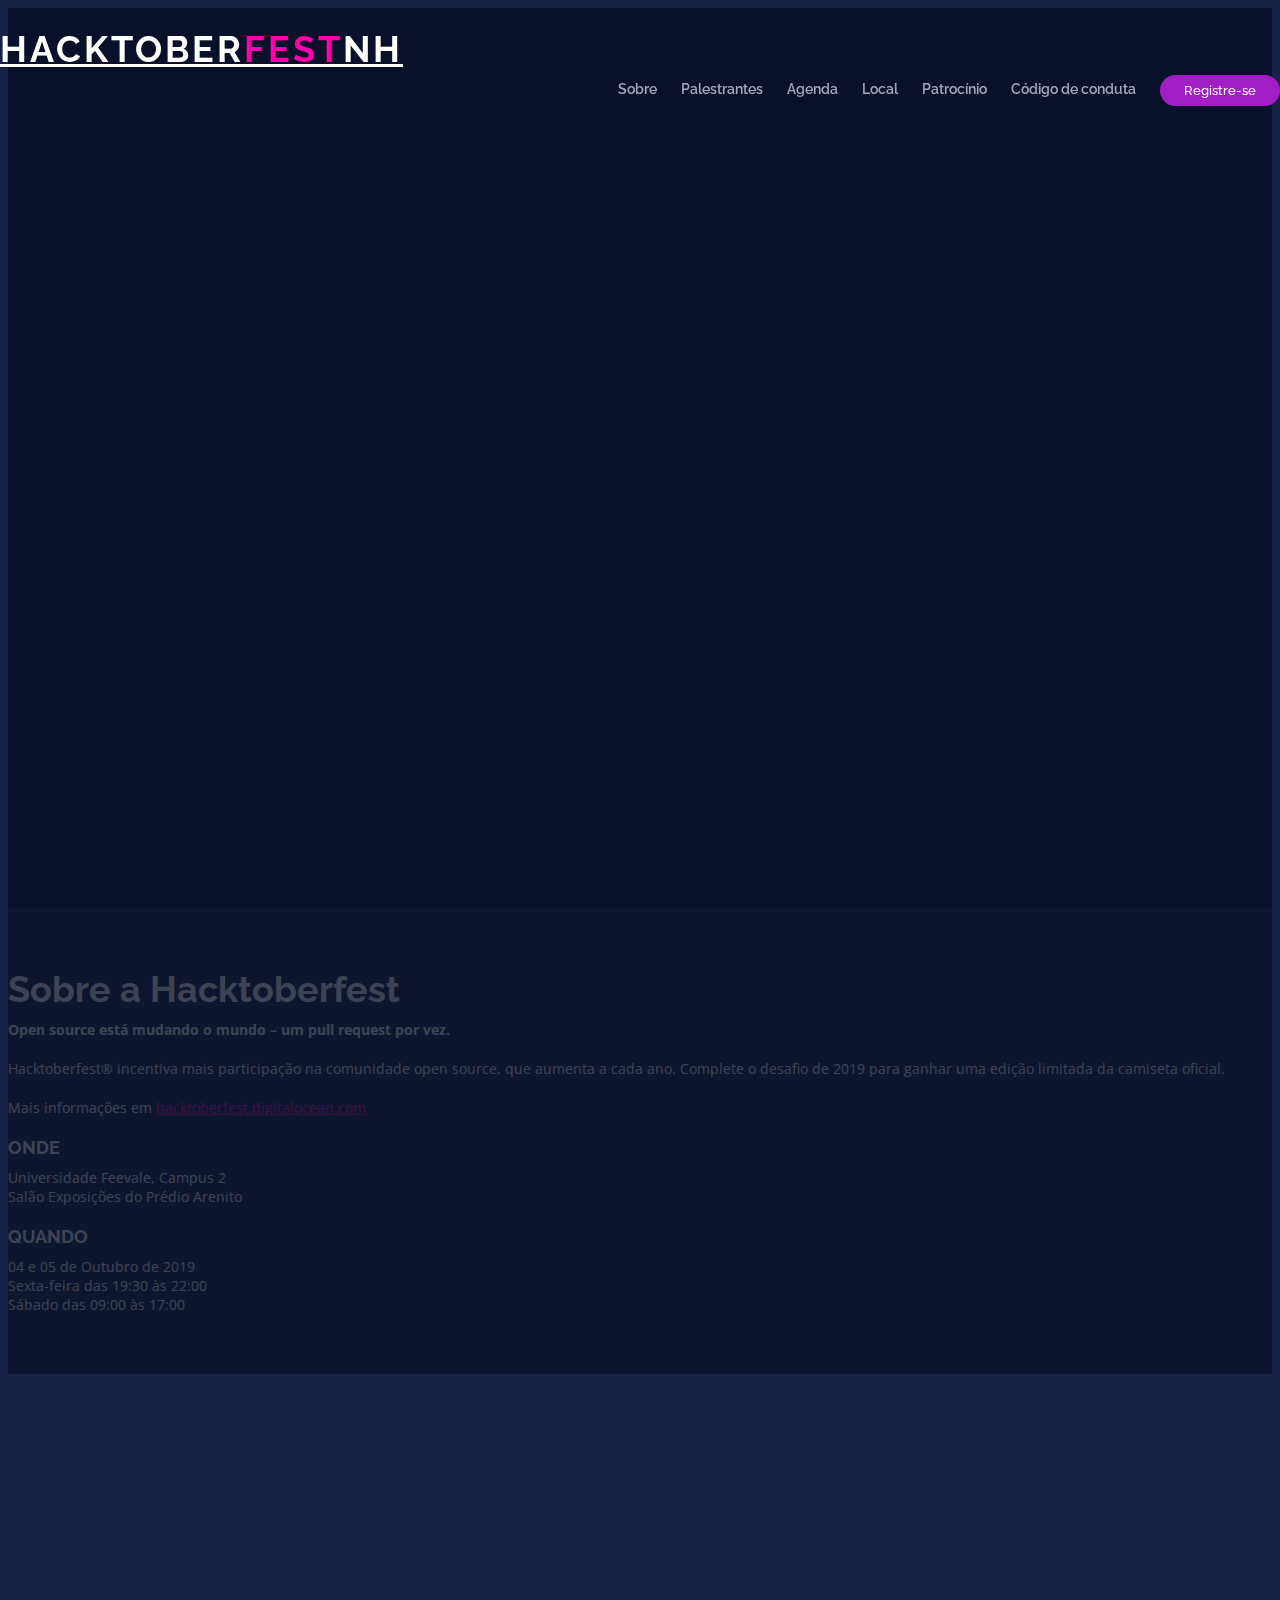
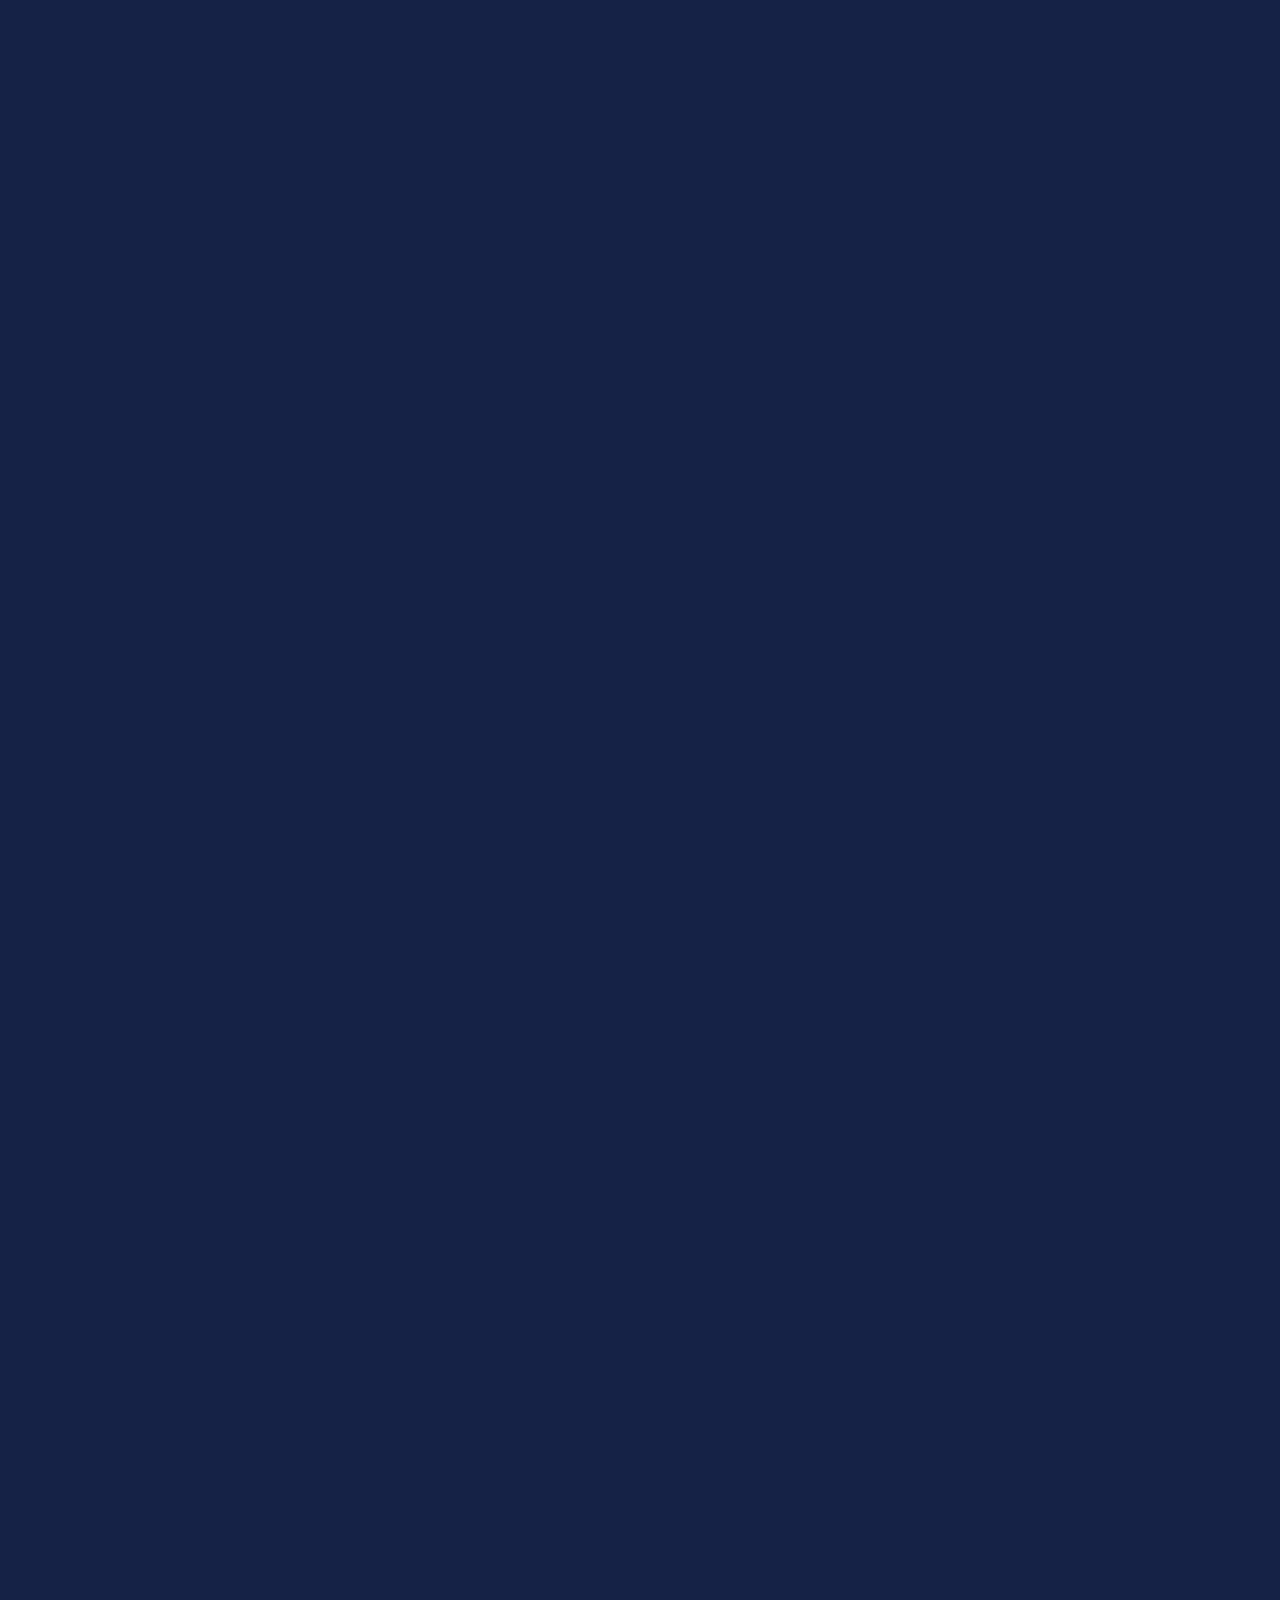
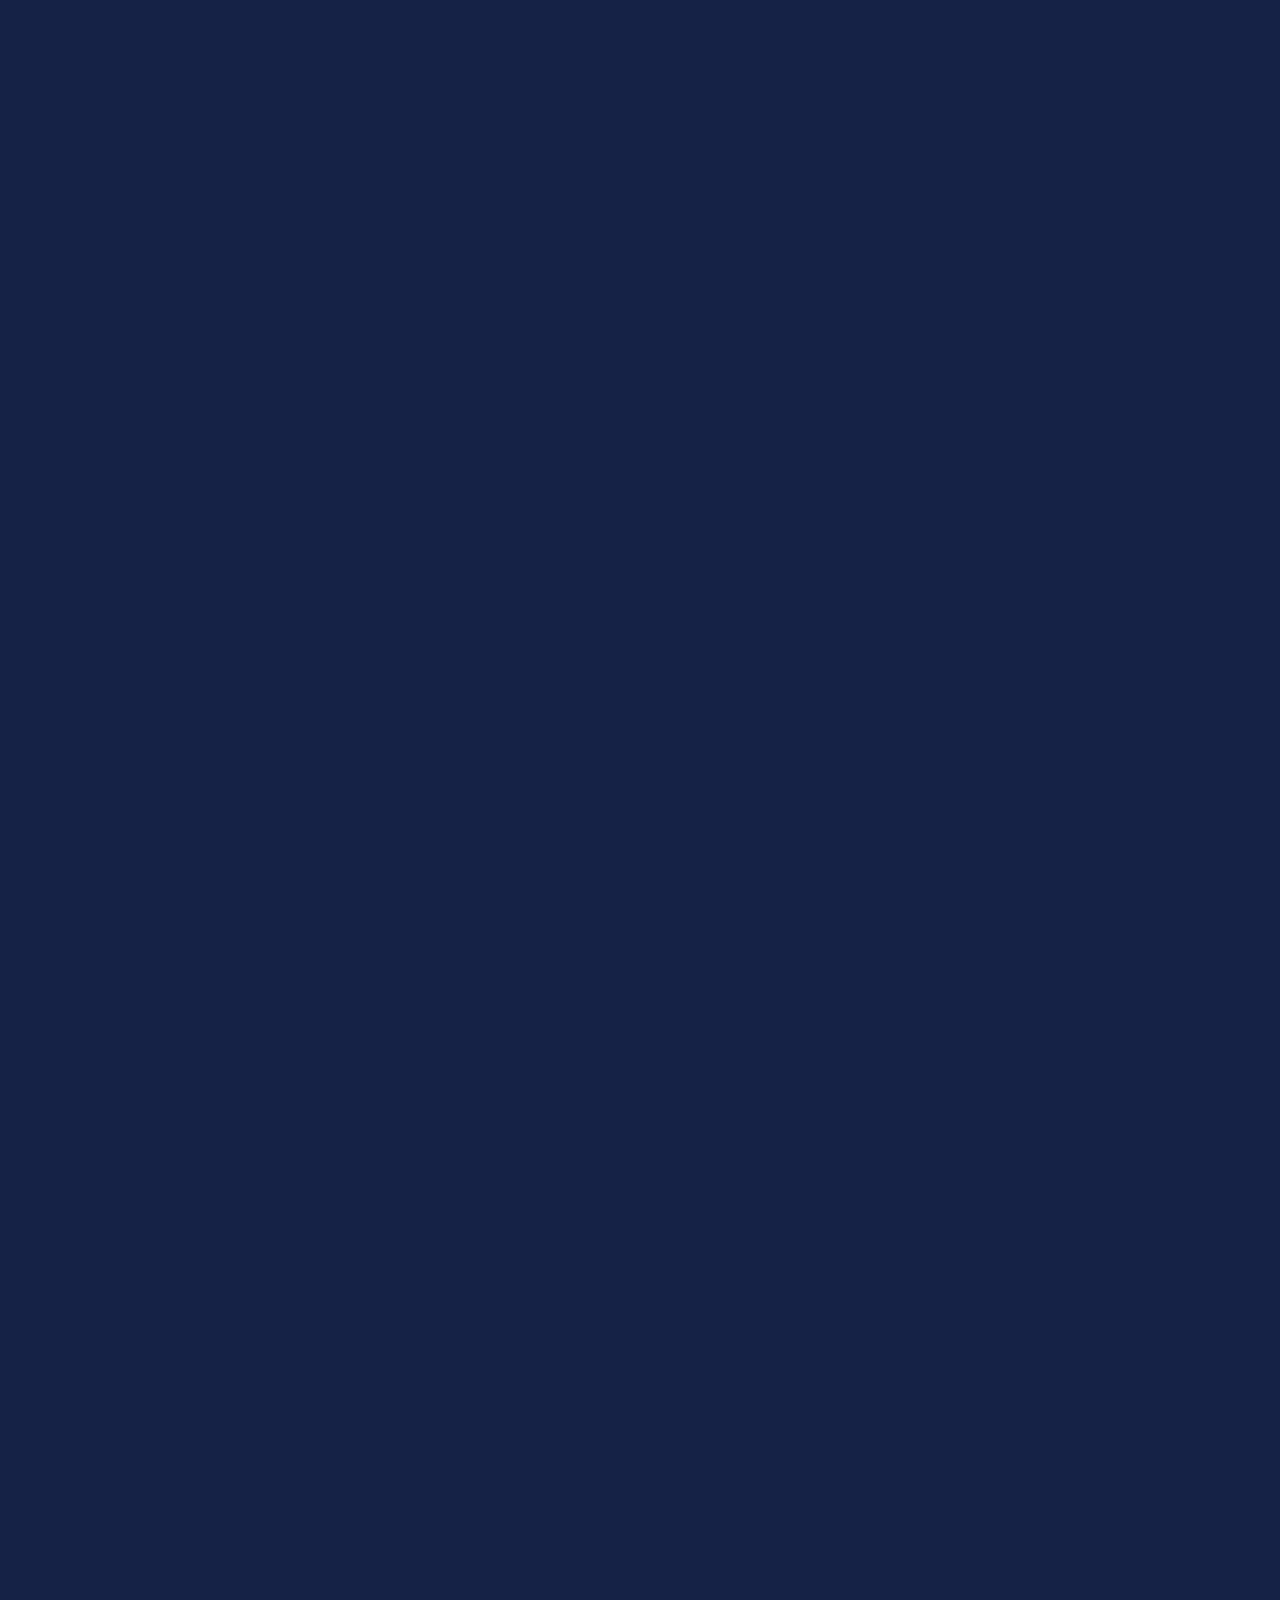
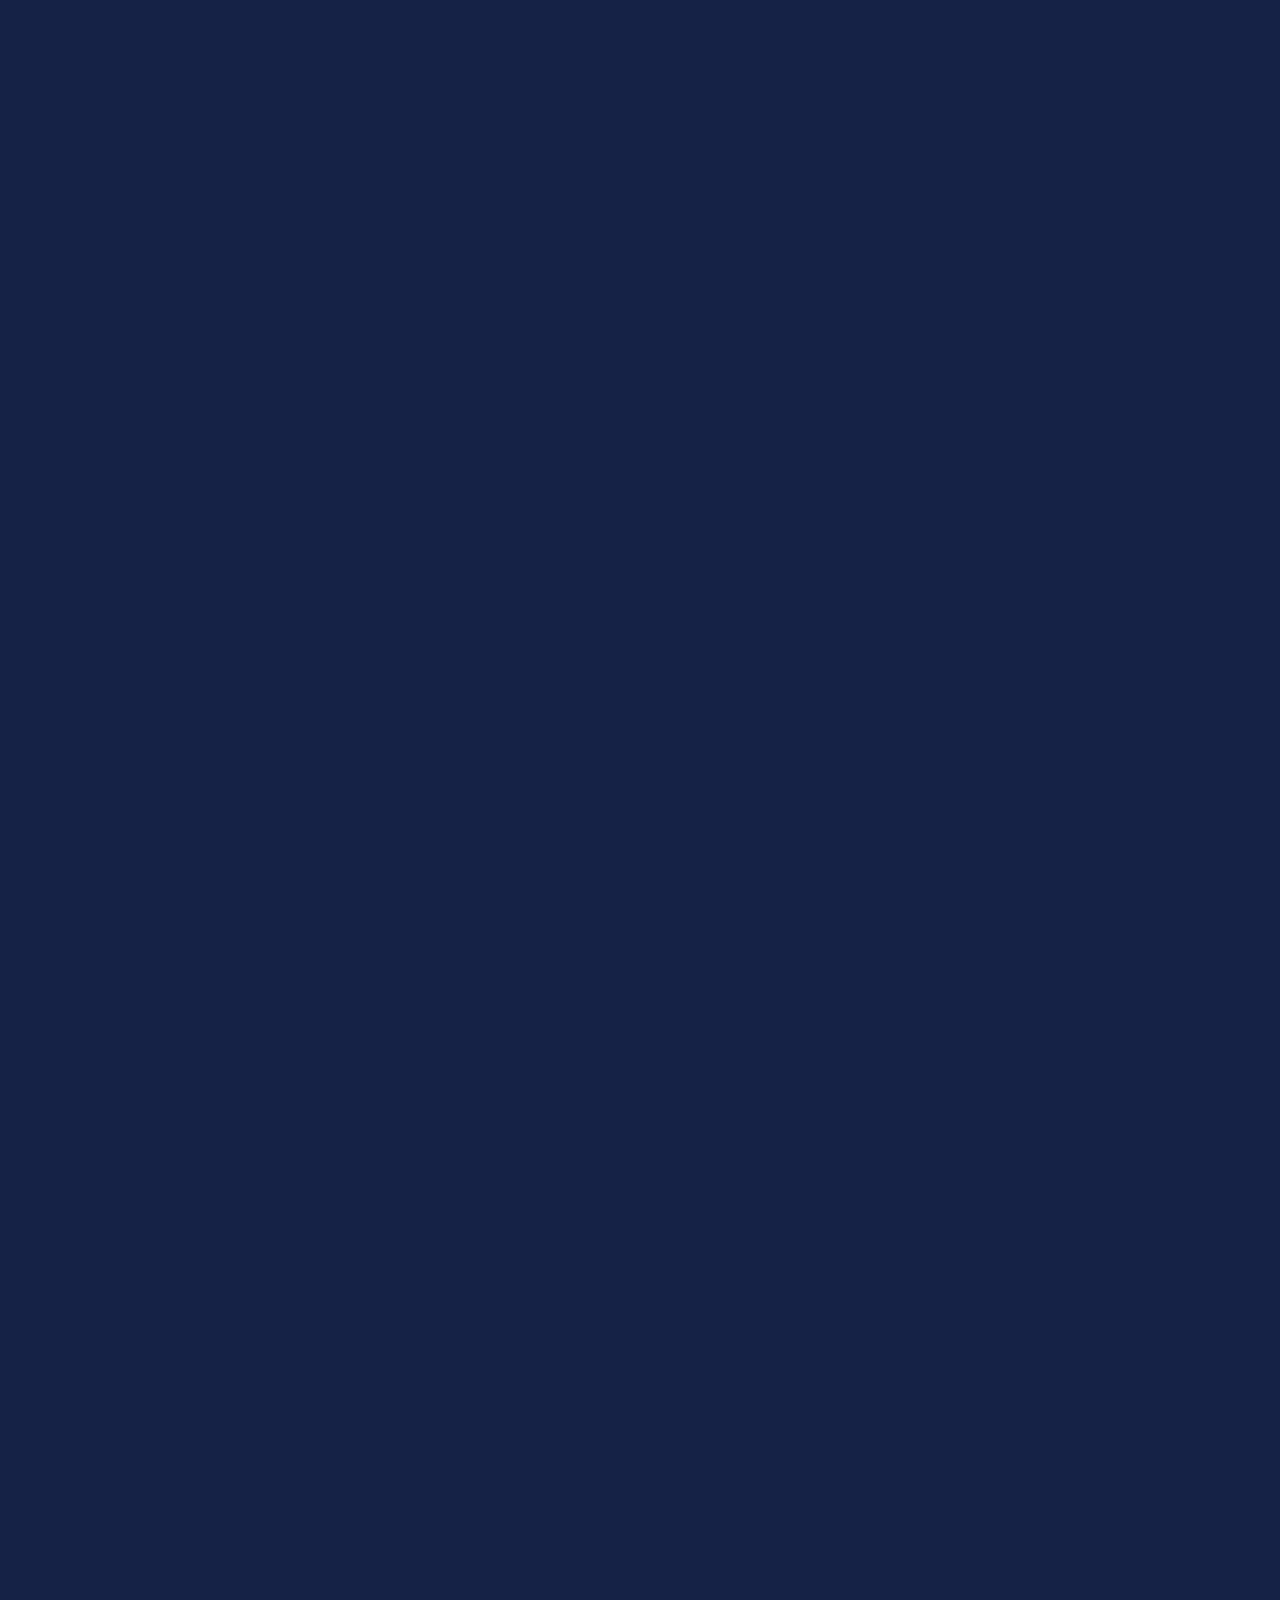
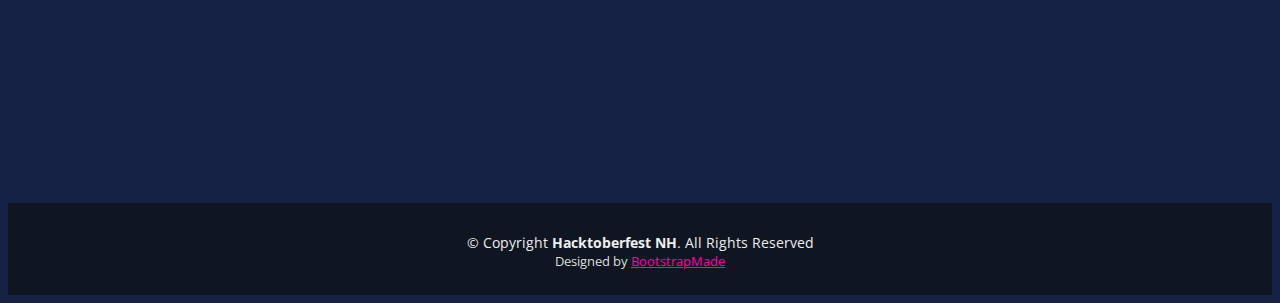
==== index.html @ 3b8f4d65 "Fix schedule" ====
<!DOCTYPE html>
<html lang="en">

<head>
  <meta charset="utf-8">
  <title>Hacktoberfest NH - 04 e 05 de Outubro, na Universidade Feevale</title>
  <meta content="width=device-width, initial-scale=1.0" name="viewport">
  <meta content="open source, hack, feevale, programação" name="keywords">
  <meta content="Hacktoberfest NH - 04 e 05 de Outubro, na Universidade Feevale" name="description">

  <!-- open graph / facebook -->
  <meta property="og:title" content="Hacktoberfest NH" />
  <meta property="og:description" content="04 e 05 de Outubro, na Universidade Feevale" />
  <meta property="og:type" content="website" />
  <meta property="og:url" content="https://hacktoberfestnh.github.io" />
  <meta property="og:image" content="https://hacktoberfestnh.github.io/img/hacktoberfestnh.png" />

  <!-- Favicons -->
  <!-- <link href="img/favicon.png" rel="icon"> -->
  <!-- <link href="img/apple-touch-icon.png" rel="apple-touch-icon"> -->

  <!-- Google Fonts -->
  <link href="https://fonts.googleapis.com/css?family=Open+Sans:300,300i,400,400i,700,700i|Raleway:300,400,500,700,800" rel="stylesheet">

  <!-- Bootstrap CSS File -->
  <link href="lib/bootstrap/css/bootstrap.min.css" rel="stylesheet">

  <!-- Libraries CSS Files -->
  <link href="lib/font-awesome/css/font-awesome.min.css" rel="stylesheet">
  <link href="lib/animate/animate.min.css" rel="stylesheet">
  <link href="lib/venobox/venobox.css" rel="stylesheet">
  <link href="lib/owlcarousel/assets/owl.carousel.min.css" rel="stylesheet">

  <!-- Fork me on GitHub ribbon -->
  <link rel="stylesheet" href="css/gh-fork-ribbon.min.css" />

  <!-- Main Stylesheet File -->
  <link href="css/style.css" rel="stylesheet">

  <!-- =======================================================
    Theme Name: TheEvent
    Theme URL: https://bootstrapmade.com/theevent-conference-event-bootstrap-template/
    Author: BootstrapMade.com
    License: https://bootstrapmade.com/license/
  ======================================================= -->
</head>

<body>

  <!--==========================
    Header
  ============================-->
  <header id="header">
    <div class="container">

      <div id="logo" class="pull-left">
        <!-- Uncomment below if you prefer to use a text logo -->
        <h1><a href="#intro">Hacktober<span>fest</span>NH</a></h1>
        <!-- <a href="#intro" class="scrollto"><img src="img/logo.png" alt="" title=""></a> -->
      </div>

      <nav id="nav-menu-container">
        <ul class="nav-menu">
          <!-- <li class="menu-active"><a href="#intro">Início</a></li> -->
          <li><a href="#about">Sobre</a></li>
          <li><a href="#speakers">Palestrantes</a></li>
          <li><a href="#schedule">Agenda</a></li>
          <li><a href="#venue">Local</a></li>
          <!-- <li><a href="#hotels">Hotéis</a></li> -->
          <!-- <li><a href="#gallery">Galeria</a></li> -->
          <li><a href="#supporters">Patrocínio</a></li>
          <!-- <li><a href="#contact">Contato</a></li> -->
          <li><a
            target="_blank"
            href="https://docs.google.com/document/d/1GZHGjYP20B0tPU4ZujL79OrUbow_0JQ6FWE2H0Tqju8/preview"
            ><i class="fa fa-external-link" aria-hidden="true"></i> Código de conduta</a></li>
          <li class="buy-tickets"><a href="#buy-tickets">Registre-se</a></li>
        </ul>
      </nav><!-- #nav-menu-container -->
    </div>
  </header><!-- #header -->

  <!--==========================
    Intro Section
  ============================-->
  <section id="intro">
    <div class="intro-container wow fadeIn">
      <img class="logo" src="img/logo.png" alt="Hacktoberfest logo">

      <!-- <h1 class="mb-4 pb-0">O festival anual de<br><span>Open Source</span><br></h1> -->
      <p class="mb-4 pb-0">04 e 05 de Outubro, na Universidade Feevale</p>
      <!-- <a href="https://www.youtube.com/watch?v=jDDaplaOz7Q" class="venobox play-btn mb-4" data-vbtype="video"
        data-autoplay="true"></a> -->
      <!-- <a href="#about" class="about-btn scrollto">Sobre a Hacktoberfest</a> -->
    </div>
  </section>

  <main id="main">

    <!--==========================
      About Section
    ============================-->
    <section id="about">
      <div class="container">
        <div class="row">
          <div class="col-lg-6">
            <h2>Sobre a Hacktoberfest</h2>
            <p><strong>Open source está mudando o mundo – um pull request por vez.</strong></p>

            <p>Hacktoberfest® incentiva mais participação na comunidade open source, que aumenta a cada ano.
              Complete o desafio de 2019 para ganhar uma edição limitada da camiseta oficial.</p>

            <p>Mais informações em
              <a
                href="https://hacktoberfest.digitalocean.com"
                target="_blank"
                title="Página oficial da Hacktoberfest"
              >
                <i class="fa fa-external-link" aria-hidden="true"></i> hacktoberfest.digitalocean.com
              </a>
            </p>
          </div>
          <div class="col-lg-3">
            <h3>Onde</h3>
            <p>
              Universidade Feevale, Campus 2<br>
              Salão Exposições do Prédio Arenito
            </p>
          </div>
          <div class="col-lg-3">
            <h3>Quando</h3>
            <p>
              04 e 05 de Outubro de 2019<br>
              Sexta-feira das 19:30 às 22:00<br>
              Sábado das 09:00 às 17:00
            </p>
          </div>
        </div>
      </div>
    </section>

    <!--==========================
      Speakers Section
    ============================-->
    <section id="speakers" class="wow fadeInUp">
      <div class="container">
        <div class="section-header">
          <h2>Palestrantes</h2>
          <!-- <p>Aqui estão alguns dos nossos palestrantes que apresentarão nos dias do evento</p> -->
        </div>

        <div class="row">
          <div class="col-lg-4 col-md-6">
            <div class="speaker">
              <img src="img/speakers/mauro_duarte.jpg" alt="Mauro Duarte" class="img-fluid">
              <div class="details">
                <h3>Mauro Duarte</h3>
                <p>
                  Professor, palestrante, autor e apaixonado por ensinar e por software livre.
                  Grande experiência com ensino, lecionando a quase 20 anos nas áreas de TI,
                  suporte, desenvolvimento, design e redes.
                  Atualmente atua como desenvolvedor, analista de suporte e professor.
                  Autor dos livros LibreOffice Calc Avançado, Primeiros passos com web2py e
                  Os Segredos das microfranquias.
                </p>
                <div class="social">
                  <a target="_blank" href="http://mauroduarte.com/"><i class="fa fa-globe"></i></a>
                  <a target="_blank" href="https://linkedin.com/in/mauroduarte1"><i class="fa fa-linkedin"></i></a>
                  <a target="_blank" href="https://twitter.com/mauroduarte"><i class="fa fa-twitter"></i></a>
                  <a target="_blank" href="https://youtube.com/profmauroduarte"><i class="fa fa-youtube"></i></a>
                </div>
              </div>
            </div>
          </div>

          <div class="col-lg-4 col-md-6">
            <div class="speaker">
              <img src="img/speakers/larissa_yasin.jpg" alt="Larissa Yasin" class="img-fluid">
              <div class="details">
                <h3>Larissa Yasin</h3>
                <p>
                  Desenvolvedora Mobile na DBServer. Foco principal no desenvolvimento
                  nativo Android mas as vezes acaba mexendo com iOS e plataformas híbridas.
                  Desenvolveu alguns APPs usando ARCore e ARKit no último ano.
                  Formada em Sistemas de Informação pela PUCRS e especialização em
                  Desenvolvimento de Aplicações para Dispositivos Móveis pela Unisinos.
                </p>
                <div class="social">
                  <a target="_blank" href="https://github.com/larissayasin"><i class="fa fa-github"></i></a>
                  <a target="_blank" href="https://www.linkedin.com/in/larissayasin/"><i class="fa fa-linkedin"></i></a>
                  <a target="_blank" href="https://twitter.com/larissayasin"><i class="fa fa-twitter"></i></a>
                </div>
              </div>
            </div>
          </div>

          <div class="col-lg-4 col-md-6">
            <div class="speaker">
              <img src="img/speakers/fabio_akita.jpg" alt="Fabio Akita" class="img-fluid">
              <div class="details">
                <h3>Fabio Akita</h3>
                <p>
                  Software Engineer, Consultant, and Small Business Owner in São Paulo, Brazil.
                  YouTuber at Akitando.
                  THE CONF founder and organizer.
                  OmniTrade co-founder.
                  Codeminer 42 co-founder.
                  Ex RubyConf Brazil Program Chairman.
                  Founder and organizer of THE CONF.
                  Software Craftsmanship Evangelist.
                  Tech Speaker in many conferences.
                </p>
                <div class="social">
                  <a target="_blank" href="https://www.akitaonrails.com/"><i class="fa fa-globe"></i></a>
                  <a target="_blank" href="https://www.twitter.com/AkitaOnRails"><i class="fa fa-twitter"></i></a>
                  <a target="_blank" href="http://www.linkedin.com/in/akitaonrails"><i class="fa fa-linkedin"></i></a>
                  <a target="_blank" href="https://github.com/akitaonrails"><i class="fa fa-github"></i></a>
                  <a target="_blank" href="http://www.youtube.com/user/akitaonrails"><i class="fa fa-youtube"></i></a>
                </div>
              </div>
            </div>
          </div>

          <div class="col-lg-4 col-md-6">
            <div class="speaker">
              <img src="img/speakers/rodrigo_boniatti.jpg" alt="Rodrigo Boniatti" class="img-fluid">
              <div class="details">
                <h3>Rodrigo Boniatti</h3>
                <p>
                  Desenvolvedor de software na Codeminer 42, já passou por diversas empresas e projetos,
                  vem trabalhando com JavaScript e Ruby e tudo que os cercam por alguns bons anos.
                  Sempre procura entender novos conceitos para melhorar seus produtos.
                </p>
                <div class="social">
                  <a target="_blank" href="https://twitter.com/boniattirodrigo"><i class="fa fa-twitter"></i></a>
                  <a target="_blank" href="https://www.linkedin.com/in/rodrigoboniatti/"><i class="fa fa-linkedin"></i></a>
                  <a target="_blank" href="https://github.com/boniattirodrigo"><i class="fa fa-github"></i></a>
                </div>
              </div>
            </div>
          </div>

          <div class="col-lg-4 col-md-6">
            <div class="speaker">
              <img src="img/speakers/matheus_azzi.jpg" alt="Matheus Azzi" class="img-fluid">
              <div class="details">
                <h3>Matheus Azzi</h3>
                <p>
                  Software Engineer na Codeminer42, graduado em Ciência da Computação pela
                  Universidade Feevale e trabalha com desenvolvimento Web há mais de 9 anos.
                </p>
                <div class="social">
                  <a target="_blank" href="https://matheusazzi.com/"><i class="fa fa-globe"></i></a>
                  <a target="_blank" href="https://www.linkedin.com/in/matheusazzi"><i class="fa fa-linkedin"></i></a>
                  <a target="_blank" href="https://github.com/matheusazzi"><i class="fa fa-github"></i></a>
                </div>
              </div>
            </div>
          </div>

        </div>
      </div>

    </section>

    <!--==========================
      Schedule Section
    ============================-->
    <section id="schedule" class="section-with-bg">
      <div class="container wow fadeInUp">
        <div class="section-header">
          <h2>Agenda</h2>
          <p>Confira a programação da Hacktoberfest NH</p>
        </div>

        <ul class="nav nav-tabs" role="tablist">
          <li class="nav-item">
            <a class="nav-link active" href="#day-1" role="tab" data-toggle="tab">Sexta-feira</a>
          </li>
          <li class="nav-item">
            <a class="nav-link" href="#day-2" role="tab" data-toggle="tab">Sábado</a>
          </li>
        </ul>

        <!-- <h3 class="sub-heading">Voluptatem nulla veniam soluta et corrupti consequatur neque eveniet officia. Eius
          necessitatibus voluptatem quis labore perspiciatis quia.</h3> -->

        <div class="tab-content row justify-content-center">

          <!-- Schdule Day 1 -->
          <div role="tabpanel" class="col-lg-9 tab-pane fade show active" id="day-1">

            <div class="row schedule-item">
              <div class="col-md-2"><time>19:30</time></div>
              <div class="col-md-10">
                <!-- <div class="speaker">
                  <img src="img/speakers/1.jpg" alt="Brenden Legros">
                </div> -->
                <h4>Instrodução a Hacktoberfest</h4>
                <p>Como participar, período do evento, prêmios, etc.</p>
              </div>
            </div>

            <div class="row schedule-item">
              <div class="col-md-2"><time>19:45</time></div>
              <div class="col-md-10">
                <div class="speaker">
                  <img src="img/speakers/mauro_duarte.jpg" alt="Mauro Duarte">
                </div>
                <h4>App Web em 10 minutos com Web2py <span>Mauro Duarte</span></h4>
                <p>
                  Web2py é um framework Python open source e full-stack.
                  Ele foi construído com uma proposta didática, portanto é simples
                  e rápido para aprender e para desenvolver.
                  Devido ao seu grande alcance na área de desenvolvimento web, hoje
                  é utilizado para construção de grandes aplicações de forma rápida, fácil e segura.
                </p>
              </div>
            </div>


            <div class="row schedule-item">
              <div class="col-md-2"><time>20:30</time></div>
              <div class="col-md-10">
                <div class="speaker">
                  <img src="img/speakers/larissa_yasin.jpg" alt="Larissa Yasin">
                </div>
                <h4>Realidade aumentada utilizando ARCore <span>Larisa Yasin</span></h4>
                <p>
                  O ARCore foi lançado pelo Google já faz um tempo e dá várias facilidades para o
                  desenvolvimento de aplicações que utilizem realidade aumentada.
                  Nessa talk veremos um pouco sobre como essa tecnologia funciona no Android
                  e alguns exemplos de como aplicar realidade aumentada em apps.
                </p>
              </div>
            </div>

            <div class="row schedule-item">
              <div class="col-md-2"><time>21:15</time></div>
              <div class="col-md-10">
                <div class="speaker">
                  <img src="img/speakers/fabio_akita.jpg" alt="Fabio Akita">
                </div>
                <h4>Uma introdução à linguagem Crystal <span>Fabio Akita</span></h4>
                <p>
                  Esta semana o Crystal finalmente começou a chegar perto de linguagens como Go, então vamos dar uma olhada em como uma linguagem que se parece muito com Ruby pode ser quase equivalente em performance a C ou Go.
                </p>
              </div>
            </div>

            <div class="row schedule-item">
              <div class="col-md-2"><time>22:00</time></div>
              <div class="col-md-10">
                <h4>Fim do primeiro dia</h4>
                <p>Esperamos todos no Sábado</p>
              </div>
            </div>

          </div>
          <!-- End Schdule Day 1 -->

          <!-- Schdule Day 2 -->
          <div role="tabpanel" class="col-lg-9  tab-pane fade" id="day-2">

            <div class="row schedule-item">
              <div class="col-md-2"><time>09:00</time></div>
              <div class="col-md-10">
                <h4>Café e Inscrições</h4>
                <p>Inscrição na Hacktoberfest durante o café da manhã</p>
              </div>
            </div>

            <div class="row schedule-item">
              <div class="col-md-2"><time>10:00</time></div>
              <div class="col-md-10">
                <h4>Introdução a Open-Source</h4>
                <p>O que são softwares de código aberto? Onde vivem? De que se alimentam?</p>
              </div>
            </div>

            <div class="row schedule-item">
              <div class="col-md-2"><time>10:30</time></div>
              <div class="col-md-10">
                <div class="speaker">
                  <img src="img/speakers/rodrigo_boniatti.jpg" alt="Rodrigo Boniatti">
                </div>
                <div class="speaker">
                  <img src="img/speakers/matheus_azzi.jpg" alt="Matheus Azzi">
                </div>
                <h4>Como contribuir com Open-Source <span>Rodrigo Boniatti e Matheus Azzi</span></h4>
                <p>
                  Tutorial apresentará como contribuir em projetos de código aberto no Github
                  através de pull requests, nele faremos juntos o processo completo de contribuição
                  a um projeto de código aberto e também a revisão de pull requests de outros
                  colaboradores, além de mostrar algumas boas práticas nesse fluxo todo.
                </p>
              </div>
            </div>

            <div class="row schedule-item">
              <div class="col-md-2"><time>11:00</time></div>
              <div class="col-md-10">
                <h4>Apresentação de projetos</h4>
                <p>Sugestão de projetos Open-source para contribuir e demonstrações</p>
              </div>
            </div>

            <div class="row schedule-item">
              <div class="col-md-2"><time>11:30</time></div>
              <div class="col-md-10">
                <h4>Almoço</h4>
                <p></p>
              </div>
            </div>

            <div class="row schedule-item">
              <div class="col-md-2"><time>13:00</time></div>
              <div class="col-md-10">
                <h4>Hack time</h4>
                <p>Hora de selecionar projetos e abrir pull-requests</p>
              </div>
            </div>

            <div class="row schedule-item">
              <div class="col-md-2"><time>15:30</time></div>
              <div class="col-md-10">
                <h4>Coffee-break</h4>
                <p></p>
              </div>
            </div>

            <div class="row schedule-item">
              <div class="col-md-2"><time>16:00</time></div>
              <div class="col-md-10">
                <h4>Apresentação dos trabalhos</h4>
                <p>Espaço para os participantes mostrarem o que aprenderam ou no que trabalharam</p>
              </div>
            </div>

            <div class="row schedule-item">
              <div class="col-md-2"><time>17:00</time></div>
              <div class="col-md-10">
                <h4>Encerramento</h4>
                <p></p>
              </div>
            </div>

            <div class="row schedule-item">
              <div class="col-md-2"><time>17:05</time></div>
              <div class="col-md-10">
                <h4>Happy hour</h4>
                <p>à confirmar local</p>
              </div>
            </div>

          </div>
          <!-- End Schdule Day 2 -->

        </div>

      </div>

    </section>

    <!--==========================
      Venue Section
    ============================-->
    <section id="venue" class="wow fadeInUp">

      <div class="container-fluid">

        <div class="section-header">
          <h2>Local</h2>
          <p>Informações sobre local do evento</p>
        </div>

        <div class="row no-gutters">
          <div class="col-lg-6 venue-map">
            <iframe src="https://www.google.com/maps/embed?pb=!1m14!1m8!1m3!1d6933.924829919743!2d-51.11827!3d-29.662865!3m2!1i1024!2i768!4f13.1!3m3!1m2!1s0x0%3A0xc0d78c5c5ba599b5!2sUniversidade%20Feevale!5e0!3m2!1spt-BR!2sbr!4v1568302189445!5m2!1spt-BR!2sbr" frameborder="0" style="border:0;" allowfullscreen=""></iframe>
          </div>

          <div class="col-lg-6 venue-info">
            <div class="row justify-content-center">
              <div class="col-11 col-lg-8">
                <h3>Universidade Feevale, Campus 2</h3>
                <h4>Salão Exposições do Prédio Arenito</h4>
                <p>
                  ERS-239, 2755. Bairro Vila Nova<br>
                  Novo Hamburgo/RS. CEP 93525-075
                </p>
              </div>
            </div>
          </div>
        </div>

      </div>

      <!-- <div class="container-fluid venue-gallery-container">
        <div class="row no-gutters">

          <div class="col-lg-3 col-md-4">
            <div class="venue-gallery">
              <a href="img/venue-gallery/1.jpg" class="venobox" data-gall="venue-gallery">
                <img src="img/venue-gallery/1.jpg" alt="" class="img-fluid">
              </a>
            </div>
          </div>

          <div class="col-lg-3 col-md-4">
            <div class="venue-gallery">
              <a href="img/venue-gallery/2.jpg" class="venobox" data-gall="venue-gallery">
                <img src="img/venue-gallery/2.jpg" alt="" class="img-fluid">
              </a>
            </div>
          </div>

          <div class="col-lg-3 col-md-4">
            <div class="venue-gallery">
              <a href="img/venue-gallery/3.jpg" class="venobox" data-gall="venue-gallery">
                <img src="img/venue-gallery/3.jpg" alt="" class="img-fluid">
              </a>
            </div>
          </div>

          <div class="col-lg-3 col-md-4">
            <div class="venue-gallery">
              <a href="img/venue-gallery/4.jpg" class="venobox" data-gall="venue-gallery">
                <img src="img/venue-gallery/4.jpg" alt="" class="img-fluid">
              </a>
            </div>
          </div>

          <div class="col-lg-3 col-md-4">
            <div class="venue-gallery">
              <a href="img/venue-gallery/5.jpg" class="venobox" data-gall="venue-gallery">
                <img src="img/venue-gallery/5.jpg" alt="" class="img-fluid">
              </a>
            </div>
          </div>

          <div class="col-lg-3 col-md-4">
            <div class="venue-gallery">
              <a href="img/venue-gallery/6.jpg" class="venobox" data-gall="venue-gallery">
                <img src="img/venue-gallery/6.jpg" alt="" class="img-fluid">
              </a>
            </div>
          </div>

          <div class="col-lg-3 col-md-4">
            <div class="venue-gallery">
              <a href="img/venue-gallery/7.jpg" class="venobox" data-gall="venue-gallery">
                <img src="img/venue-gallery/7.jpg" alt="" class="img-fluid">
              </a>
            </div>
          </div>

          <div class="col-lg-3 col-md-4">
            <div class="venue-gallery">
              <a href="img/venue-gallery/8.jpg" class="venobox" data-gall="venue-gallery">
                <img src="img/venue-gallery/8.jpg" alt="" class="img-fluid">
              </a>
            </div>
          </div>

        </div>
      </div> -->

    </section>

    <!--==========================
      Hotels Section
    ============================-->
    <!-- <section id="hotels" class="section-with-bg wow fadeInUp">

      <div class="container">
        <div class="section-header">
          <h2>Hotels</h2>
          <p>Her are some nearby hotels</p>
        </div>

        <div class="row">

          <div class="col-lg-4 col-md-6">
            <div class="hotel">
              <div class="hotel-img">
                <img src="img/hotels/1.jpg" alt="Hotel 1" class="img-fluid">
              </div>
              <h3><a href="#">Hotel 1</a></h3>
              <div class="stars">
                <i class="fa fa-star"></i>
                <i class="fa fa-star"></i>
                <i class="fa fa-star"></i>
                <i class="fa fa-star"></i>
                <i class="fa fa-star"></i>
              </div>
              <p>0.4 Mile from the Venue</p>
            </div>
          </div>

          <div class="col-lg-4 col-md-6">
            <div class="hotel">
              <div class="hotel-img">
                <img src="img/hotels/2.jpg" alt="Hotel 2" class="img-fluid">
              </div>
              <h3><a href="#">Hotel 2</a></h3>
              <div class="stars">
                <i class="fa fa-star"></i>
                <i class="fa fa-star"></i>
                <i class="fa fa-star"></i>
                <i class="fa fa-star"></i>
                <i class="fa fa-star-half-full"></i>
              </div>
              <p>0.5 Mile from the Venue</p>
            </div>
          </div>

          <div class="col-lg-4 col-md-6">
            <div class="hotel">
              <div class="hotel-img">
                <img src="img/hotels/3.jpg" alt="Hotel 3" class="img-fluid">
              </div>
              <h3><a href="#">Hotel 3</a></h3>
              <div class="stars">
                <i class="fa fa-star"></i>
                <i class="fa fa-star"></i>
                <i class="fa fa-star"></i>
                <i class="fa fa-star"></i>
              </div>
              <p>0.6 Mile from the Venue</p>
            </div>
          </div>

        </div>
      </div>

    </section> -->

    <!--==========================
      Gallery Section
    ============================-->
    <!-- <section id="gallery" class="wow fadeInUp">

      <div class="container">
        <div class="section-header">
          <h2>Gallery</h2>
          <p>Check our gallery from the recent events</p>
        </div>
      </div>

      <div class="owl-carousel gallery-carousel">
        <a href="img/gallery/1.jpg" class="venobox" data-gall="gallery-carousel"><img src="img/gallery/1.jpg" alt=""></a>
        <a href="img/gallery/2.jpg" class="venobox" data-gall="gallery-carousel"><img src="img/gallery/2.jpg" alt=""></a>
        <a href="img/gallery/3.jpg" class="venobox" data-gall="gallery-carousel"><img src="img/gallery/3.jpg" alt=""></a>
        <a href="img/gallery/4.jpg" class="venobox" data-gall="gallery-carousel"><img src="img/gallery/4.jpg" alt=""></a>
        <a href="img/gallery/5.jpg" class="venobox" data-gall="gallery-carousel"><img src="img/gallery/5.jpg" alt=""></a>
        <a href="img/gallery/6.jpg" class="venobox" data-gall="gallery-carousel"><img src="img/gallery/6.jpg" alt=""></a>
        <a href="img/gallery/7.jpg" class="venobox" data-gall="gallery-carousel"><img src="img/gallery/7.jpg" alt=""></a>
        <a href="img/gallery/8.jpg" class="venobox" data-gall="gallery-carousel"><img src="img/gallery/8.jpg" alt=""></a>
      </div>

    </section> -->

    <!--==========================
      Sponsors Section
    ============================-->
    <section id="supporters" class="section-with-bg wow fadeInUp">

      <div class="container">
        <div class="section-header">
          <h2>Patrocínio</h2>

          <p>
            Interessado em patrocinar a Hacktoberfest NH?<br>
            Envie um e-mail para <a target="_blank" href="mailto:hacktoberfestnh@gmail.com">hacktoberfestnh@gmail.com</a>
            e responderemos o mais breve possível.
          </p>
        </div>

        <!-- <div class="row no-gutters supporters-wrap clearfix">

          <div class="col-lg-3 col-md-4 col-xs-6">
            <div class="supporter-logo">
              <img src="img/supporters/1.png" class="img-fluid" alt="">
            </div>
          </div>

        </div> -->

      </div>

    </section>

    <!--==========================
      F.A.Q Section
    ============================-->
    <!-- <section id="faq" class="wow fadeInUp">

      <div class="container">

        <div class="section-header">
          <h2>F.A.Q </h2>
        </div>

        <div class="row justify-content-center">
          <div class="col-lg-9">
              <ul id="faq-list">

                <li>
                  <a data-toggle="collapse" class="collapsed" href="#faq1">Non consectetur a erat nam at lectus urna duis? <i class="fa fa-minus-circle"></i></a>
                  <div id="faq1" class="collapse" data-parent="#faq-list">
                    <p>
                      Feugiat pretium nibh ipsum consequat. Tempus iaculis urna id volutpat lacus laoreet non curabitur gravida. Venenatis lectus magna fringilla urna porttitor rhoncus dolor purus non.
                    </p>
                  </div>
                </li>

                <li>
                  <a data-toggle="collapse" href="#faq2" class="collapsed">Feugiat scelerisque varius morbi enim nunc faucibus a pellentesque? <i class="fa fa-minus-circle"></i></a>
                  <div id="faq2" class="collapse" data-parent="#faq-list">
                    <p>
                      Dolor sit amet consectetur adipiscing elit pellentesque habitant morbi. Id interdum velit laoreet id donec ultrices. Fringilla phasellus faucibus scelerisque eleifend donec pretium. Est pellentesque elit ullamcorper dignissim. Mauris ultrices eros in cursus turpis massa tincidunt dui.
                    </p>
                  </div>
                </li>

                <li>
                  <a data-toggle="collapse" href="#faq3" class="collapsed">Dolor sit amet consectetur adipiscing elit pellentesque habitant morbi? <i class="fa fa-minus-circle"></i></a>
                  <div id="faq3" class="collapse" data-parent="#faq-list">
                    <p>
                      Eleifend mi in nulla posuere sollicitudin aliquam ultrices sagittis orci. Faucibus pulvinar elementum integer enim. Sem nulla pharetra diam sit amet nisl suscipit. Rutrum tellus pellentesque eu tincidunt. Lectus urna duis convallis convallis tellus. Urna molestie at elementum eu facilisis sed odio morbi quis
                    </p>
                  </div>
                </li>

                <li>
                  <a data-toggle="collapse" href="#faq4" class="collapsed">Ac odio tempor orci dapibus. Aliquam eleifend mi in nulla? <i class="fa fa-minus-circle"></i></a>
                  <div id="faq4" class="collapse" data-parent="#faq-list">
                    <p>
                      Dolor sit amet consectetur adipiscing elit pellentesque habitant morbi. Id interdum velit laoreet id donec ultrices. Fringilla phasellus faucibus scelerisque eleifend donec pretium. Est pellentesque elit ullamcorper dignissim. Mauris ultrices eros in cursus turpis massa tincidunt dui.
                    </p>
                  </div>
                </li>

                <li>
                  <a data-toggle="collapse" href="#faq5" class="collapsed">Tempus quam pellentesque nec nam aliquam sem et tortor consequat? <i class="fa fa-minus-circle"></i></a>
                  <div id="faq5" class="collapse" data-parent="#faq-list">
                    <p>
                      Molestie a iaculis at erat pellentesque adipiscing commodo. Dignissim suspendisse in est ante in. Nunc vel risus commodo viverra maecenas accumsan. Sit amet nisl suscipit adipiscing bibendum est. Purus gravida quis blandit turpis cursus in
                    </p>
                  </div>
                </li>

                <li>
                  <a data-toggle="collapse" href="#faq6" class="collapsed">Tortor vitae purus faucibus ornare. Varius vel pharetra vel turpis nunc eget lorem dolor? <i class="fa fa-minus-circle"></i></a>
                  <div id="faq6" class="collapse" data-parent="#faq-list">
                    <p>
                      Laoreet sit amet cursus sit amet dictum sit amet justo. Mauris vitae ultricies leo integer malesuada nunc vel. Tincidunt eget nullam non nisi est sit amet. Turpis nunc eget lorem dolor sed. Ut venenatis tellus in metus vulputate eu scelerisque. Pellentesque diam volutpat commodo sed egestas egestas fringilla phasellus faucibus. Nibh tellus molestie nunc non blandit massa enim nec.
                    </p>
                  </div>
                </li>

              </ul>
          </div>
        </div>

      </div>

    </section> -->

    <!--==========================
      Subscribe Section
    ============================-->
    <!-- <section id="subscribe">
      <div class="container wow fadeInUp">
        <div class="section-header">
          <h2>Newsletter</h2>
          <p>Rerum numquam illum recusandae quia mollitia consequatur.</p>
        </div>

        <form method="POST" action="#">
          <div class="form-row justify-content-center">
            <div class="col-auto">
              <input type="text" class="form-control" placeholder="Enter your Email">
            </div>
            <div class="col-auto">
              <button type="submit">Subscribe</button>
            </div>
          </div>
        </form>

      </div>
    </section> -->

    <!--==========================
      Buy Ticket Section
    ============================-->
    <section id="buy-tickets" class="section-with-bg wow fadeInUp">
      <div class="container">

        <div class="section-header">
          <h2>Registre-se</h2>

          <p>A inscrição não é obrigatória para participar, mas vai nos ajudar a fazer um evento
            melhor preparado para vocês.</p>

          <p>Precisamos também de pessoas disponíveis a auxiliar quem tiver menos experiência.<br>
            Favor, preencha o formulário informando se puder ficar acessível para ajudar com o desenvolvimento de códigos,
            responder dúvidas ou fazer <em>pair programming</em>.</p>

            <p>Se não puder ver o formulário, acesse<br>
              <a
                target="_blank"
                href="https://forms.gle/Agqi6BCmBqoaAsGK8"
              ><i class="fa fa-external-link" aria-hidden="true"></i> forms.gle/Agqi6BCmBqoaAsGK8</a>.</p>
        </div>

        <iframe src="https://docs.google.com/forms/d/e/1FAIpQLSe2KNqWorrYCdRWrHIb4iHEbrQ-w2c7vPjCyjFckGtkpHeBww/viewform?embedded=true"
          width="100%" height="1020px" frameborder="0" marginheight="0" marginwidth="0">Carregando…</iframe>
      </div>

      <!-- Modal Order Form -->
      <div id="buy-ticket-modal" class="modal fade">
        <div class="modal-dialog" role="document">
          <div class="modal-content">
            <div class="modal-header">
              <h4 class="modal-title">Buy Tickets</h4>
              <button type="button" class="close" data-dismiss="modal" aria-label="Close">
                <span aria-hidden="true">&times;</span>
              </button>
            </div>
            <div class="modal-body">
              <form method="POST" action="#">
                <div class="form-group">
                  <input type="text" class="form-control" name="your-name" placeholder="Your Name">
                </div>
                <div class="form-group">
                  <input type="text" class="form-control" name="your-email" placeholder="Your Email">
                </div>
                <div class="form-group">
                  <select id="ticket-type" name="ticket-type" class="form-control" >
                    <option value="">-- Select Your Ticket Type --</option>
                    <option value="standard-access">Standard Access</option>
                    <option value="pro-access">Pro Access</option>
                    <option value="premium-access">Premium Access</option>
                  </select>
                </div>
                <div class="text-center">
                  <button type="submit" class="btn">Buy Now</button>
                </div>
              </form>
            </div>
          </div><!-- /.modal-content -->
        </div><!-- /.modal-dialog -->
      </div><!-- /.modal -->

    </section>

    <!--==========================
      Contact Section
    ============================-->
    <!-- <section id="contact" class="section-bg wow fadeInUp">

      <div class="container">

        <div class="section-header">
          <h2>Contact Us</h2>
          <p>Nihil officia ut sint molestiae tenetur.</p>
        </div>

        <div class="row contact-info">

          <div class="col-md-4">
            <div class="contact-address">
              <i class="ion-ios-location-outline"></i>
              <h3>Address</h3>
              <address>A108 Adam Street, NY 535022, USA</address>
            </div>
          </div>

          <div class="col-md-4">
            <div class="contact-phone">
              <i class="ion-ios-telephone-outline"></i>
              <h3>Phone Number</h3>
              <p><a href="tel:+155895548855">+1 5589 55488 55</a></p>
            </div>
          </div>

          <div class="col-md-4">
            <div class="contact-email">
              <i class="ion-ios-email-outline"></i>
              <h3>Email</h3>
              <p><a href="mailto:info@example.com">info@example.com</a></p>
            </div>
          </div>

        </div>

        <div class="form">
          <div id="sendmessage">Your message has been sent. Thank you!</div>
          <div id="errormessage"></div>
          <form action="" method="post" role="form" class="contactForm">
            <div class="form-row">
              <div class="form-group col-md-6">
                <input type="text" name="name" class="form-control" id="name" placeholder="Your Name" data-rule="minlen:4" data-msg="Please enter at least 4 chars" />
                <div class="validation"></div>
              </div>
              <div class="form-group col-md-6">
                <input type="email" class="form-control" name="email" id="email" placeholder="Your Email" data-rule="email" data-msg="Please enter a valid email" />
                <div class="validation"></div>
              </div>
            </div>
            <div class="form-group">
              <input type="text" class="form-control" name="subject" id="subject" placeholder="Subject" data-rule="minlen:4" data-msg="Please enter at least 8 chars of subject" />
              <div class="validation"></div>
            </div>
            <div class="form-group">
              <textarea class="form-control" name="message" rows="5" data-rule="required" data-msg="Please write something for us" placeholder="Message"></textarea>
              <div class="validation"></div>
            </div>
            <div class="text-center"><button type="submit">Send Message</button></div>
          </form>
        </div>

      </div>
    </section> -->
    <!-- #contact -->

  </main>


  <!--==========================
    Footer
  ============================-->
  <footer id="footer">
    <!-- <div class="footer-top">
      <div class="container">
        <div class="row">

          <div class="col-lg-3 col-md-6 footer-info">
            <img src="img/logo.png" alt="TheEvenet">
            <p>In alias aperiam. Placeat tempore facere. Officiis voluptate ipsam vel eveniet est dolor et totam porro. Perspiciatis ad omnis fugit molestiae recusandae possimus. Aut consectetur id quis. In inventore consequatur ad voluptate cupiditate debitis accusamus repellat cumque.</p>
          </div>

          <div class="col-lg-3 col-md-6 footer-links">
            <h4>Useful Links</h4>
            <ul>
              <li><i class="fa fa-angle-right"></i> <a href="#">Home</a></li>
              <li><i class="fa fa-angle-right"></i> <a href="#">About us</a></li>
              <li><i class="fa fa-angle-right"></i> <a href="#">Services</a></li>
              <li><i class="fa fa-angle-right"></i> <a href="#">Terms of service</a></li>
              <li><i class="fa fa-angle-right"></i> <a href="#">Privacy policy</a></li>
            </ul>
          </div>

          <div class="col-lg-3 col-md-6 footer-links">
            <h4>Useful Links</h4>
            <ul>
              <li><i class="fa fa-angle-right"></i> <a href="#">Home</a></li>
              <li><i class="fa fa-angle-right"></i> <a href="#">About us</a></li>
              <li><i class="fa fa-angle-right"></i> <a href="#">Services</a></li>
              <li><i class="fa fa-angle-right"></i> <a href="#">Terms of service</a></li>
              <li><i class="fa fa-angle-right"></i> <a href="#">Privacy policy</a></li>
            </ul>
          </div>

          <div class="col-lg-3 col-md-6 footer-contact">
            <h4>Contact Us</h4>
            <p>
              A108 Adam Street <br>
              New York, NY 535022<br>
              United States <br>
              <strong>Phone:</strong> +1 5589 55488 55<br>
              <strong>Email:</strong> info@example.com<br>
            </p>

            <div class="social-links">
              <a href="#" class="twitter"><i class="fa fa-twitter"></i></a>
              <a href="#" class="facebook"><i class="fa fa-facebook"></i></a>
              <a href="#" class="instagram"><i class="fa fa-instagram"></i></a>
              <a href="#" class="google-plus"><i class="fa fa-google-plus"></i></a>
              <a href="#" class="linkedin"><i class="fa fa-linkedin"></i></a>
            </div>

          </div>

        </div>
      </div>
    </div> -->

    <div class="container">
      <div class="copyright">
        &copy; Copyright <strong>Hacktoberfest NH</strong>. All Rights Reserved
      </div>
      <div class="credits">
        <!--
          All the links in the footer should remain intact.
          You can delete the links only if you purchased the pro version.
          Licensing information: https://bootstrapmade.com/license/
          Purchase the pro version with working PHP/AJAX contact form: https://bootstrapmade.com/buy/?theme=TheEvent
        -->
        Designed by <a href="https://bootstrapmade.com/">BootstrapMade</a>
      </div>
    </div>
  </footer><!-- #footer -->

  <a href="#" class="back-to-top"><i class="fa fa-angle-up"></i></a>

  <!-- GitHub ribbon -->
  <a class="github-fork-ribbon" href="https://github.com/hacktoberfestnh/hacktoberfestnh.github.io"
    data-ribbon="Fork me on GitHub" title="Fork me on GitHub">Fork me on GitHub</a>

  <!-- JavaScript Libraries -->
  <script src="lib/jquery/jquery.min.js"></script>
  <script src="lib/jquery/jquery-migrate.min.js"></script>
  <script src="lib/bootstrap/js/bootstrap.bundle.min.js"></script>
  <script src="lib/easing/easing.min.js"></script>
  <script src="lib/superfish/hoverIntent.js"></script>
  <script src="lib/superfish/superfish.min.js"></script>
  <script src="lib/wow/wow.min.js"></script>
  <script src="lib/venobox/venobox.min.js"></script>
  <script src="lib/owlcarousel/owl.carousel.min.js"></script>

  <!-- Contact Form JavaScript File -->
  <script src="contactform/contactform.js"></script>

  <!-- Template Main Javascript File -->
  <script src="js/main.js"></script>
</body>

</html>
---- css/style.css ----
/*
  Theme Name: TheEvent
  Theme URL: https://bootstrapmade.com/theevent-conference-event-bootstrap-template/
  Author: BootstrapMade.com
  License: https://bootstrapmade.com/license/
*/

/*--------------------------------------------------------------
# General
--------------------------------------------------------------*/

body {
  background: #152246;
  color: #2f3138;
  font-family: "Open Sans", sans-serif;
}

a {
  color: #FF00AA;
  transition: 0.5s;
}

a:hover,
a:active,
a:focus {
  color: #FF00AA;
  outline: none;
  text-decoration: none;
}

p {
  padding: 0;
  margin: 0 0 30px 0;
}

h1,
h2,
h3,
h4,
h5,
h6 {
  font-family: "Raleway", sans-serif;
  font-weight: 400;
  margin: 0 0 20px 0;
  padding: 0;
  color: #FFF;
}

.main-page {
  margin-top: 70px;
}

.wow {
  visibility: hidden;
}

/* Prelaoder */

#preloader {
  position: fixed;
  left: 0;
  top: 0;
  z-index: 999;
  width: 100%;
  height: 100%;
  overflow: visible;
  background: #fff url("../img/preloader.svg") no-repeat center center;
}

/* Back to top button */

.back-to-top {
  position: fixed;
  display: none;
  background: #A11EC6;
  color: #fff;
  width: 40px;
  height: 40px;
  text-align: center;
  border-radius: 50px;
  right: 15px;
  bottom: 15px;
  transition: background 0.5s ease-in-out;
}

.back-to-top i {
  font-size: 24px;
  padding-top: 6px;
}

.back-to-top:focus {
  background: #e0072f;
  color: #fff;
  outline: none;
}

.back-to-top:hover {
  background: #e0072f;
  color: #fff;
}

/* Sections Header
--------------------------------*/

.section-header {
  margin-bottom: 60px;
  position: relative;
  padding-bottom: 20px;
}

.section-header::before {
  content: '';
  position: absolute;
  display: block;
  width: 60px;
  height: 5px;
  background: #FF00AA;
  bottom: 0;
  left: calc(50% - 25px);
}

.section-header h2 {
  color: #fff;
  font-size: 36px;
  text-transform: uppercase;
  text-align: center;
  font-weight: 700;
  margin-bottom: 10px;
}

.section-header p {
  text-align: center;
  padding: 0;
  font-size: 18px;
  font-weight: 500;
  color: #9195a2;
}

.section-header p:last-child {
  margin: 0;
}

.section-with-bg {
  background-color: #152246;
}

/*--------------------------------------------------------------
# Header
--------------------------------------------------------------*/

#header {
  height: 90px;
  padding: 25px 0;
  position: fixed;
  left: 0;
  top: 0;
  right: 0;
  transition: all 0.5s;
  z-index: 997;
}

#header.header-scrolled,
#header.header-fixed {
  background: rgba(6, 12, 34, 0.98);
  height: 70px;
  padding: 15px 0;
  transition: all 0.5s;
}

#header #logo h1 {
  font-size: 36px;
  margin: 0;
  padding: 6px 0;
  line-height: 1;
  font-family: "Raleway", sans-serif;
  font-weight: 700;
  letter-spacing: 3px;
  text-transform: uppercase;
}

#header #logo h1 span {
  color: #FF00AA;
}

#header #logo h1 a,
#header #logo h1 a:hover {
  color: #fff;
}

#header #logo img {
  padding: 0;
  margin: 0;
  max-height: 40px;
}

/*--------------------------------------------------------------
# Navigation Menu
--------------------------------------------------------------*/

/* Nav Menu Essentials */

.nav-menu,
.nav-menu * {
  margin: 0;
  padding: 0;
  list-style: none;
}

.nav-menu ul {
  position: absolute;
  display: none;
  top: 100%;
  left: 0;
  z-index: 99;
}

.nav-menu li {
  position: relative;
  white-space: nowrap;
}

.nav-menu > li {
  float: left;
}

.nav-menu li:hover > ul,
.nav-menu li.sfHover > ul {
  display: block;
}

.nav-menu ul ul {
  top: 0;
  left: 100%;
}

.nav-menu ul li {
  min-width: 180px;
}

/* Nav Menu Arrows */

.sf-arrows .sf-with-ul {
  padding-right: 30px;
}

.sf-arrows .sf-with-ul:after {
  content: "\f107";
  position: absolute;
  right: 15px;
  font-family: FontAwesome;
  font-style: normal;
  font-weight: normal;
}

.sf-arrows ul .sf-with-ul:after {
  content: "\f105";
}

/* Nav Meu Container */

#nav-menu-container {
  float: right;
  margin: 0;
}

/* Nav Meu Styling */

.nav-menu a {
  padding: 8px;
  text-decoration: none;
  display: inline-block;
  color: rgba(202, 206, 221, 0.8);
  font-family: "Raleway", sans-serif;
  font-weight: 600;
  font-size: 14px;
  outline: none;
}

.nav-menu .menu-active a,
.nav-menu a:hover {
  color: #fff;
}

.nav-menu > li {
  margin-left: 8px;
}

.nav-menu > li > a:before {
  content: "";
  position: absolute;
  width: 0;
  height: 2px;
  bottom: 0;
  left: 0;
  background-color: #A11EC6;
  visibility: hidden;
  transition: all 0.3s ease-in-out 0s;
}

.nav-menu a:hover:before,
.nav-menu li:hover > a:before,
.nav-menu .menu-active > a:before {
  visibility: visible;
  width: 100%;
}

.nav-menu li.buy-tickets a {
  color: #fff;
  background: #A11EC6;
  padding: 7px 22px;
  border-radius: 50px;
  border: 2px solid #A11EC6;
  transition: all ease-in-out 0.3s;
  font-weight: 500;
  margin-left: 8px;
  margin-top: 2px;
  line-height: 1;
  font-size: 13px;
}

.nav-menu li.buy-tickets a:hover {
  background: none;
}

.nav-menu li.buy-tickets:hover a:before,
.nav-menu li.buy-tickets.menu-active a:before {
  visibility: hidden;
}

.nav-menu ul {
  margin: 4px 0 0 0;
  padding: 10px;
  box-shadow: 0px 0px 30px rgba(127, 137, 161, 0.25);
  background: #fff;
  border-radius: 3px;
}

.nav-menu ul li {
  transition: 0.3s;
}

.nav-menu ul li a {
  padding: 10px;
  color: #060c22;
  transition: 0.3s;
  display: block;
  font-size: 13px;
  text-transform: none;
  border-radius: 3px;
}

.nav-menu ul li:hover > a {
  background: #f82249;
  color: #fff;
}

.nav-menu ul ul {
  margin: 0;
}

/* Mobile Nav Toggle */

#mobile-nav-toggle {
  position: fixed;
  right: 0;
  top: 0;
  z-index: 999;
  margin: 15px 15px 0 0;
  border: 0;
  background: none;
  font-size: 24px;
  display: none;
  transition: all 0.4s;
  outline: none;
  cursor: pointer;
}

#mobile-nav-toggle i {
  color: #fff;
}

/* Mobile Nav Styling */

#mobile-nav {
  position: fixed;
  top: 0;
  padding-top: 18px;
  bottom: 0;
  z-index: 998;
  background: rgba(6, 12, 34, 0.9);
  left: -260px;
  width: 260px;
  overflow-y: auto;
  transition: 0.4s;
}

#mobile-nav ul {
  padding: 0;
  margin: 0;
  list-style: none;
}

#mobile-nav ul li {
  position: relative;
}

#mobile-nav ul li a {
  color: #fff;
  font-size: 17px;
  overflow: hidden;
  padding: 10px 22px 10px 15px;
  position: relative;
  text-decoration: none;
  width: 100%;
  display: block;
  outline: none;
}

#mobile-nav ul li a:hover {
  color: #FF00AA;
}

#mobile-nav ul li li {
  padding-left: 30px;
}

#mobile-nav ul .menu-has-children i {
  position: absolute;
  right: 0;
  z-index: 99;
  padding: 15px;
  cursor: pointer;
  color: #fff;
}

#mobile-nav ul .menu-has-children i.fa-chevron-up {
  color: #f82249;
}

#mobile-nav ul .menu-item-active {
  color: #f82249;
}

#mobile-body-overly {
  width: 100%;
  height: 100%;
  z-index: 997;
  top: 0;
  left: 0;
  position: fixed;
  background: rgba(6, 12, 34, 0.8);
  display: none;
}

/* Mobile Nav body classes */

body.mobile-nav-active {
  overflow: hidden;
}

body.mobile-nav-active #mobile-nav {
  left: 0;
}

body.mobile-nav-active #mobile-nav-toggle {
  color: #fff;
}

/*--------------------------------------------------------------
# Intro Section
--------------------------------------------------------------*/

#intro {
  width: 100%;
  height: 100vh;
  background: url(../img/intro-bg.jpg) top center;
  background-size: cover;
  overflow: hidden;
  position: relative;
}

#intro:before {
  content: "";
  background: rgba(6, 12, 34, 0.8);
  position: absolute;
  bottom: 0;
  top: 0;
  left: 0;
  right: 0;
}

#intro .intro-container {
  position: absolute;
  bottom: 0;
  left: 0;
  top: 90px;
  right: 0;
  display: -webkit-box;
  display: -ms-flexbox;
  display: flex;
  -webkit-box-pack: center;
  -ms-flex-pack: center;
  justify-content: center;
  -webkit-box-align: center;
  -ms-flex-align: center;
  align-items: center;
  -webkit-box-orient: vertical;
  -webkit-box-direction: normal;
  -ms-flex-direction: column;
  flex-direction: column;
  text-align: center;
  padding: 0 15px;
}

#intro .intro-container .logo {
  width: 100%;
  max-width: 896px;
  height: auto;
}

#intro h1 {
  color: #fff;
  font-family: "Raleway", sans-serif;
  font-size: 56px;
  font-weight: 600;
  text-transform: uppercase;
}

#intro h1 span {
  color: #A11EC6;
}

#intro p {
  color: #ebebeb;
  font-weight: 700;
  font-size: 20px;
}

#intro .play-btn {
  width: 94px;
  height: 94px;
  background: radial-gradient(#f82249 50%, rgba(101, 111, 150, 0.15) 52%);
  border-radius: 50%;
  display: block;
  position: relative;
  overflow: hidden;
}

#intro .play-btn::after {
  content: '';
  position: absolute;
  left: 50%;
  top: 50%;
  -webkit-transform: translateX(-40%) translateY(-50%);
  transform: translateX(-40%) translateY(-50%);
  width: 0;
  height: 0;
  border-top: 10px solid transparent;
  border-bottom: 10px solid transparent;
  border-left: 15px solid #fff;
  z-index: 100;
  transition: all 400ms cubic-bezier(0.55, 0.055, 0.675, 0.19);
}

#intro .play-btn:before {
  content: '';
  position: absolute;
  width: 120px;
  height: 120px;
  -webkit-animation-delay: 0s;
  animation-delay: 0s;
  -webkit-animation: pulsate-btn 2s;
  animation: pulsate-btn 2s;
  -webkit-animation-direction: forwards;
  animation-direction: forwards;
  -webkit-animation-iteration-count: infinite;
  animation-iteration-count: infinite;
  -webkit-animation-timing-function: steps;
  animation-timing-function: steps;
  opacity: 1;
  border-radius: 50%;
  border: 2px solid rgba(163, 163, 163, 0.4);
  top: -15%;
  left: -15%;
  background: rgba(198, 16, 0, 0);
}

#intro .play-btn:hover::after {
  border-left: 15px solid #f82249;
  -webkit-transform: scale(20);
  transform: scale(20);
}

#intro .play-btn:hover::before {
  content: '';
  position: absolute;
  left: 50%;
  top: 50%;
  -webkit-transform: translateX(-40%) translateY(-50%);
  transform: translateX(-40%) translateY(-50%);
  width: 0;
  height: 0;
  border: none;
  border-top: 10px solid transparent;
  border-bottom: 10px solid transparent;
  border-left: 15px solid #fff;
  z-index: 200;
  -webkit-animation: none;
  animation: none;
  border-radius: 0;
}

#intro .about-btn {
  font-family: "Raleway", sans-serif;
  font-weight: 500;
  font-size: 14px;
  letter-spacing: 1px;
  display: inline-block;
  padding: 12px 32px;
  border-radius: 50px;
  transition: 0.5s;
  line-height: 1;
  margin: 10px;
  color: #fff;
  -webkit-animation-delay: 0.8s;
  animation-delay: 0.8s;
  border: 2px solid #f82249;
}

#intro .about-btn:hover {
  background: #f82249;
  color: #fff;
}

@-webkit-keyframes pulsate-btn {
  0% {
    -webkit-transform: scale(0.6, 0.6);
    transform: scale(0.6, 0.6);
    opacity: 1;
  }

  100% {
    -webkit-transform: scale(1, 1);
    transform: scale(1, 1);
    opacity: 0;
  }
}

@keyframes pulsate-btn {
  0% {
    -webkit-transform: scale(0.6, 0.6);
    transform: scale(0.6, 0.6);
    opacity: 1;
  }

  100% {
    -webkit-transform: scale(1, 1);
    transform: scale(1, 1);
    opacity: 0;
  }
}

/*--------------------------------------------------------------
# About Section
--------------------------------------------------------------*/

#about {
  background: url("../img/about-bg.jpg");
  background-size: cover;
  overflow: hidden;
  position: relative;
  color: #fff;
  padding: 60px 0 40px 0;
}

#about:before {
  content: "";
  background: rgba(13, 20, 41, 0.8);
  position: absolute;
  bottom: 0;
  top: 0;
  left: 0;
  right: 0;
}

#about h2 {
  font-size: 36px;
  font-weight: bold;
  margin-bottom: 10px;
  color: #fff;
}

#about h3 {
  font-size: 18px;
  font-weight: bold;
  text-transform: uppercase;
  margin-bottom: 10px;
  color: #fff;
}

#about p {
  font-size: 14px;
  margin-bottom: 20px;
  color: #fff;
}

/*--------------------------------------------------------------
# Speakers Section
--------------------------------------------------------------*/

#speakers {
  padding: 60px 0 30px 0;
}

#speakers .speaker {
  position: relative;
  overflow: hidden;
  margin-bottom: 30px;
}

#speakers .speaker img {
  width: 100%;
}

#speakers .speaker .details {
  background: rgba(6, 12, 34, 0.76);
  position: absolute;
  left: 0;
  bottom: calc(60px - 100%);
  right: 0;
  height: 100%;
  text-align: center;
  padding-top: 10px;
  transition: all 300ms cubic-bezier(0.645, 0.045, 0.355, 1);
}

#speakers .speaker .details h3 {
  color: #fff;
  font-size: 22px;
  font-weight: 600;
  margin-bottom: 5px;
}

#speakers .speaker .details p {
  color: #fff;
  font-size: 15px;
  margin-bottom: 10px;
  font-style: italic;
}

#speakers .speaker .details .social {
  height: 30px;
}

#speakers .speaker .details a {
  color: #fff;
}

#speakers .speaker .details a:hover {
  color: #f82249;
}

#speakers .speaker:hover .details {
  bottom: 0;
}

#speakers-details {
  padding: 60px 0;
}

#speakers-details .details h2 {
  color: #112363;
  font-size: 28px;
  font-weight: 700;
  margin-bottom: 10px;
}

#speakers-details .details .social {
  margin-bottom: 15px;
}

#speakers-details .details .social a {
  background: #e9edfb;
  color: #112363;
  line-height: 1;
  display: inline-block;
  text-align: center;
  border-radius: 50%;
  width: 36px;
  height: 36px;
  padding-top: 9px;
}

#speakers-details .details .social a:hover {
  background: #f82249;
  color: #fff;
}

#speakers-details .details .social a i {
  font-size: 18px;
}

#speakers-details .details p {
  color: #112363;
  font-size: 15px;
  margin-bottom: 10px;
}

/*--------------------------------------------------------------
# Schedule Section
--------------------------------------------------------------*/

#schedule {
  padding: 60px 0 60px 0;
}

#schedule .nav-tabs {
  text-align: center;
  margin: auto;
  display: block;
  border-bottom: 0;
  margin-bottom: 30px;
}

#schedule .nav-tabs li {
  display: inline-block;
  margin-bottom: 0;
}

#schedule .nav-tabs a {
  border: none;
  border-radius: 50px;
  font-weight: 600;
  background-color: #39476e;
  color: #fff;
  padding: 10px 100px;
}

#schedule .nav-tabs a.active {
  background-color: #A11EC6;
  color: #fff;
}

#schedule .sub-heading {
  text-align: center;
  font-size: 18px;
  font-style: italic;
  margin: 0 auto 30px auto;
}

#schedule .tab-pane {
  transition: ease-in-out .2s;
}

#schedule .schedule-item {
  border-bottom: 1px solid #cad4f6;
  padding-top: 15px;
  padding-bottom: 15px;
  transition:background-color ease-in-out 0.3s;
}

#schedule .schedule-item:hover {
  background-color: #a11ec6;
}

#schedule .schedule-item:hover h4 span,
#schedule .schedule-item:hover p{
  color: #FFF;
}

#schedule .schedule-item time {
  padding-bottom: 5px;
  display: inline-block;
  color: #FFF;
}

#schedule .schedule-item .speaker {
  width: 60px;
  height: 60px;
  overflow: hidden;
  border-radius: 50%;
  float: left;
  margin: 0 10px 10px 0;
}

#schedule .schedule-item .speaker img {
  height: 100%;
  -webkit-transform: translateX(-50%);
  transform: translateX(-50%);
  margin-left: 50%;
  transition: all ease-in-out 0.3s;
}

#schedule .schedule-item h4 {
  font-size: 18px;
  font-weight: 600;
  margin-bottom: 5px;
}

#schedule .schedule-item h4 span {
  font-style: italic;
  color: #FF00AA;
  font-weight: normal;
  font-size: 16px;
}

#schedule .schedule-item p {
  font-style: italic;
  color: #959db0;
  margin-bottom: 0;
}

/*--------------------------------------------------------------
# Venue Section
--------------------------------------------------------------*/

#venue {
  padding: 60px 0;
}

#venue .container-fluid {
  margin-bottom: 3px;
}

#venue .venue-map iframe {
  width: 100%;
  height: 100%;
  min-height: 300px;
}

#venue .venue-info {
  background: url("../img/venue-info-bg.jpg") top center no-repeat;
  background-size: cover;
  position: relative;
  padding-top: 60px;
  padding-bottom: 60px;
}

#venue .venue-info:before {
  content: "";
  background: rgba(13, 20, 41, 0.8);
  position: absolute;
  bottom: 0;
  top: 0;
  left: 0;
  right: 0;
}

#venue .venue-info h3 {
  font-size: 36px;
  font-weight: 700;
  color: #fff;
}

#venue .venue-info h4 {
  font-size: 24px;
  font-weight: 700;
  color: #fff;
}

#venue .venue-info p {
  color: #fff;
  margin-bottom: 0;
}

#venue .venue-gallery-container {
  padding-right: 12px;
}

#venue .venue-gallery {
  overflow: hidden;
  border-right: 3px solid #fff;
  border-bottom: 3px solid #fff;
}

#venue .venue-gallery img {
  transition: all ease-in-out 0.4s;
}

#venue .venue-gallery:hover img {
  -webkit-transform: scale(1.1);
  transform: scale(1.1);
}

/*--------------------------------------------------------------
# Hotels Section
--------------------------------------------------------------*/

#hotels {
  padding: 60px 0;
}

#hotels .hotel {
  border: 1px solid #e0e5fa;
  background: #fff;
  margin-bottom: 30px;
}

#hotels .hotel:hover .hotel-img img {
  -webkit-transform: scale(1.1);
  transform: scale(1.1);
}

#hotels .hotel-img {
  overflow: hidden;
  margin-bottom: 15px;
}

#hotels .hotel-img img {
  transition: 0.3s ease-in-out;
}

#hotels h3 {
  font-weight: 600;
  font-size: 20px;
  margin-bottom: 5px;
  padding: 0 20px;
}

#hotels a {
  color: #152b79;
}

#hotels a:hover {
  color: #f82249;
}

#hotels .stars {
  padding: 0 20px;
  margin-bottom: 5px;
}

#hotels .stars i {
  color: #ffc31d;
}

#hotels p {
  padding: 0 20px;
  margin-bottom: 20px;
  color: #060c22;
  font-style: italic;
  font-size: 15px;
}

/*--------------------------------------------------------------
# Gallery Section
--------------------------------------------------------------*/

#gallery {
  padding: 60px;
  overflow: hidden;
}

#gallery .owl-nav,
#gallery .owl-dots {
  margin-top: 25px;
  text-align: center;
}

#gallery .owl-item {
  border-left: 2px solid #fff;
  border-right: 2px solid #fff;
}

#gallery .owl-dot {
  display: inline-block;
  margin: 0 5px;
  width: 12px;
  height: 12px;
  border-radius: 50%;
  background-color: #ddd;
}

#gallery .owl-dot.active {
  background-color: #f82249;
}

#gallery .gallery-carousel .owl-stage-outer {
  overflow: visible;
}

#gallery .gallery-carousel .center {
  border: 6px solid #f82249;
  margin: -10px;
  box-sizing: content-box;
  padding: 4px;
  background: #fff;
  z-index: 1;
}

/*--------------------------------------------------------------
# supporters Section
--------------------------------------------------------------*/

#supporters {
  padding: 60px 0;
}

#supporters .supporters-wrap {
  border-top: 1px solid #e0e5fa;
  border-left: 1px solid #e0e5fa;
  margin-bottom: 30px;
}

#supporters .supporter-logo {
  padding: 30px;
  display: -webkit-box;
  display: -ms-flexbox;
  display: flex;
  -webkit-box-pack: center;
  -ms-flex-pack: center;
  justify-content: center;
  -webkit-box-align: center;
  -ms-flex-align: center;
  align-items: center;
  border-right: 1px solid #e0e5fa;
  border-bottom: 1px solid #e0e5fa;
  overflow: hidden;
  background: rgba(255, 255, 255, 0.5);
  height: 160px;
}

#supporters .supporter-logo:hover img {
  -webkit-transform: scale(1.2);
  transform: scale(1.2);
}

#supporters img {
  transition: all 0.4s ease-in-out;
}

/*--------------------------------------------------------------
# F.A.Q Section
--------------------------------------------------------------*/

#faq {
  padding: 60px 0;
}

#faq #faq-list {
  padding: 0;
  list-style: none;
}

#faq #faq-list li {
  border-bottom: 1px solid #ddd;
}

#faq #faq-list a {
  padding: 18px 0;
  display: block;
  position: relative;
  font-family: "Raleway", sans-serif;
  font-size: 16px;
  line-height: 24px;
  font-weight: 600;
  padding-right: 20px;
}

#faq #faq-list i {
  font-size: 24px;
  position: absolute;
  right: 0;
  top: 16px;
}

#faq #faq-list p {
  margin-bottom: 20px;
}

#faq #faq-list a.collapse {
  color: #f82249;
}

#faq #faq-list a.collapsed {
  color: #000;
}

#faq #faq-list a.collapsed i::before {
  content: "\f055" !important;
}

/*--------------------------------------------------------------
# Subscribe Section
--------------------------------------------------------------*/

#subscribe {
  padding: 60px;
  background: url(../img/subscribe-bg.jpg) center center no-repeat;
  background-size: cover;
  overflow: hidden;
  position: relative;
}

#subscribe:before {
  content: "";
  background: rgba(6, 12, 34, 0.6);
  position: absolute;
  bottom: 0;
  top: 0;
  left: 0;
  right: 0;
}

#subscribe .section-header h2,
#subscribe p {
  color: #fff;
}

#subscribe input {
  background: #fff;
  color: #060c22;
  border: 0;
  outline: none;
  margin: 0;
  padding: 9px 20px;
  border-radius: 50px;
  font-size: 14px;
}

#subscribe button {
  border: 0;
  padding: 9px 25px;
  cursor: pointer;
  background: #f82249;
  color: #fff;
  transition: all 0.3s ease;
  outline: none;
  font-size: 14px;
  border-radius: 50px;
}

#subscribe button:hover {
  background: #e0072f;
}

/*--------------------------------------------------------------
# Buy Tickets Section
--------------------------------------------------------------*/

#buy-tickets {
  padding: 60px 0;
}

#buy-tickets .card {
  border: none;
  border-radius: 5px;
  transition: all  0.3s ease-in-out;
  box-shadow: 0 10px 25px 0 rgba(6, 12, 34, 0.1);
}

#buy-tickets .card:hover {
  box-shadow: 0 10px 35px 0 rgba(6, 12, 34, 0.2);
}

#buy-tickets .card hr {
  margin: 25px 0;
}

#buy-tickets .card .card-title {
  margin: 10px 0;
  font-size: 14px;
  letter-spacing: 1px;
  font-weight: bold;
}

#buy-tickets .card .card-price {
  font-size: 48px;
  margin: 0;
}

#buy-tickets .card ul li {
  margin-bottom: 20px;
}

#buy-tickets .card .text-muted {
  opacity: 0.7;
}

#buy-tickets .card .btn {
  font-size: 15px;
  border-radius: 50px;
  padding: 10px 40px;
  transition: all 0.2s;
  background-color: #f82249;
  border: 0;
  color: #fff;
}

#buy-tickets .card .btn:hover {
  background-color: #e0072f;
}

#buy-tickets #buy-ticket-modal input,
#buy-tickets #buy-ticket-modal select {
  border-radius: 0;
}

#buy-tickets #buy-ticket-modal .btn {
  font-size: 15px;
  border-radius: 50px;
  padding: 10px 40px;
  transition: all 0.2s;
  background-color: #f82249;
  border: 0;
  color: #fff;
}

#buy-tickets #buy-ticket-modal .btn:hover {
  background-color: #e0072f;
}

/*--------------------------------------------------------------
# Contact Section
--------------------------------------------------------------*/

#contact {
  padding: 60px 0;
}

#contact .contact-info {
  margin-bottom: 20px;
  text-align: center;
}

#contact .contact-info i {
  font-size: 48px;
  display: inline-block;
  margin-bottom: 10px;
  color: #f82249;
}

#contact .contact-info address,
#contact .contact-info p {
  margin-bottom: 0;
  color: #112363;
}

#contact .contact-info h3 {
  font-size: 18px;
  margin-bottom: 15px;
  font-weight: bold;
  text-transform: uppercase;
  color: #112363;
}

#contact .contact-info a {
  color: #4869df;
}

#contact .contact-info a:hover {
  color: #f82249;
}

#contact .contact-address,
#contact .contact-phone,
#contact .contact-email {
  margin-bottom: 20px;
}

#contact .form #sendmessage {
  color: #f82249;
  border: 1px solid #f82249;
  display: none;
  text-align: center;
  padding: 15px;
  font-weight: 600;
  margin-bottom: 15px;
}

#contact .form #errormessage {
  color: red;
  display: none;
  border: 1px solid red;
  text-align: center;
  padding: 15px;
  font-weight: 600;
  margin-bottom: 15px;
}

#contact .form #sendmessage.show,
#contact .form #errormessage.show,
#contact .form .show {
  display: block;
}

#contact .form .validation {
  color: red;
  display: none;
  margin: 0 0 20px;
  font-weight: 400;
  font-size: 13px;
}

#contact .form input,
#contact .form textarea {
  padding: 10px 14px;
  border-radius: 0;
  box-shadow: none;
  font-size: 15px;
}

#contact .form button[type="submit"] {
  background: #f82249;
  border: 0;
  padding: 10px 40px;
  color: #fff;
  transition: 0.4s;
  border-radius: 50px;
  cursor: pointer;
}

#contact .form button[type="submit"]:hover {
  background: #e0072f;
}

/*--------------------------------------------------------------
# Footer
--------------------------------------------------------------*/

#footer {
  background: #101522;
  padding: 0 0 25px 0;
  color: #eee;
  font-size: 14px;
}

#footer .footer-top {
  background: #040919;
  padding: 60px 0 30px 0;
}

#footer .footer-top .footer-info {
  margin-bottom: 30px;
}

#footer .footer-top .footer-info h3 {
  font-size: 26px;
  margin: 0 0 20px 0;
  padding: 2px 0 2px 0;
  line-height: 1;
  font-family: "Raleway", sans-serif;
  font-weight: 700;
  color: #fff;
}

#footer .footer-top .footer-info img {
  height: 40px;
  margin-bottom: 10px;
}

#footer .footer-top .footer-info p {
  font-size: 14px;
  line-height: 24px;
  margin-bottom: 0;
  font-family: "Raleway", sans-serif;
  color: #fff;
}

#footer .footer-top .social-links a {
  font-size: 18px;
  display: inline-block;
  background: #222636;
  color: #eee;
  line-height: 1;
  padding: 8px 0;
  margin-right: 4px;
  border-radius: 50%;
  text-align: center;
  width: 36px;
  height: 36px;
  transition: 0.3s;
}

#footer .footer-top .social-links a:hover {
  background: #f82249;
  color: #fff;
}

#footer .footer-top h4 {
  font-size: 14px;
  font-weight: bold;
  color: #fff;
  text-transform: uppercase;
  position: relative;
  padding-bottom: 12px;
  border-bottom: 2px solid #f82249;
}

#footer .footer-top .footer-links {
  margin-bottom: 30px;
}

#footer .footer-top .footer-links ul {
  list-style: none;
  padding: 0;
  margin: 0;
}

#footer .footer-top .footer-links ul i {
  padding-right: 5px;
  color: #f82249;
  font-size: 18px;
}

#footer .footer-top .footer-links ul li {
  border-bottom: 1px solid #262c44;
  padding: 10px 0;
}

#footer .footer-top .footer-links ul li:first-child {
  padding-top: 0;
}

#footer .footer-top .footer-links ul a {
  color: #eee;
}

#footer .footer-top .footer-links ul a:hover {
  color: #f82249;
}

#footer .footer-top .footer-contact {
  margin-bottom: 30px;
}

#footer .footer-top .footer-contact p {
  line-height: 26px;
}

#footer .footer-top .footer-newsletter {
  margin-bottom: 30px;
}

#footer .footer-top .footer-newsletter input[type="email"] {
  border: 0;
  padding: 6px 8px;
  width: 65%;
}

#footer .footer-top .footer-newsletter input[type="submit"] {
  background: #f82249;
  border: 0;
  width: 35%;
  padding: 6px 0;
  text-align: center;
  color: #fff;
  transition: 0.3s;
  cursor: pointer;
}

#footer .footer-top .footer-newsletter input[type="submit"]:hover {
  background: #e0072f;
}

#footer .copyright {
  text-align: center;
  padding-top: 30px;
}

#footer .credits {
  text-align: center;
  font-size: 13px;
  color: #ddd;
}

/*--------------------------------------------------------------
# Responsive Media Queries
--------------------------------------------------------------*/

@media (min-width: 767px) {
  #subscribe input {
    min-width: 400px;
  }
}

@media (min-width: 768px) {
  #contact .contact-address,
  #contact .contact-phone,
  #contact .contact-email {
    padding: 20px 0;
  }

  #contact .contact-phone {
    border-left: 1px solid #ddd;
    border-right: 1px solid #ddd;
  }
}

@media (min-width: 991px) {
  #schedule .sub-heading {
    width: 75%;
  }
}

@media (min-width: 1024px) {
  #intro {
    background-attachment: fixed;
  }

  #about {
    background-attachment: fixed;
  }

  #subscribe {
    background-attachment: fixed;
  }
}

@media (max-width: 1300px) {
  .github-fork-ribbon {
    display: none;
  }
}

@media (max-width: 1199px) {
  #header .container {
    max-width: 100%;
  }

  .nav-menu a {
    padding: 8px 4px;
  }
}

@media (max-width: 1115px) {
  #header #logo h1 {
    font-size: 28px;
    line-height: 28px;
  }
}

@media (max-width: 1045px) {
  #header #logo h1 {
    font-size: 24px;
    line-height: 24px;
  }
}

@media (max-width: 991px) {
  #header {
    background: rgba(6, 12, 34, 0.98);
    height: 70px;
    padding: 15px 0;
    transition: all 0.5s;
  }

  #header #logo h1 {
    font-size: 36px;
    line-height: 36px;
  }

  #nav-menu-container {
    display: none;
  }

  #mobile-nav-toggle {
    display: inline;
  }

  #intro .intro-container {
    top: 70px;
  }

  #intro h1 {
    font-size: 34px;
  }

  #intro p {
    font-size: 16px;
  }

  #schedule .nav-tabs a {
    padding: 8px 60px;
  }
}

@media (max-width: 768px) {
  .back-to-top {
    bottom: 15px;
  }

  #faq #faq-list a {
    font-size: 18px;
  }

  #faq #faq-list i {
    top: 13px;
  }
}

@media (max-width: 767px) {
  #schedule .nav-tabs a {
    padding: 8px 50px;
  }
}

@media (max-width: 574px) {
  #venue .venue-info h3 {
    font-size: 24px;
  }
}

@media (max-width: 480px) {
  #schedule .nav-tabs a {
    padding: 8px 30px;
  }
}

@media (max-width: 440px) {
  #header #logo h1 {
    font-size: 24px;
    line-height: 24px;
  }

  #subscribe button {
    margin-top: 10px;
  }
}

.github-fork-ribbon:before{
  background-color: #A11EC6;
}
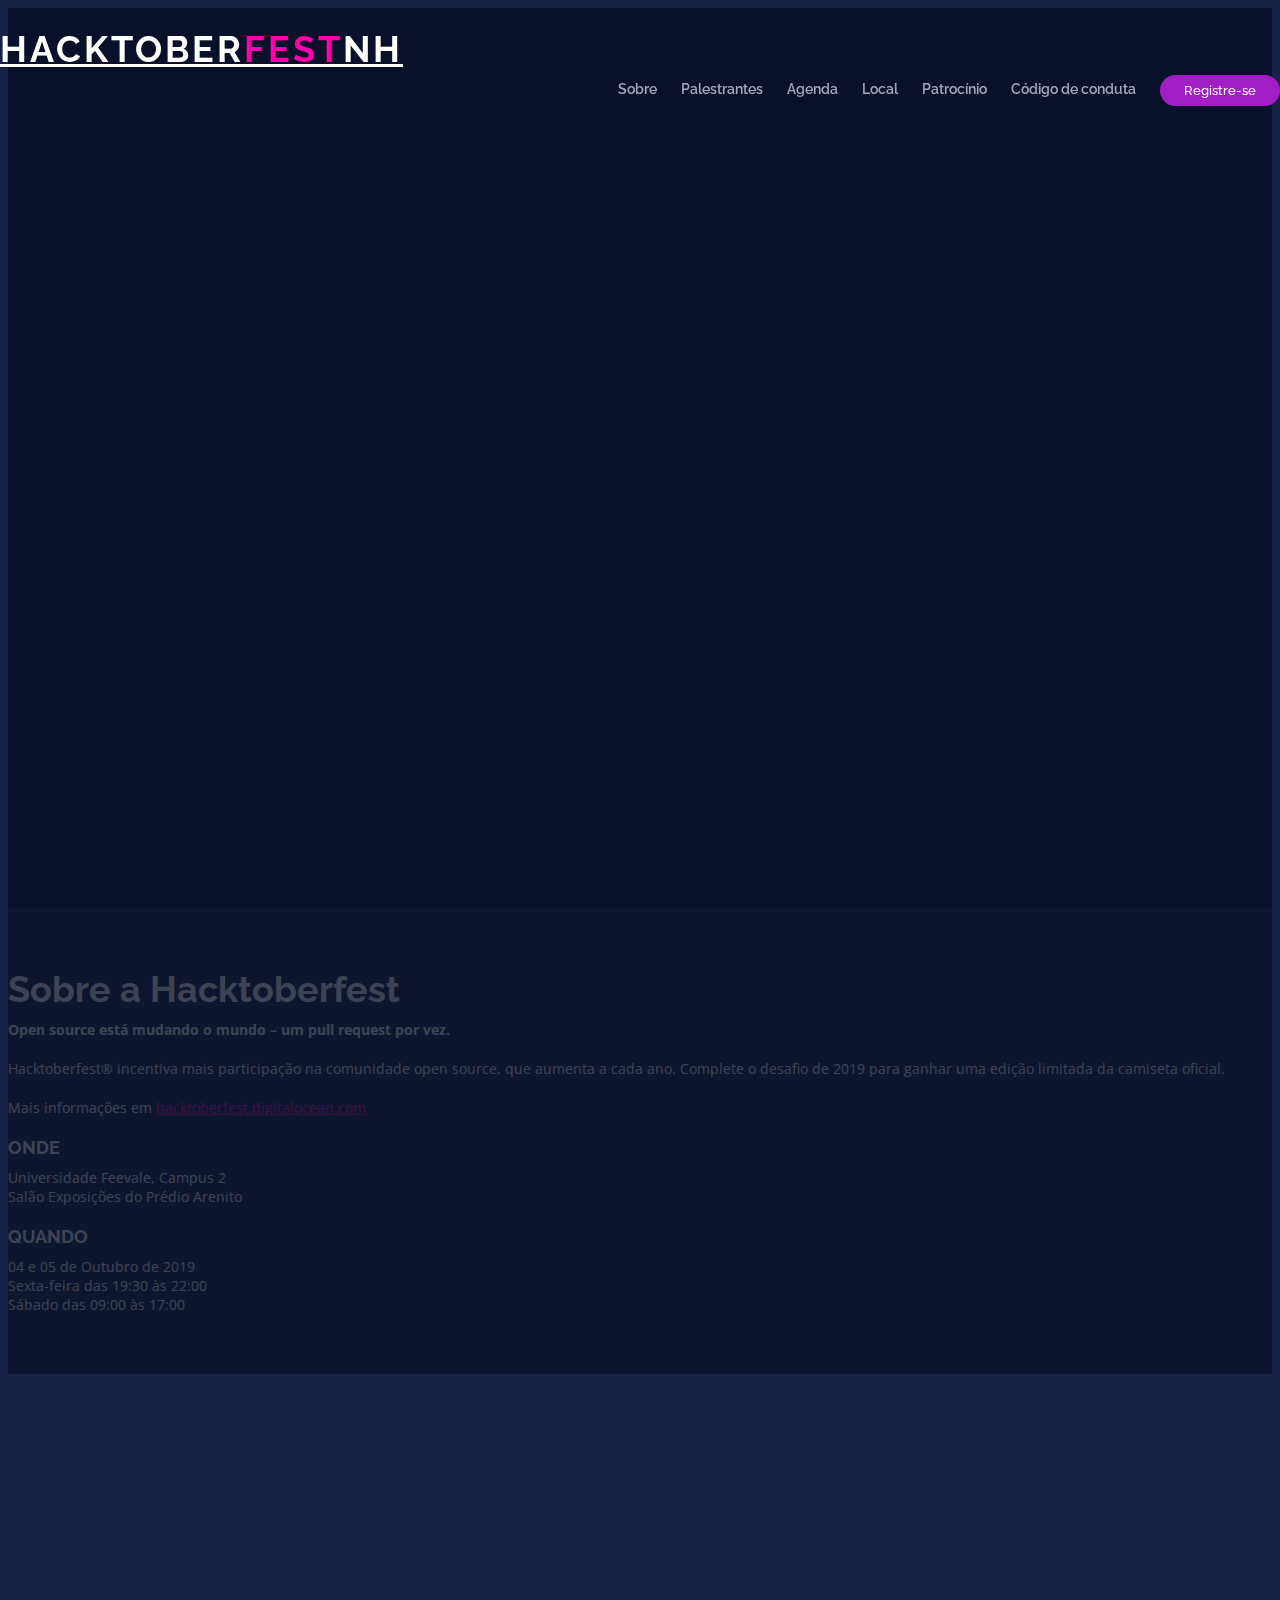
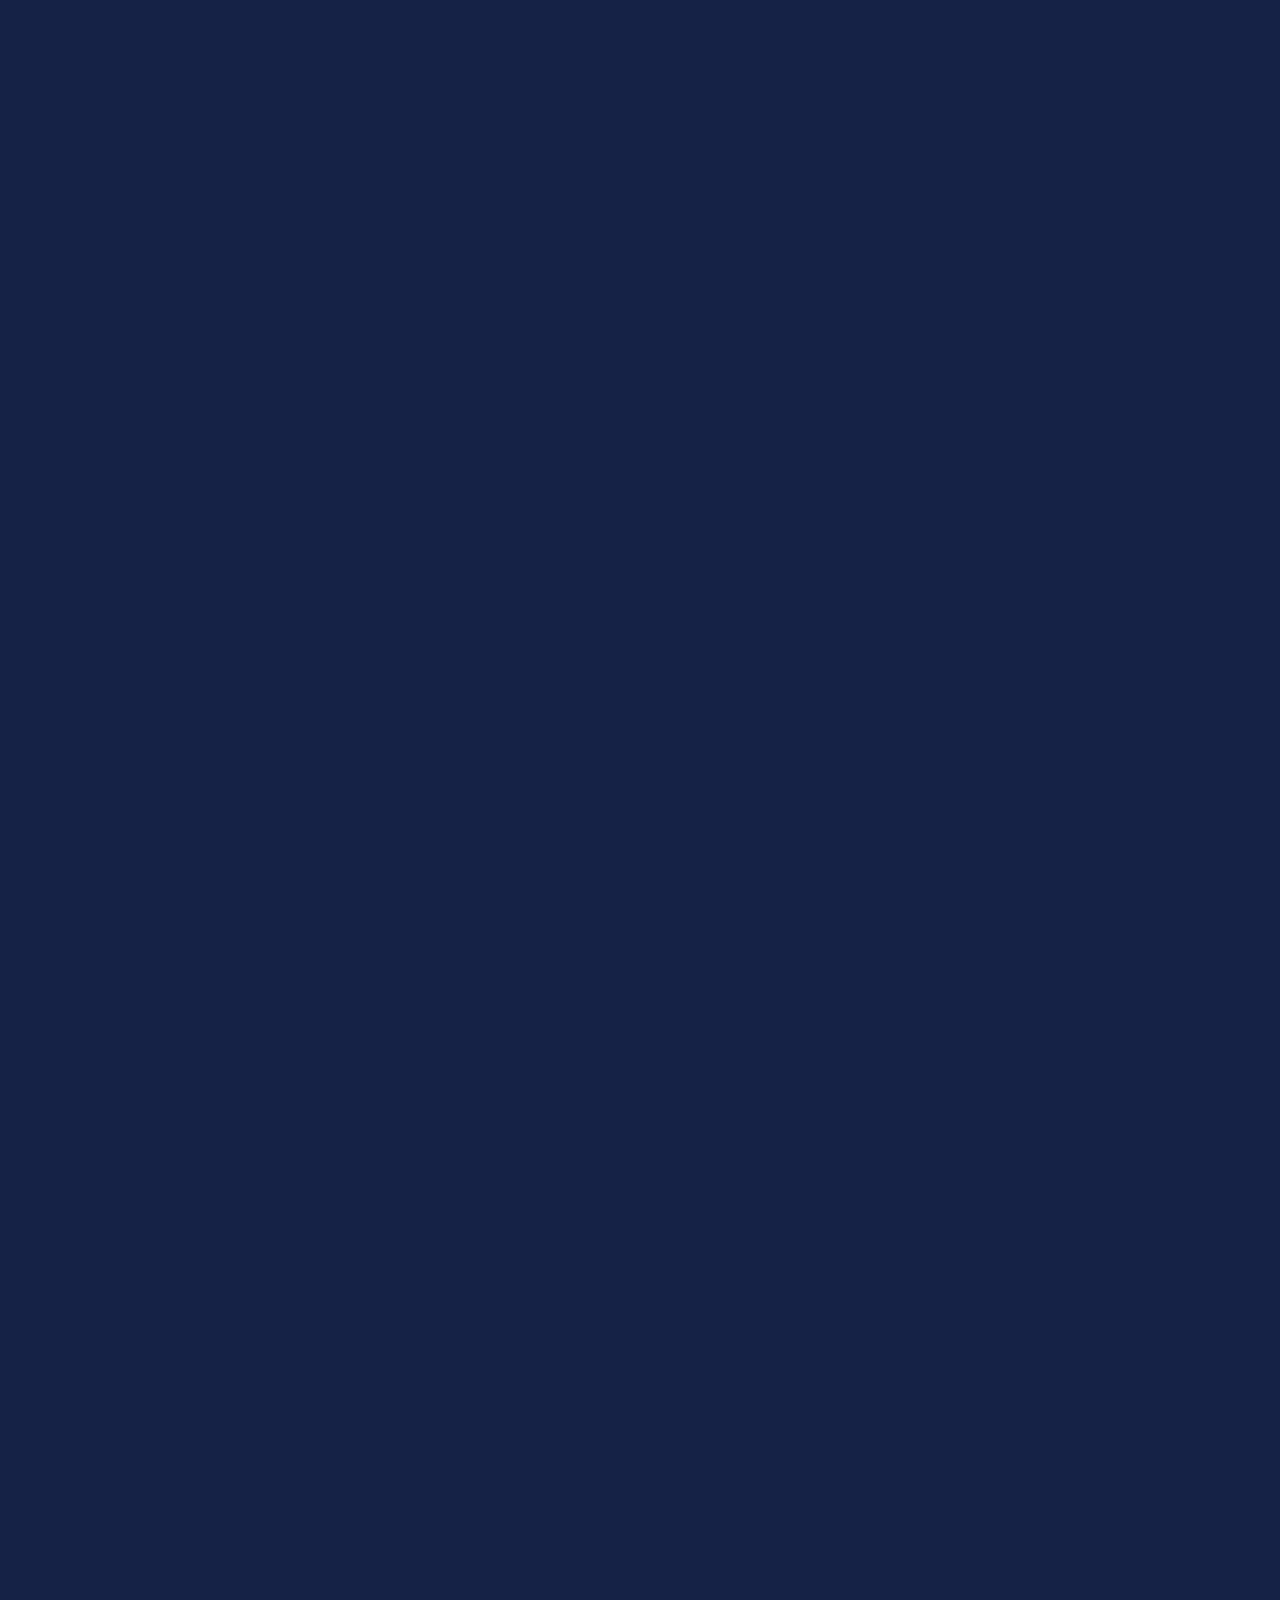
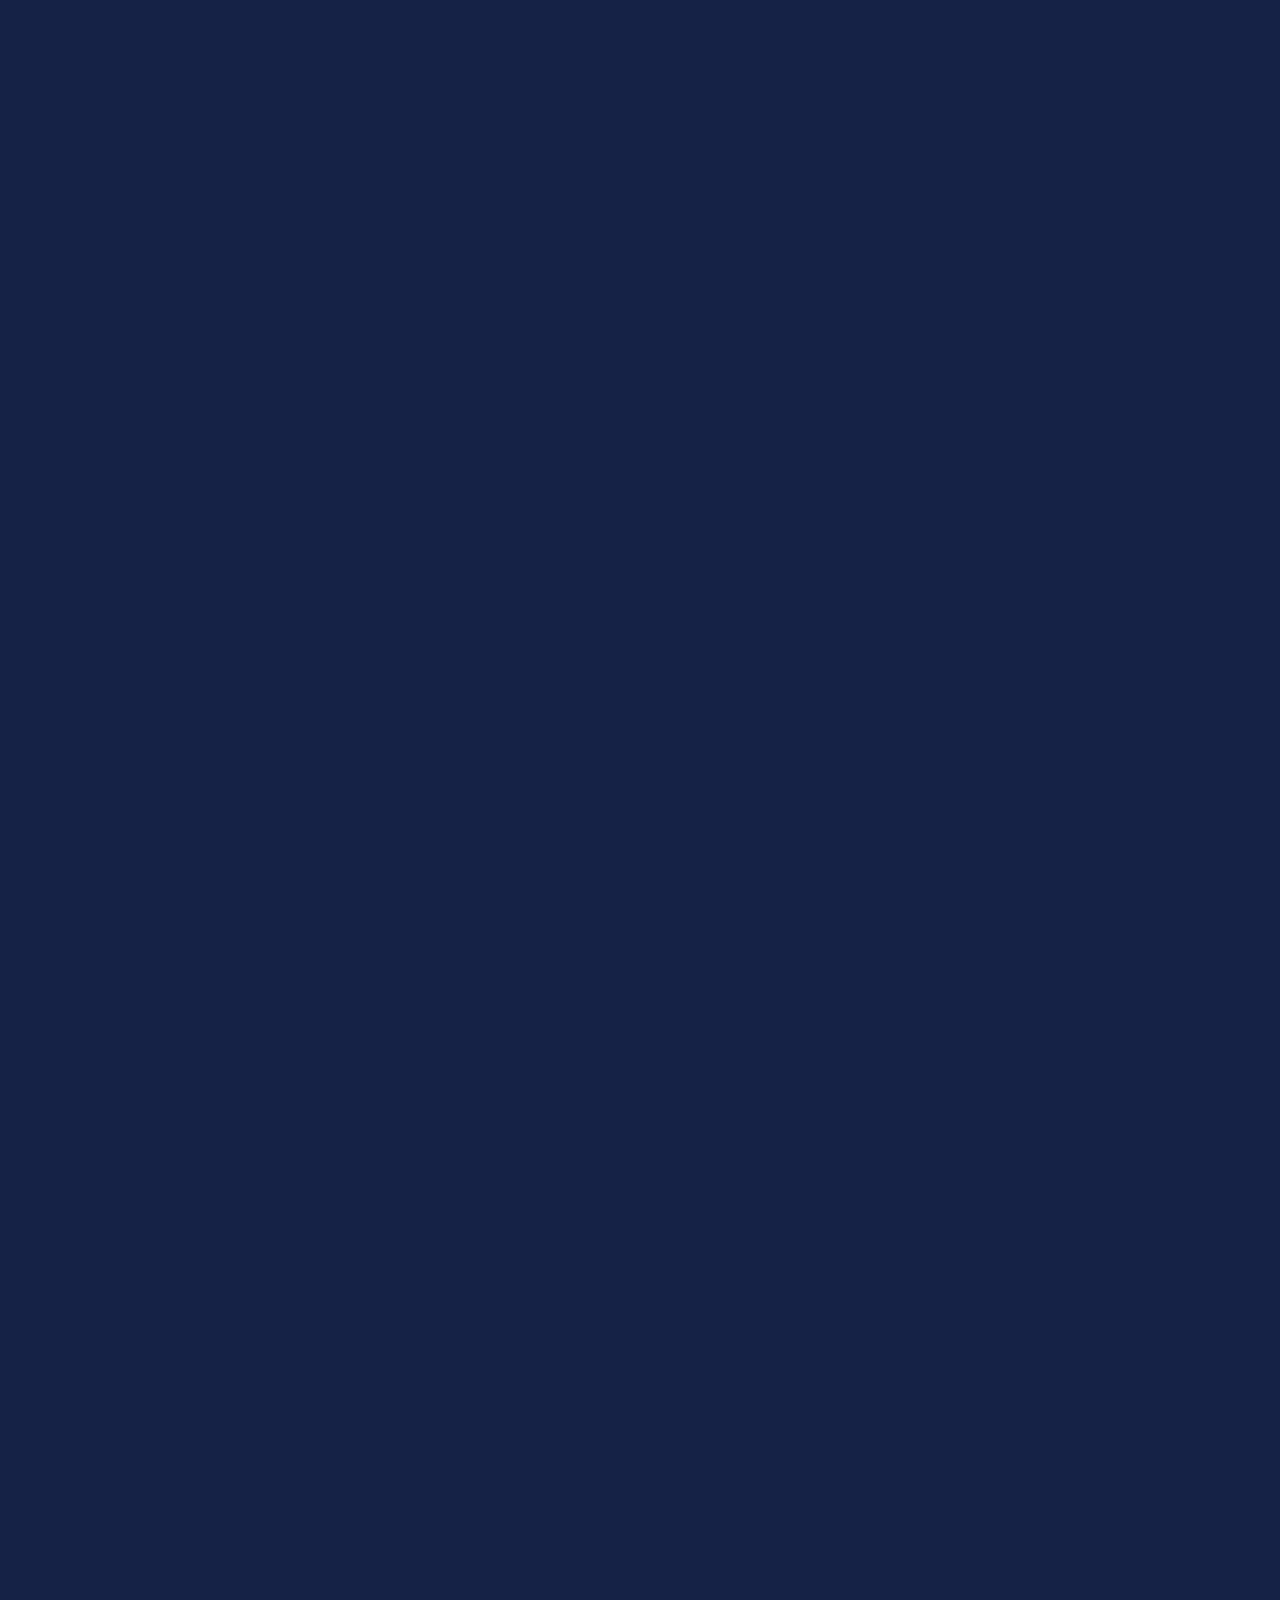
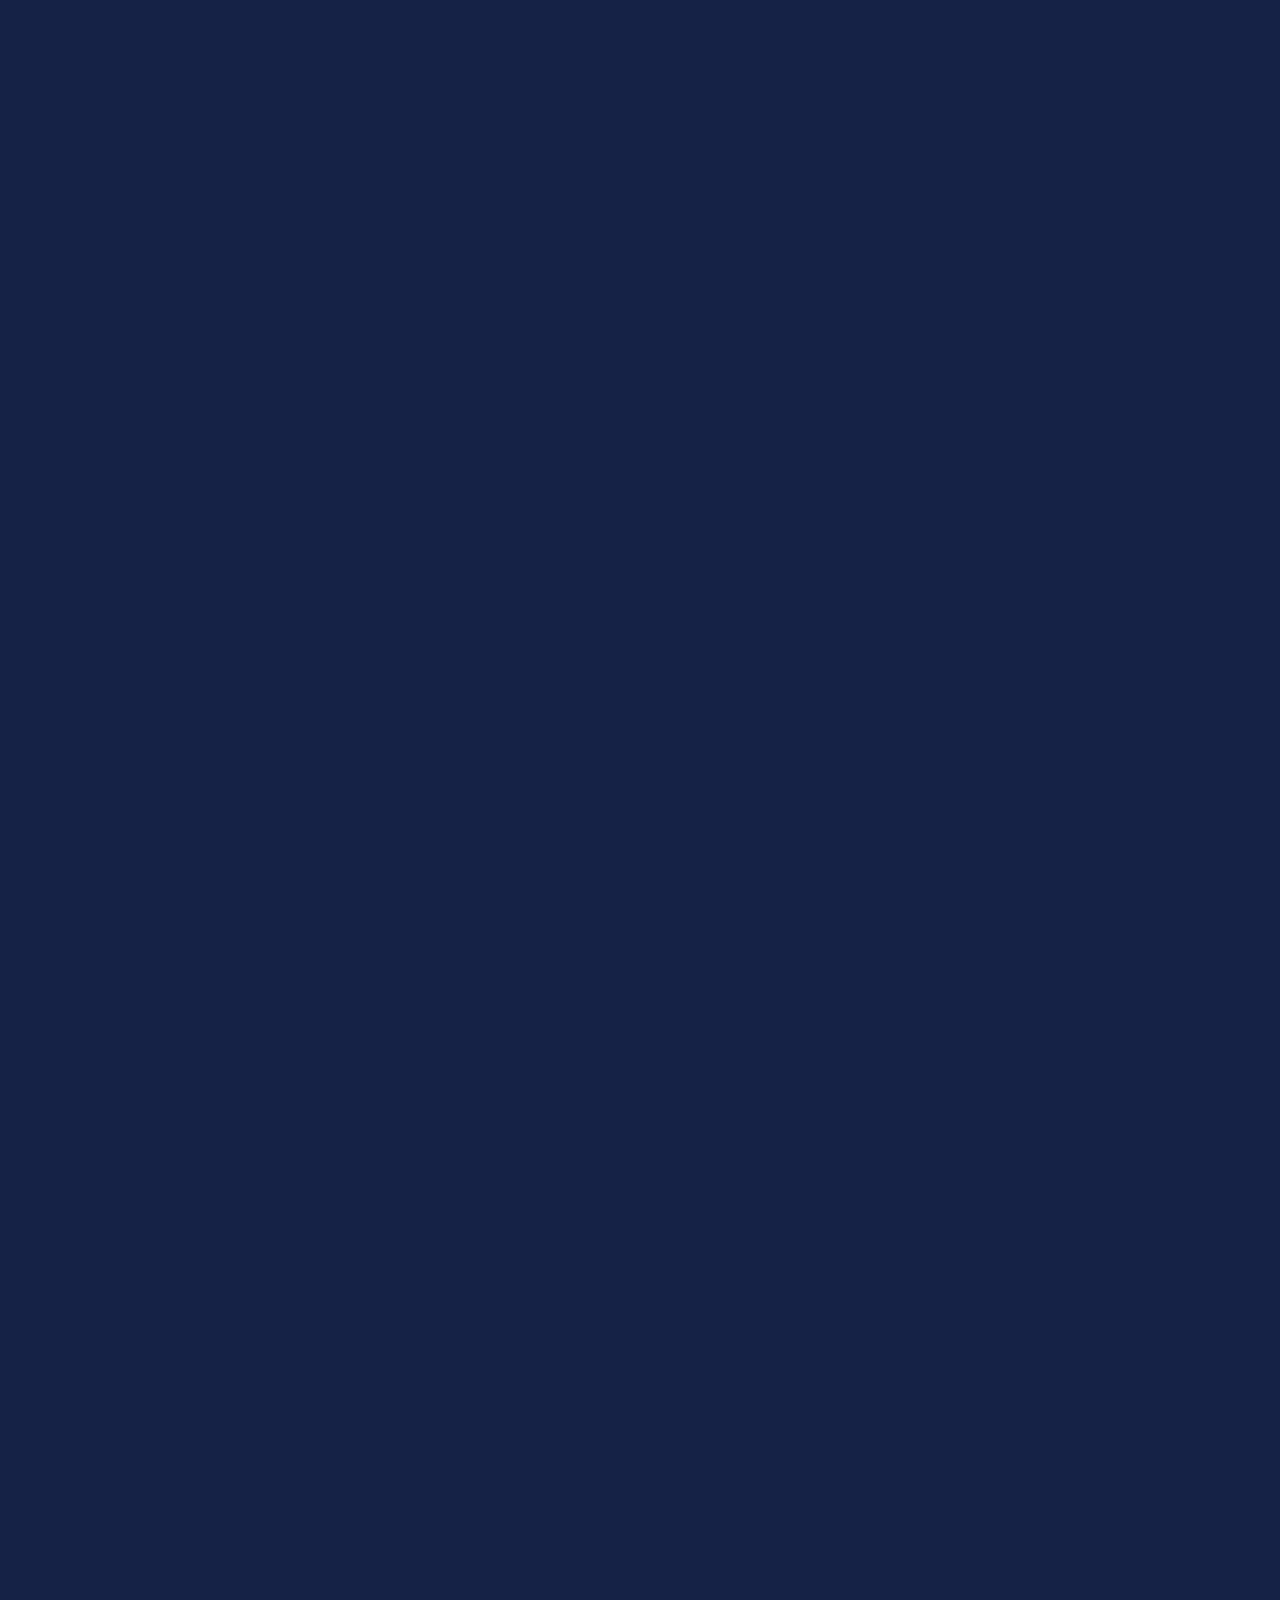
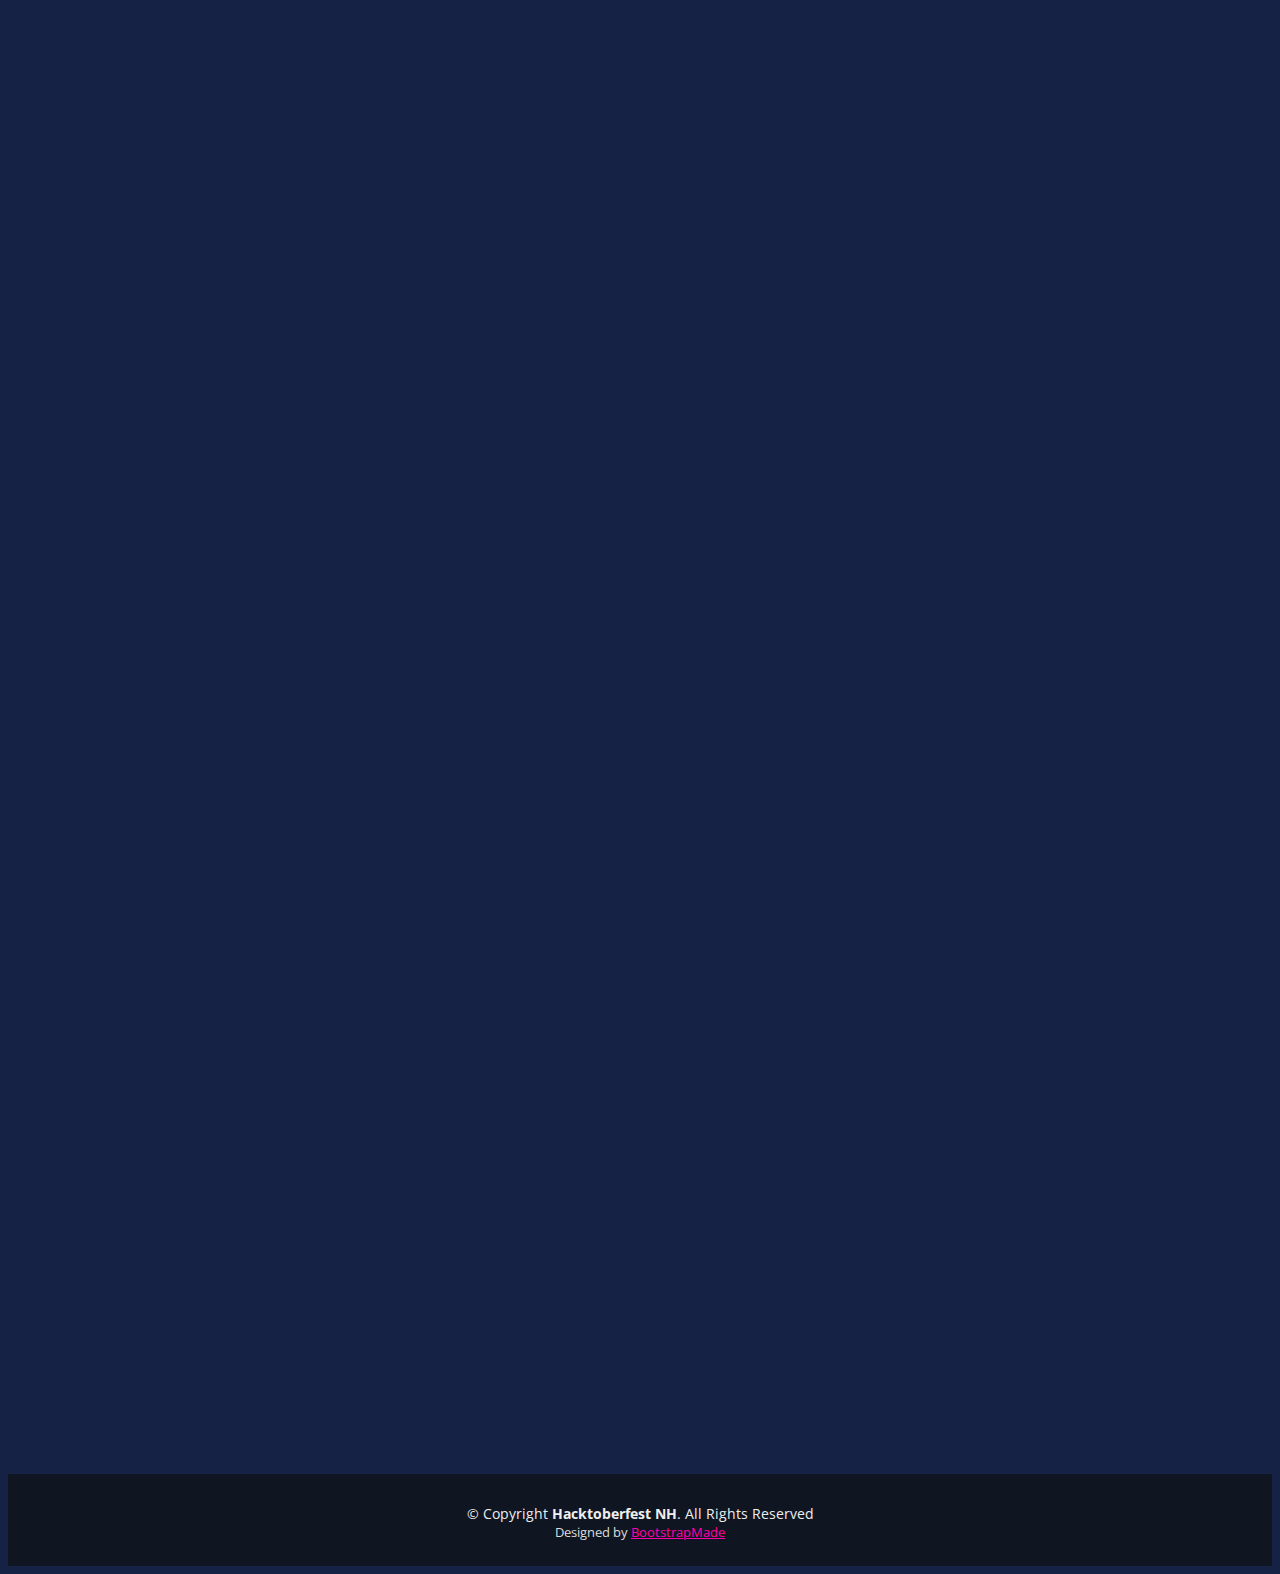
==== commit 5daa3236: "Inform that schedule may change" ====
--- a/index.html
+++ b/index.html
@@ -270,7 +270,10 @@
       <div class="container wow fadeInUp">
         <div class="section-header">
           <h2>Agenda</h2>
-          <p>Confira a programação da Hacktoberfest NH</p>
+          <p>
+            Confira a programação da Hacktoberfest NH<br>
+            <span class="text-muted">Sujeita à alterações</span>
+          </p>
         </div>
 
         <ul class="nav nav-tabs" role="tablist">
@@ -297,7 +300,7 @@
                   <img src="img/speakers/1.jpg" alt="Brenden Legros">
                 </div> -->
                 <h4>Instrodução a Hacktoberfest</h4>
-                <p>Como participar, período do evento, prêmios, etc.</p>
+                <p>Apresentação, como participar, período do evento, prêmios, etc.</p>
               </div>
             </div>
 
--- a/css/style.css
+++ b/css/style.css
@@ -836,6 +836,11 @@
   padding: 10px 100px;
 }
 
+#schedule .section-header p > span.text-muted {
+  font-size: 16px;
+  line-height: 16px;
+}
+
 #schedule .nav-tabs a.active {
   background-color: #A11EC6;
   color: #fff;
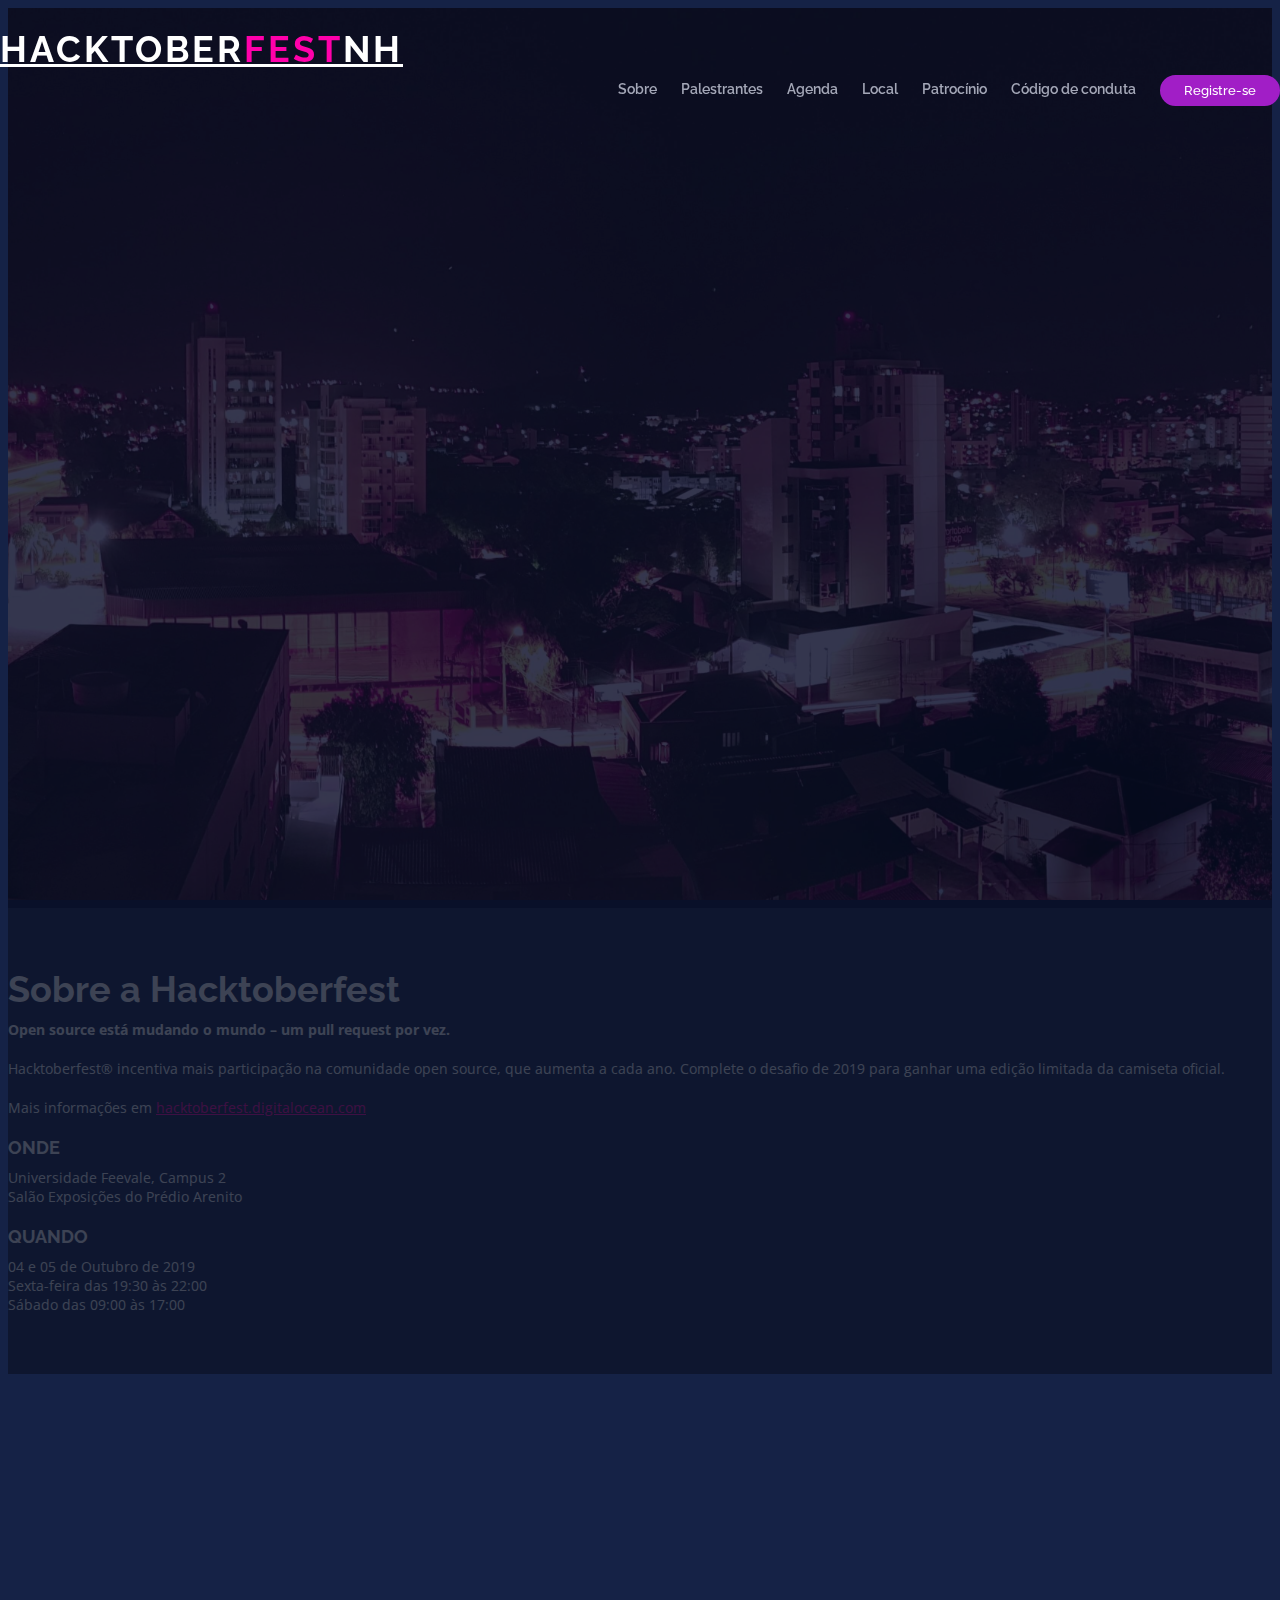
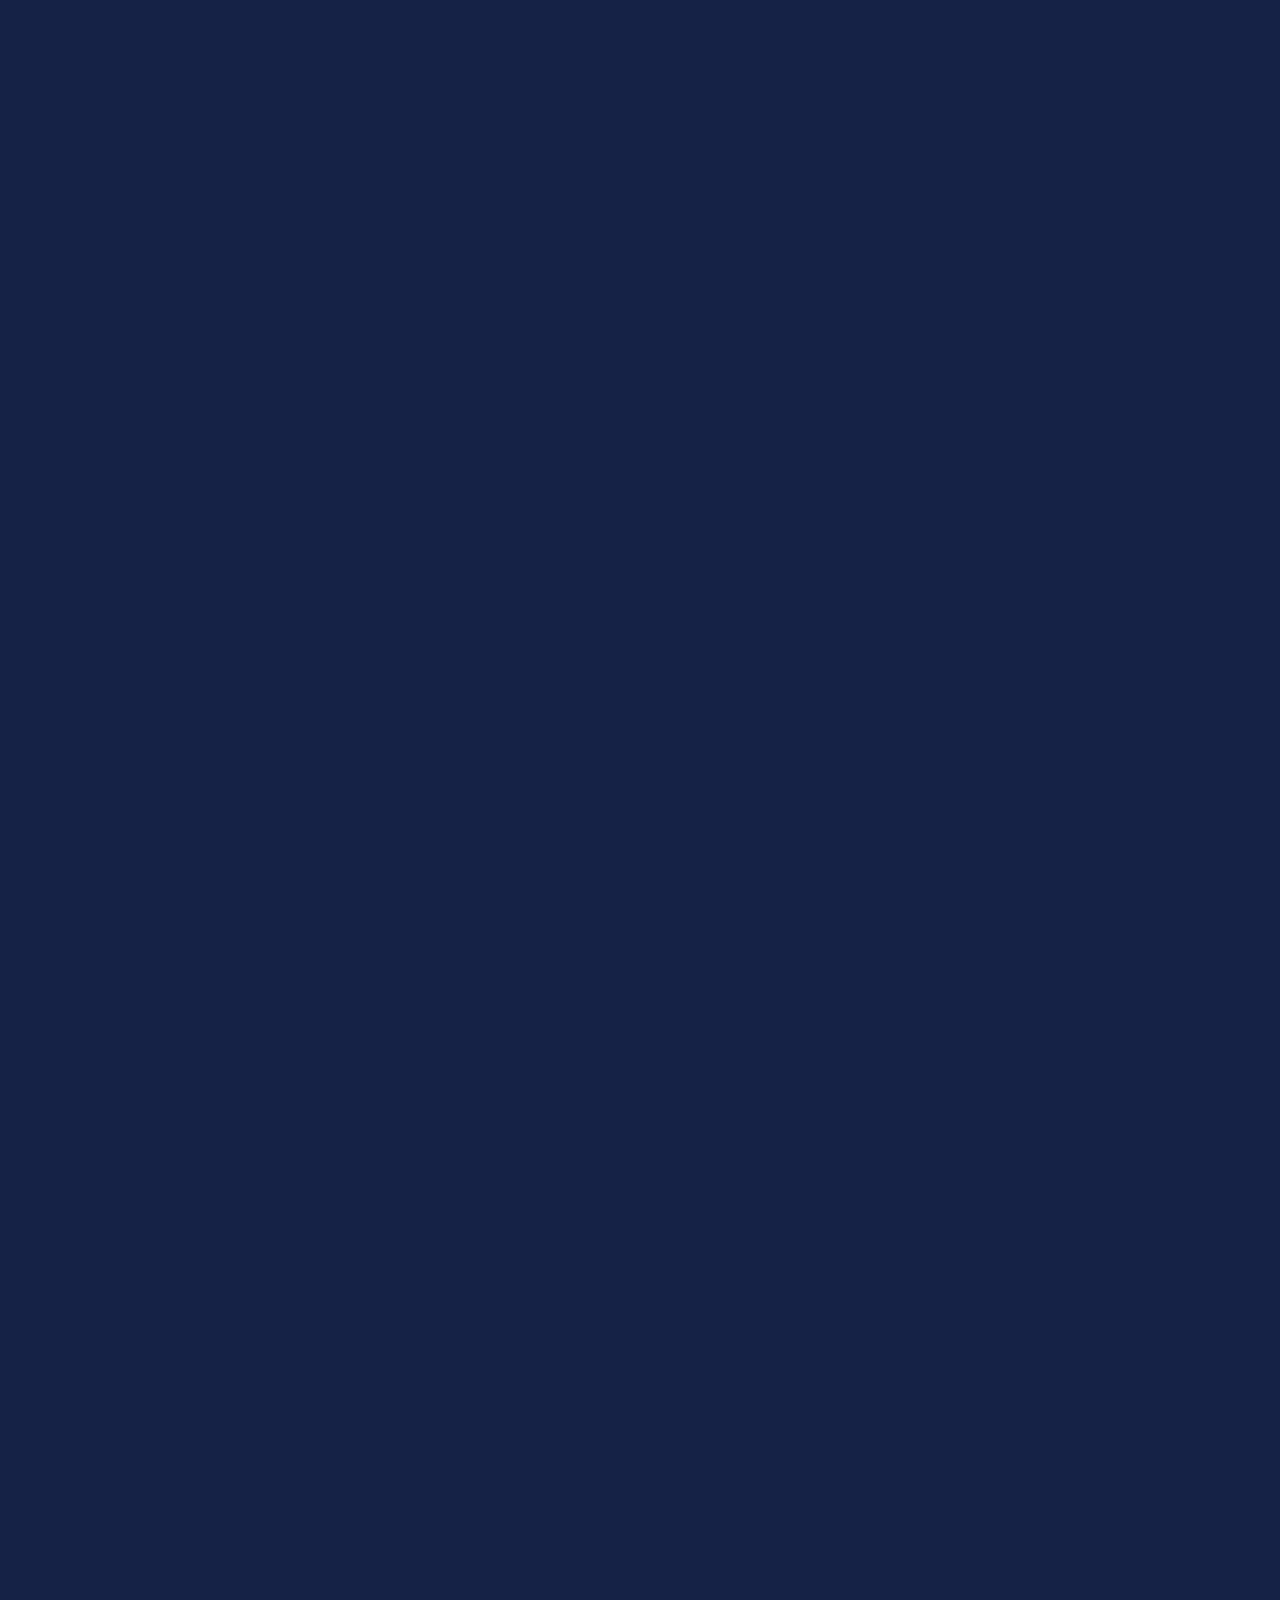
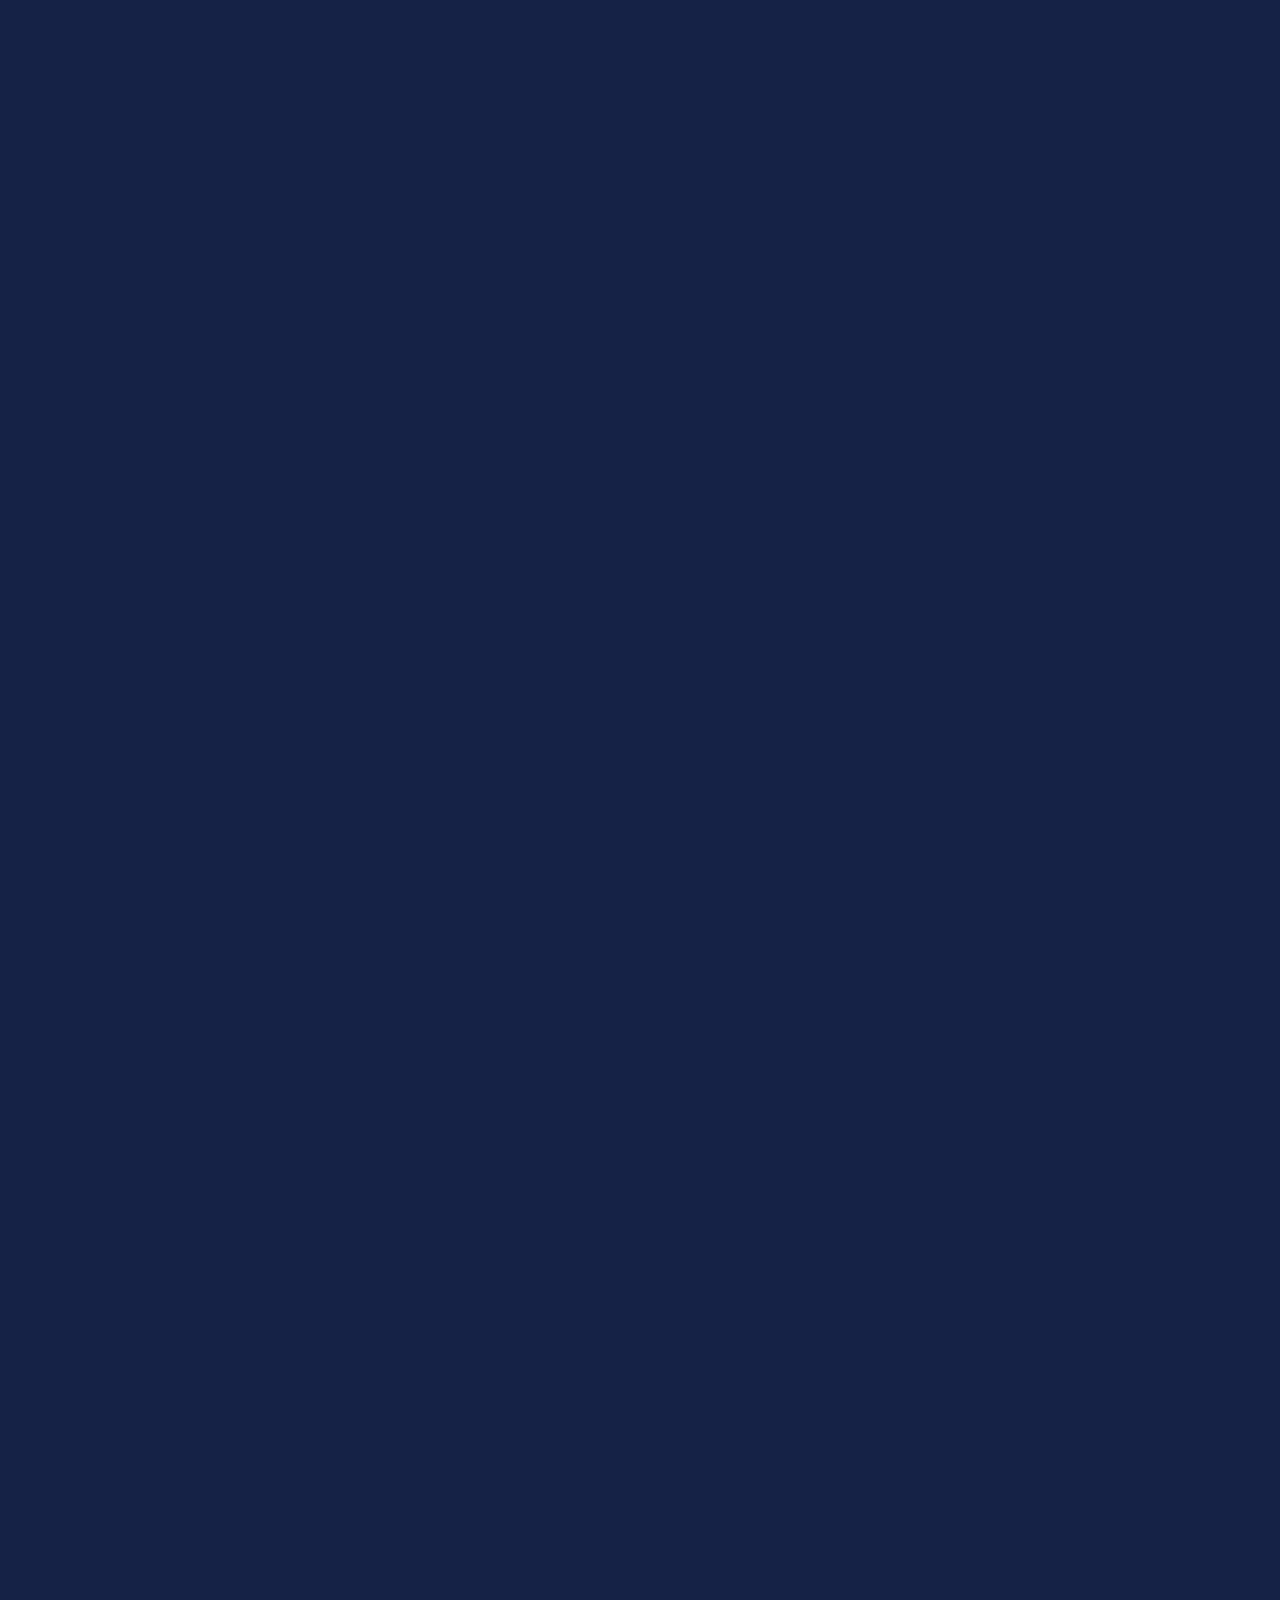
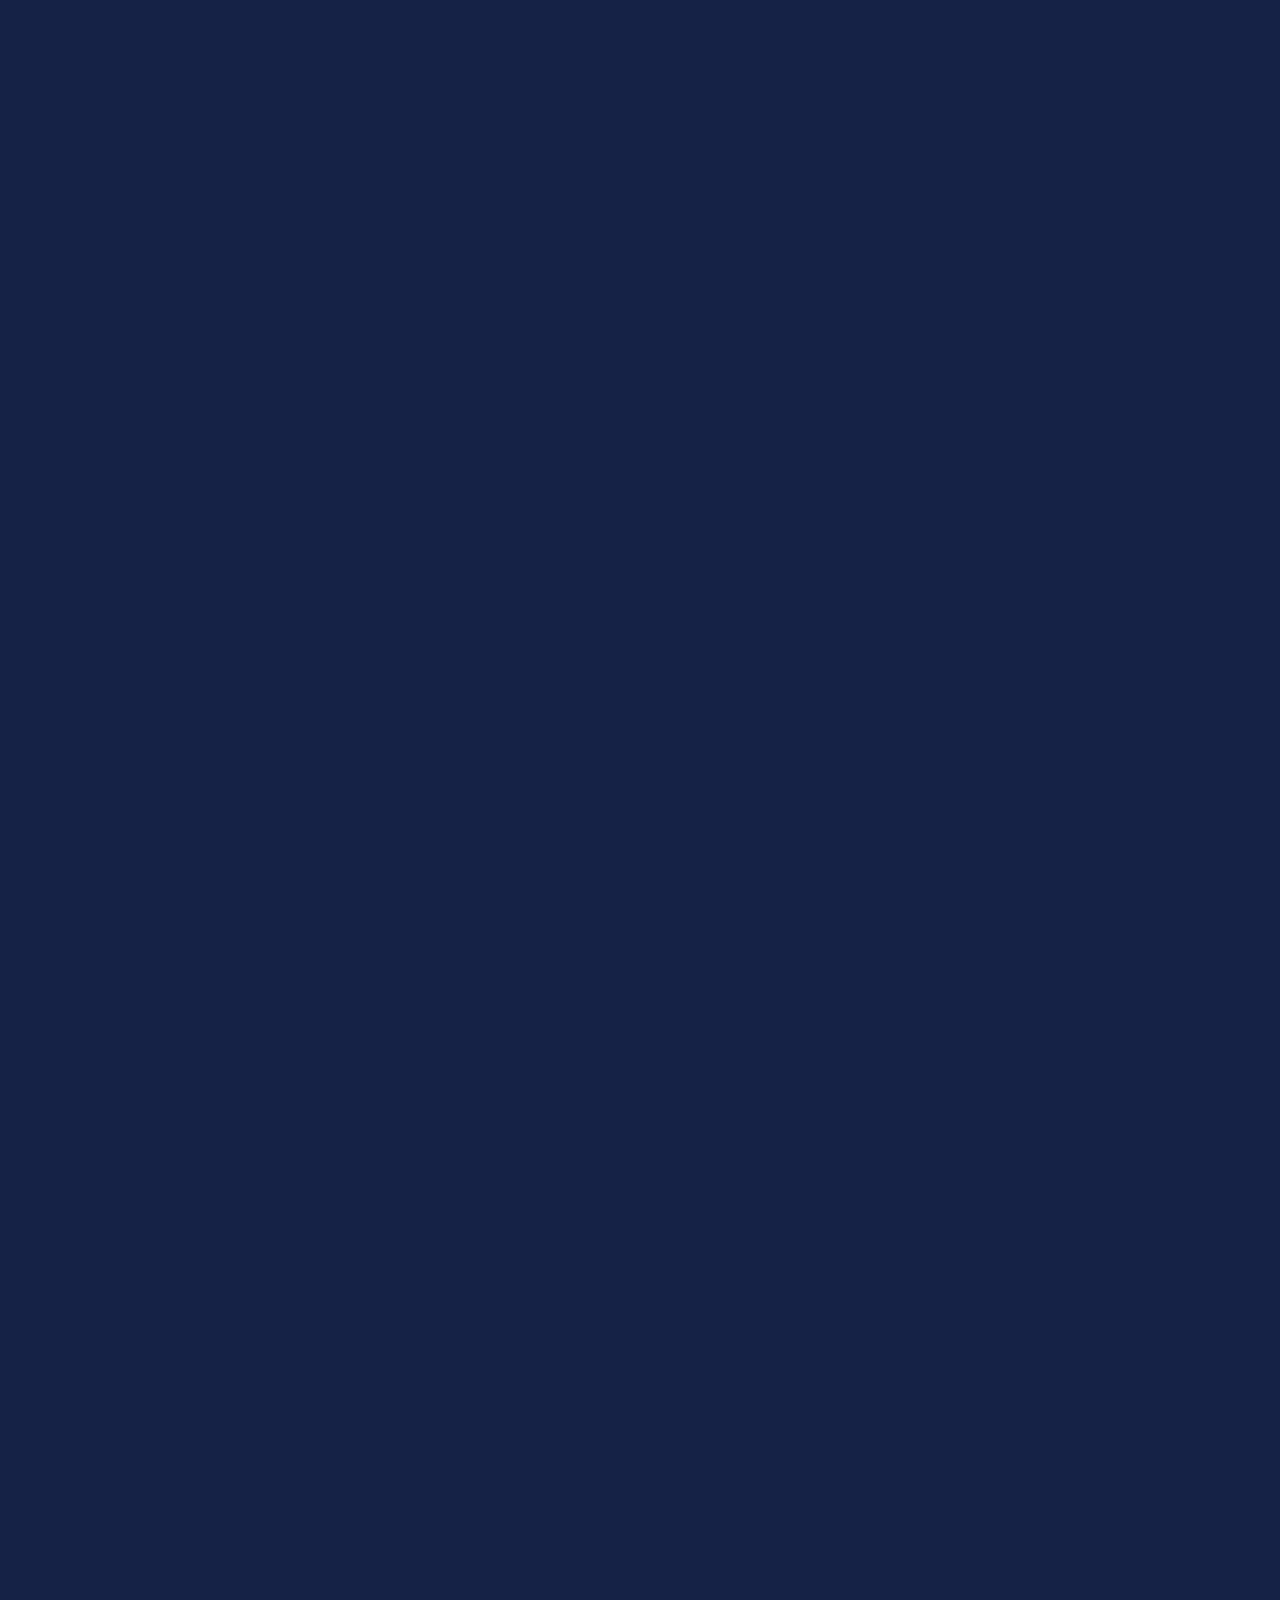
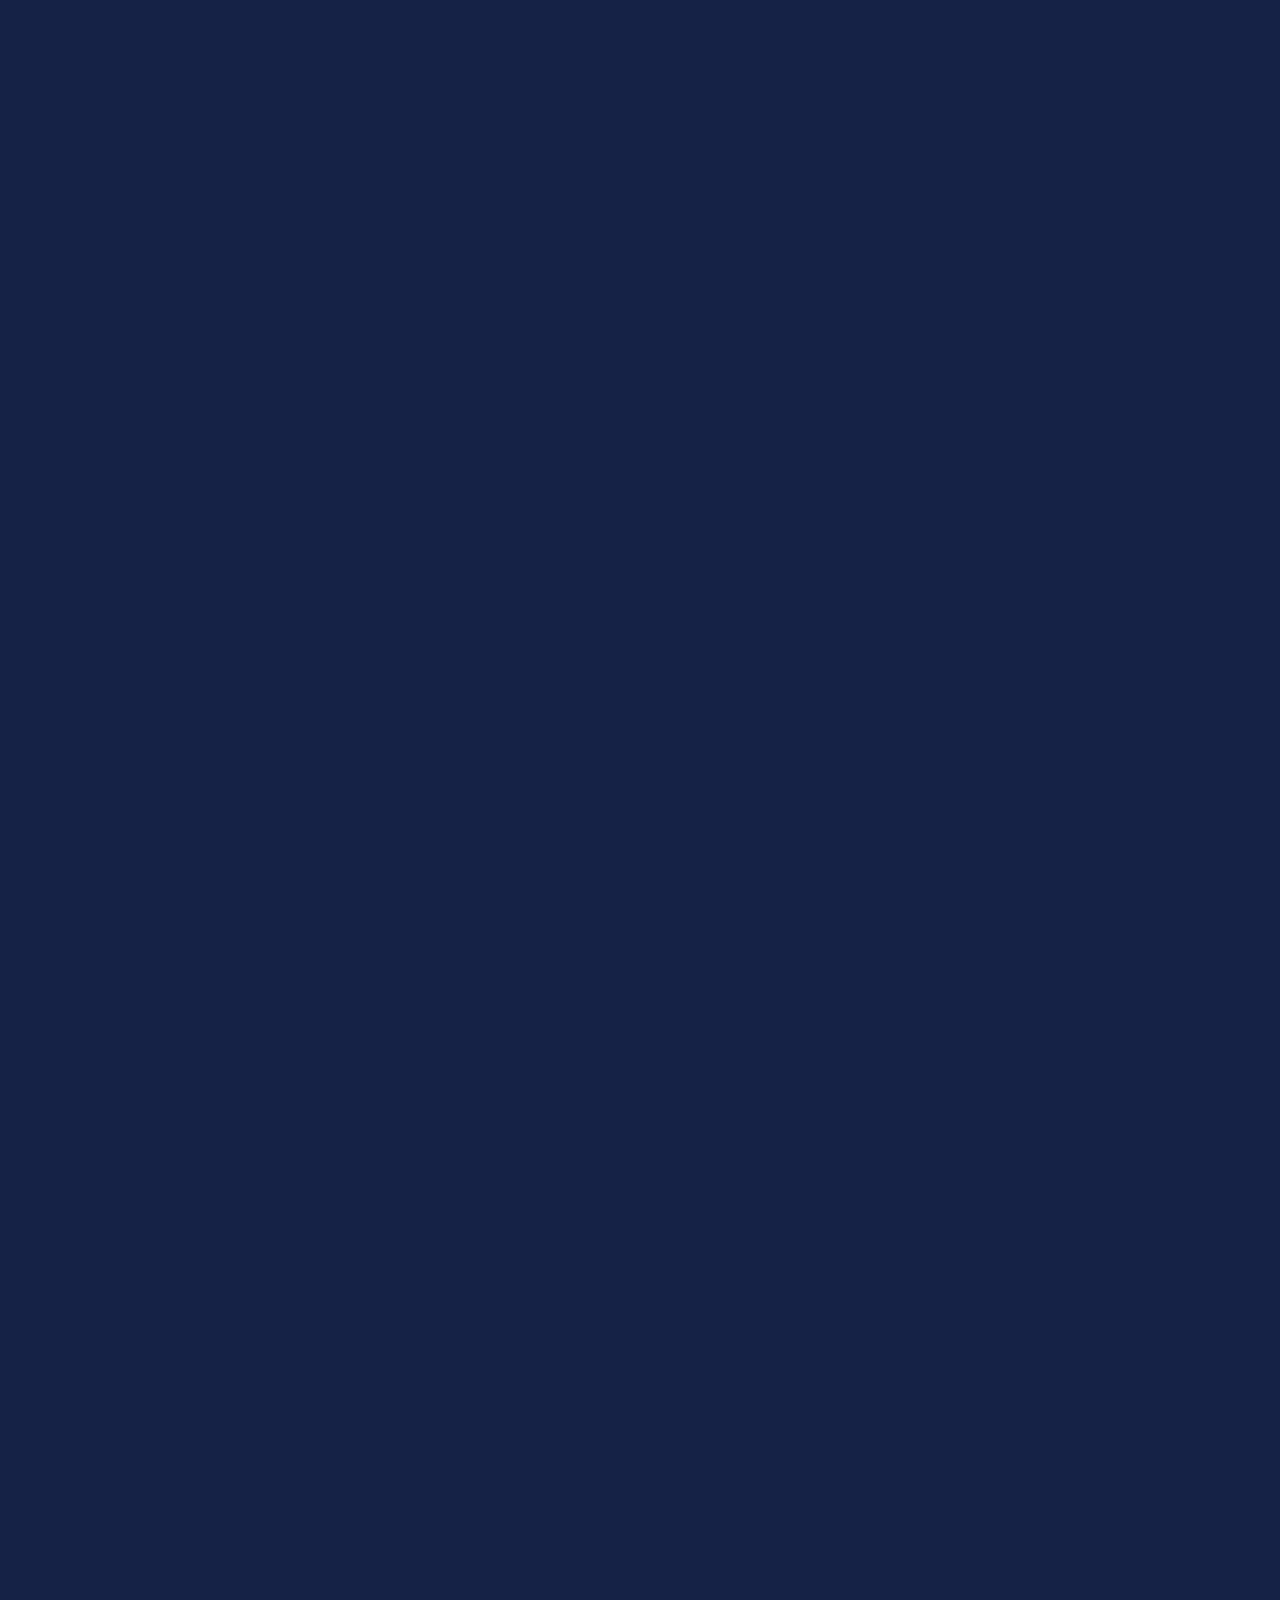
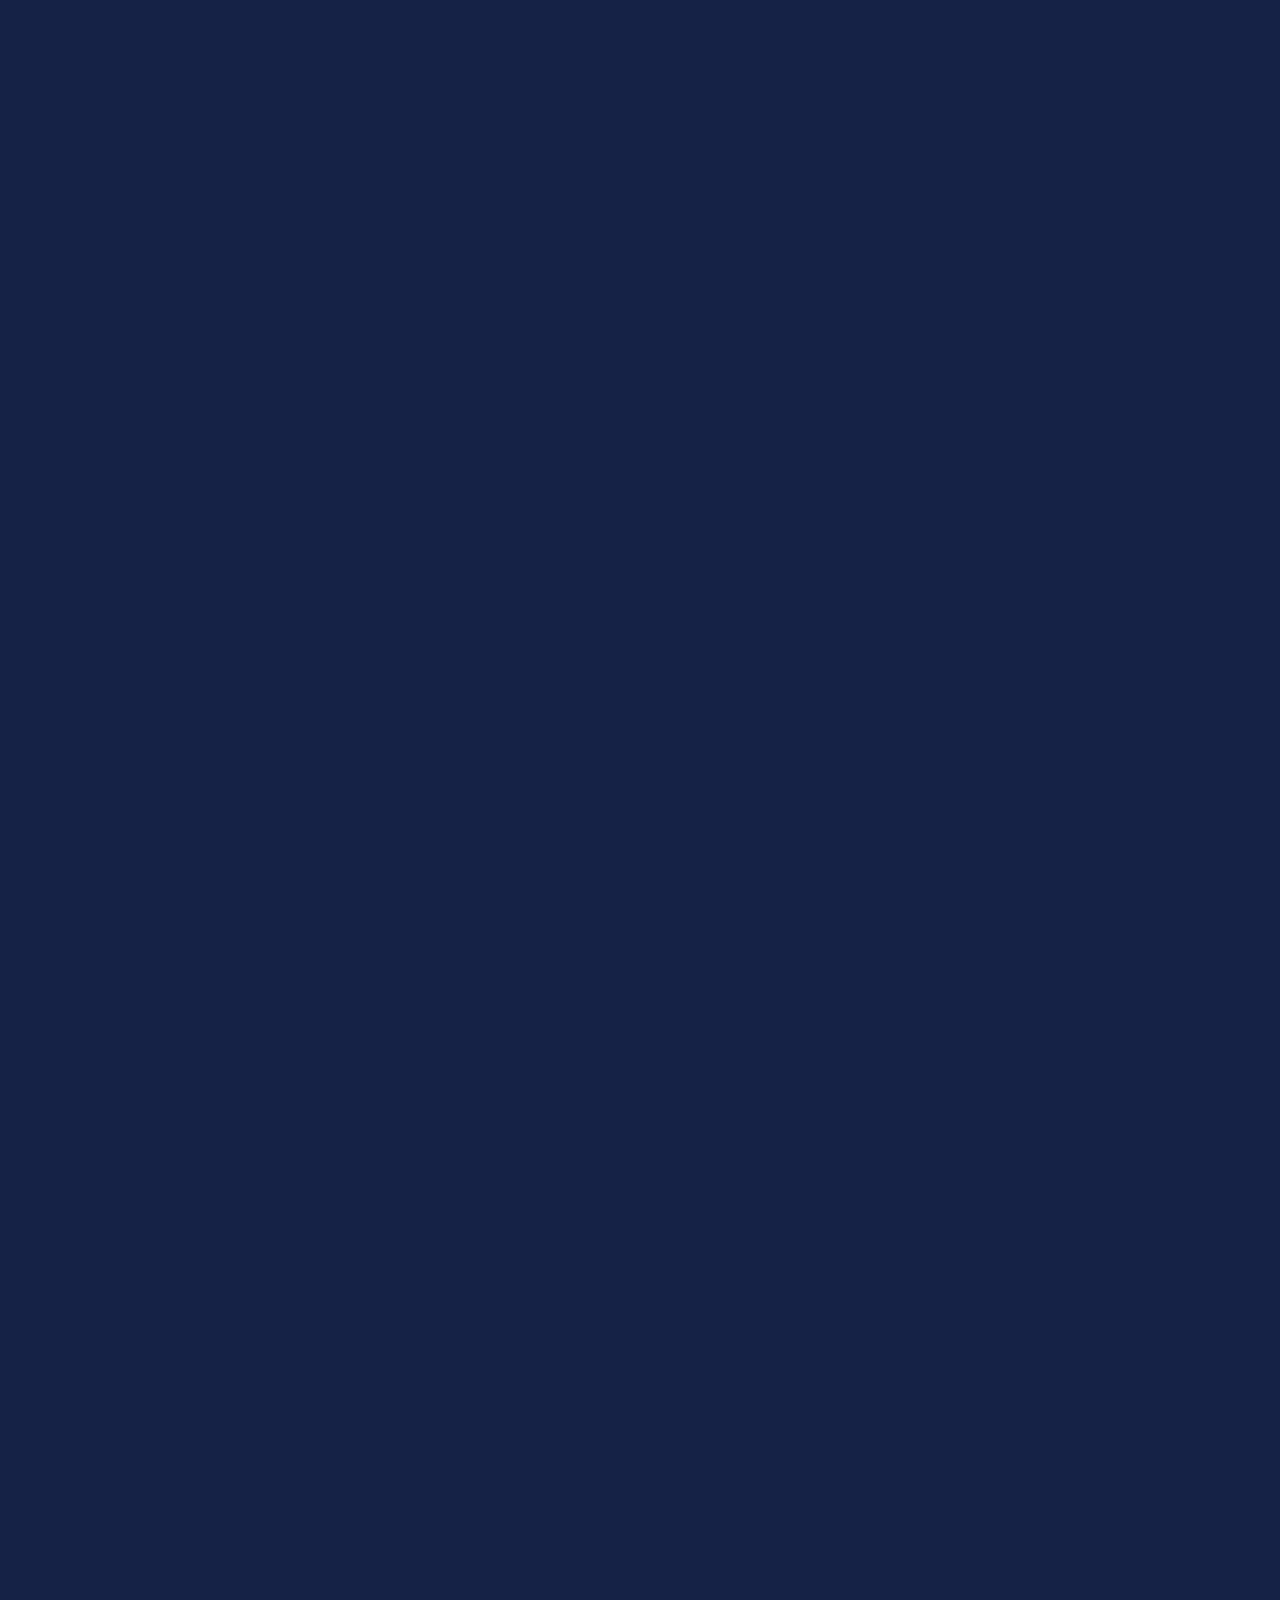
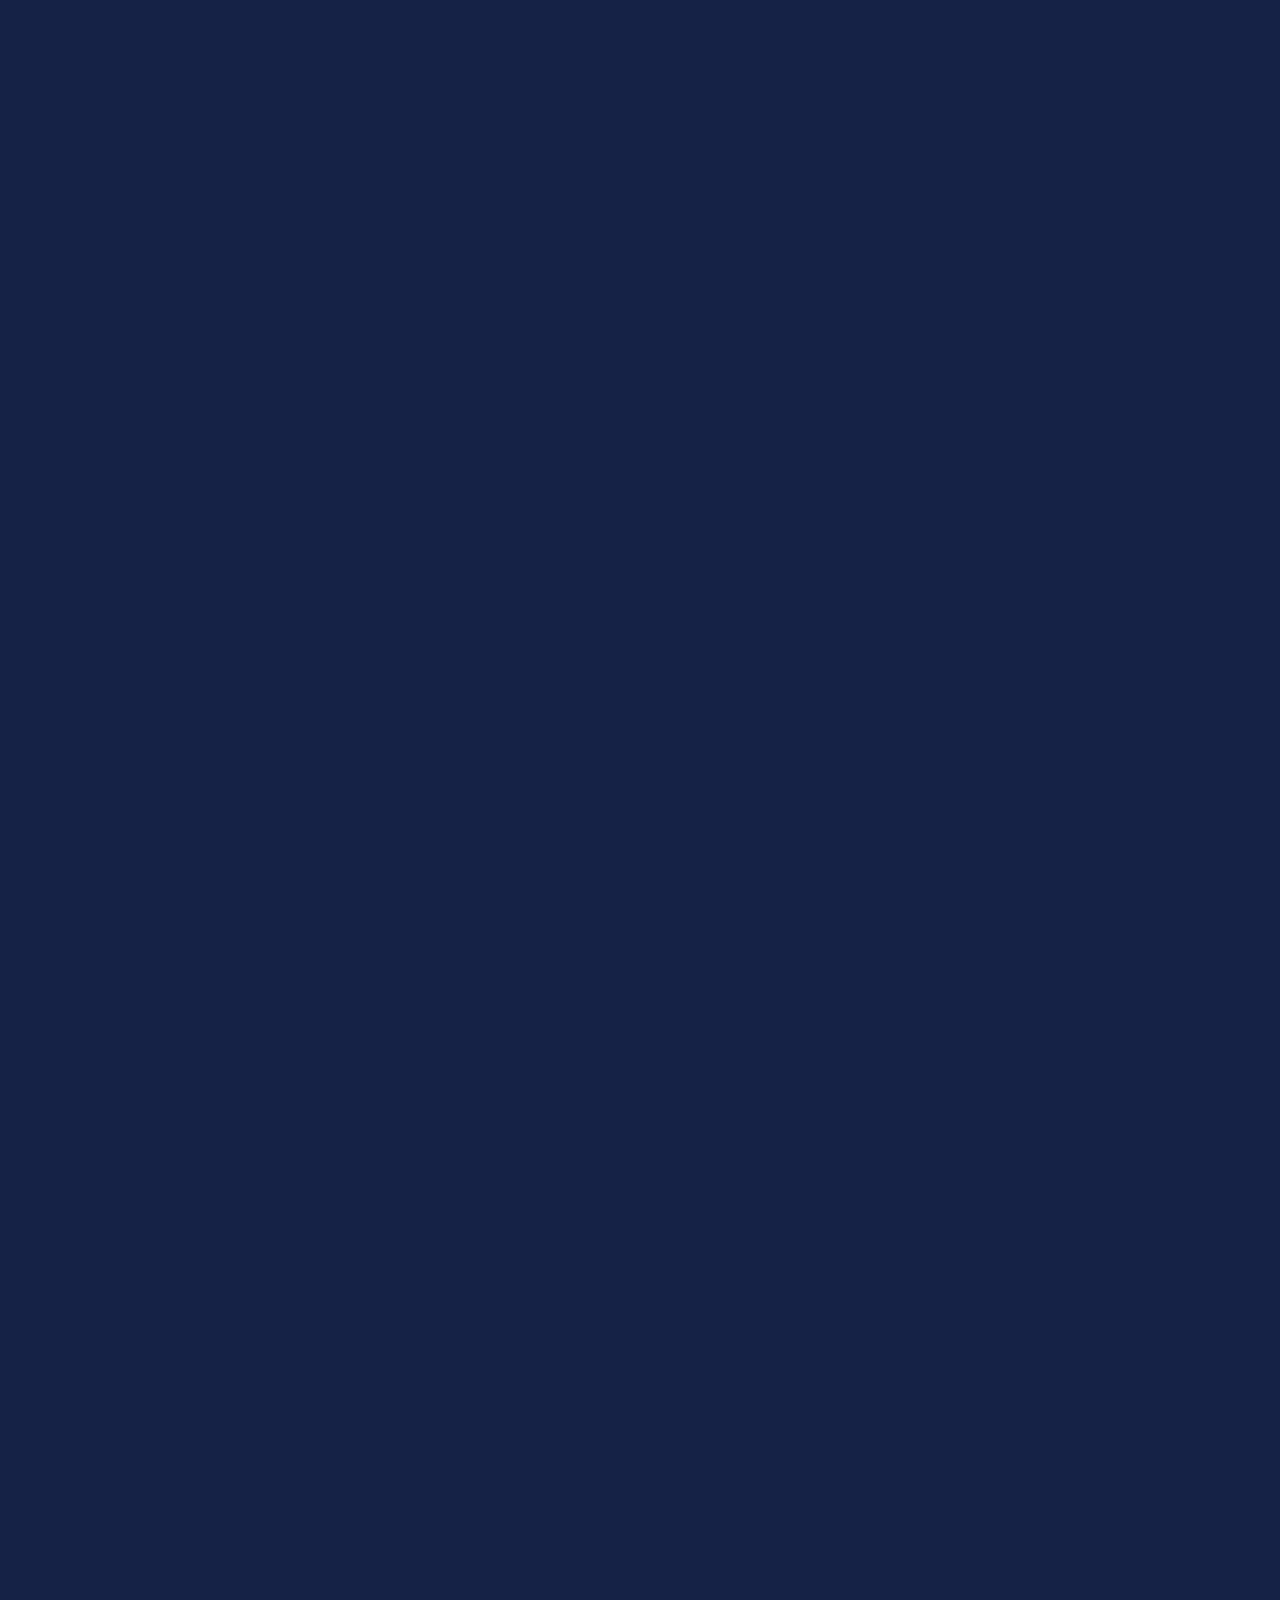
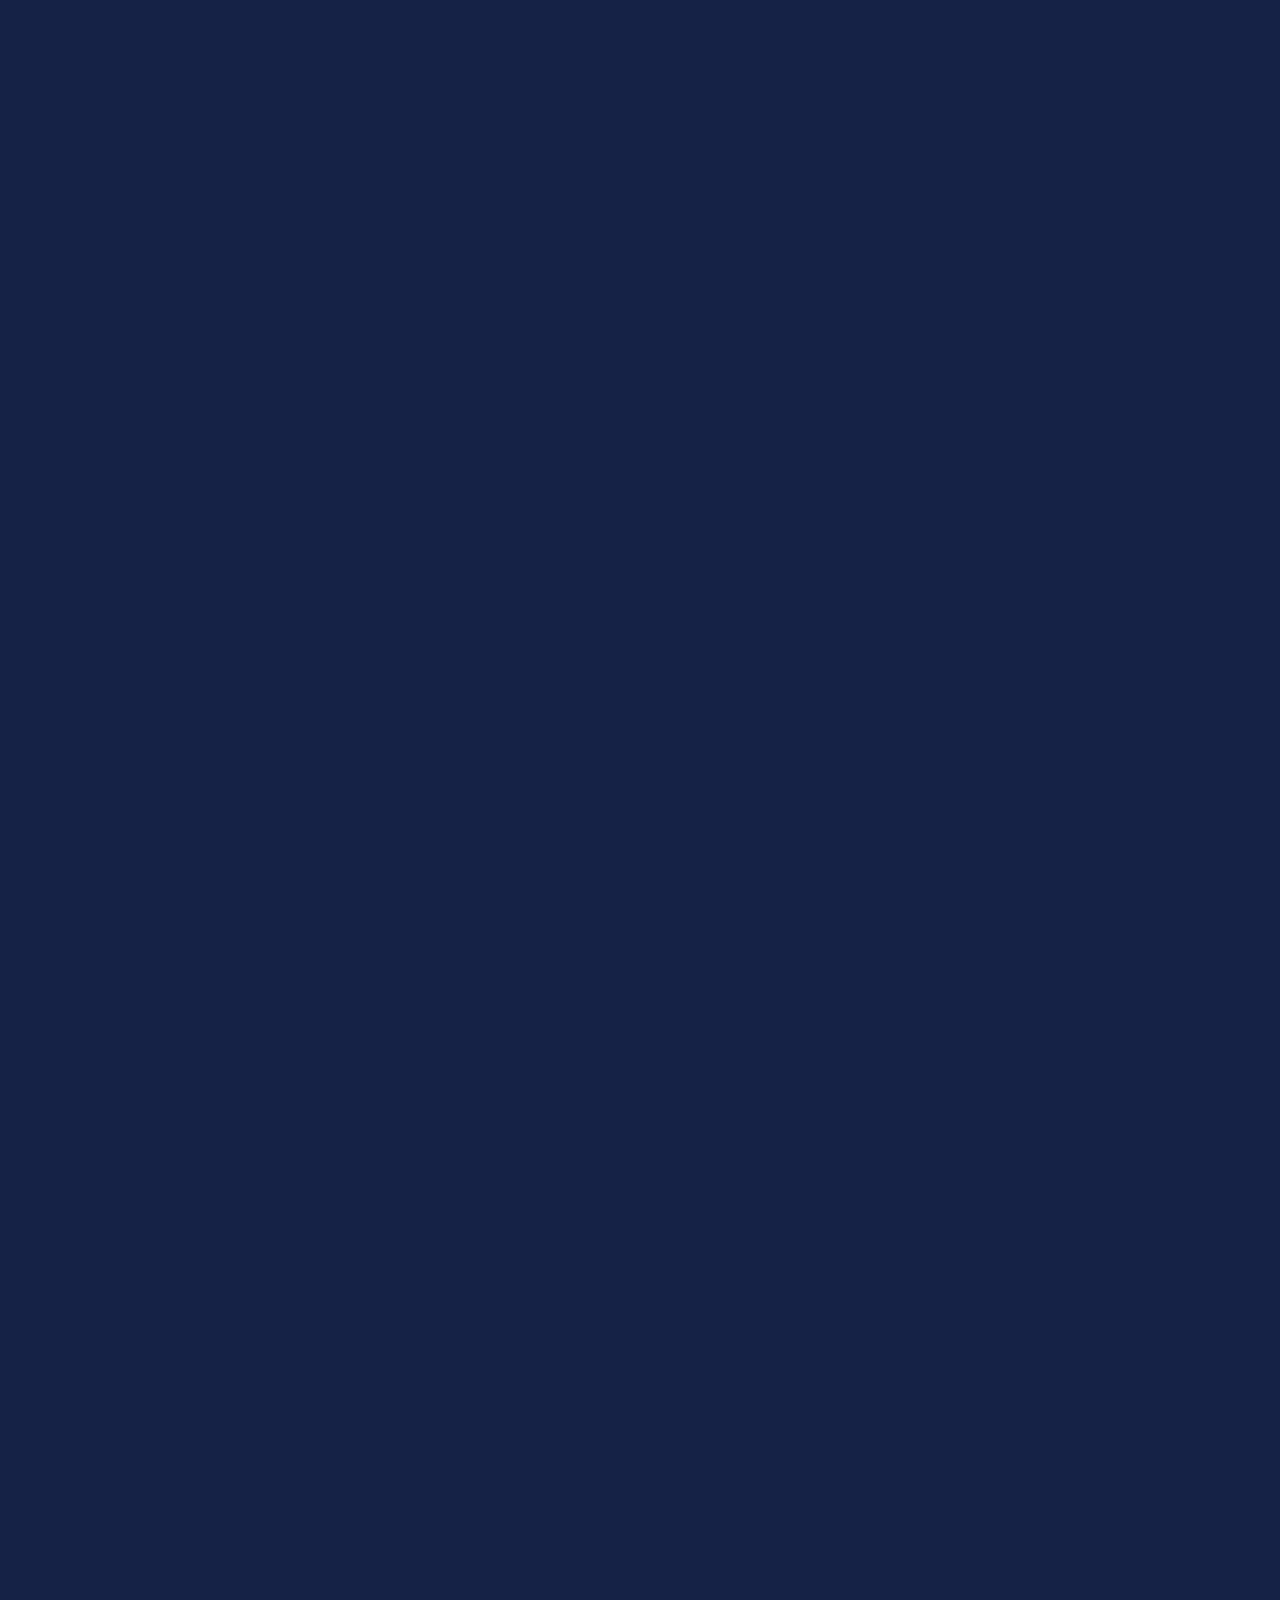
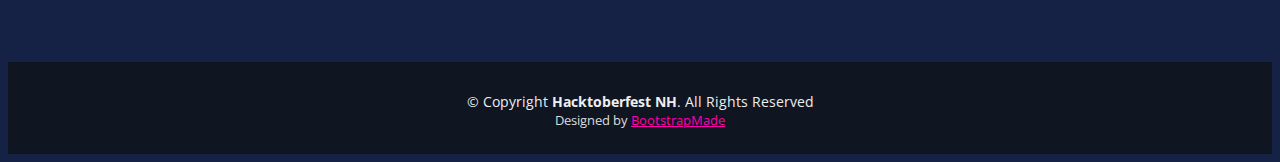
==== commit 6c6b7ceb: "Comment out contactform.js" ====
--- a/index.html
+++ b/index.html
@@ -28,8 +28,8 @@
   <!-- Libraries CSS Files -->
   <link href="lib/font-awesome/css/font-awesome.min.css" rel="stylesheet">
   <link href="lib/animate/animate.min.css" rel="stylesheet">
-  <link href="lib/venobox/venobox.css" rel="stylesheet">
-  <link href="lib/owlcarousel/assets/owl.carousel.min.css" rel="stylesheet">
+  <!--<link href="lib/venobox/venobox.css" rel="stylesheet">-->
+  <!-- <link href="lib/owlcarousel/assets/owl.carousel.min.css" rel="stylesheet">-->
 
   <!-- Fork me on GitHub ribbon -->
   <link rel="stylesheet" href="css/gh-fork-ribbon.min.css" />
@@ -1014,17 +1014,17 @@
 
   <!-- JavaScript Libraries -->
   <script src="lib/jquery/jquery.min.js"></script>
-  <script src="lib/jquery/jquery-migrate.min.js"></script>
+  <!--<script src="lib/jquery/jquery-migrate.min.js"></script>-->
   <script src="lib/bootstrap/js/bootstrap.bundle.min.js"></script>
   <script src="lib/easing/easing.min.js"></script>
   <script src="lib/superfish/hoverIntent.js"></script>
   <script src="lib/superfish/superfish.min.js"></script>
   <script src="lib/wow/wow.min.js"></script>
-  <script src="lib/venobox/venobox.min.js"></script>
-  <script src="lib/owlcarousel/owl.carousel.min.js"></script>
+  <!--<script src="lib/venobox/venobox.min.js"></script>-->
+  <!--<script src="lib/owlcarousel/owl.carousel.min.js"></script>-->
 
   <!-- Contact Form JavaScript File -->
-  <script src="contactform/contactform.js"></script>
+  <!-- <script src="contactform/contactform.js"></script> -->
 
   <!-- Template Main Javascript File -->
   <script src="js/main.js"></script>
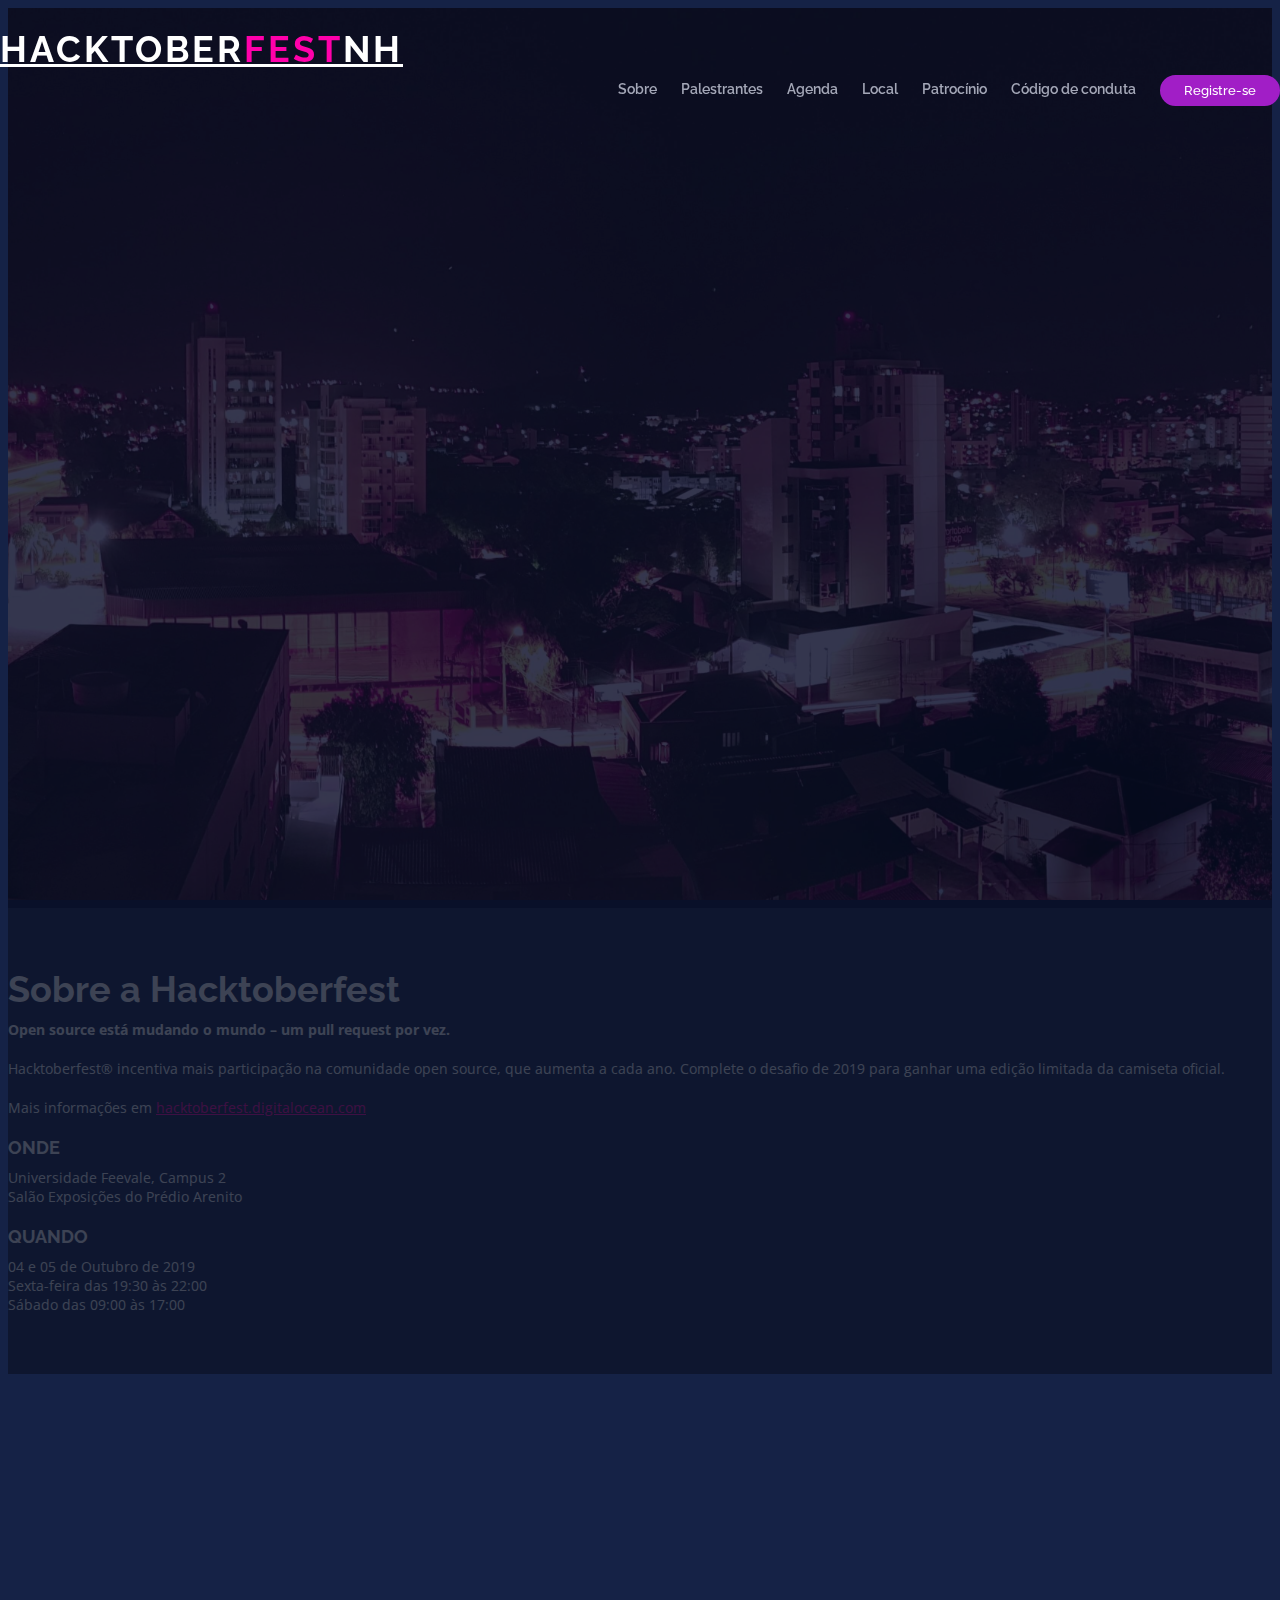
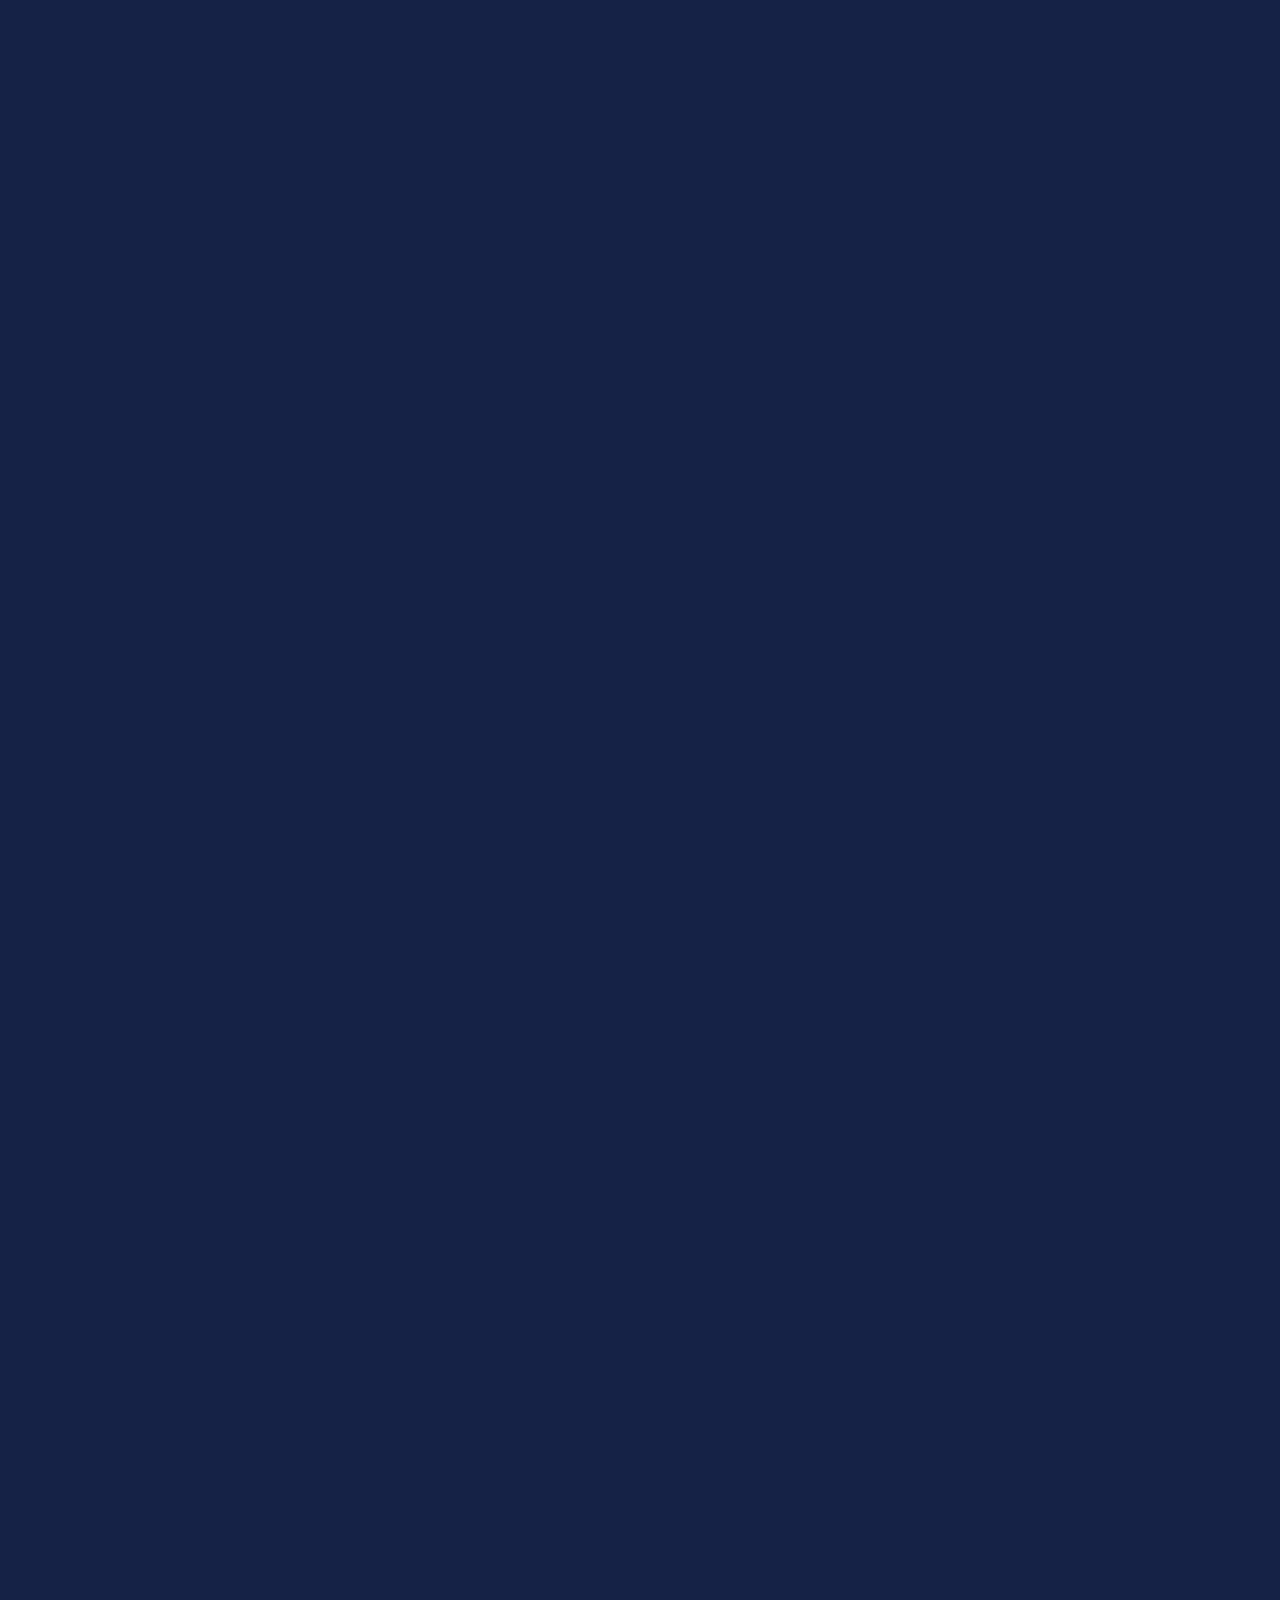
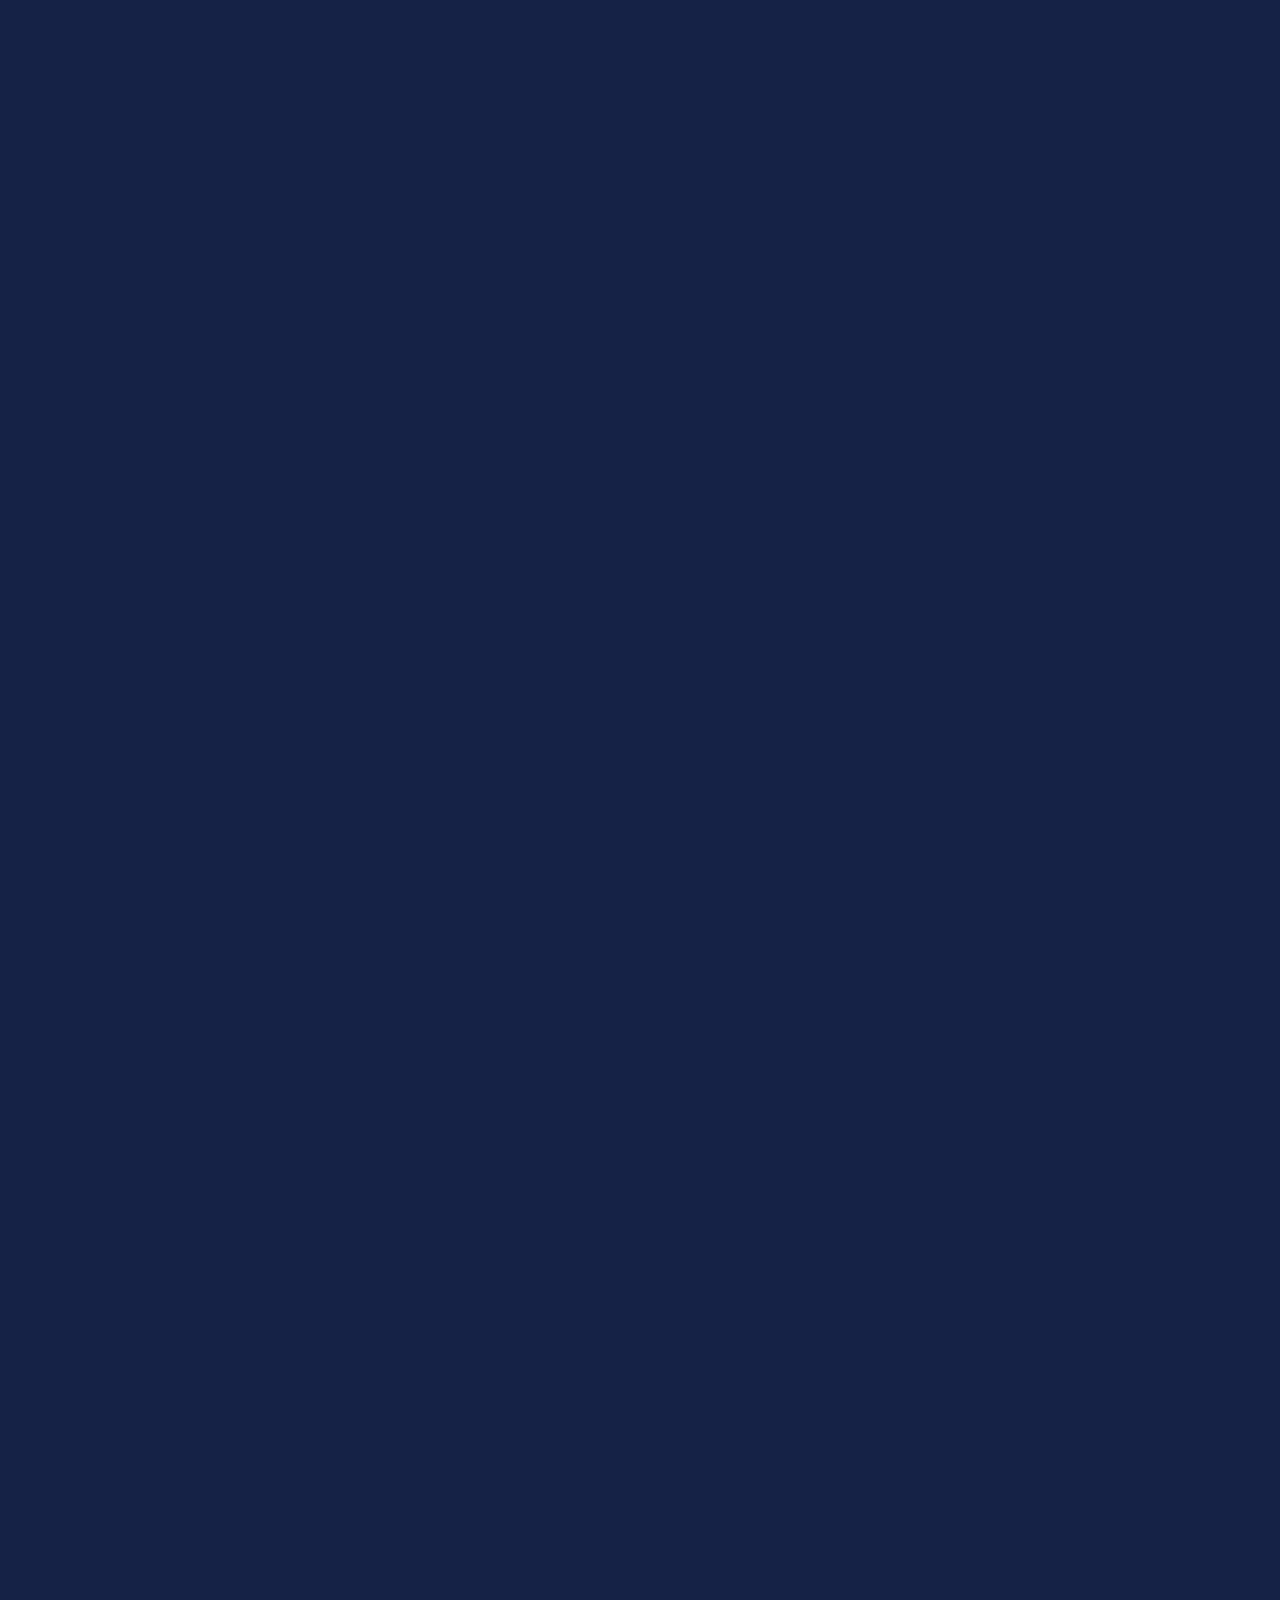
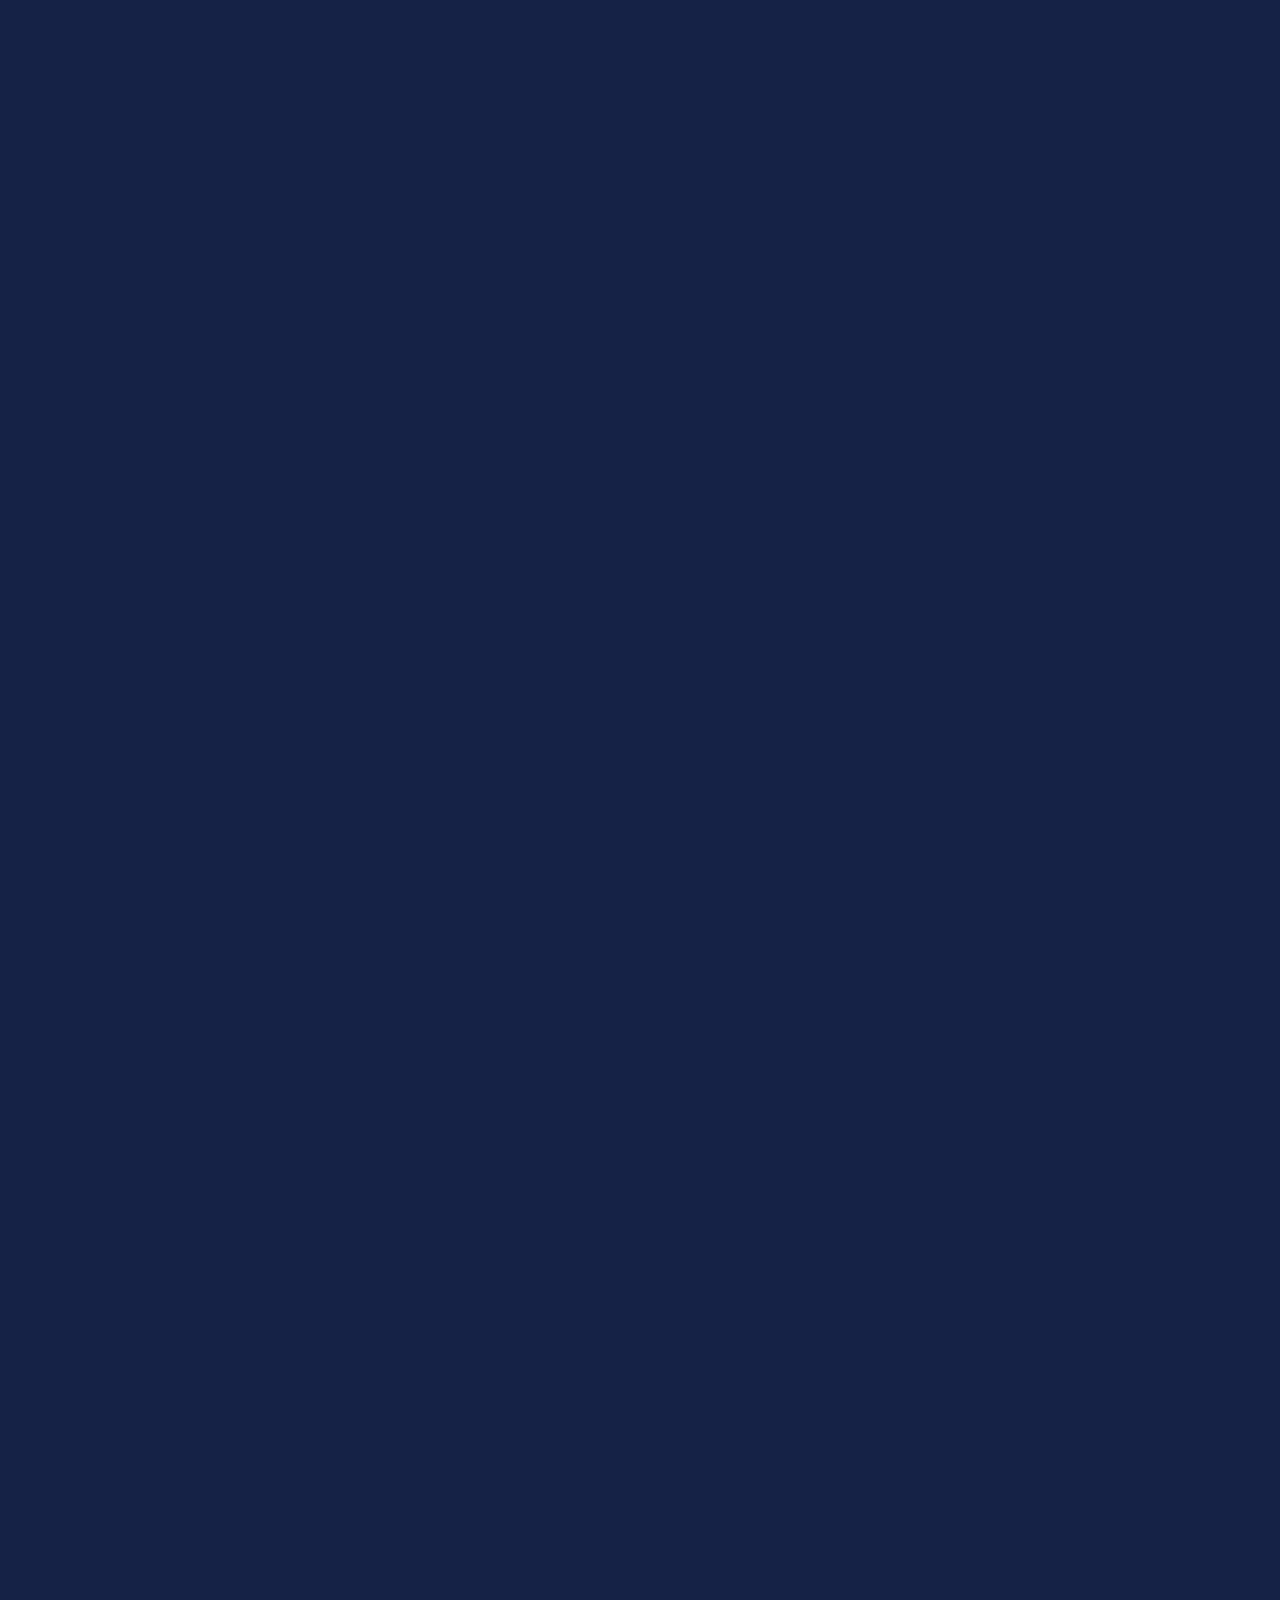
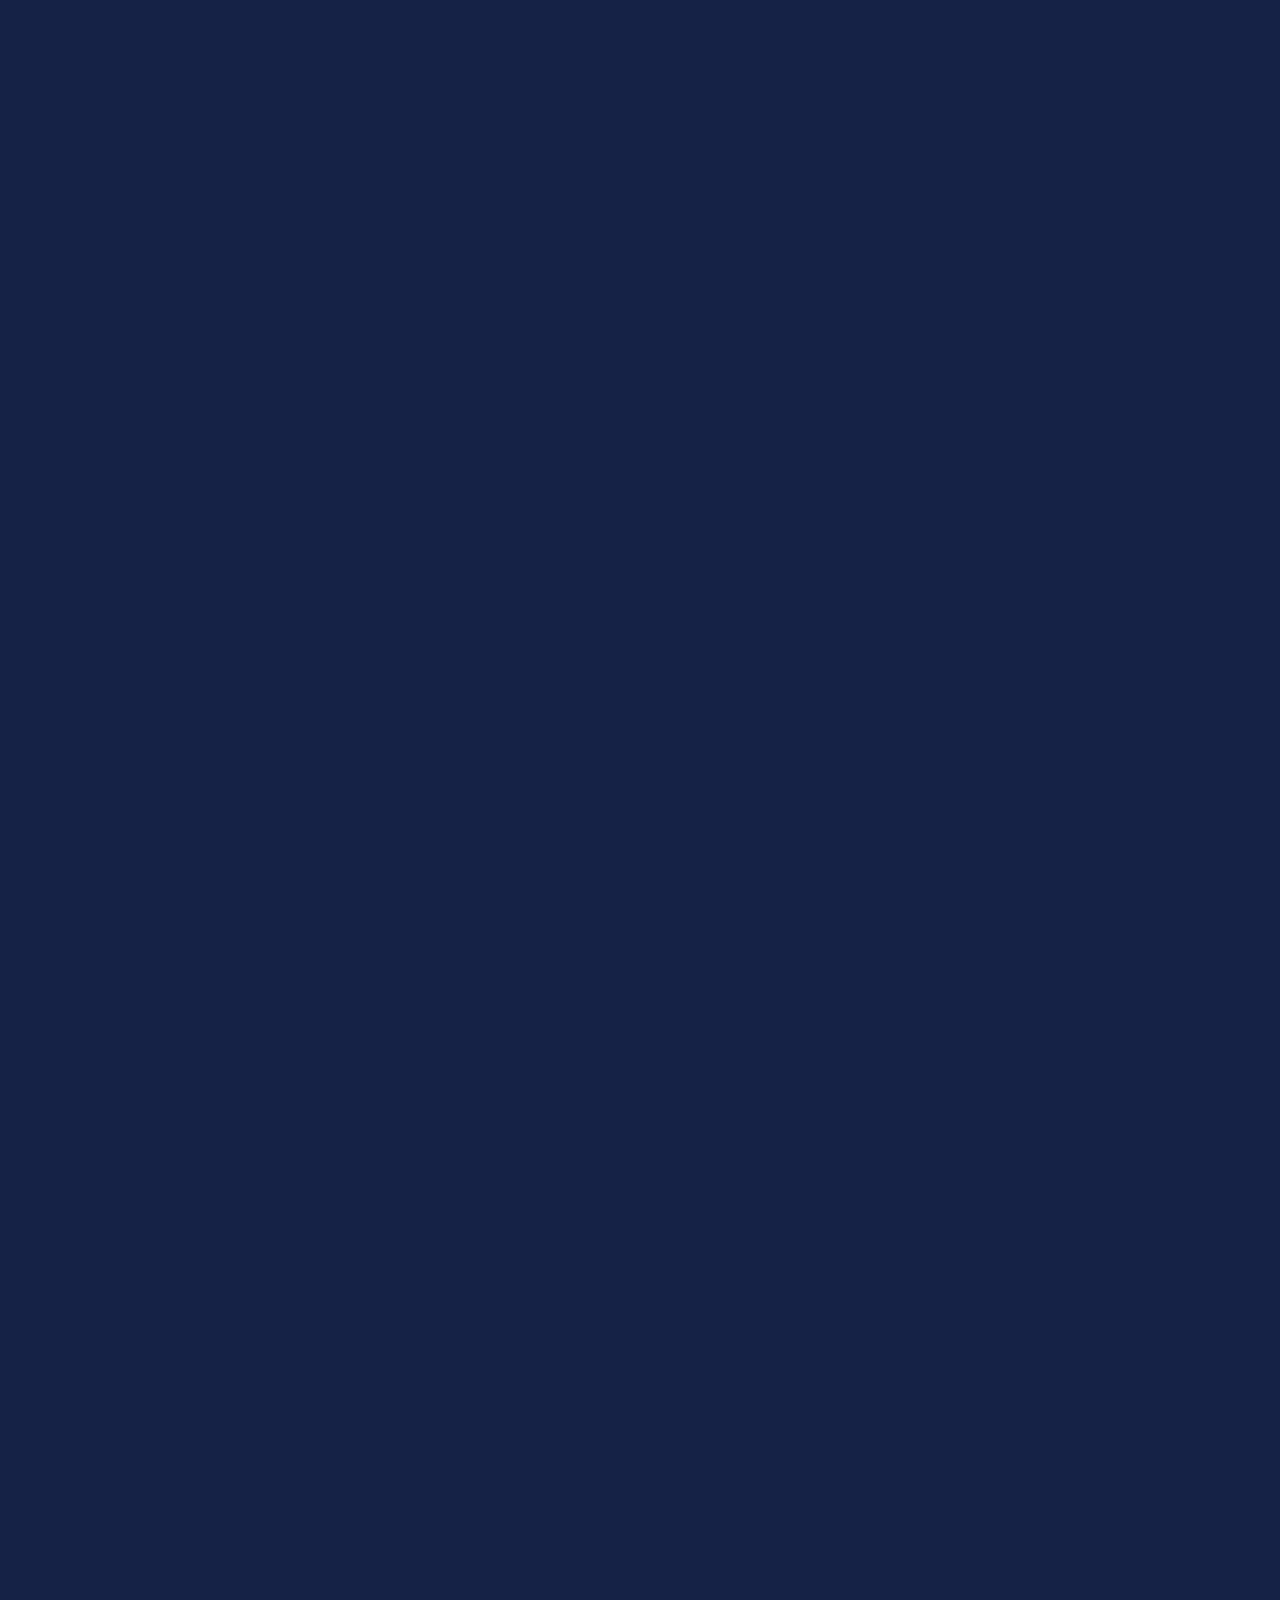
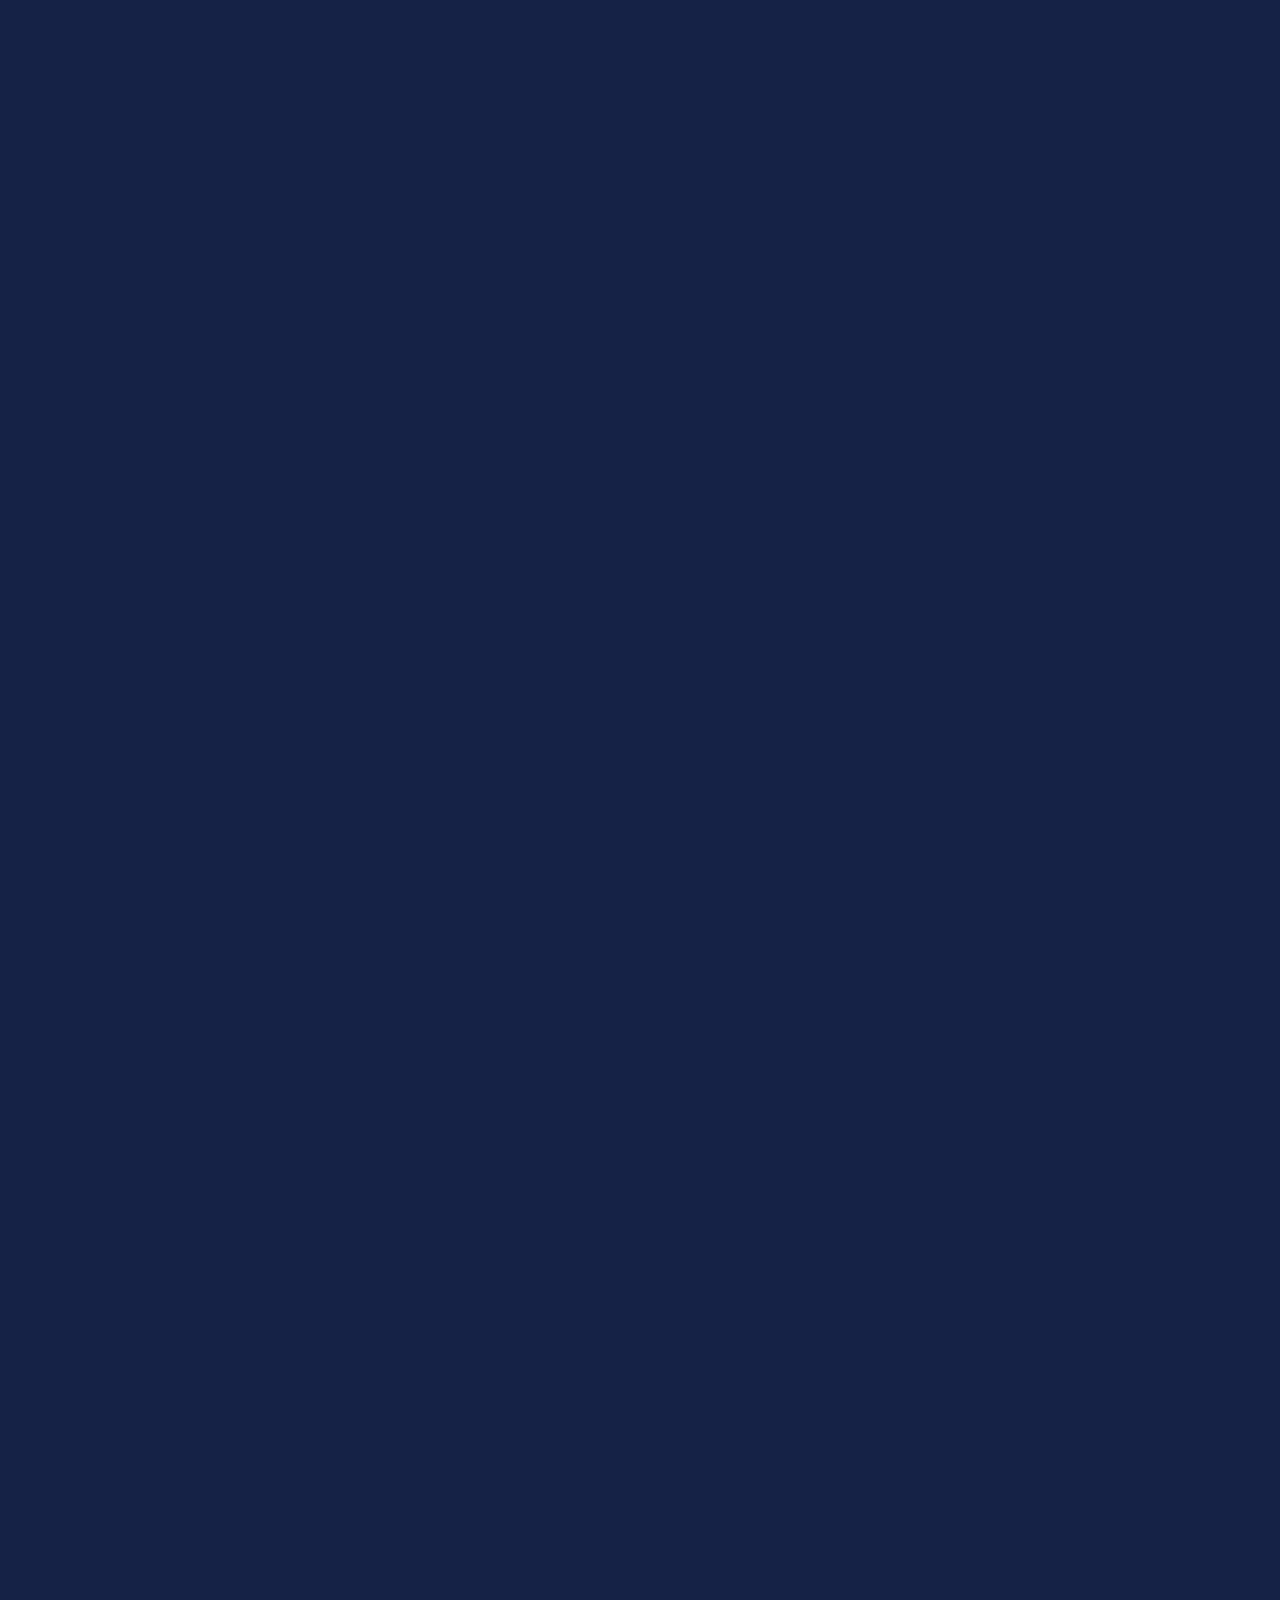
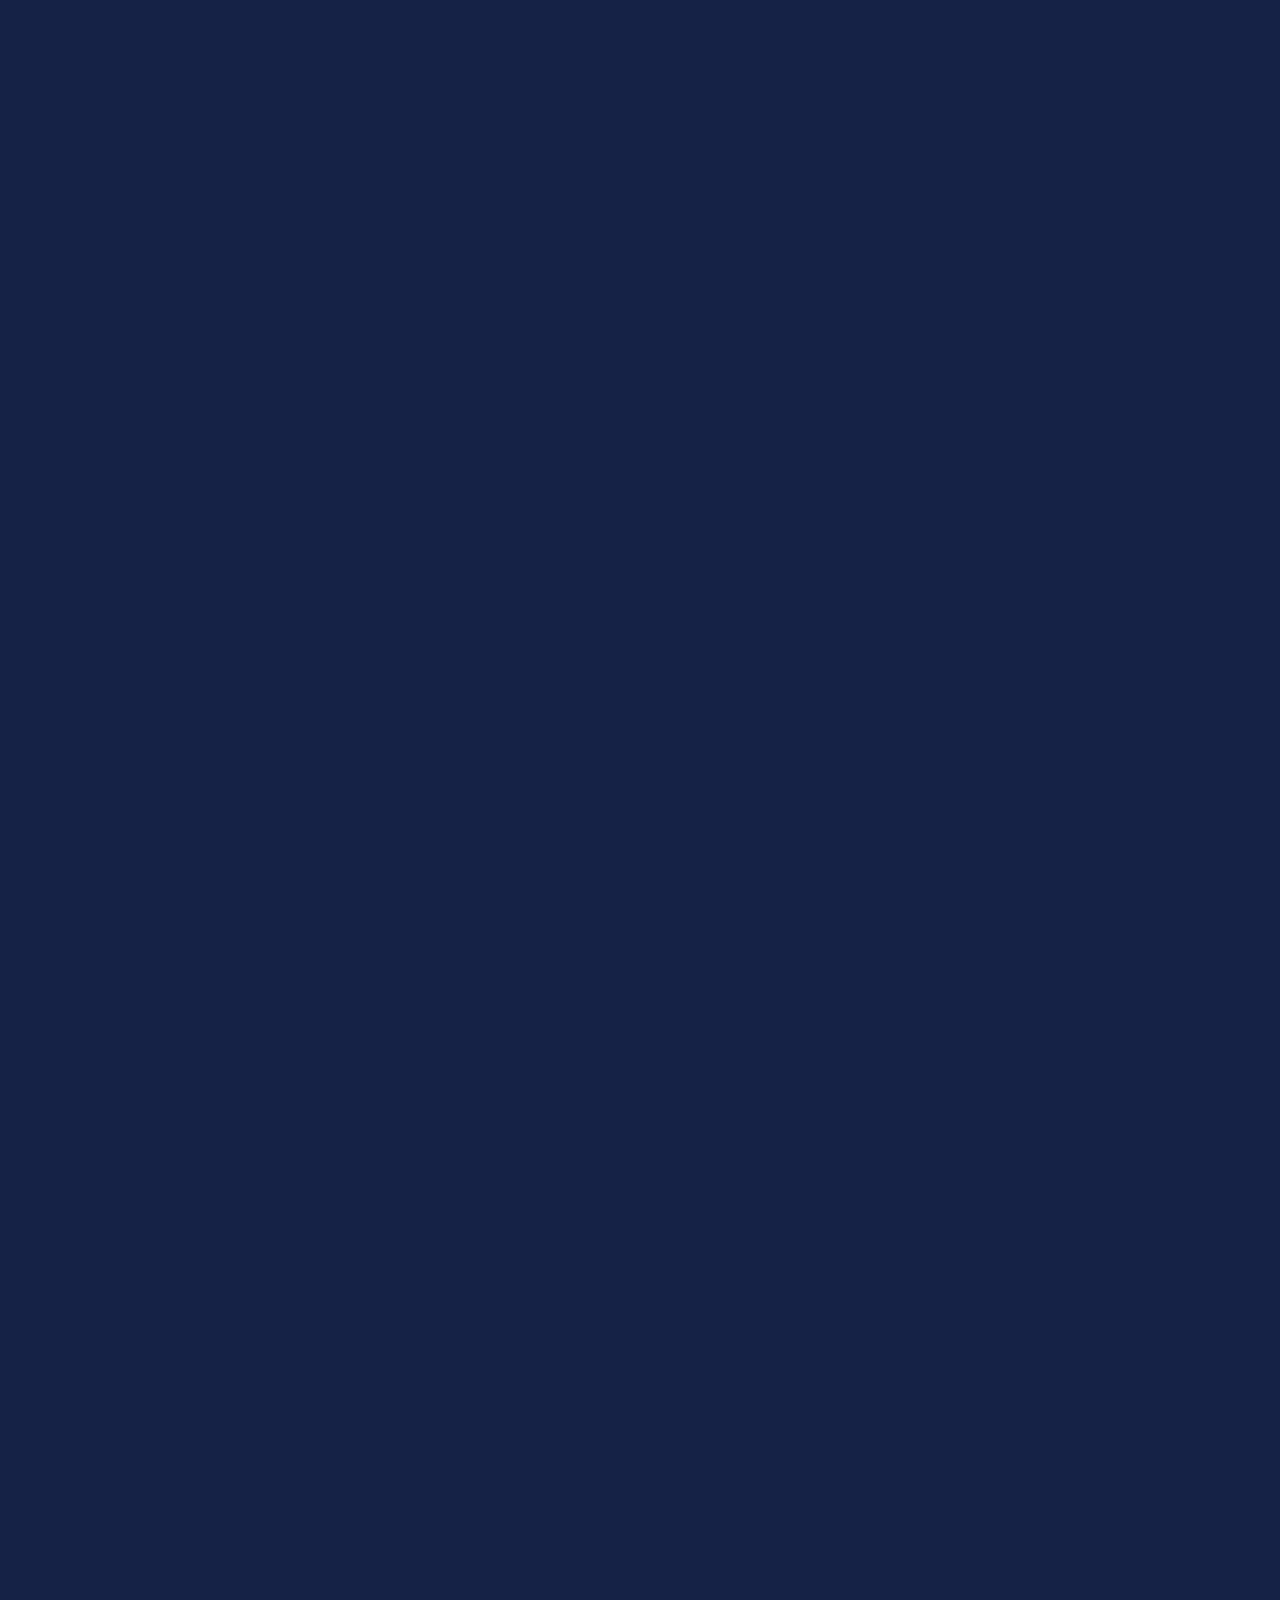
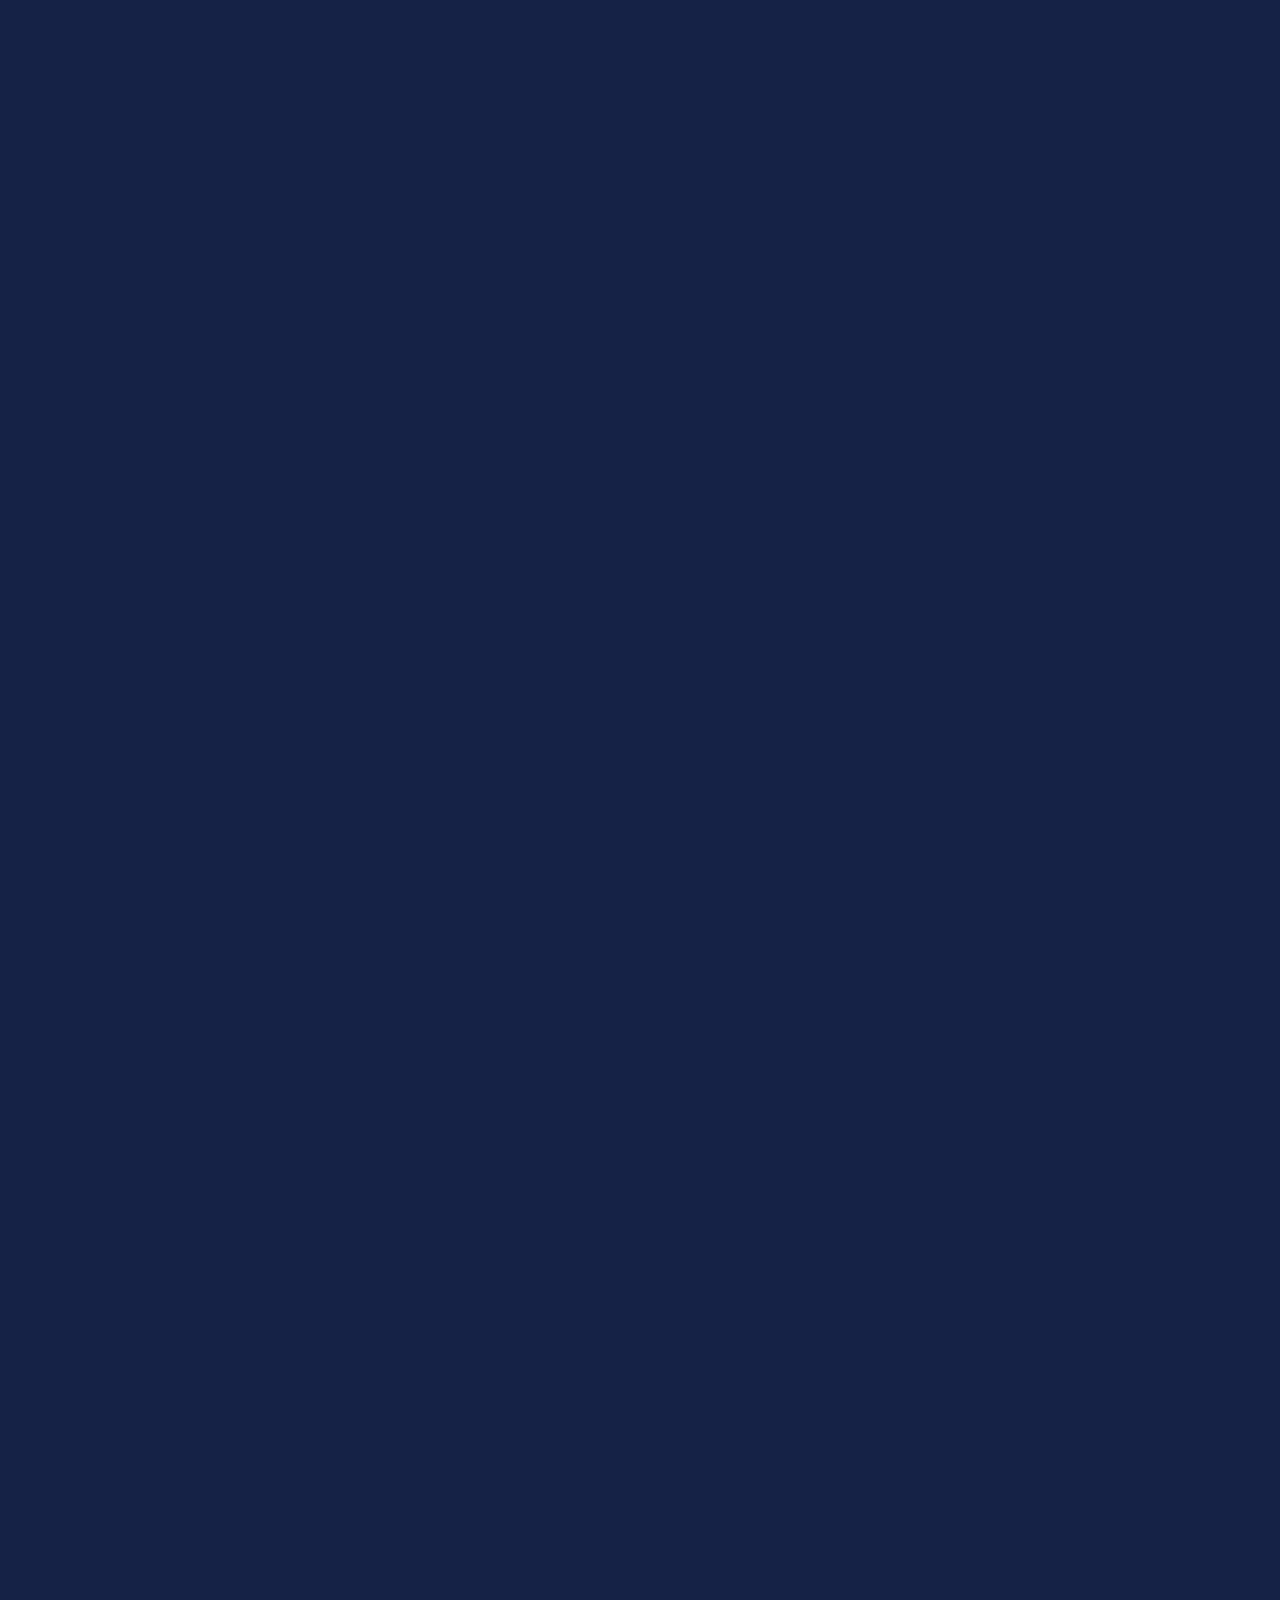
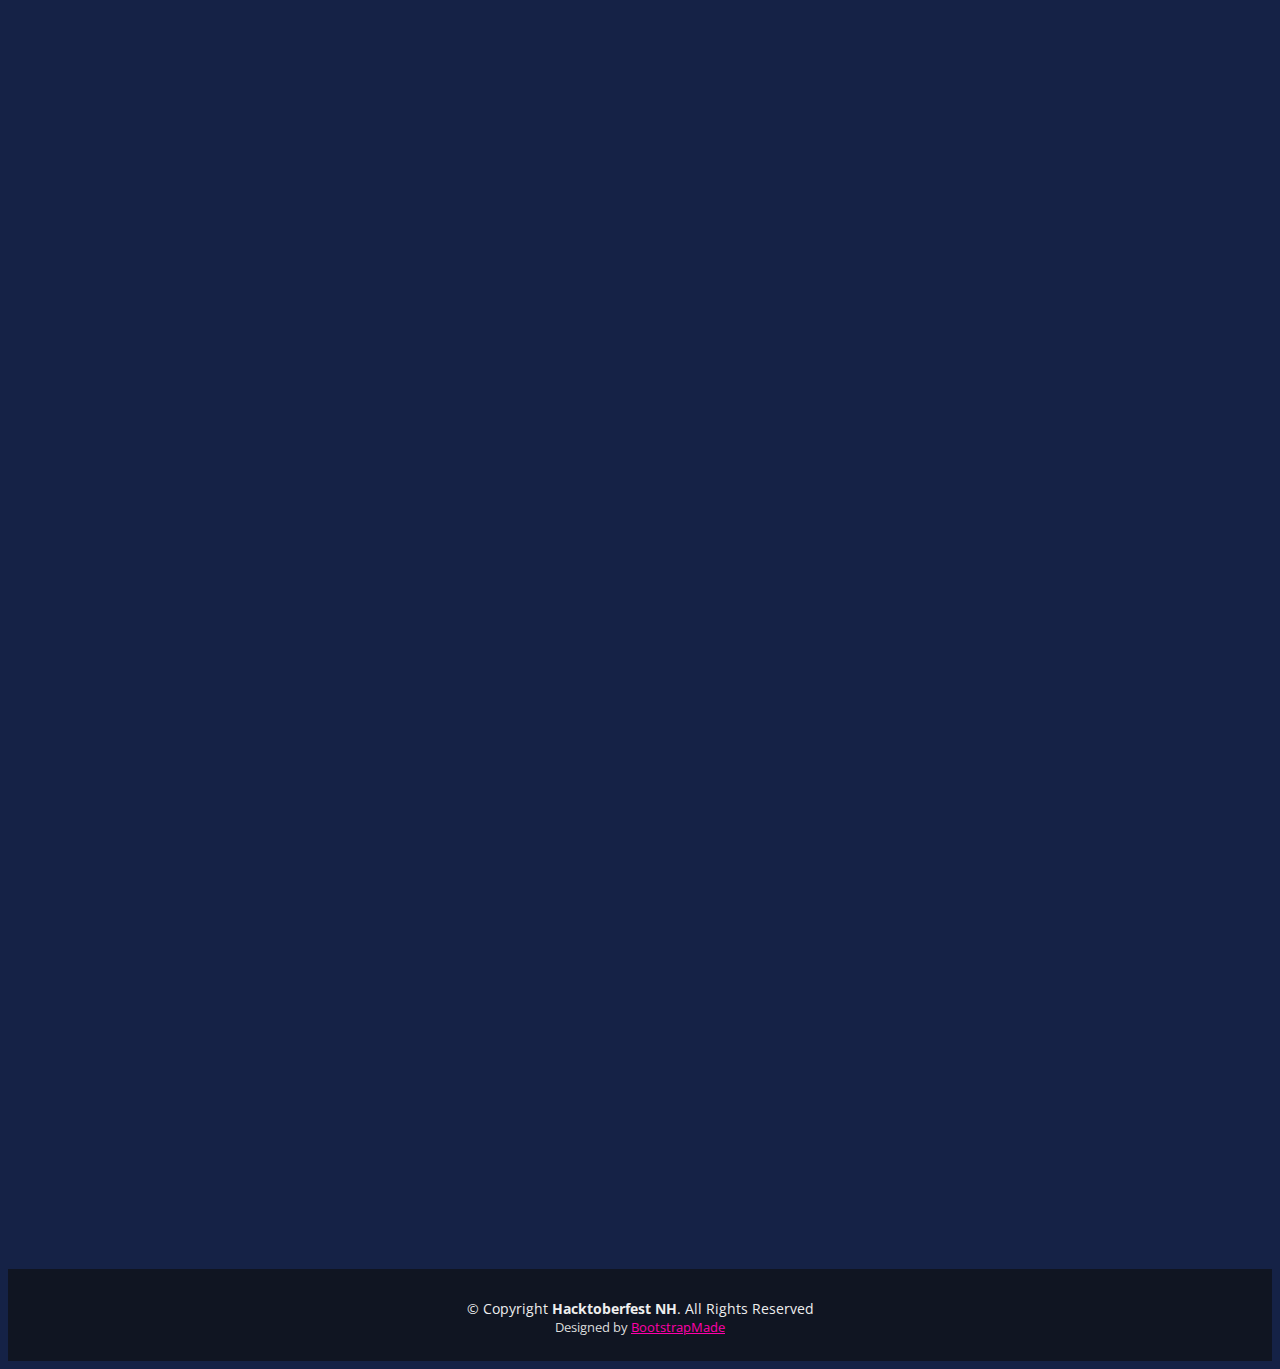
==== commit b4eb26b6: "Add Speaker: Marilia Vilas Boas" ====
--- a/index.html
+++ b/index.html
@@ -223,6 +223,24 @@
 
           <div class="col-lg-4 col-md-6">
             <div class="speaker">
+              <img src="img/speakers/marilia_vilas_boas.jpg" alt="Marilia Vilas Boas" class="img-fluid">
+              <div class="details">
+                <h3>Marilia Vilas Boas</h3>
+                <p>
+                  Consultora e Especialista Mobile contribuinte ativa em vários projetos Open Source com participação
+                  especial aos projetos React Native e React360.
+                  O Open Source sempre esteve presente na minha carreira e hoje auxilio novos programadores que queiram
+                  iniciar sua carreira utilizando está ferramenta contribuindo com ecossistema e desenvolvimento de
+                  novas tecnologias.
+                </p>
+                <div class="social">
+                </div>
+              </div>
+            </div>
+          </div>
+
+          <div class="col-lg-4 col-md-6">
+            <div class="speaker">
               <img src="img/speakers/rodrigo_boniatti.jpg" alt="Rodrigo Boniatti" class="img-fluid">
               <div class="details">
                 <h3>Rodrigo Boniatti</h3>
@@ -366,23 +384,29 @@
           <div role="tabpanel" class="col-lg-9  tab-pane fade" id="day-2">
 
             <div class="row schedule-item">
-              <div class="col-md-2"><time>09:00</time></div>
-              <div class="col-md-10">
-                <h4>Café e Inscrições</h4>
-                <p>Inscrição na Hacktoberfest durante o café da manhã</p>
-              </div>
-            </div>
-
-            <div class="row schedule-item">
-              <div class="col-md-2"><time>10:00</time></div>
-              <div class="col-md-10">
-                <h4>Introdução a Open-Source</h4>
-                <p>O que são softwares de código aberto? Onde vivem? De que se alimentam?</p>
-              </div>
-            </div>
-
-            <div class="row schedule-item">
-              <div class="col-md-2"><time>10:30</time></div>
+              <div class="col-md-2"><time>12:30</time></div>
+              <div class="col-md-10">
+                <h4>Inscrições</h4>
+                <p>Inscrição na Hacktoberfest</p>
+              </div>
+            </div>
+
+            <div class="row schedule-item">
+              <div class="col-md-2"><time>13:00</time></div>
+              <div class="col-md-10">
+                <div class="speaker">
+                  <img src="img/speakers/marilia_vilas_boas.jpg" alt="Marilia Vilas Boas">
+                </div>
+                <h4>Introdução ao Open Source e as inúmeras possibilidades  na Carreira <span>Marilia Vilas Boas</span></h4>
+                <p>
+                  Essa palestra vai dar uma abrangência sobre o que é um projeto open source e como utilizá-los
+                  para alavancar a carreira do programador.
+                </p>
+              </div>
+            </div>
+
+            <div class="row schedule-item">
+              <div class="col-md-2"><time>13:30</time></div>
               <div class="col-md-10">
                 <div class="speaker">
                   <img src="img/speakers/rodrigo_boniatti.jpg" alt="Rodrigo Boniatti">
@@ -401,23 +425,15 @@
             </div>
 
             <div class="row schedule-item">
-              <div class="col-md-2"><time>11:00</time></div>
+              <div class="col-md-2"><time>14:00</time></div>
               <div class="col-md-10">
                 <h4>Apresentação de projetos</h4>
-                <p>Sugestão de projetos Open-source para contribuir e demonstrações</p>
-              </div>
-            </div>
-
-            <div class="row schedule-item">
-              <div class="col-md-2"><time>11:30</time></div>
-              <div class="col-md-10">
-                <h4>Almoço</h4>
-                <p></p>
-              </div>
-            </div>
-
-            <div class="row schedule-item">
-              <div class="col-md-2"><time>13:00</time></div>
+                <p>Sugestões de projetos Open-source para contribuir e demonstrações</p>
+              </div>
+            </div>
+
+            <div class="row schedule-item">
+              <div class="col-md-2"><time>14:15</time></div>
               <div class="col-md-10">
                 <h4>Hack time</h4>
                 <p>Hora de selecionar projetos e abrir pull-requests</p>
@@ -425,7 +441,7 @@
             </div>
 
             <div class="row schedule-item">
-              <div class="col-md-2"><time>15:30</time></div>
+              <div class="col-md-2"><time>16:00</time></div>
               <div class="col-md-10">
                 <h4>Coffee-break</h4>
                 <p></p>
@@ -433,7 +449,7 @@
             </div>
 
             <div class="row schedule-item">
-              <div class="col-md-2"><time>16:00</time></div>
+              <div class="col-md-2"><time>16:30</time></div>
               <div class="col-md-10">
                 <h4>Apresentação dos trabalhos</h4>
                 <p>Espaço para os participantes mostrarem o que aprenderam ou no que trabalharam</p>
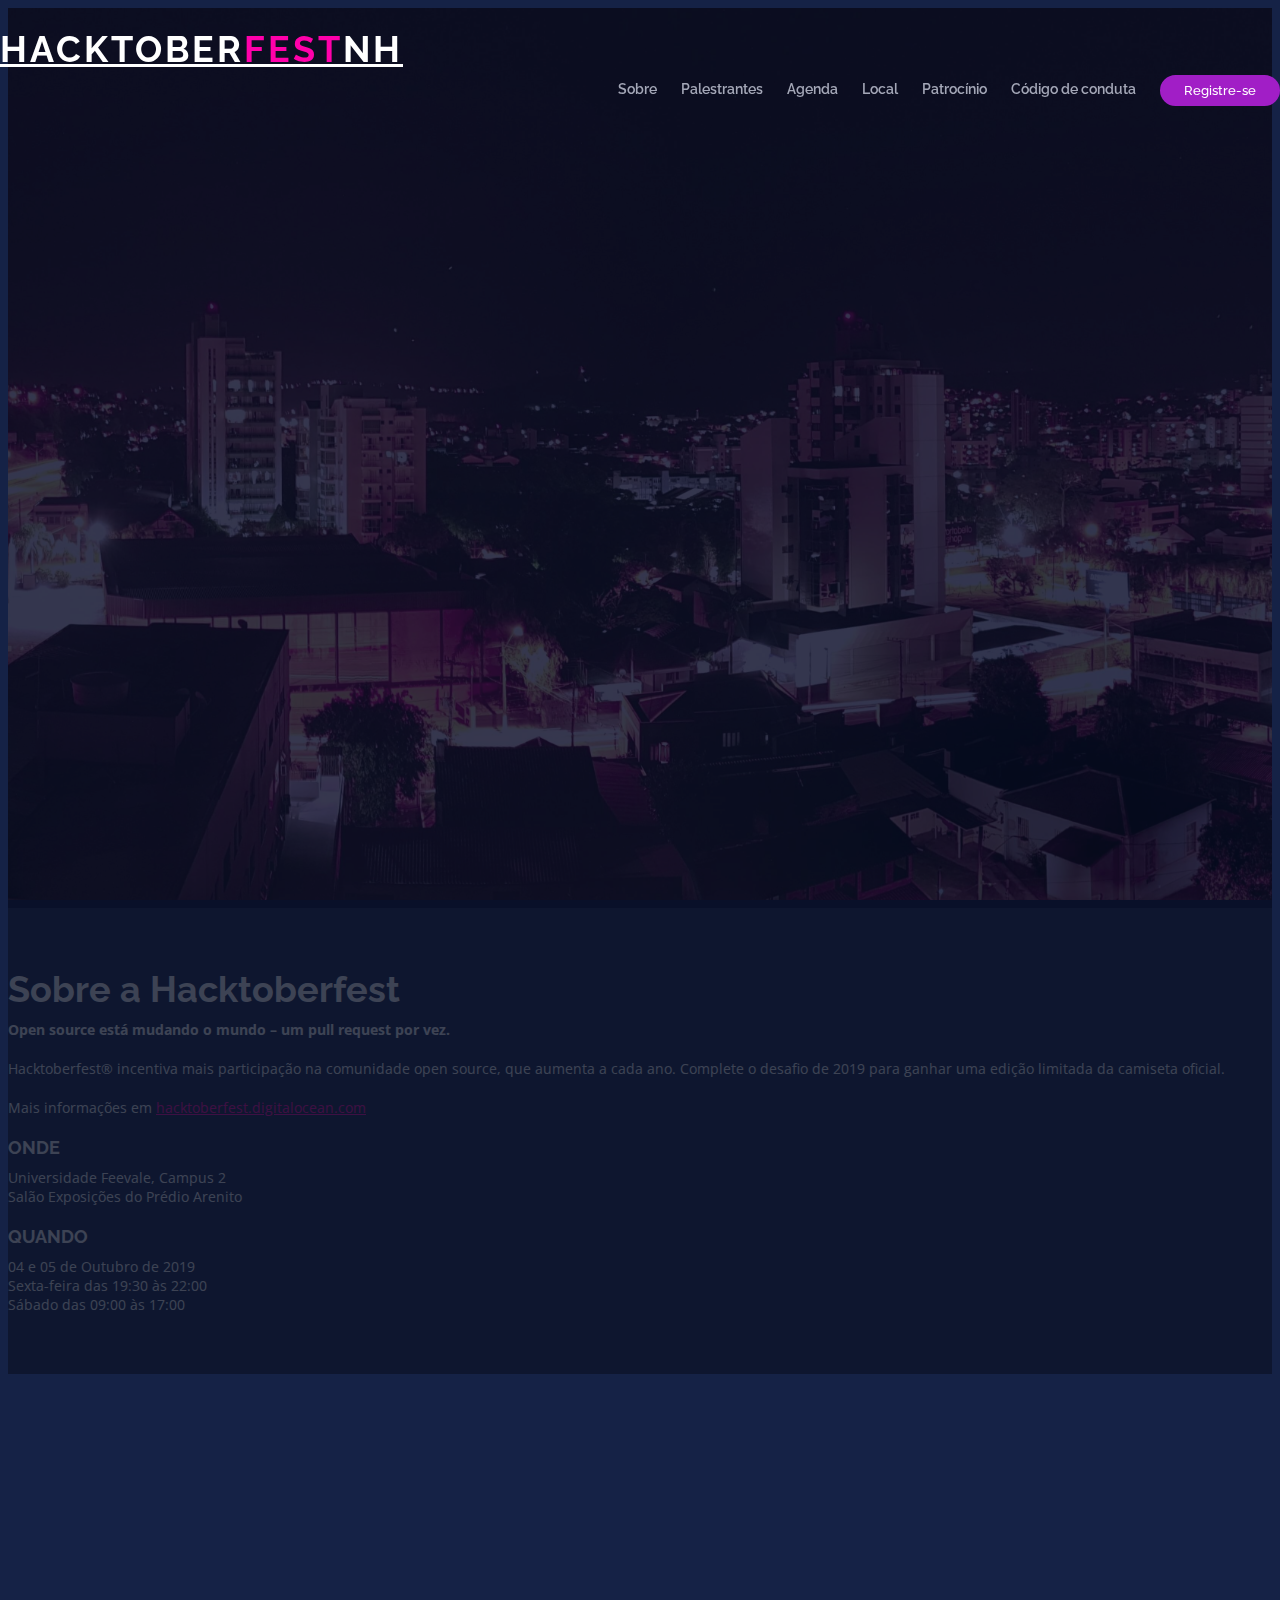
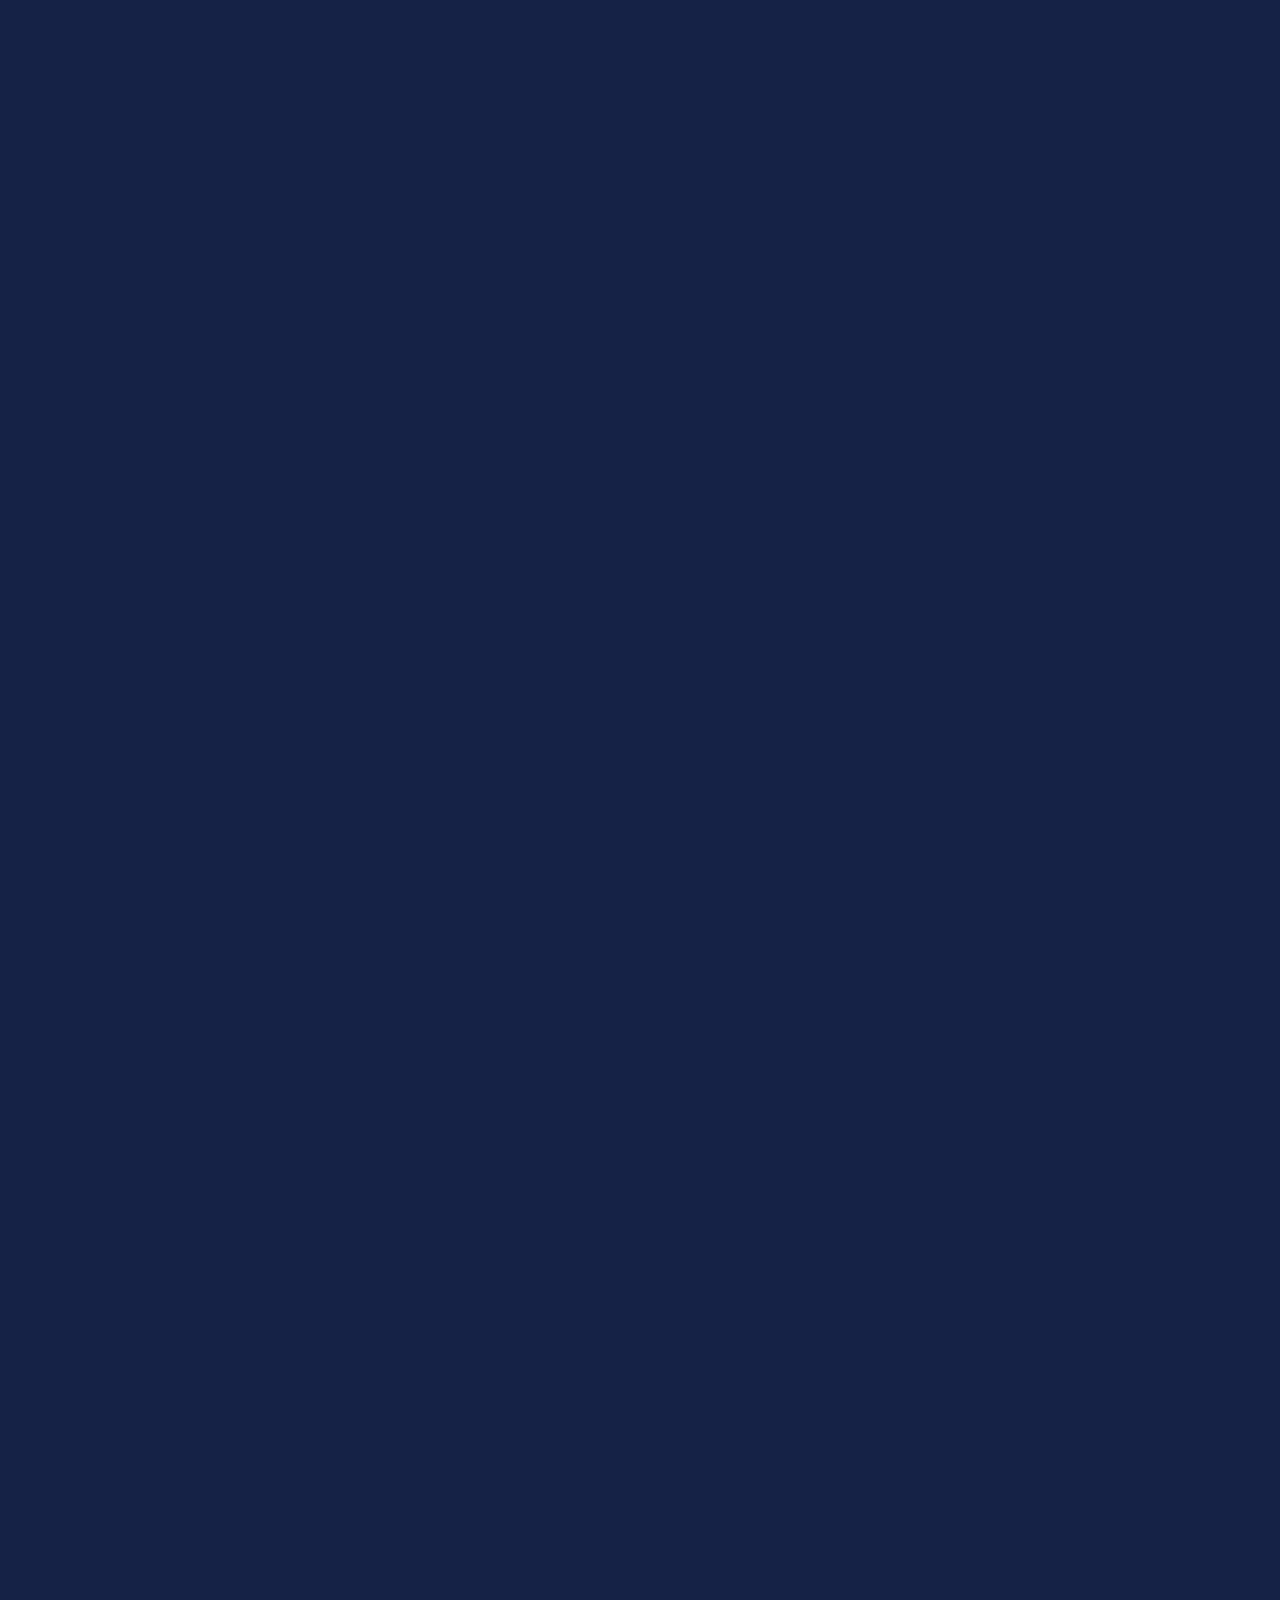
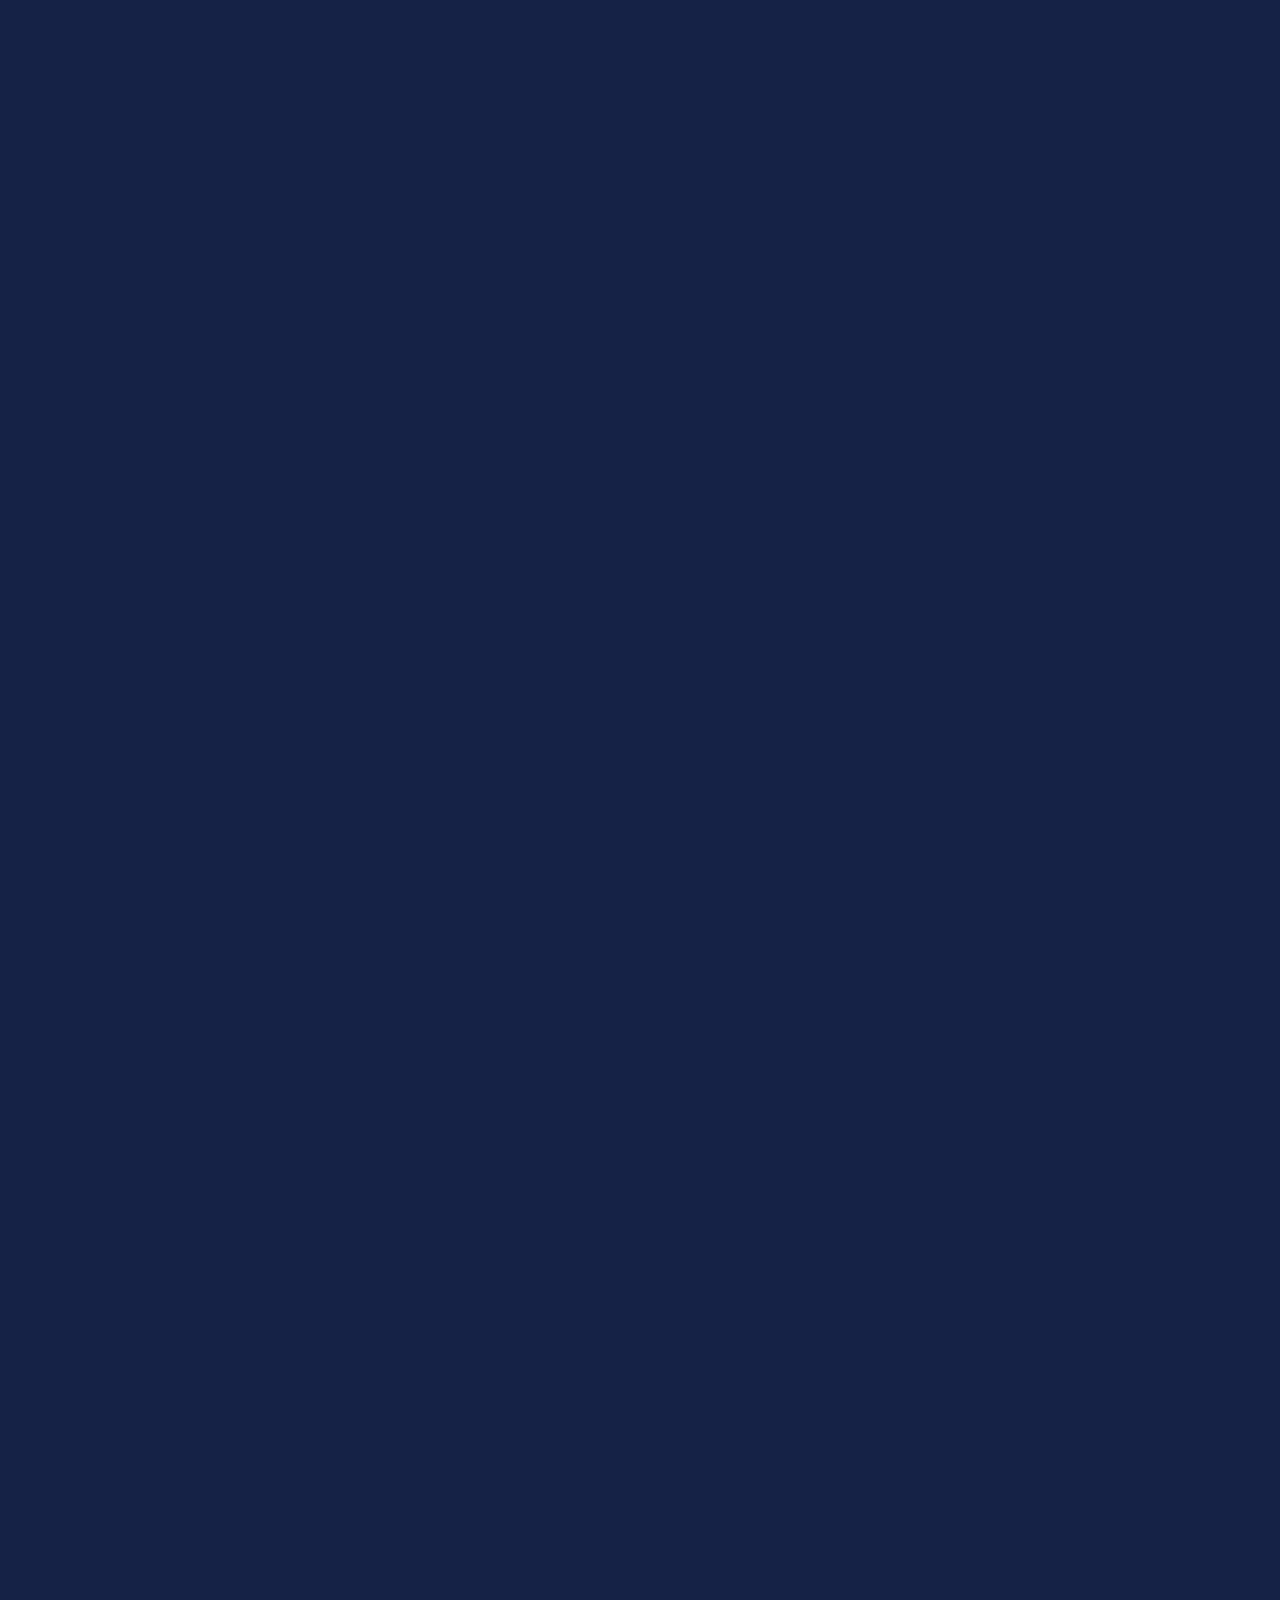
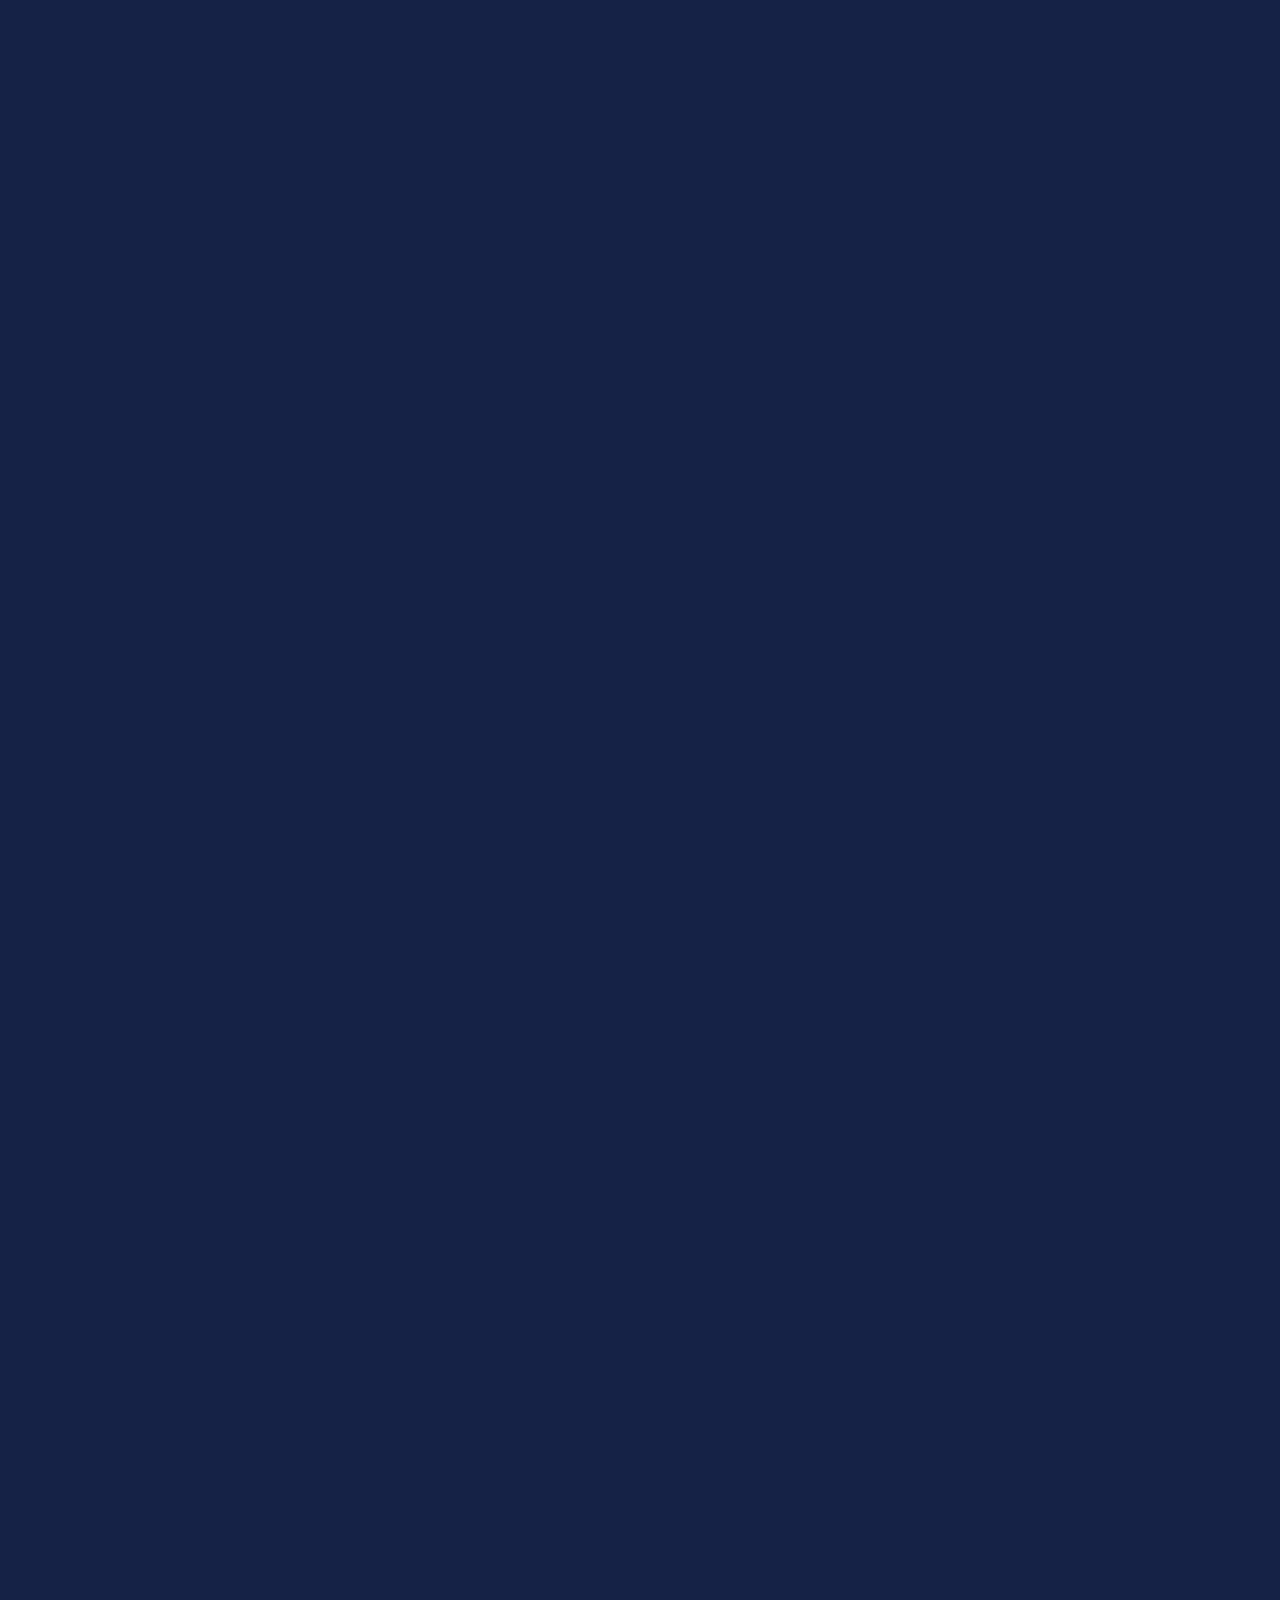
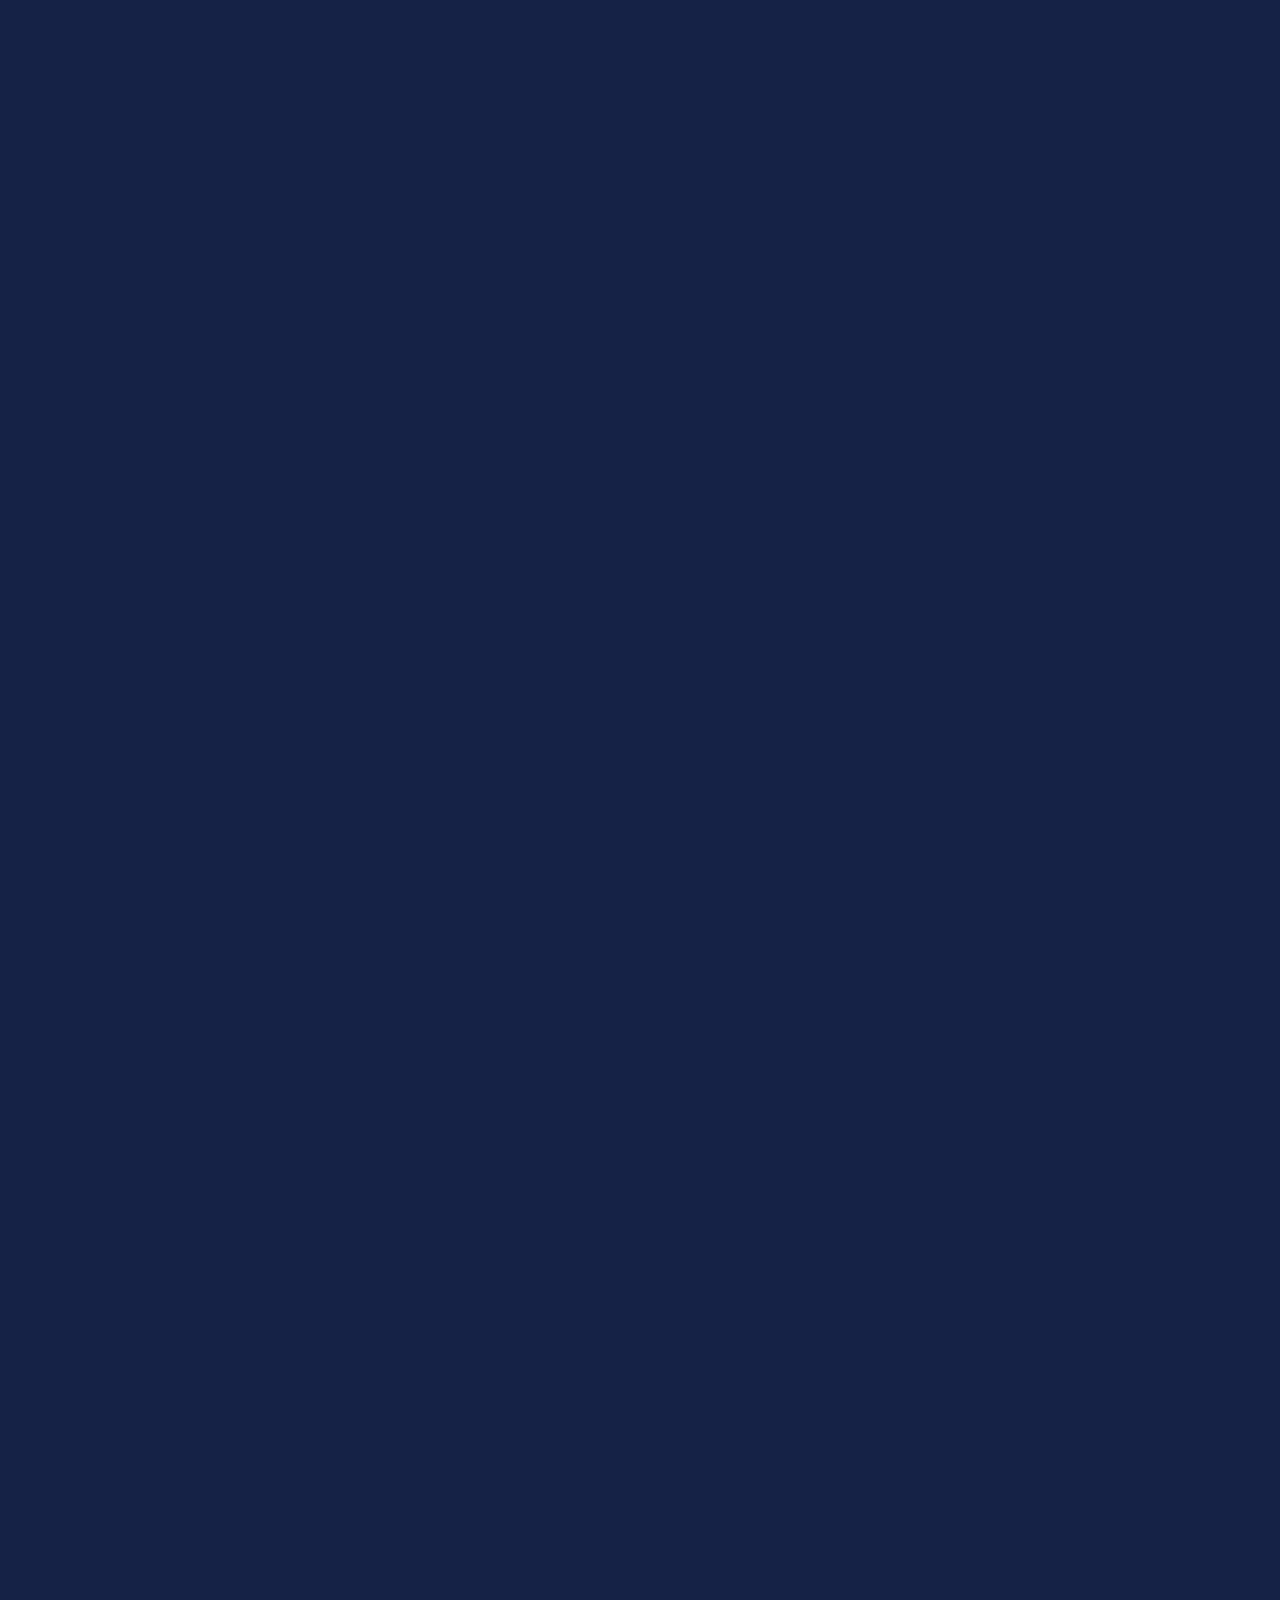
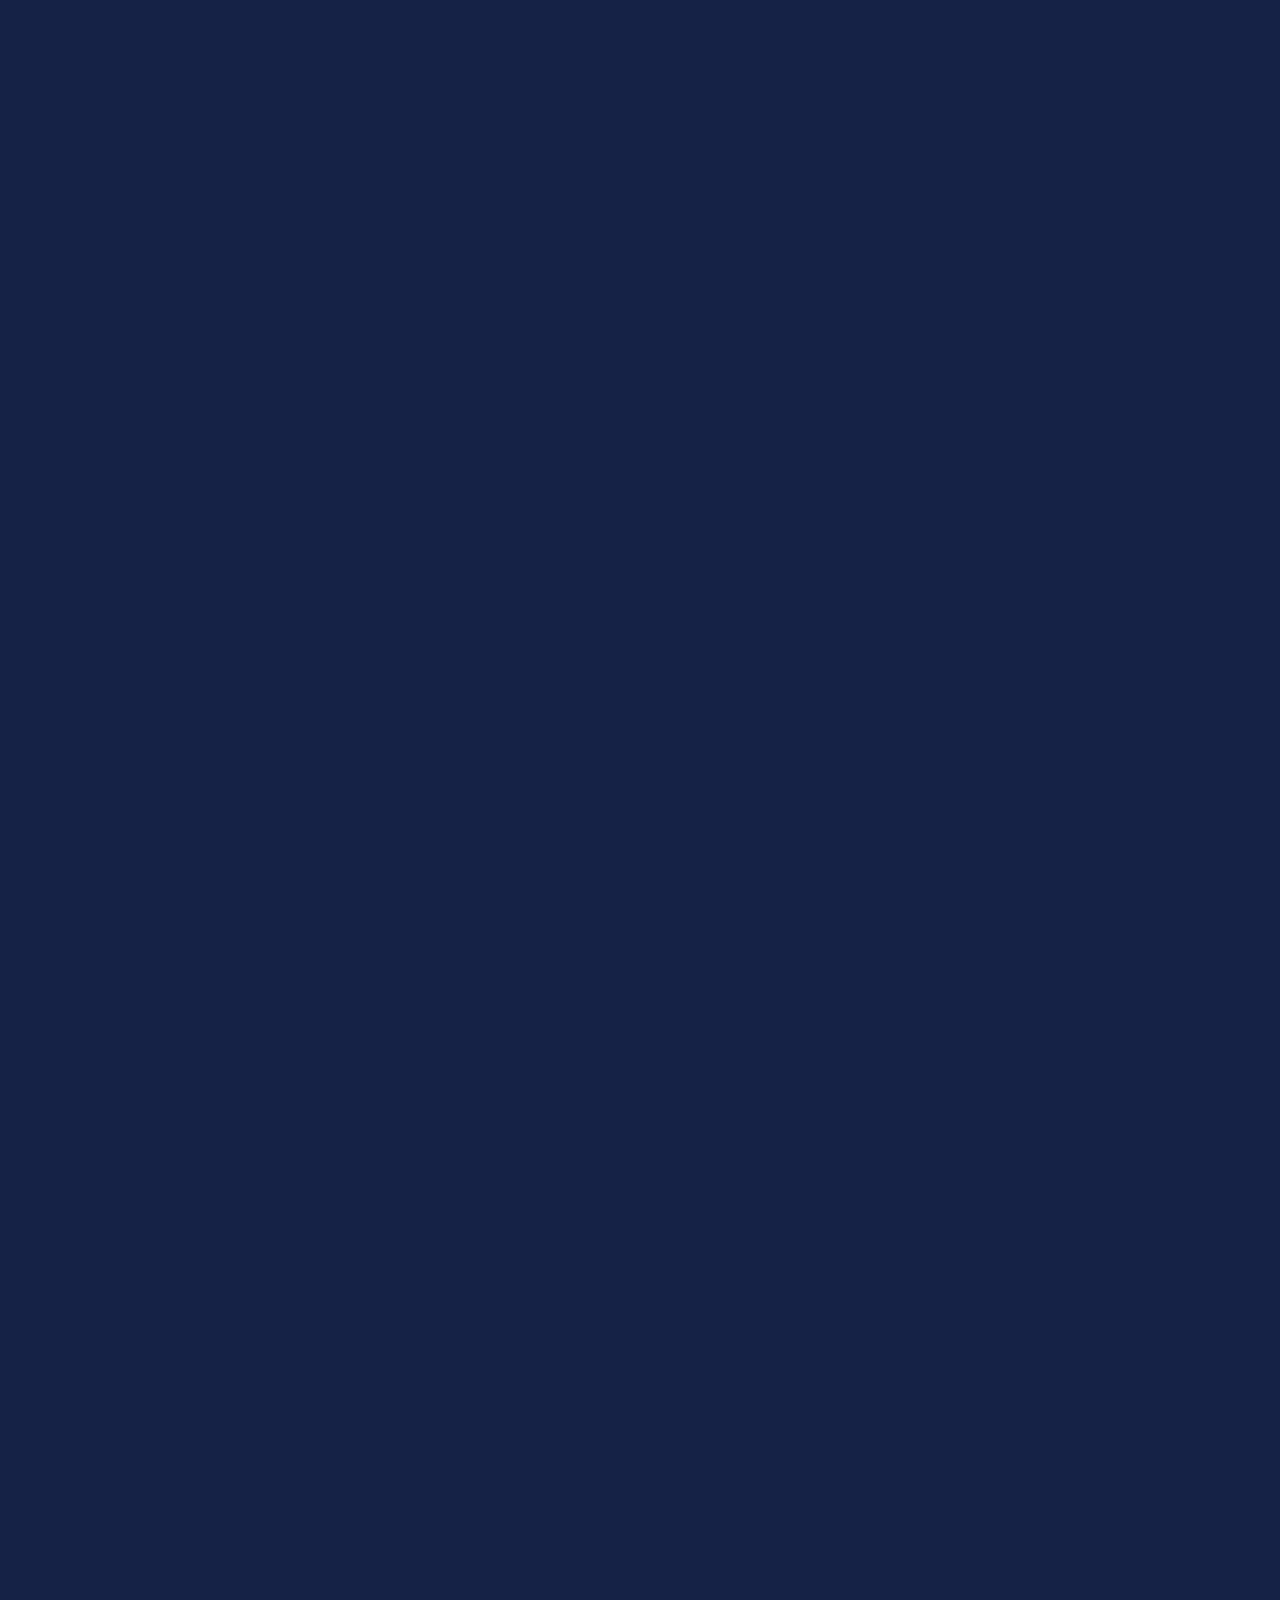
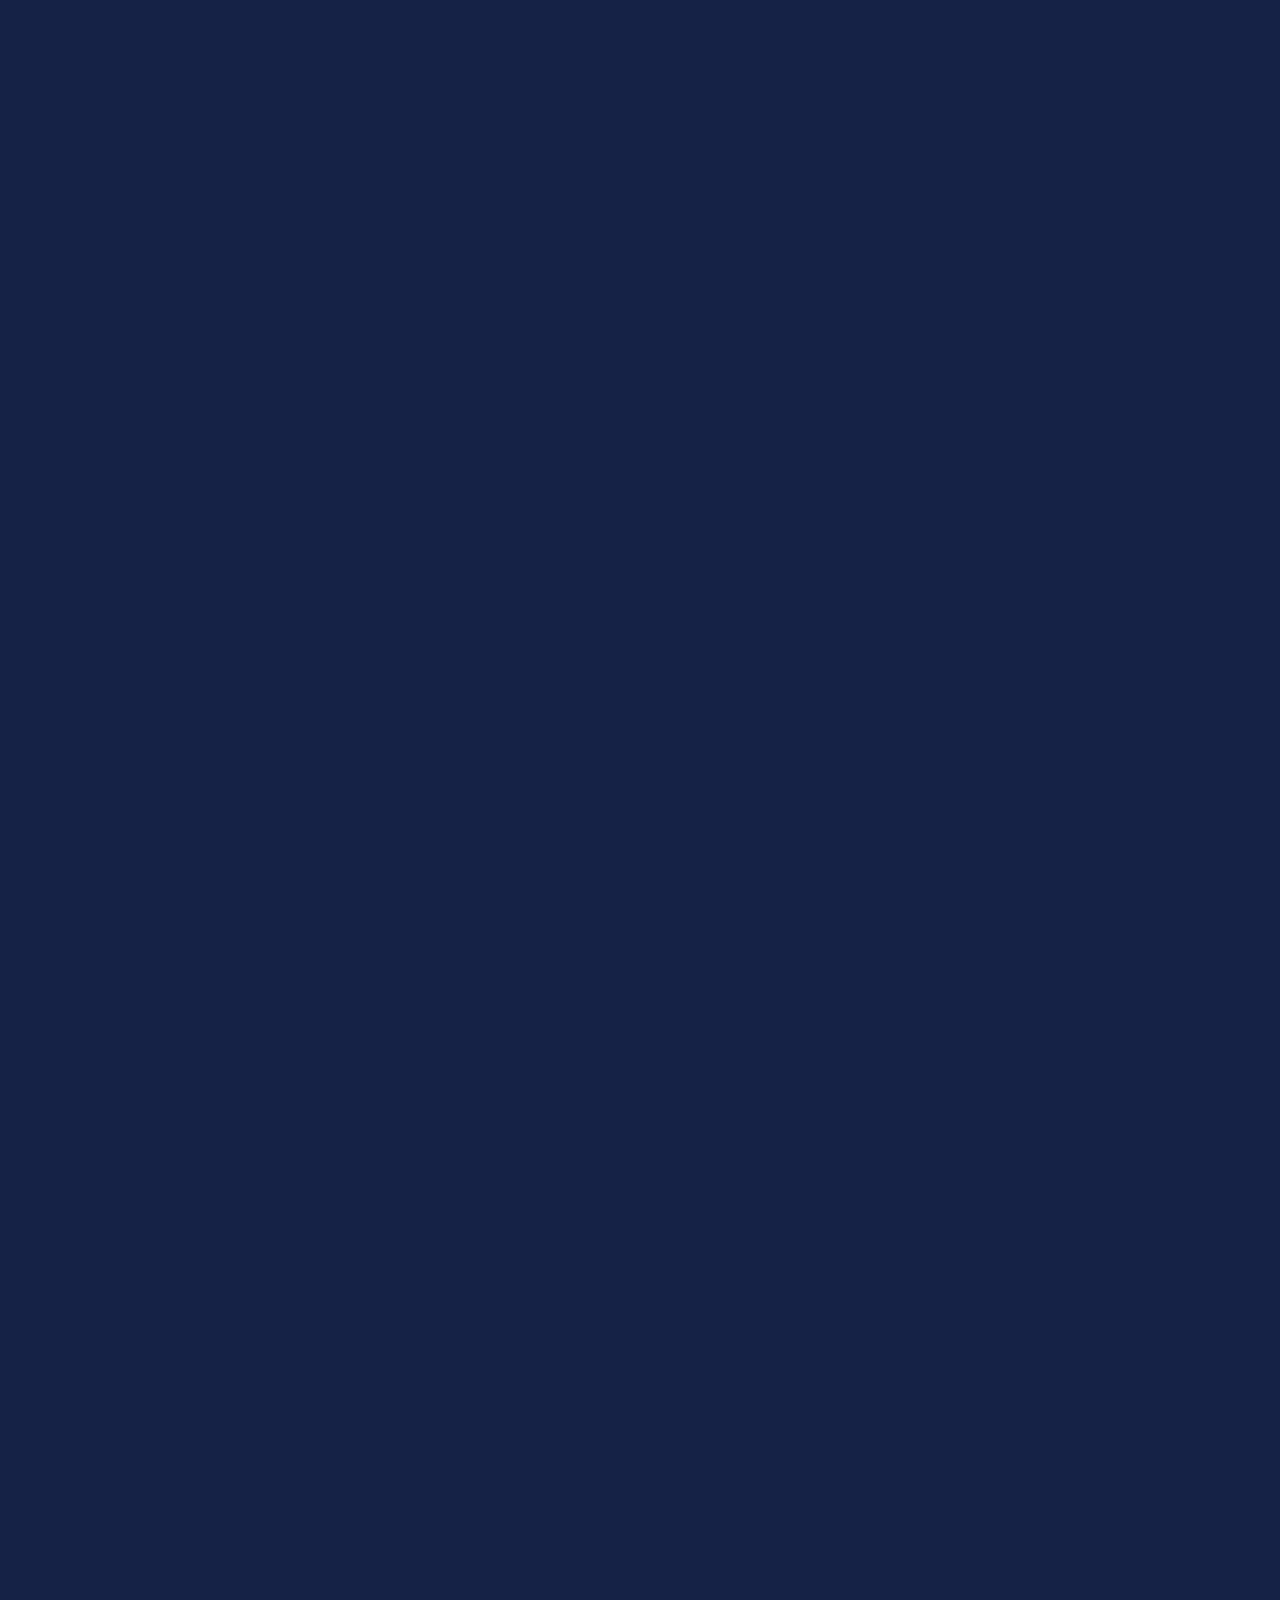
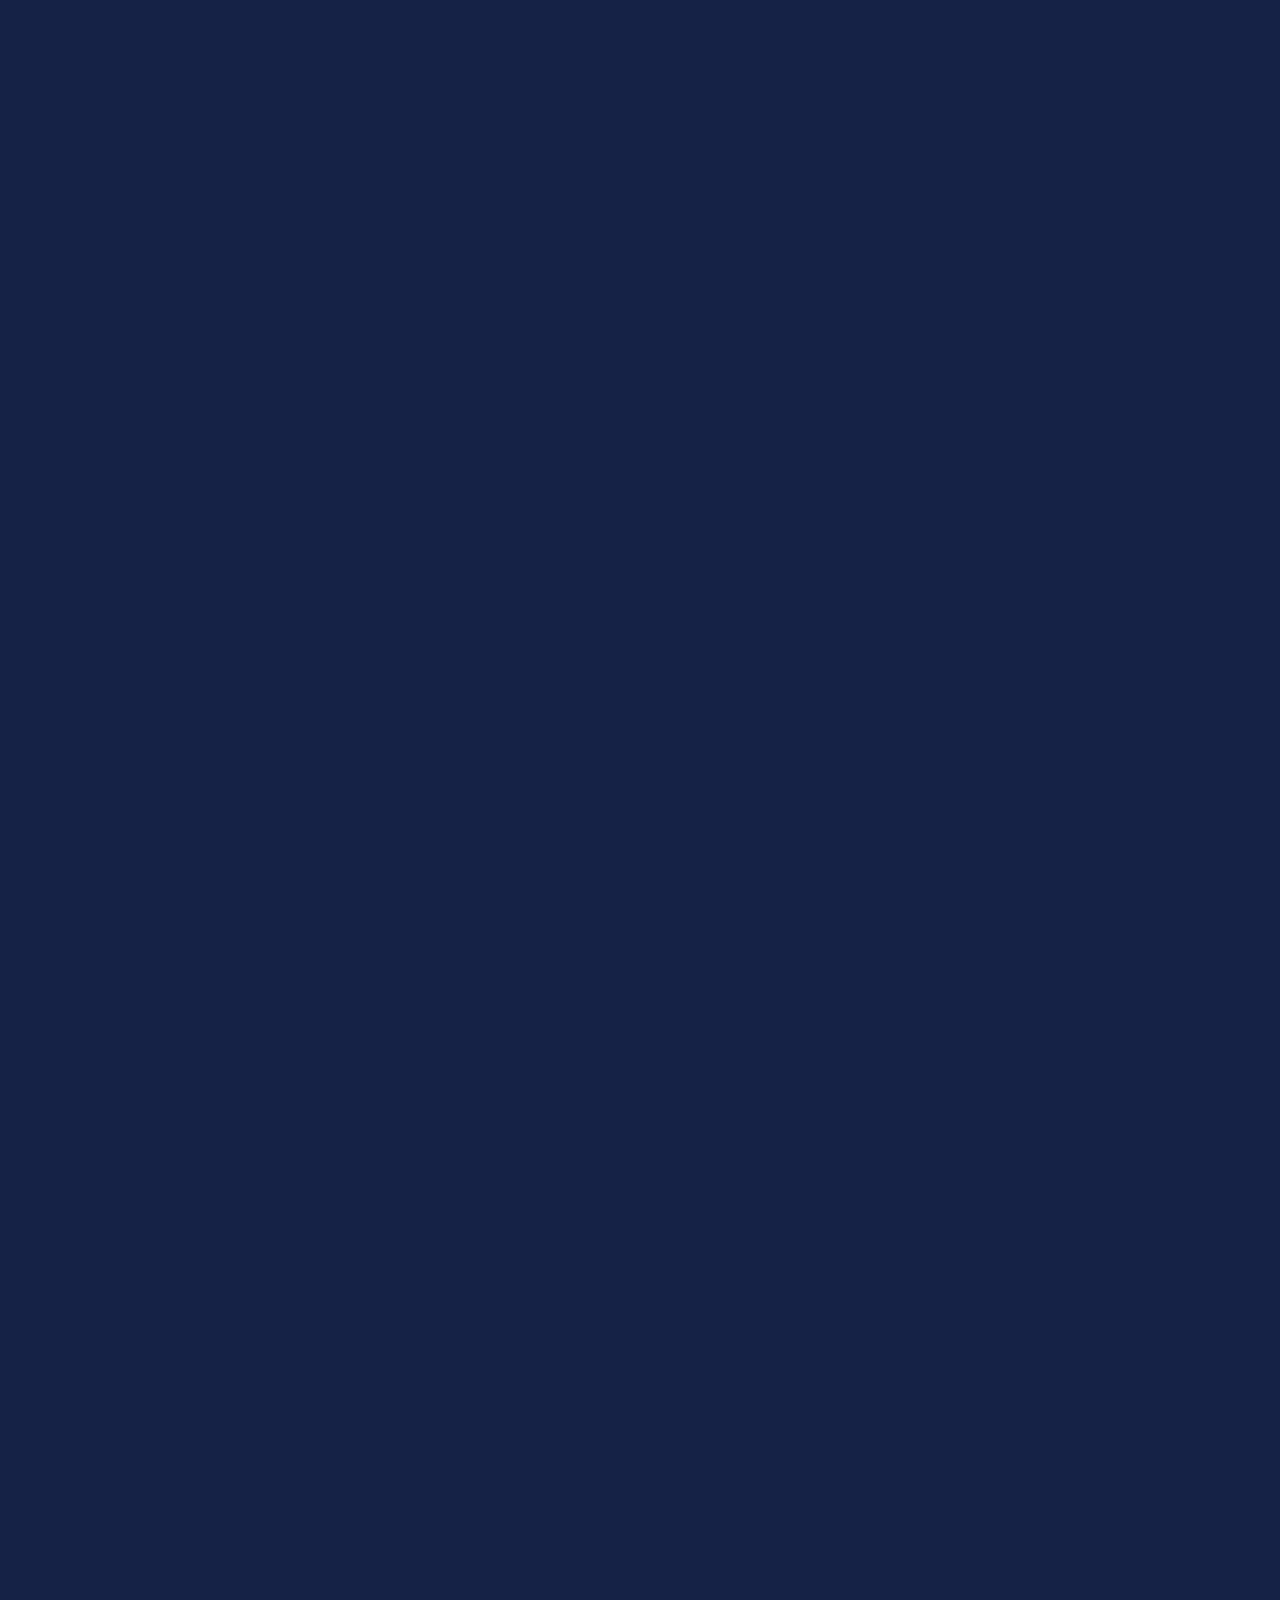
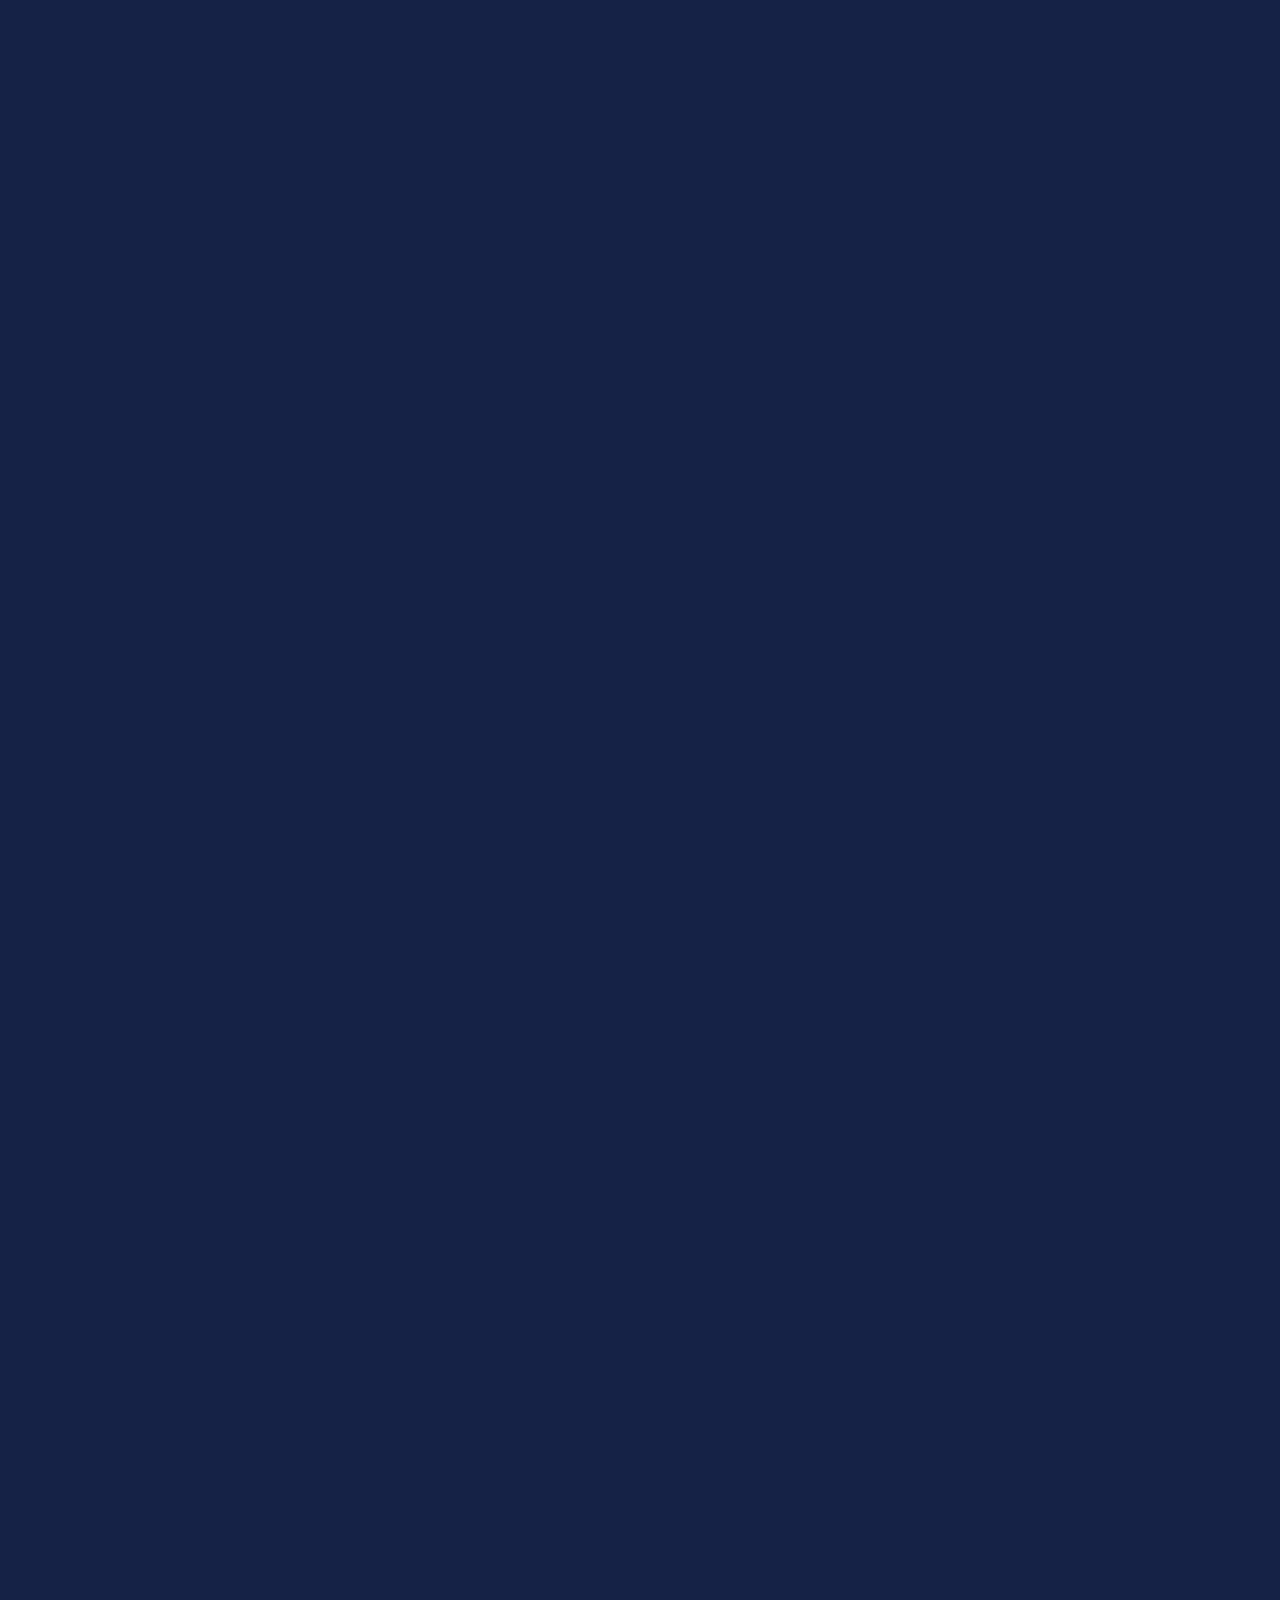
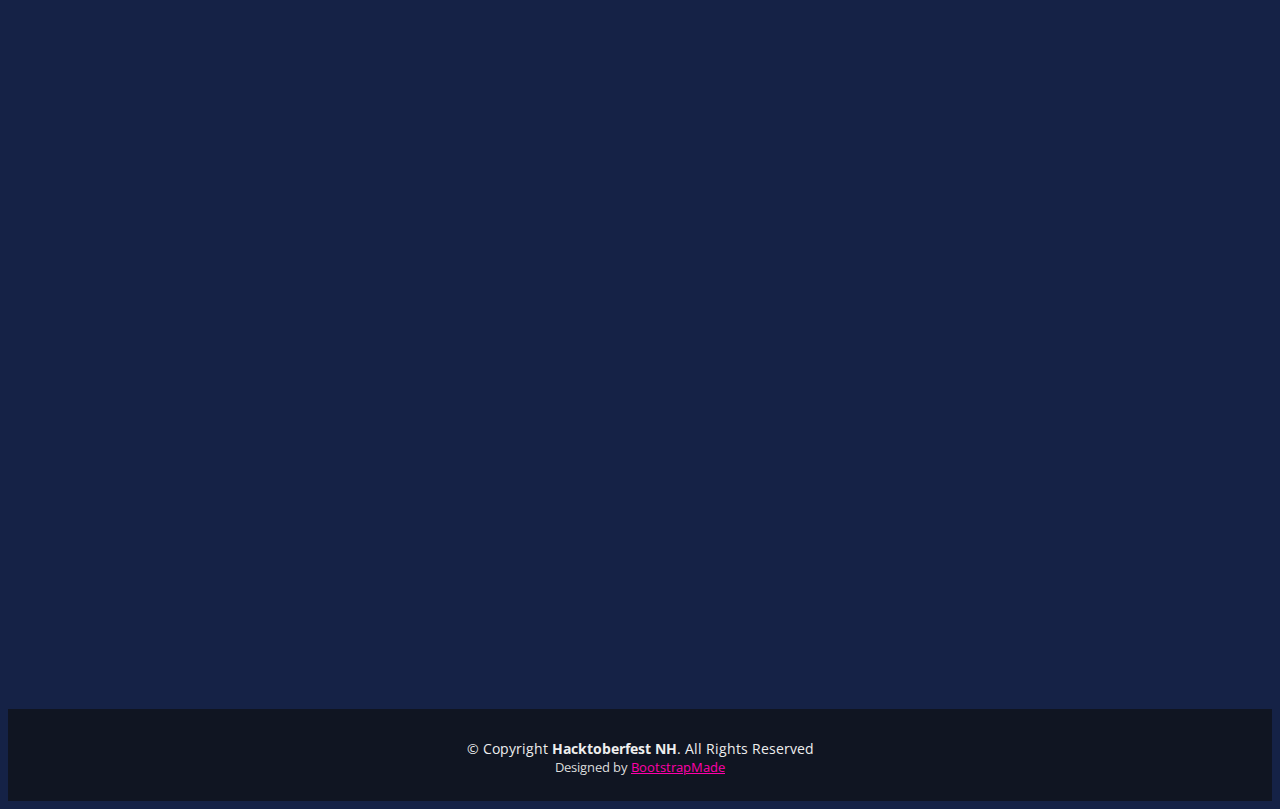
==== commit 7a6cc0b1: "Add faq section, change register section id" ====
--- a/index.html
+++ b/index.html
@@ -74,7 +74,7 @@
             target="_blank"
             href="https://docs.google.com/document/d/1GZHGjYP20B0tPU4ZujL79OrUbow_0JQ6FWE2H0Tqju8/preview"
             ><i class="fa fa-external-link" aria-hidden="true"></i> Código de conduta</a></li>
-          <li class="buy-tickets"><a href="#buy-tickets">Registre-se</a></li>
+          <li class="register"><a href="#register">Registre-se</a></li>
         </ul>
       </nav><!-- #nav-menu-container -->
     </div>
@@ -228,12 +228,13 @@
                 <h3>Marilia Vilas Boas</h3>
                 <p>
                   Consultora e Especialista Mobile contribuinte ativa em vários projetos Open Source com participação
-                  especial aos projetos React Native e React360.
+                  especial nos projetos React Native e React360.
                   O Open Source sempre esteve presente na minha carreira e hoje auxilio novos programadores que queiram
-                  iniciar sua carreira utilizando está ferramenta contribuindo com ecossistema e desenvolvimento de
+                  iniciar sua carreira utilizando esta ferramenta contribuindo com ecossistema e desenvolvimento de
                   novas tecnologias.
                 </p>
                 <div class="social">
+                  <a target="_blank" href="https://github.com/maris200"><i class="fa fa-github"></i></a>
                 </div>
               </div>
             </div>
@@ -712,79 +713,99 @@
     <!--==========================
       F.A.Q Section
     ============================-->
-    <!-- <section id="faq" class="wow fadeInUp">
+    <section id="faq" class="wow fadeInUp">
 
       <div class="container">
 
         <div class="section-header">
-          <h2>F.A.Q </h2>
+          <h2>Perguntas Frequentes</h2>
         </div>
 
         <div class="row justify-content-center">
           <div class="col-lg-9">
               <ul id="faq-list">
-
                 <li>
-                  <a data-toggle="collapse" class="collapsed" href="#faq1">Non consectetur a erat nam at lectus urna duis? <i class="fa fa-minus-circle"></i></a>
+                  <a data-toggle="collapse" class="collapsed" href="#faq1">Como funciona a Hacktoberfest? <i class="fa fa-minus-circle plus"></i></a>
                   <div id="faq1" class="collapse" data-parent="#faq-list">
                     <p>
-                      Feugiat pretium nibh ipsum consequat. Tempus iaculis urna id volutpat lacus laoreet non curabitur gravida. Venenatis lectus magna fringilla urna porttitor rhoncus dolor purus non.
+                      A Hacktoberfest é um evento online para incentivar a colaboração em projetos open
+                       source que premia participantes que abrirem pelo menos 4 pull requests no período
+                       do evento. Após se inscrever no site oficial
+                       <a target="_blank" href="https://hacktoberfest.digitalocean.com">
+                         <i class="fa fa-external-link" aria-hidden="true"></i> hacktoberfest.digitalocean.com
+                       </a>,
+                       quaisquer pull requests abertos em projetos de código aberto estão valendo para concorrer a camiseta,
+                       fornecida pela DigitalOcean e Dev.
                     </p>
                   </div>
                 </li>
 
                 <li>
-                  <a data-toggle="collapse" href="#faq2" class="collapsed">Feugiat scelerisque varius morbi enim nunc faucibus a pellentesque? <i class="fa fa-minus-circle"></i></a>
+                  <a data-toggle="collapse" class="collapsed" href="#faq2">Como funciona a Hacktoberfest NH? <i class="fa fa-minus-circle plus"></i></a>
                   <div id="faq2" class="collapse" data-parent="#faq-list">
                     <p>
-                      Dolor sit amet consectetur adipiscing elit pellentesque habitant morbi. Id interdum velit laoreet id donec ultrices. Fringilla phasellus faucibus scelerisque eleifend donec pretium. Est pellentesque elit ullamcorper dignissim. Mauris ultrices eros in cursus turpis massa tincidunt dui.
+                      Em Novo Hamburgo - RS acontece um evento com palestras
+                      e um <i>hackathon</i> com o propósito de incentivar a comunidade local a
+                      participar da Hacktoberfest e ajudar quem tem menos experiência ou
+                      pouca familiaridade com utilizar git e github.
                     </p>
                   </div>
                 </li>
 
                 <li>
-                  <a data-toggle="collapse" href="#faq3" class="collapsed">Dolor sit amet consectetur adipiscing elit pellentesque habitant morbi? <i class="fa fa-minus-circle"></i></a>
+                  <a data-toggle="collapse" class="collapsed" href="#faq3">Quem pode participar? <i class="fa fa-minus-circle plus"></i></a>
                   <div id="faq3" class="collapse" data-parent="#faq-list">
                     <p>
-                      Eleifend mi in nulla posuere sollicitudin aliquam ultrices sagittis orci. Faucibus pulvinar elementum integer enim. Sem nulla pharetra diam sit amet nisl suscipit. Rutrum tellus pellentesque eu tincidunt. Lectus urna duis convallis convallis tellus. Urna molestie at elementum eu facilisis sed odio morbi quis
+                      Qualquer pessoa que tenha interesse em colaborar com projetos de código aberto,
+                       independente da área de atuação ou nível de conhecimento técnico, pode participar.
                     </p>
                   </div>
                 </li>
 
                 <li>
-                  <a data-toggle="collapse" href="#faq4" class="collapsed">Ac odio tempor orci dapibus. Aliquam eleifend mi in nulla? <i class="fa fa-minus-circle"></i></a>
+                  <a data-toggle="collapse" href="#faq4" class="collapsed">É preciso saber programar? <i class="fa fa-minus-circle plus"></i></a>
                   <div id="faq4" class="collapse" data-parent="#faq-list">
                     <p>
-                      Dolor sit amet consectetur adipiscing elit pellentesque habitant morbi. Id interdum velit laoreet id donec ultrices. Fringilla phasellus faucibus scelerisque eleifend donec pretium. Est pellentesque elit ullamcorper dignissim. Mauris ultrices eros in cursus turpis massa tincidunt dui.
+                      Não é necessário saber programar. Há diversas formas de
+                       contribuir, inclusive com design, documentação e traduções.
                     </p>
                   </div>
                 </li>
 
                 <li>
-                  <a data-toggle="collapse" href="#faq5" class="collapsed">Tempus quam pellentesque nec nam aliquam sem et tortor consequat? <i class="fa fa-minus-circle"></i></a>
+                  <a data-toggle="collapse" class="collapsed" href="#faq5">O que eu ganho ao participar? <i class="fa fa-minus-circle plus"></i></a>
                   <div id="faq5" class="collapse" data-parent="#faq-list">
                     <p>
-                      Molestie a iaculis at erat pellentesque adipiscing commodo. Dignissim suspendisse in est ante in. Nunc vel risus commodo viverra maecenas accumsan. Sit amet nisl suscipit adipiscing bibendum est. Purus gravida quis blandit turpis cursus in
+                      Participantes que abrirem pelo menos 4 pull requests durante o período do evento
+                       ganham uma camiseta da Digital Ocean e Dev. Além disso, várias outras empresas
+                       premiam colaborações específicas, como pode ser visto em
+                       <a target="_blank" href="https://hacktoberfestswaglist.com"><i class="fa fa-external-link" aria-hidden="true"></i> hacktoberfestswaglist.com</a>.
+                       Como extra, quem comparecer ao evento em Novo Hamburgo - RS estará concorrendo
+                       ao sorteio de vários brindes ao final da tarde de sábado.
                     </p>
                   </div>
                 </li>
 
                 <li>
-                  <a data-toggle="collapse" href="#faq6" class="collapsed">Tortor vitae purus faucibus ornare. Varius vel pharetra vel turpis nunc eget lorem dolor? <i class="fa fa-minus-circle"></i></a>
+                  <a data-toggle="collapse" href="#faq6" class="collapsed">Se participar eu ganho camisetas? <i class="fa fa-minus-circle plus"></i></a>
                   <div id="faq6" class="collapse" data-parent="#faq-list">
                     <p>
-                      Laoreet sit amet cursus sit amet dictum sit amet justo. Mauris vitae ultricies leo integer malesuada nunc vel. Tincidunt eget nullam non nisi est sit amet. Turpis nunc eget lorem dolor sed. Ut venenatis tellus in metus vulputate eu scelerisque. Pellentesque diam volutpat commodo sed egestas egestas fringilla phasellus faucibus. Nibh tellus molestie nunc non blandit massa enim nec.
+                      As camisetas são prêmios da Digital Ocean e Dev para os primeiros 50.000 a abrir
+                       4 pull requests durante o período da Hacktoberfest - de 1º a 31 de Outubro.
+                       Veja mais detalhes em
+                        <a target="_blank" href="https://hacktoberfest.digitalocean.com">
+                          <i class="fa fa-external-link" aria-hidden="true"></i> hacktoberfest.digitalocean.com
+                        </a>.
                     </p>
                   </div>
                 </li>
-
               </ul>
           </div>
         </div>
 
       </div>
 
-    </section> -->
+    </section>
 
     <!--==========================
       Subscribe Section
@@ -813,7 +834,7 @@
     <!--==========================
       Buy Ticket Section
     ============================-->
-    <section id="buy-tickets" class="section-with-bg wow fadeInUp">
+    <section id="register" class="section-with-bg wow fadeInUp">
       <div class="container">
 
         <div class="section-header">
--- a/css/style.css
+++ b/css/style.css
@@ -31,6 +31,10 @@
 p {
   padding: 0;
   margin: 0 0 30px 0;
+}
+
+h1 {
+  font-size: 36px;
 }
 
 h1,
@@ -304,7 +308,7 @@
   width: 100%;
 }
 
-.nav-menu li.buy-tickets a {
+.nav-menu li.register a {
   color: #fff;
   background: #A11EC6;
   padding: 7px 22px;
@@ -318,12 +322,12 @@
   font-size: 13px;
 }
 
-.nav-menu li.buy-tickets a:hover {
+.nav-menu li.register a:hover {
   background: none;
 }
 
-.nav-menu li.buy-tickets:hover a:before,
-.nav-menu li.buy-tickets.menu-active a:before {
+.nav-menu li.register:hover a:before,
+.nav-menu li.register.menu-active a:before {
   visibility: hidden;
 }
 
@@ -1151,7 +1155,7 @@
   border-bottom: 1px solid #ddd;
 }
 
-#faq #faq-list a {
+#faq #faq-list li > a {
   padding: 18px 0;
   display: block;
   position: relative;
@@ -1162,7 +1166,7 @@
   padding-right: 20px;
 }
 
-#faq #faq-list i {
+#faq #faq-list i.plus {
   font-size: 24px;
   position: absolute;
   right: 0;
@@ -1170,6 +1174,7 @@
 }
 
 #faq #faq-list p {
+  color: #9195a2;
   margin-bottom: 20px;
 }
 
@@ -1178,7 +1183,7 @@
 }
 
 #faq #faq-list a.collapsed {
-  color: #000;
+  color: #FFF;
 }
 
 #faq #faq-list a.collapsed i::before {
@@ -1243,46 +1248,46 @@
 # Buy Tickets Section
 --------------------------------------------------------------*/
 
-#buy-tickets {
+#register {
   padding: 60px 0;
 }
 
-#buy-tickets .card {
+#register .card {
   border: none;
   border-radius: 5px;
   transition: all  0.3s ease-in-out;
   box-shadow: 0 10px 25px 0 rgba(6, 12, 34, 0.1);
 }
 
-#buy-tickets .card:hover {
+#register .card:hover {
   box-shadow: 0 10px 35px 0 rgba(6, 12, 34, 0.2);
 }
 
-#buy-tickets .card hr {
+#register .card hr {
   margin: 25px 0;
 }
 
-#buy-tickets .card .card-title {
+#register .card .card-title {
   margin: 10px 0;
   font-size: 14px;
   letter-spacing: 1px;
   font-weight: bold;
 }
 
-#buy-tickets .card .card-price {
+#register .card .card-price {
   font-size: 48px;
   margin: 0;
 }
 
-#buy-tickets .card ul li {
+#register .card ul li {
   margin-bottom: 20px;
 }
 
-#buy-tickets .card .text-muted {
+#register .card .text-muted {
   opacity: 0.7;
 }
 
-#buy-tickets .card .btn {
+#register .card .btn {
   font-size: 15px;
   border-radius: 50px;
   padding: 10px 40px;
@@ -1292,16 +1297,16 @@
   color: #fff;
 }
 
-#buy-tickets .card .btn:hover {
+#register .card .btn:hover {
   background-color: #e0072f;
 }
 
-#buy-tickets #buy-ticket-modal input,
-#buy-tickets #buy-ticket-modal select {
+#register #buy-ticket-modal input,
+#register #buy-ticket-modal select {
   border-radius: 0;
 }
 
-#buy-tickets #buy-ticket-modal .btn {
+#register #buy-ticket-modal .btn {
   font-size: 15px;
   border-radius: 50px;
   padding: 10px 40px;
@@ -1311,7 +1316,7 @@
   color: #fff;
 }
 
-#buy-tickets #buy-ticket-modal .btn:hover {
+#register #buy-ticket-modal .btn:hover {
   background-color: #e0072f;
 }
 
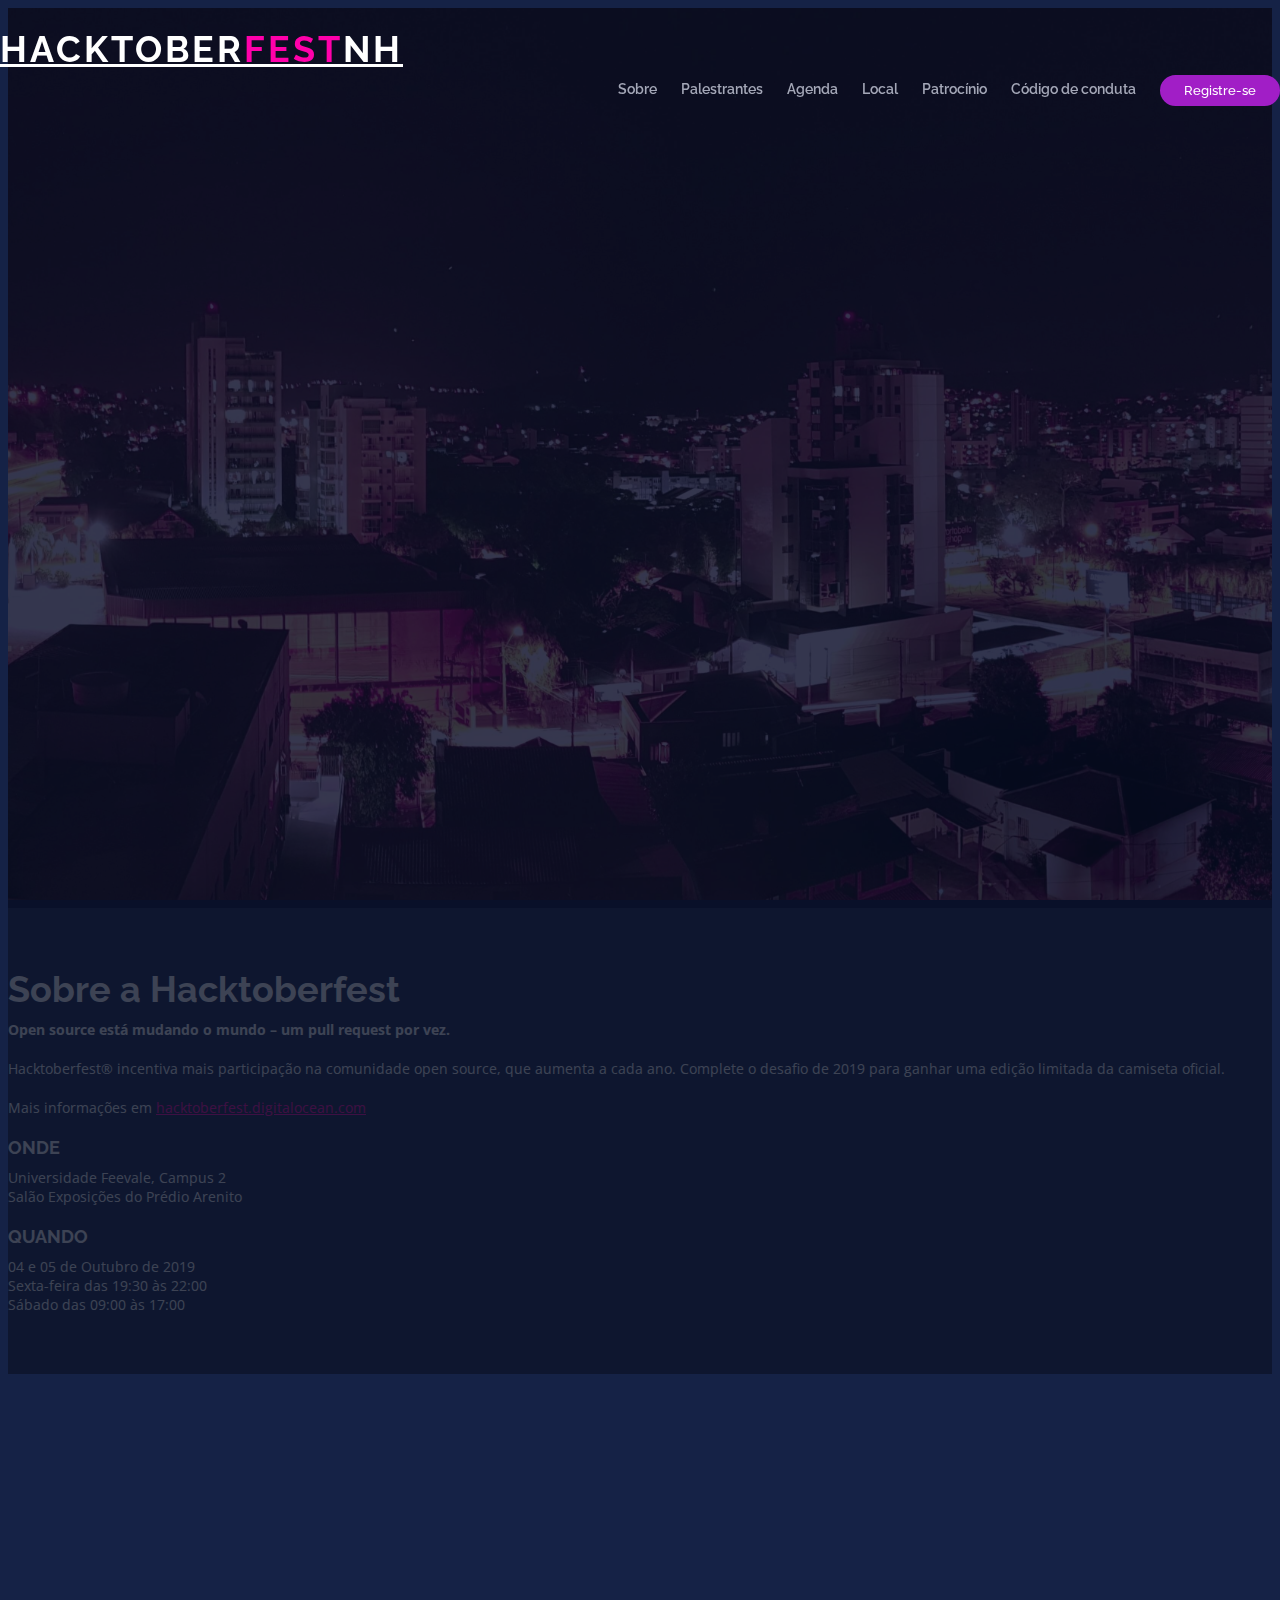
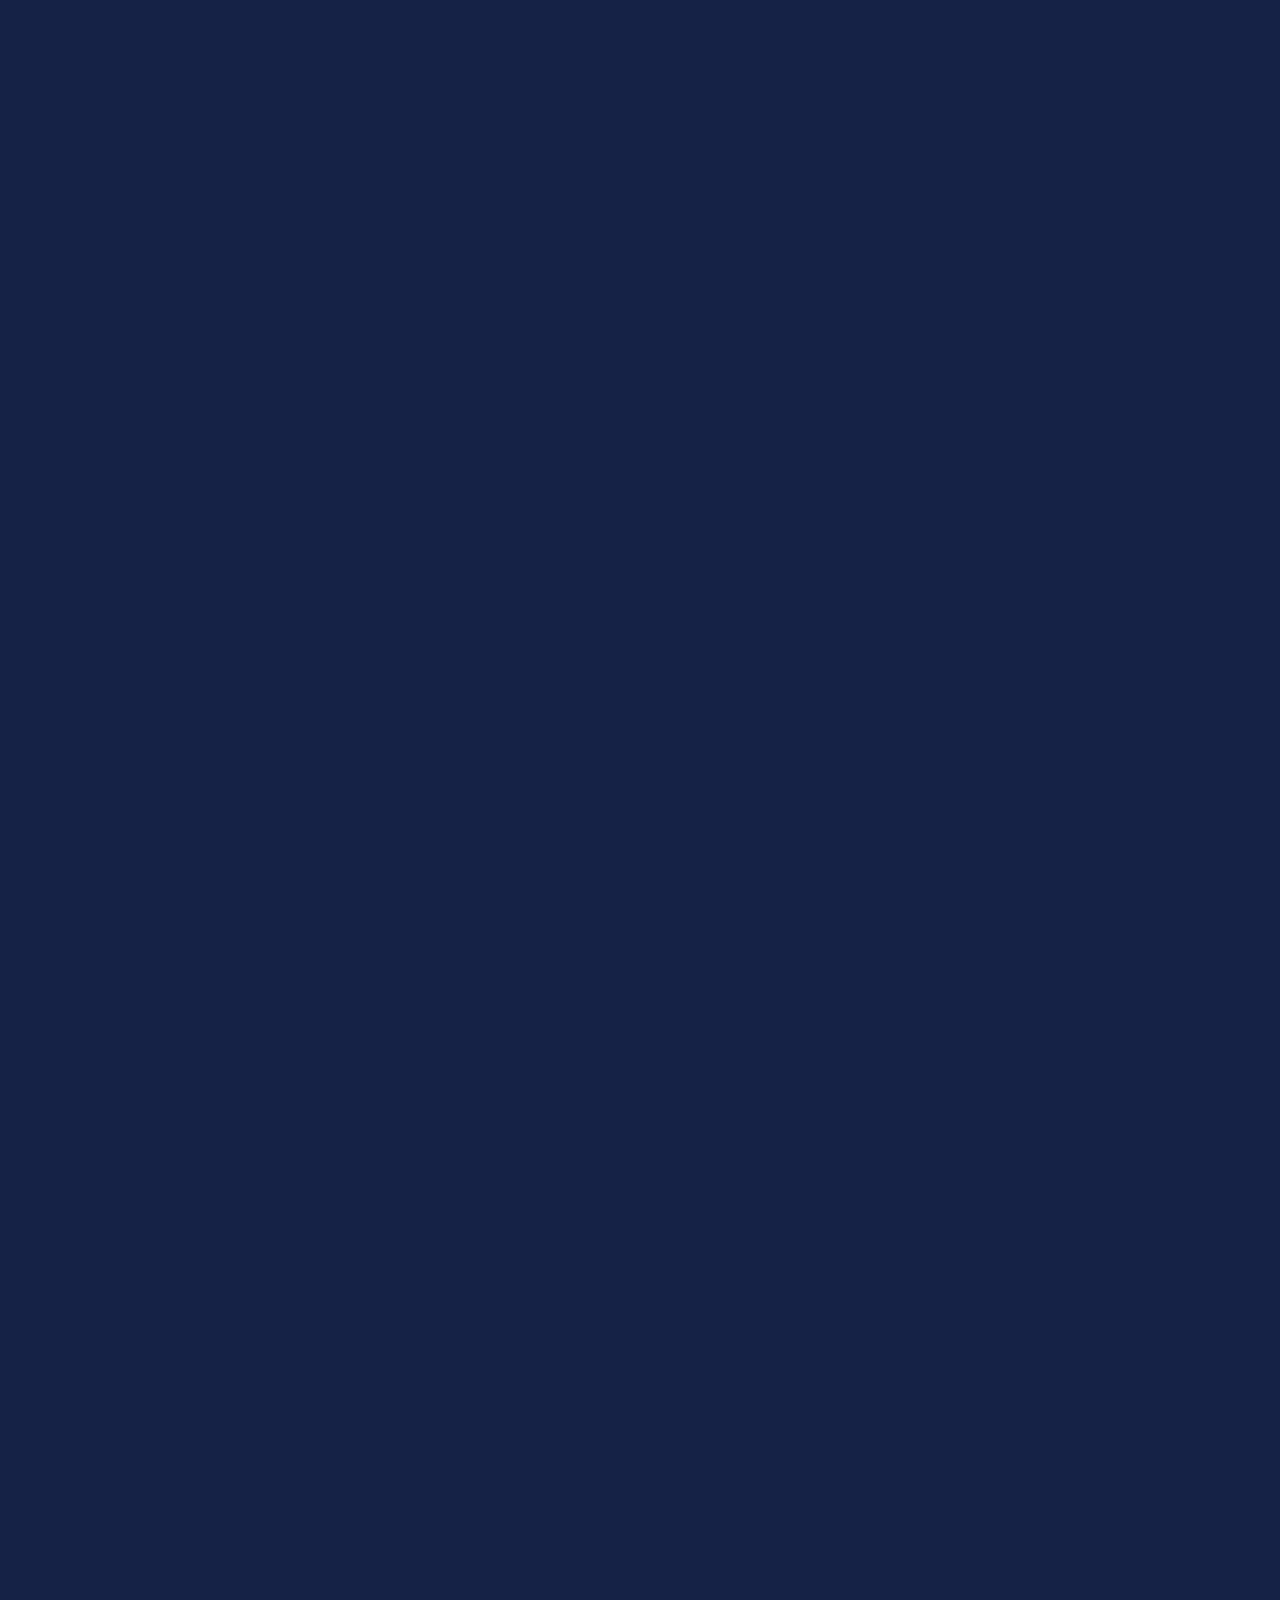
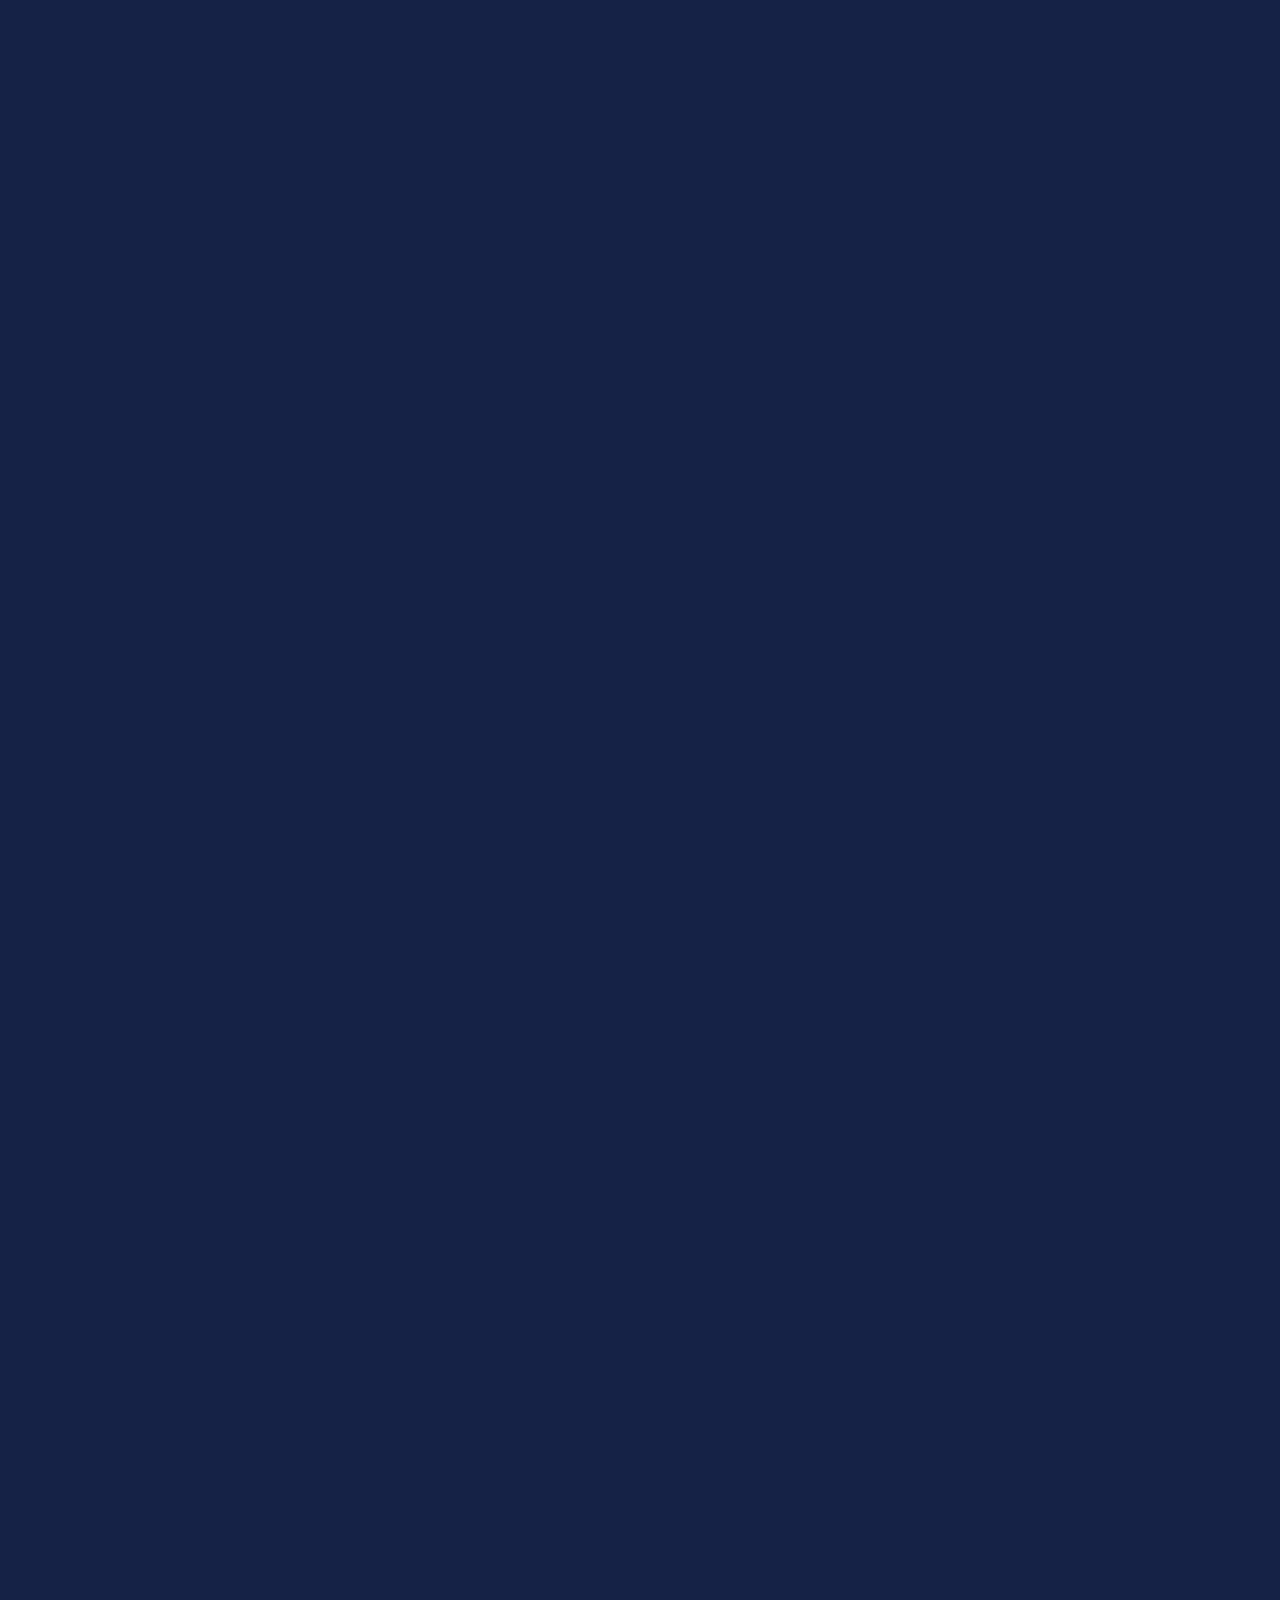
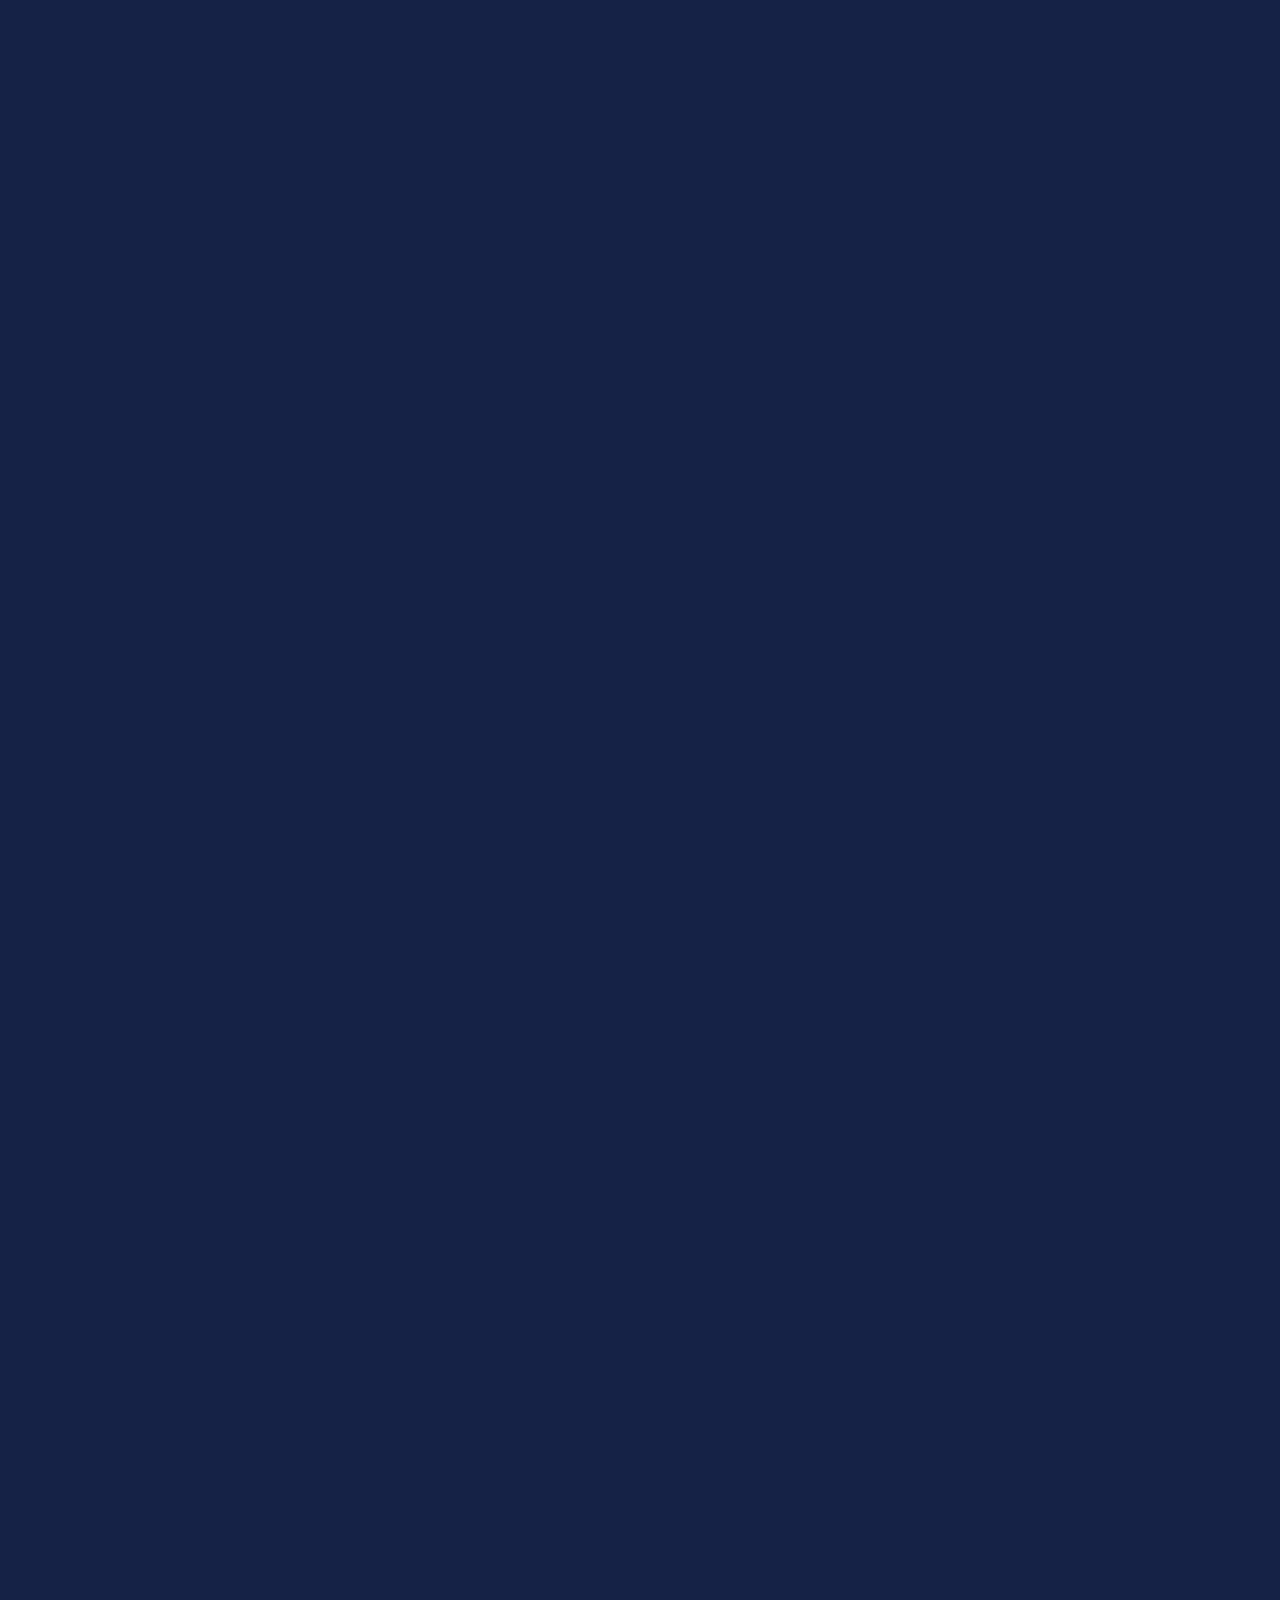
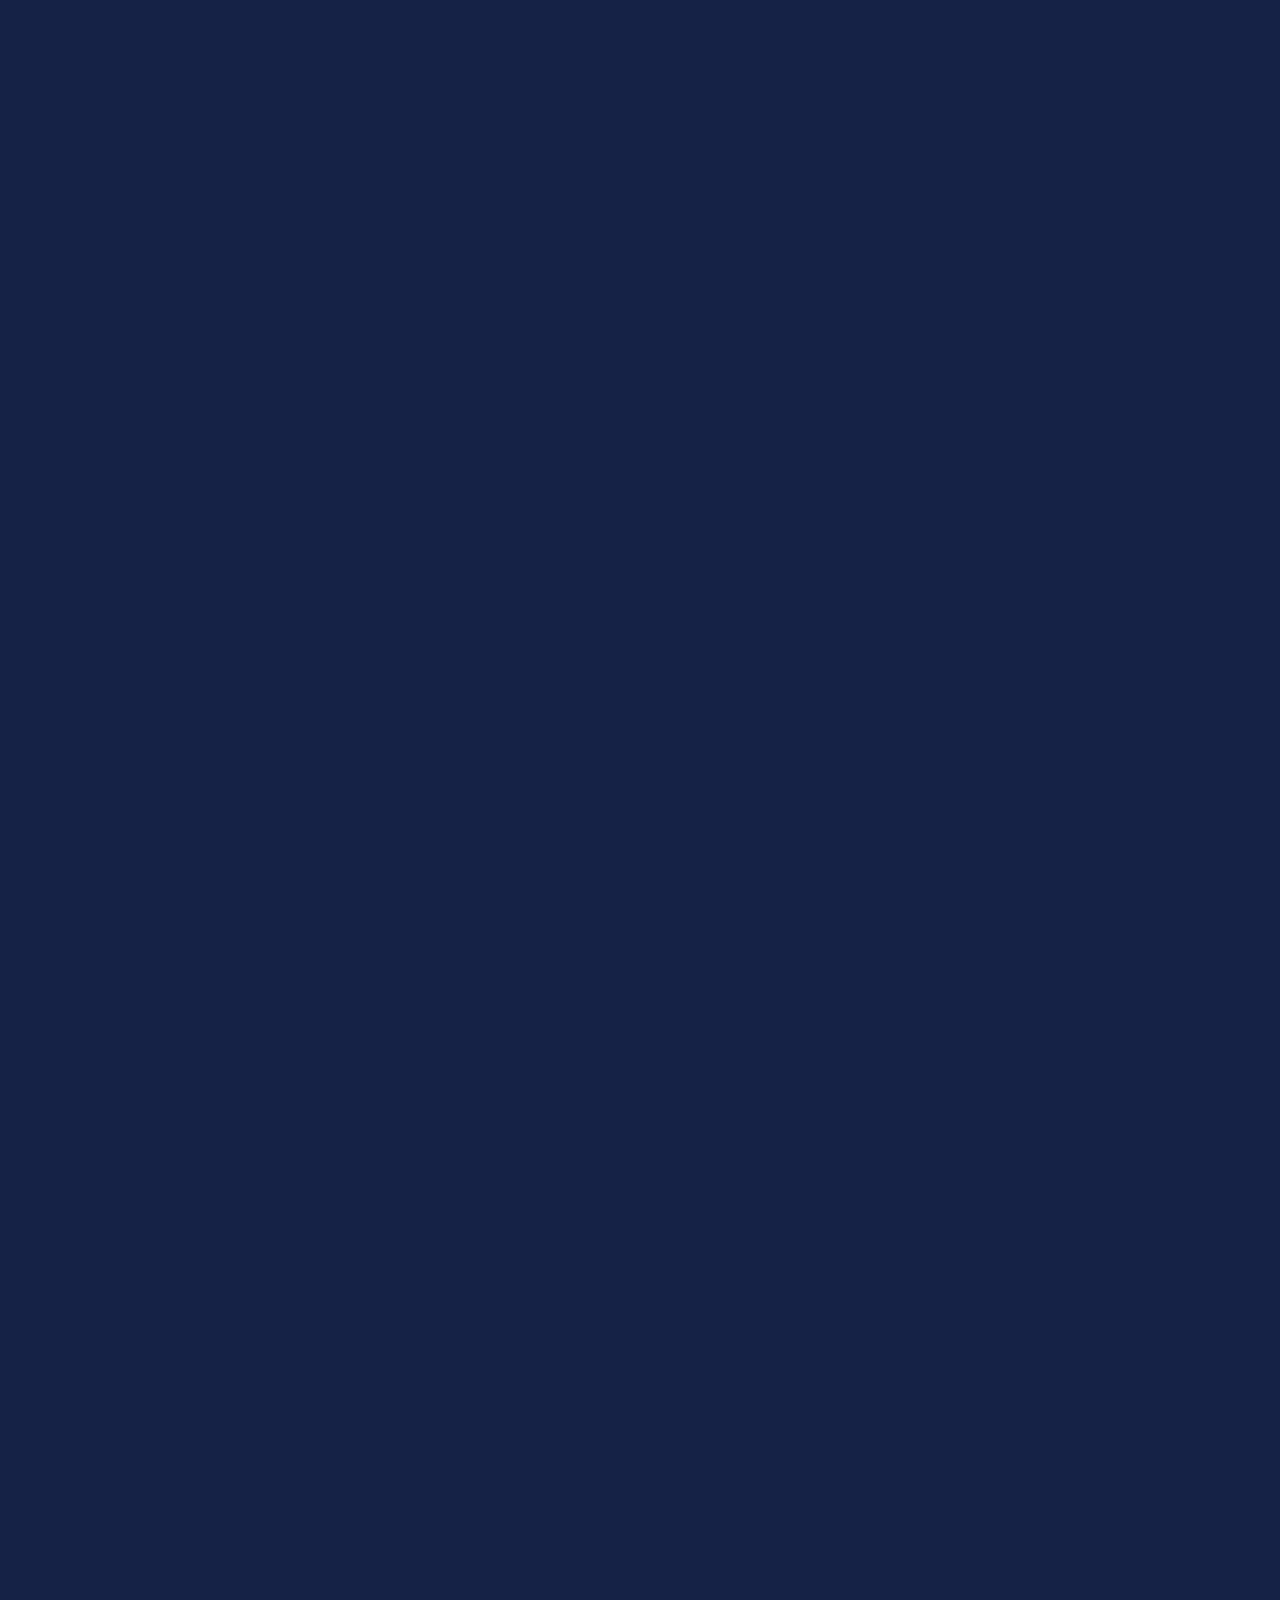
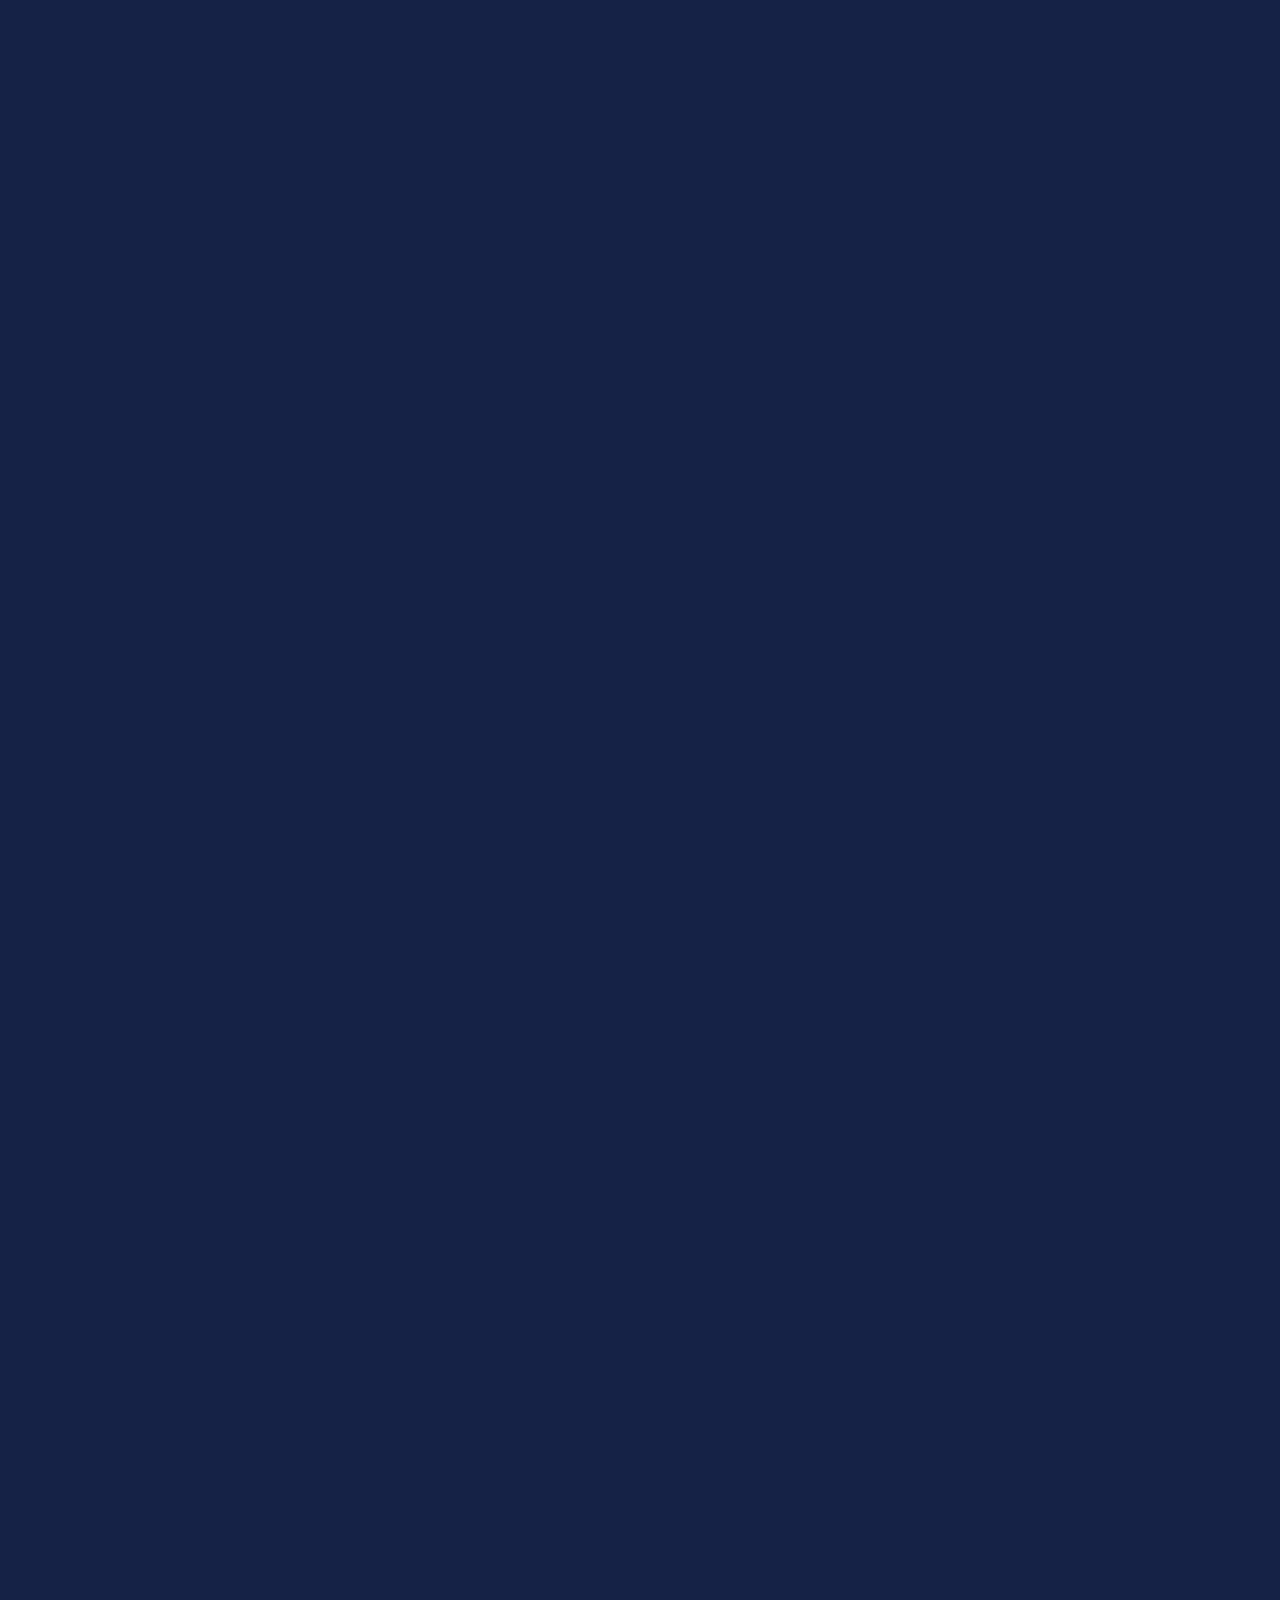
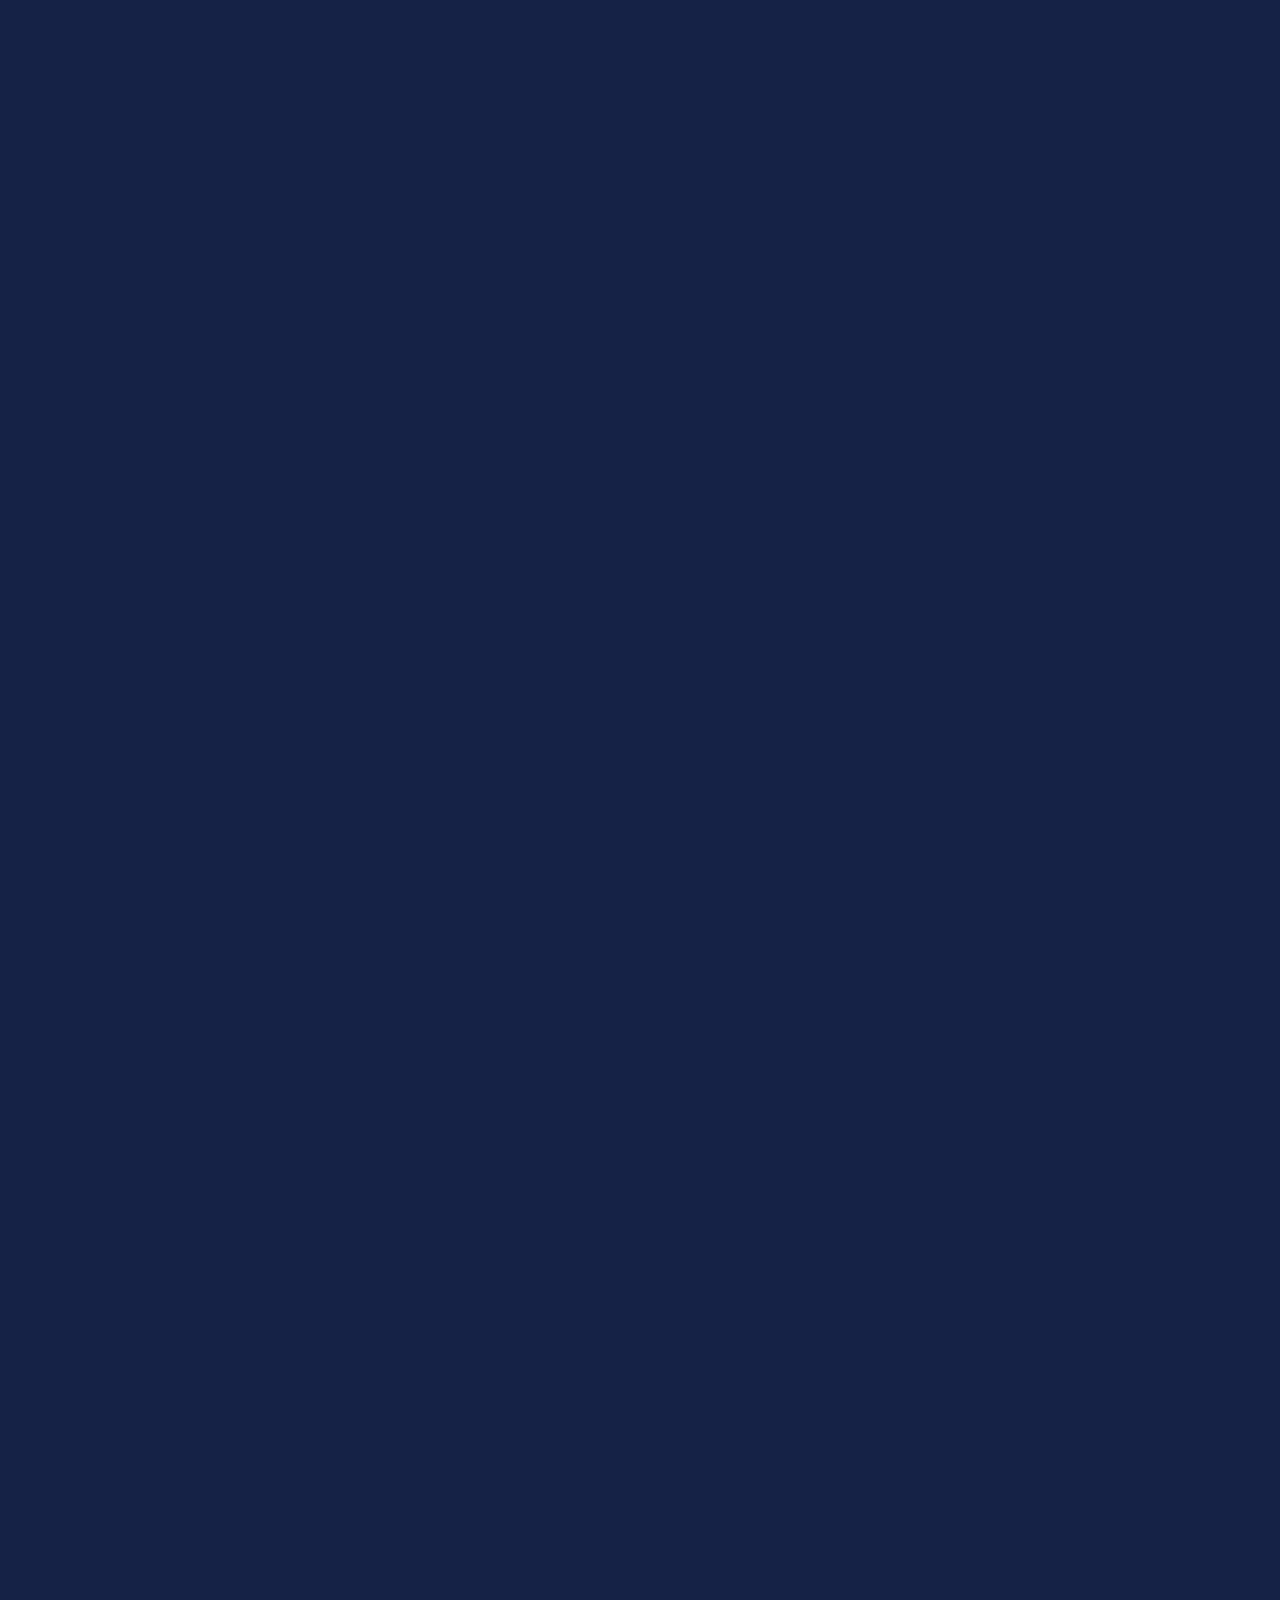
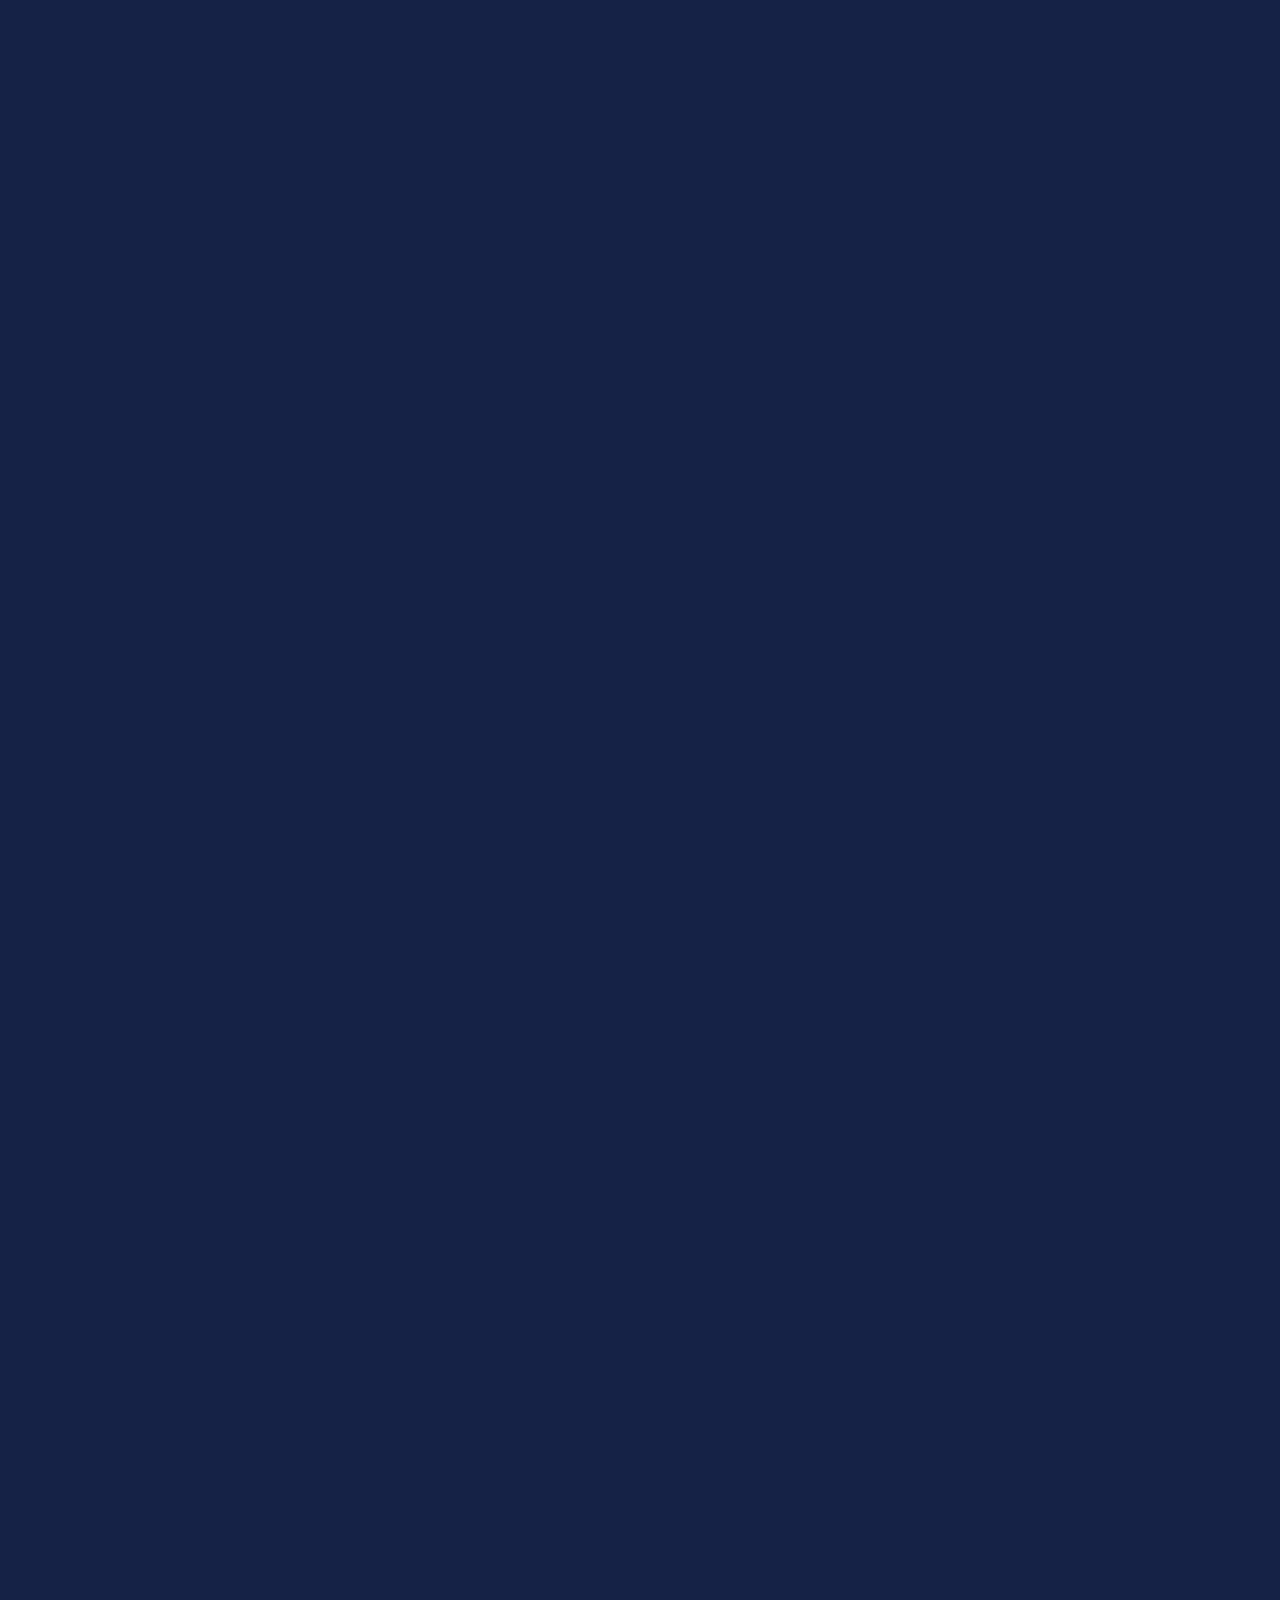
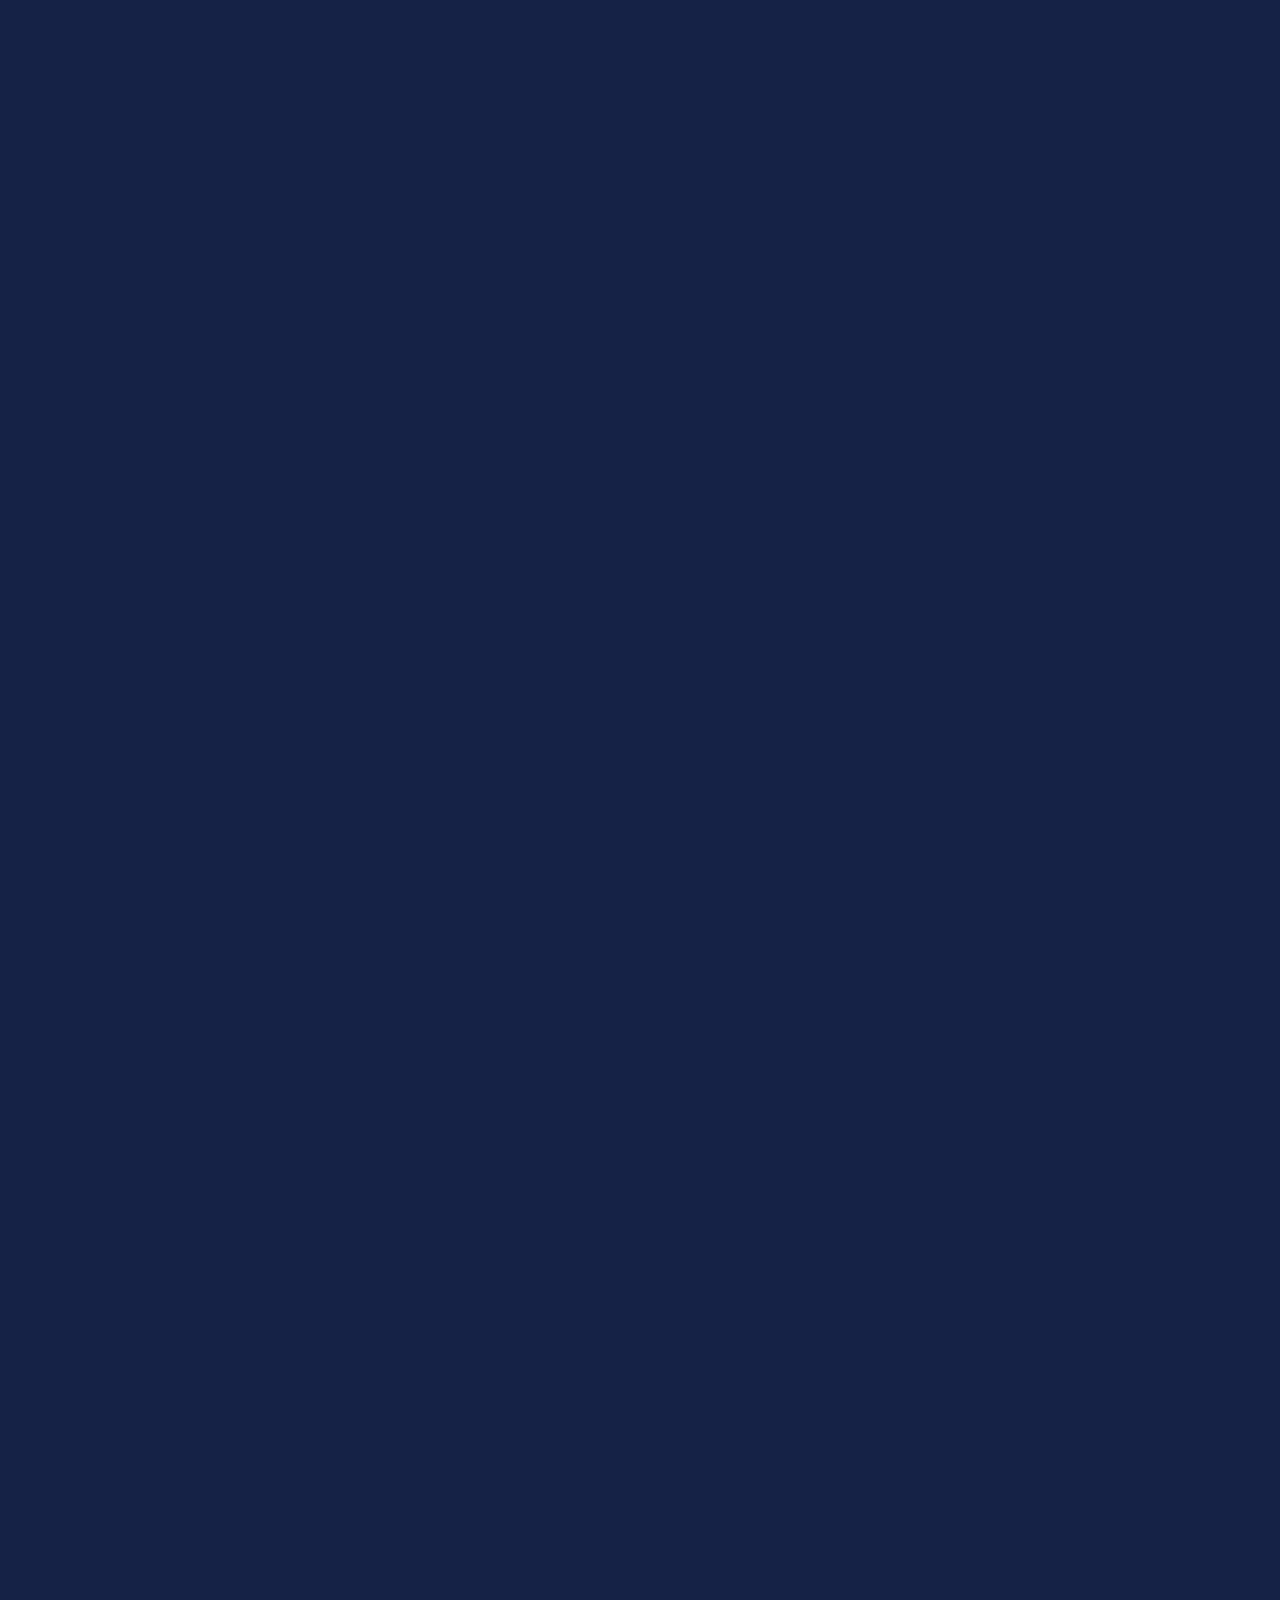
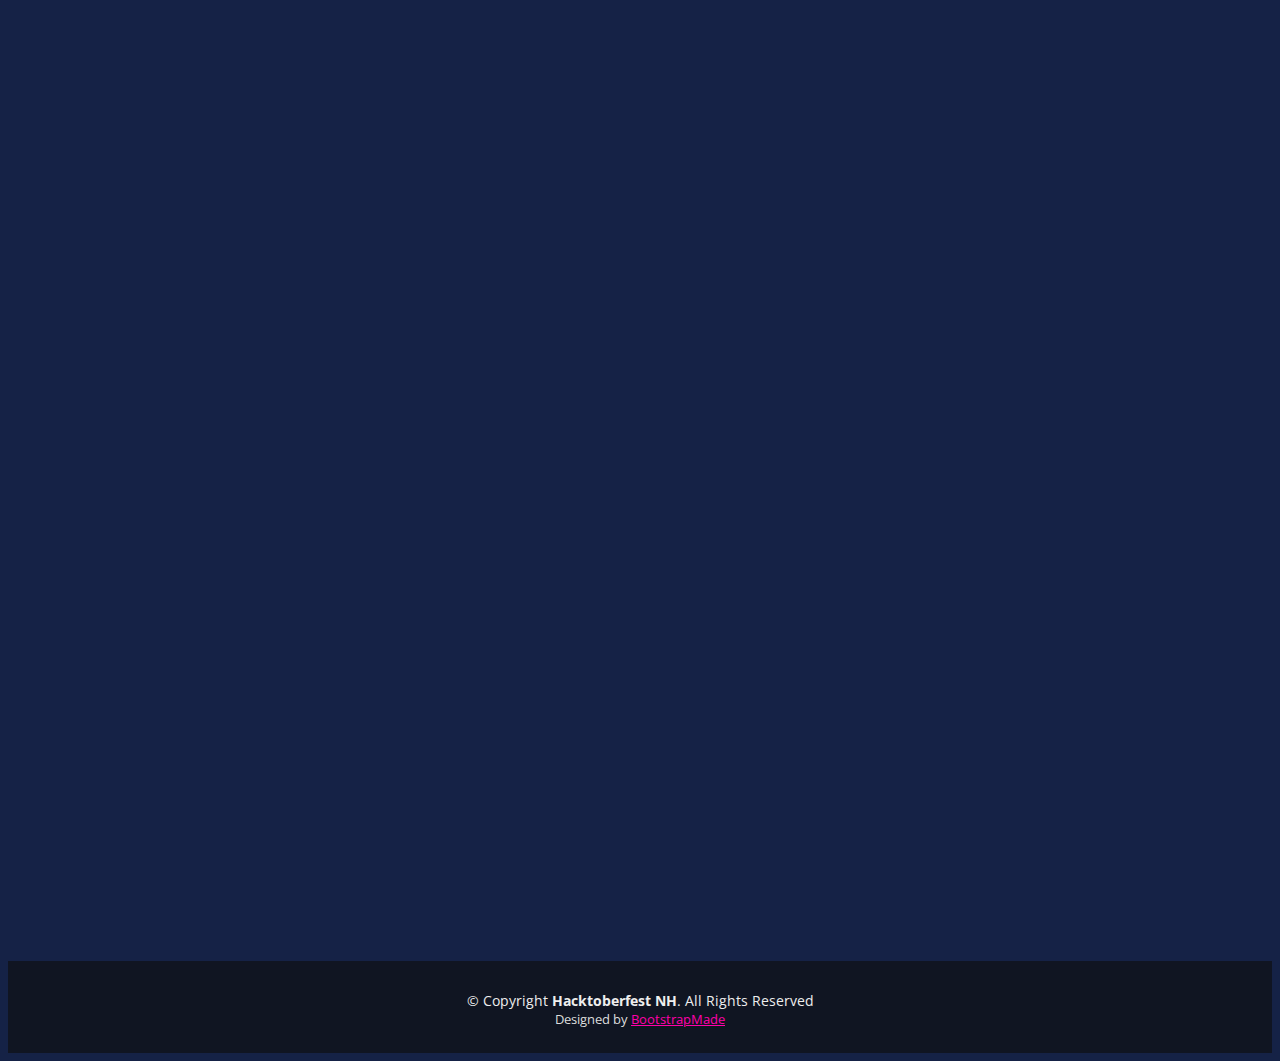
==== commit c70026ee: "Change html lang to pt-br" ====
--- a/index.html
+++ b/index.html
@@ -1,5 +1,5 @@
 <!DOCTYPE html>
-<html lang="en">
+<html lang="pt-br">
 
 <head>
   <meta charset="utf-8">
@@ -347,7 +347,7 @@
                 <div class="speaker">
                   <img src="img/speakers/larissa_yasin.jpg" alt="Larissa Yasin">
                 </div>
-                <h4>Realidade aumentada utilizando ARCore <span>Larisa Yasin</span></h4>
+                <h4>Realidade aumentada utilizando ARCore <span>Larissa Yasin</span></h4>
                 <p>
                   O ARCore foi lançado pelo Google já faz um tempo e dá várias facilidades para o
                   desenvolvimento de aplicações que utilizem realidade aumentada.
@@ -696,15 +696,18 @@
           </p>
         </div>
 
-        <!-- <div class="row no-gutters supporters-wrap clearfix">
+        <div class="row no-gutters supporters-wrap clearfix">
 
           <div class="col-lg-3 col-md-4 col-xs-6">
             <div class="supporter-logo">
-              <img src="img/supporters/1.png" class="img-fluid" alt="">
-            </div>
-          </div>
-
-        </div> -->
+              <a href="https://www.codeminer42.com" target="_blank">
+                <img src="img/supporters/codeminer42.png" class="img-fluid" alt="Codeminer42">
+                <span class="supporter-name">Codeminer 42</span>
+              </a>
+            </div>
+          </div>
+
+        </div>
 
       </div>
 
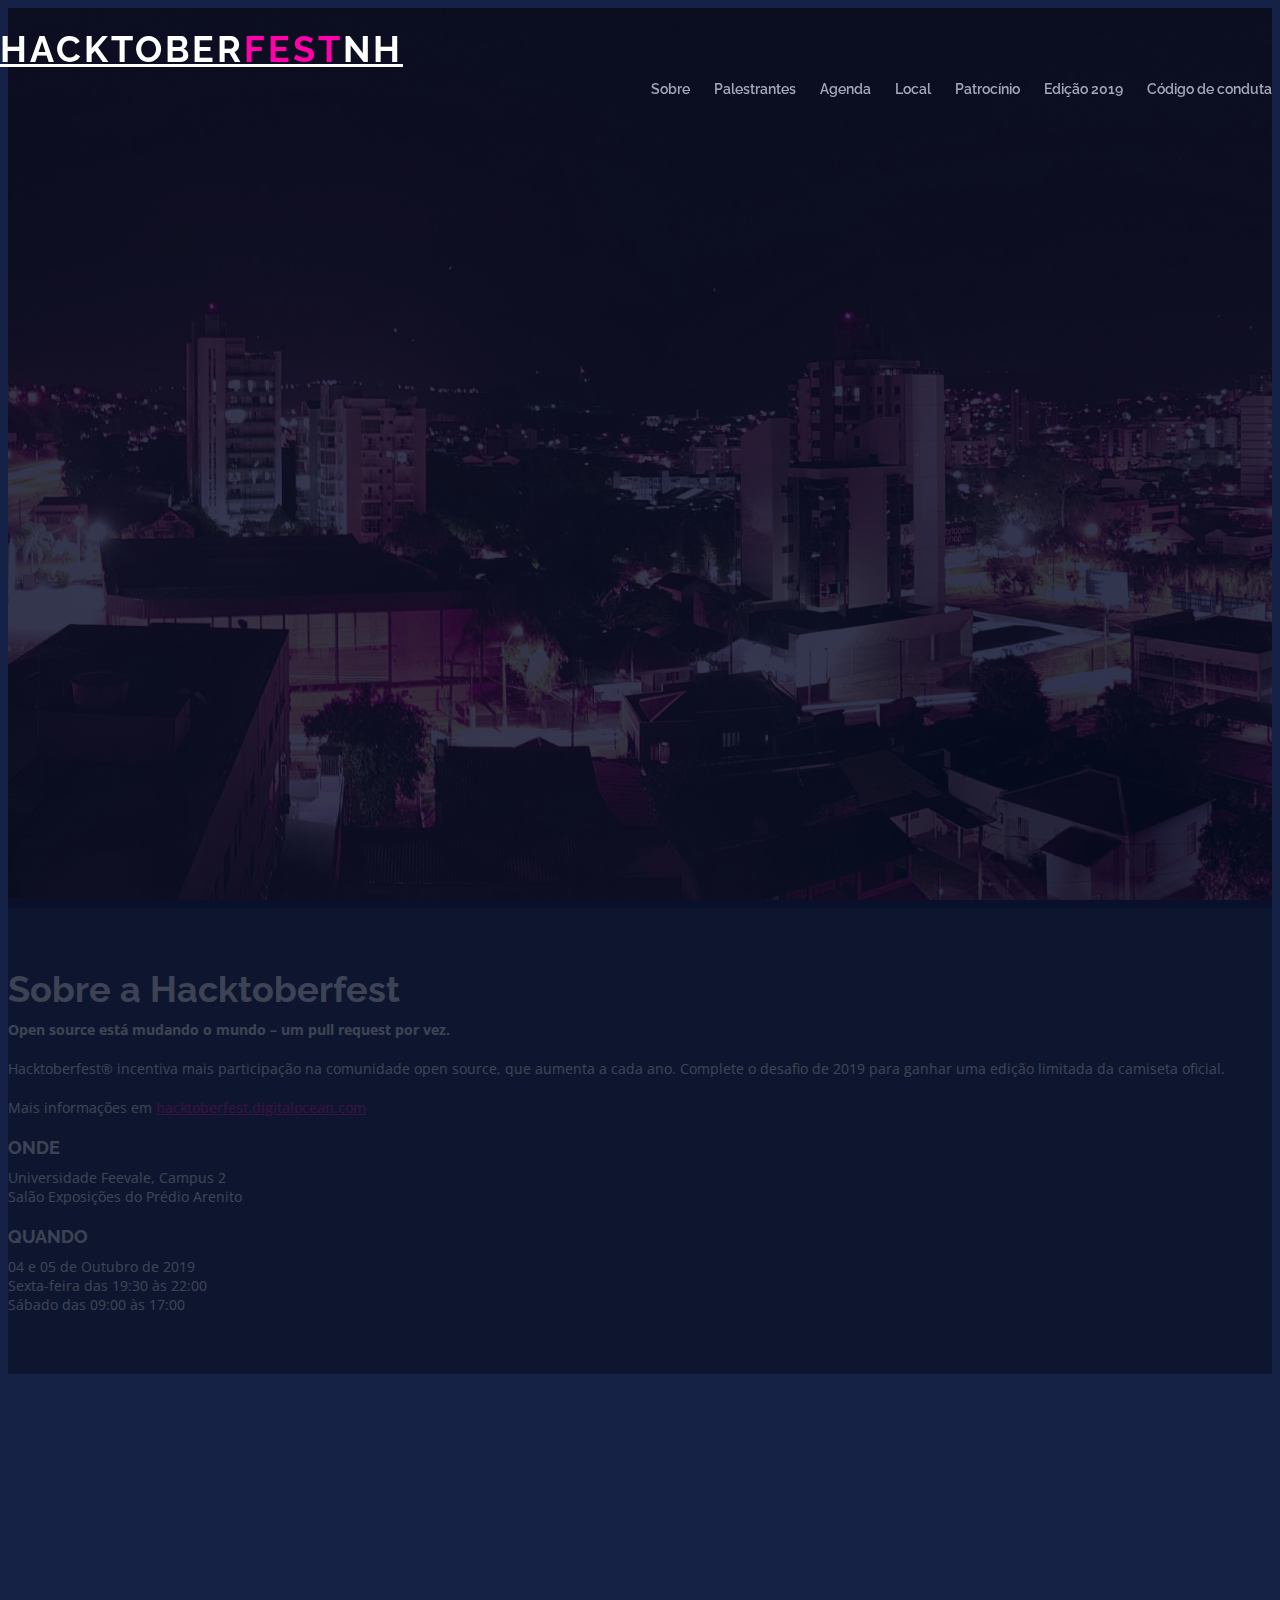
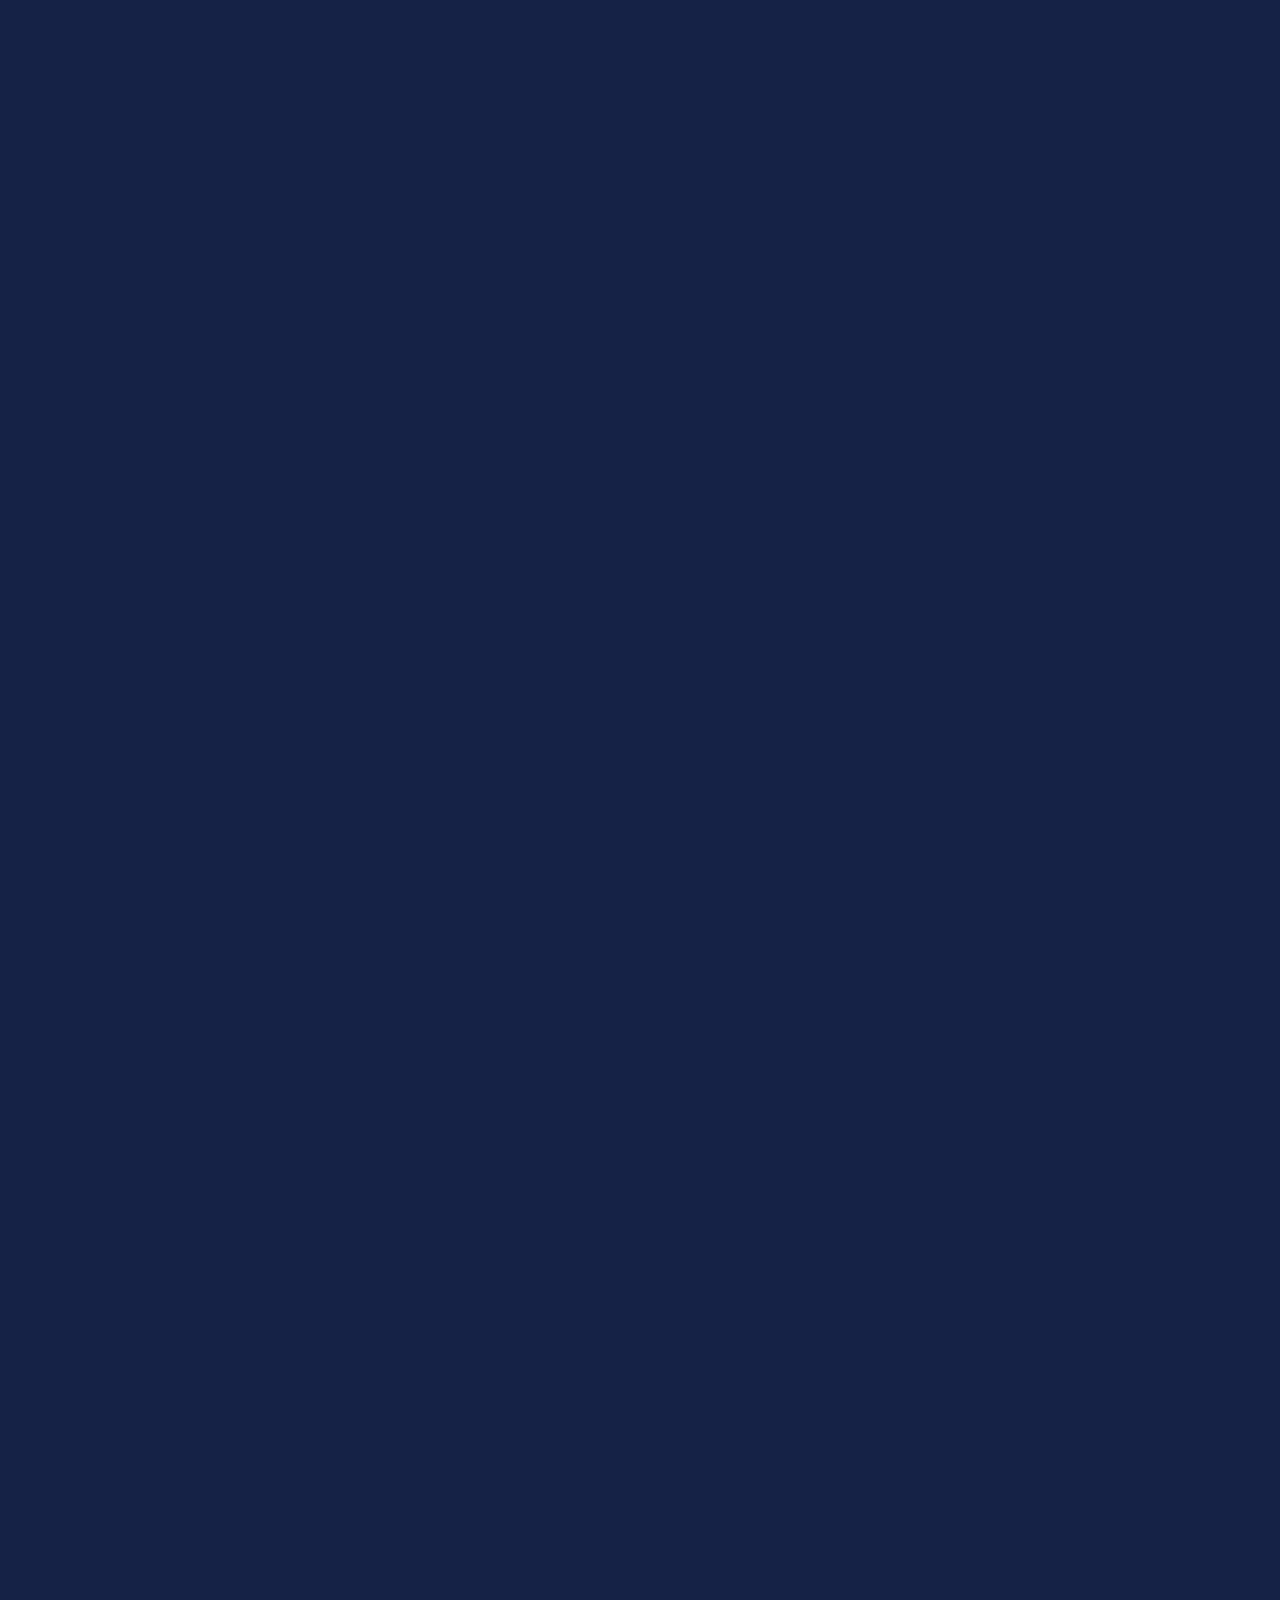
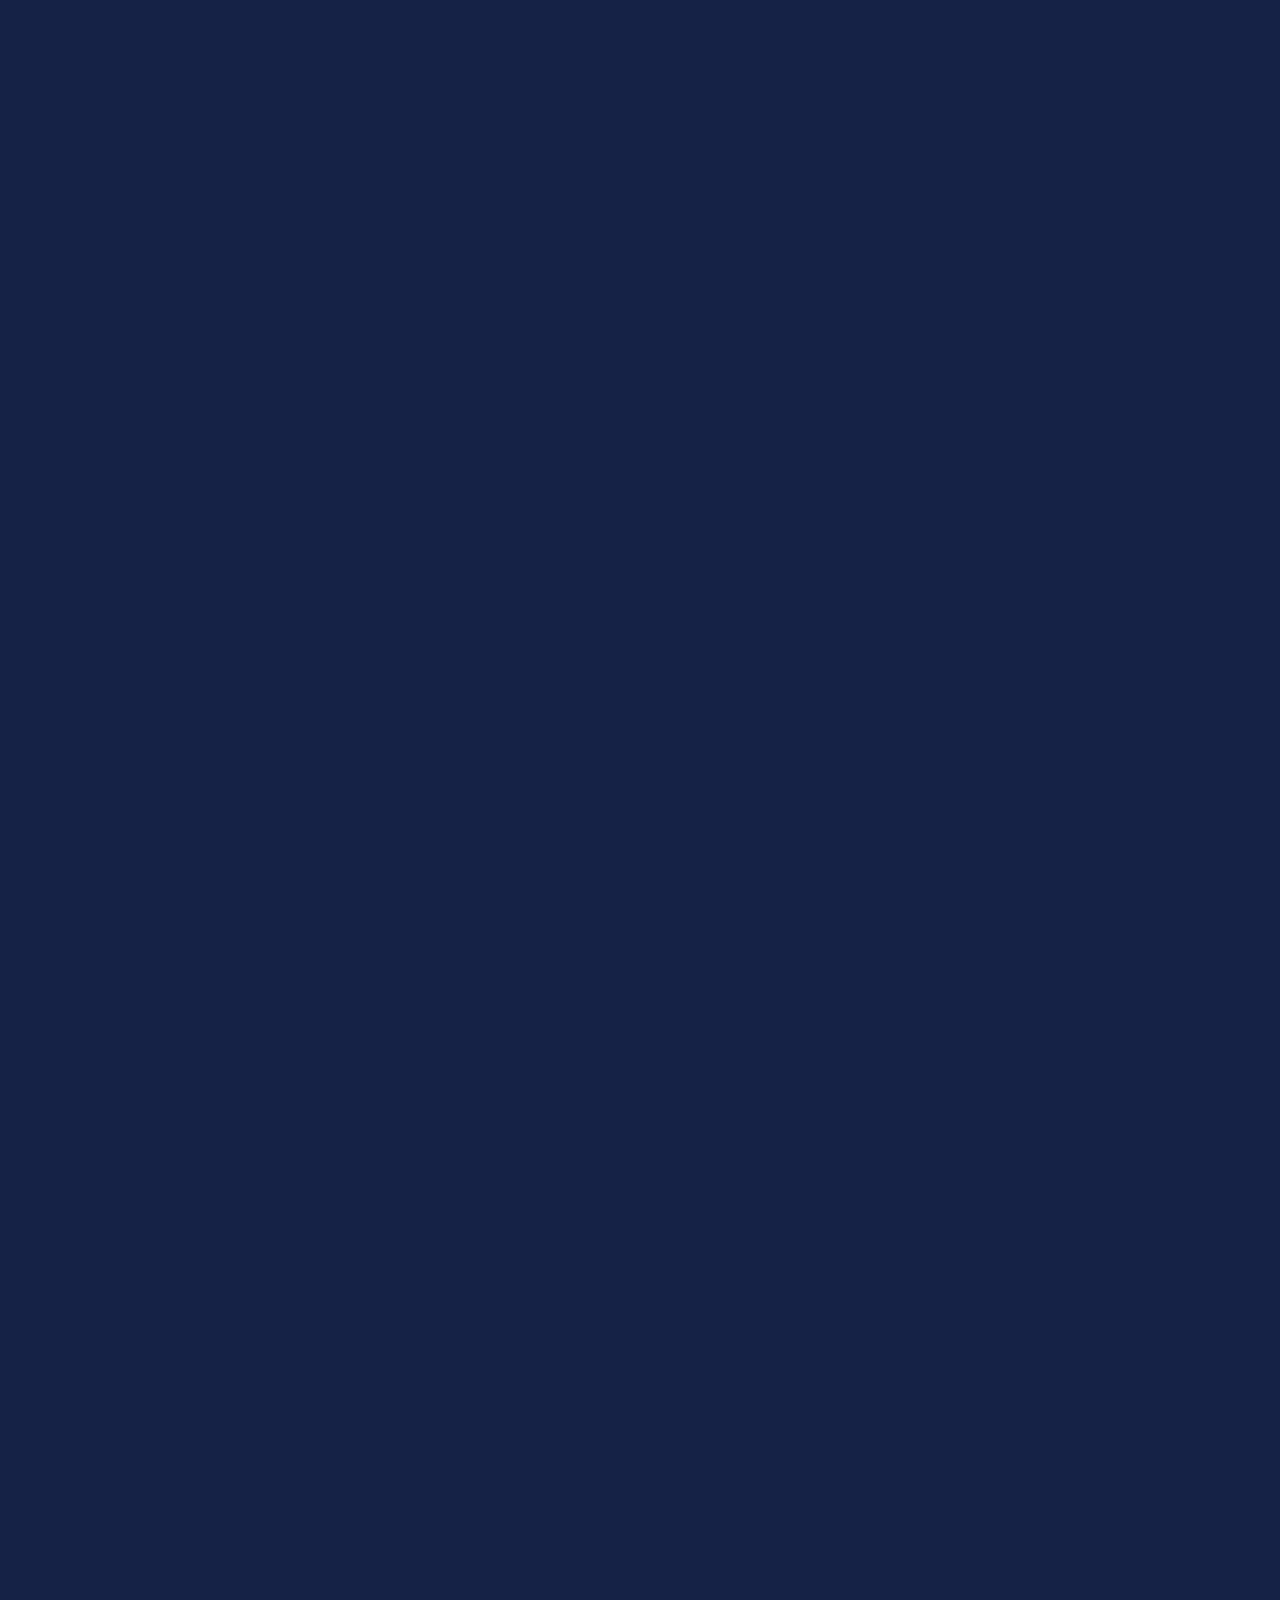
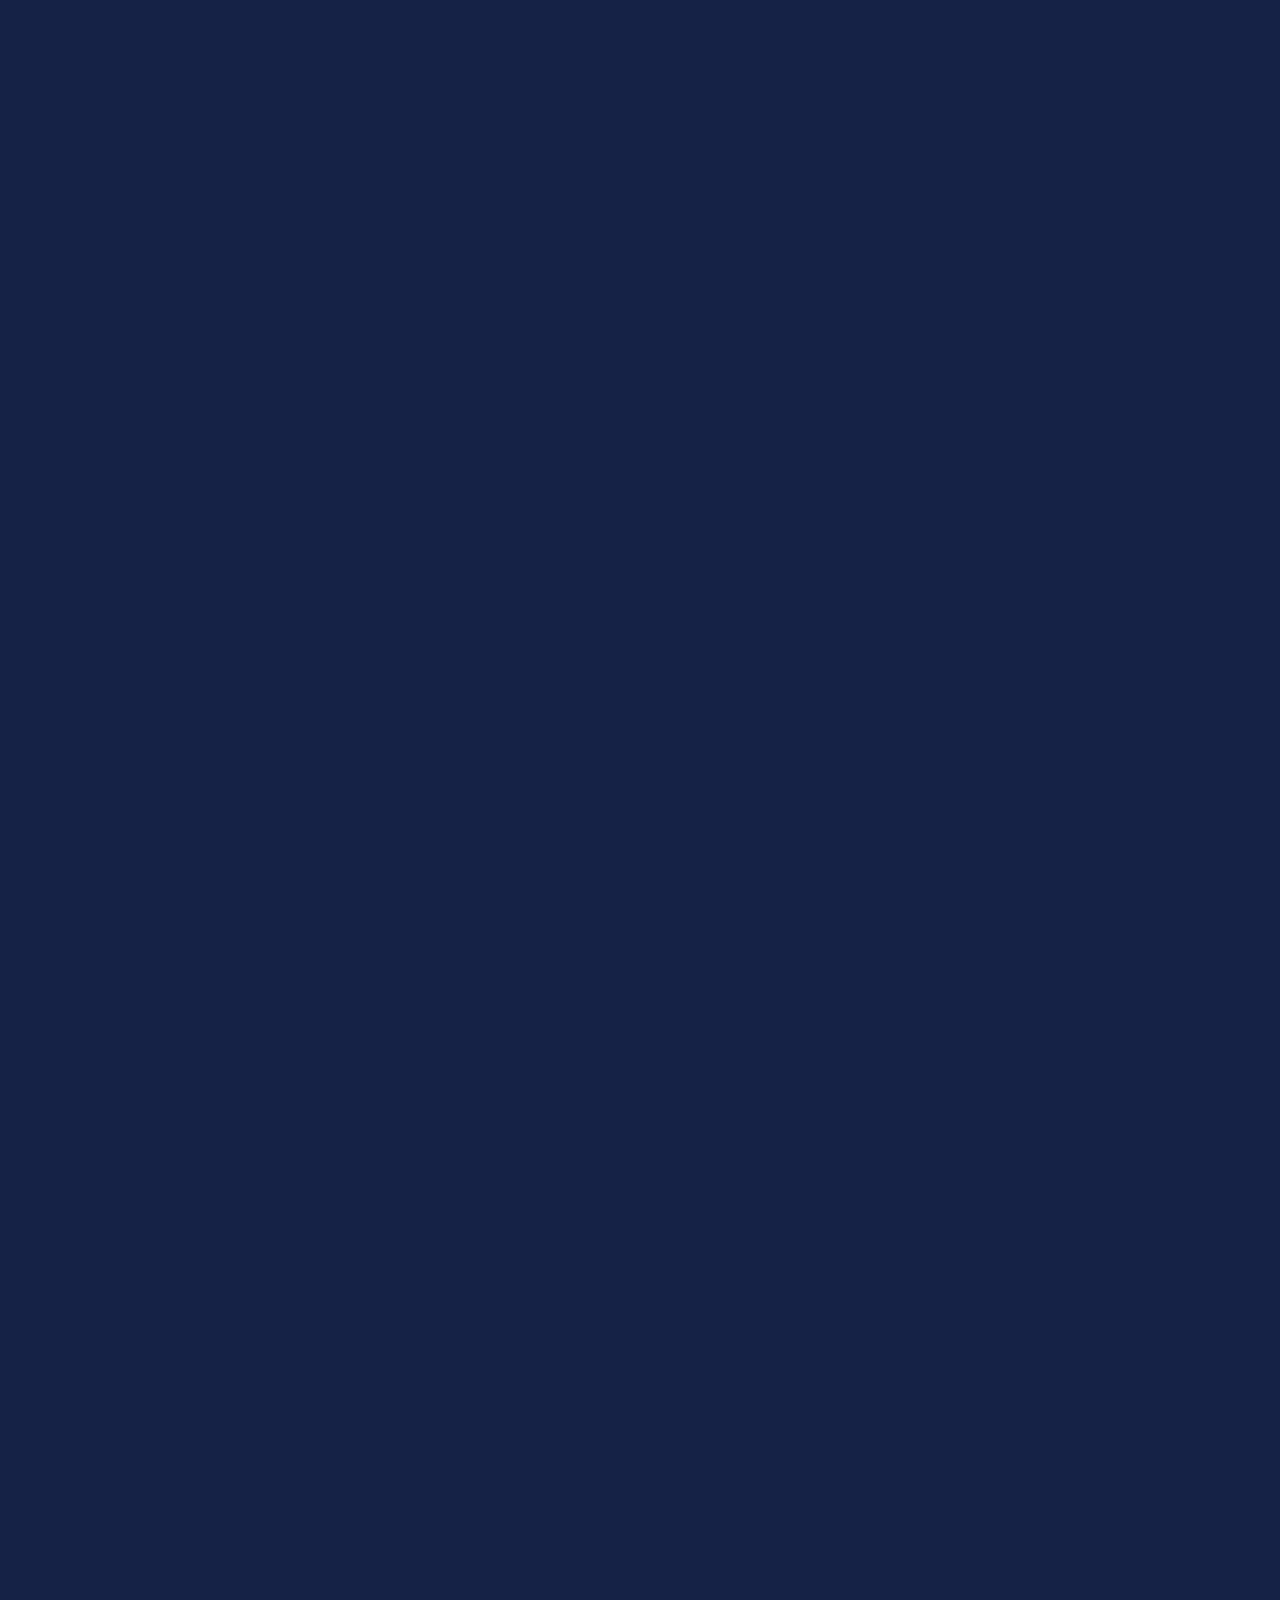
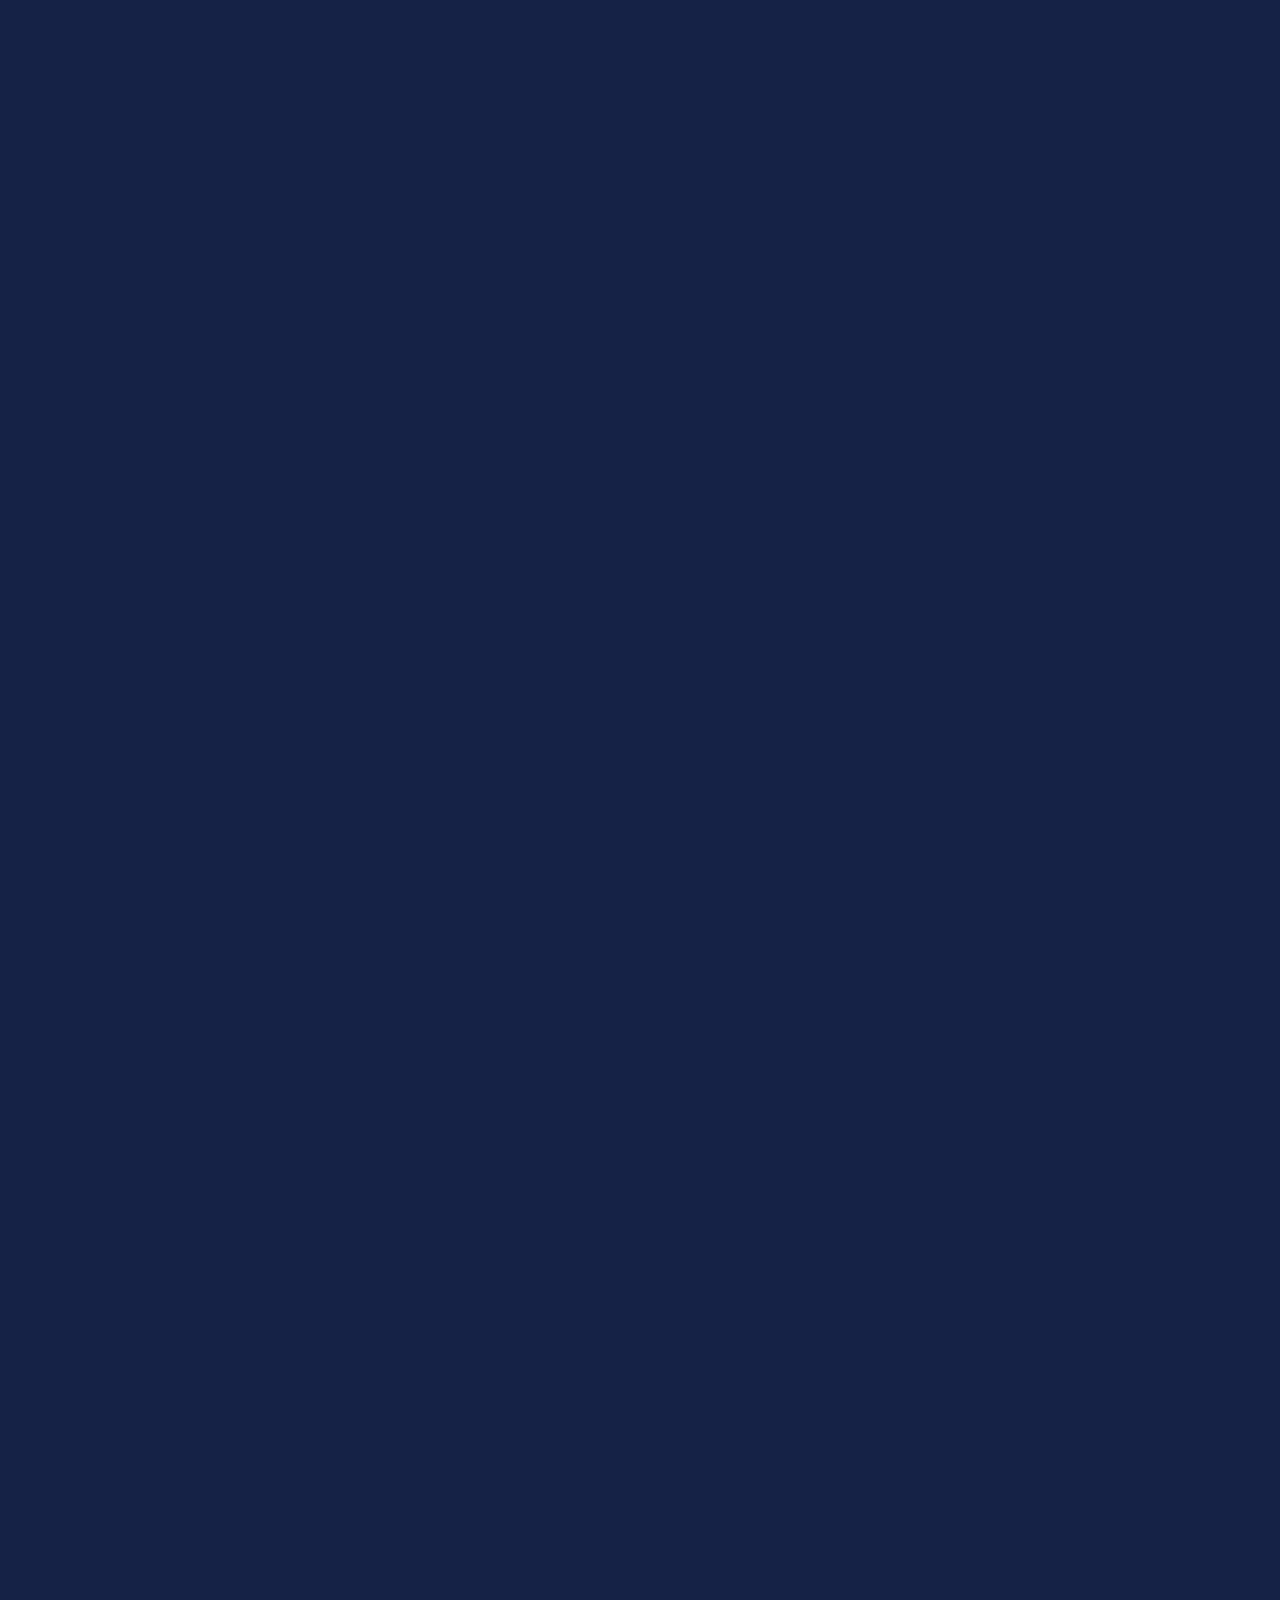
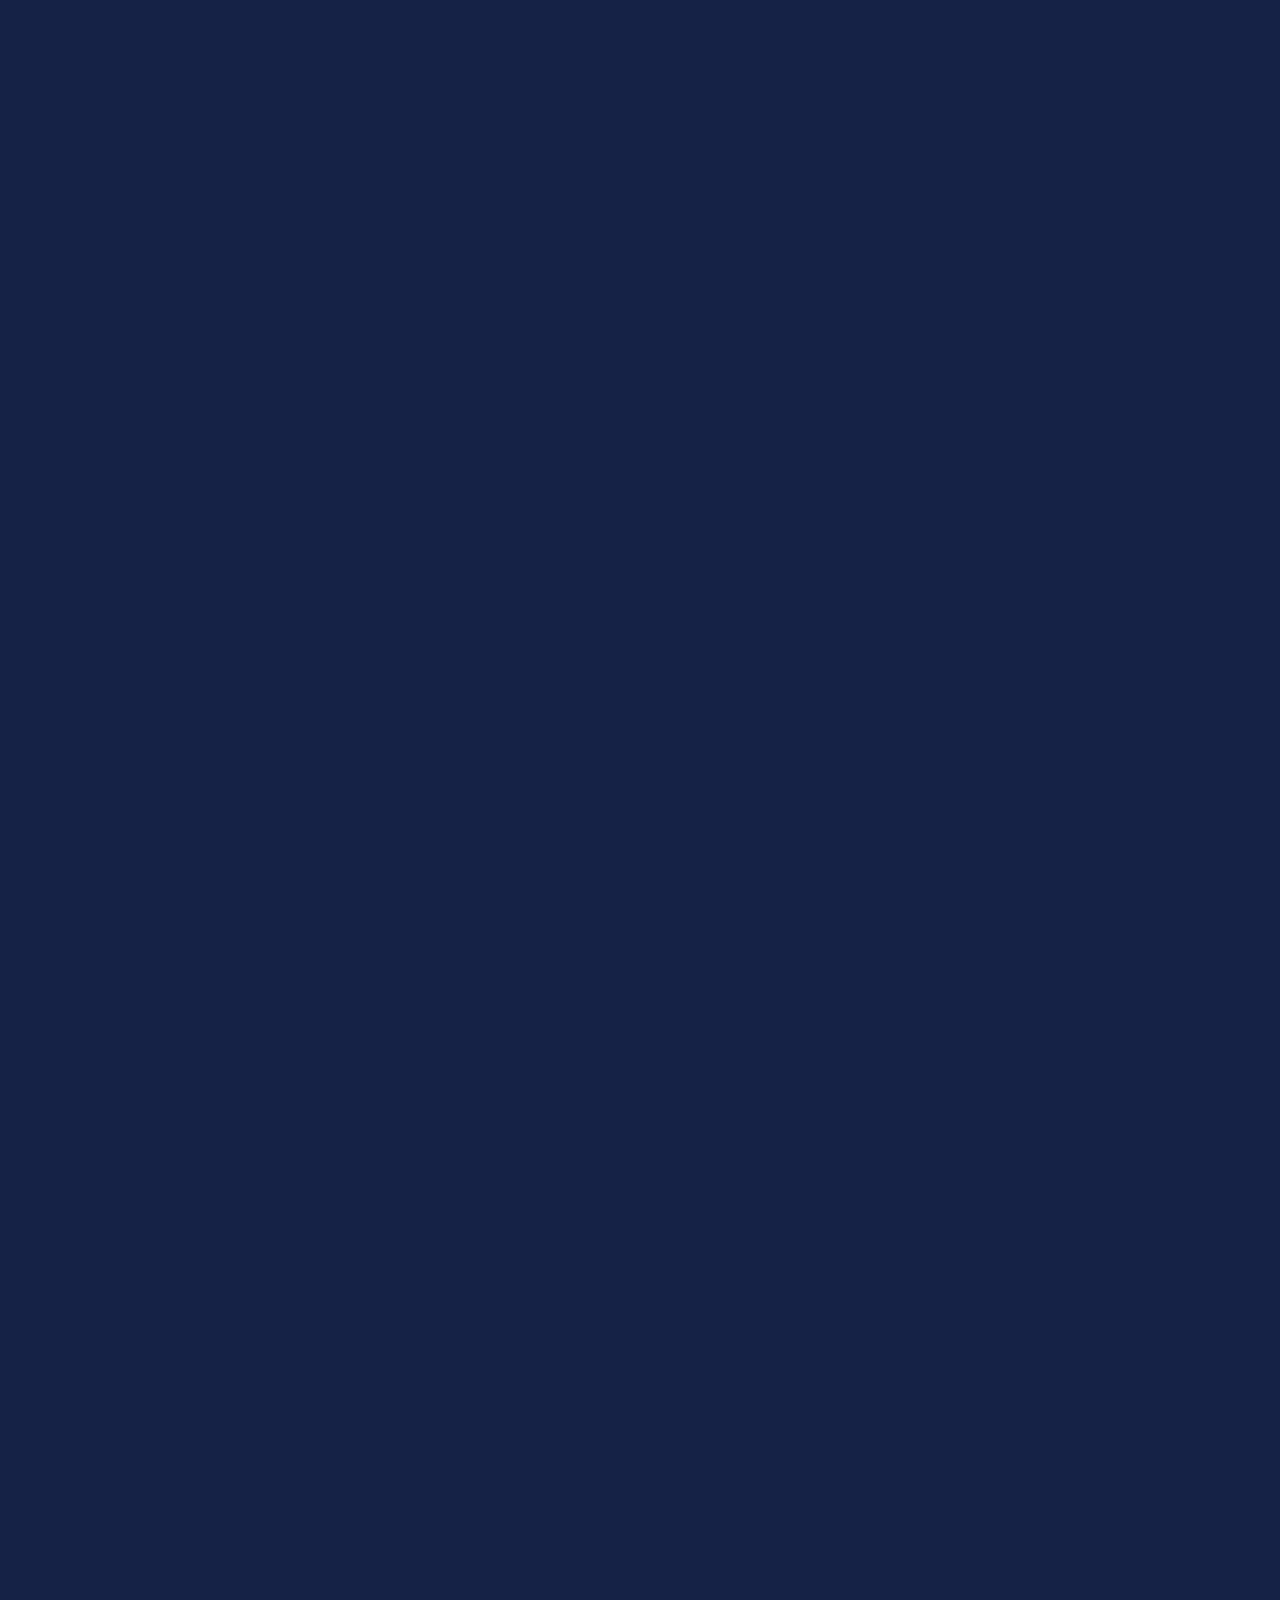
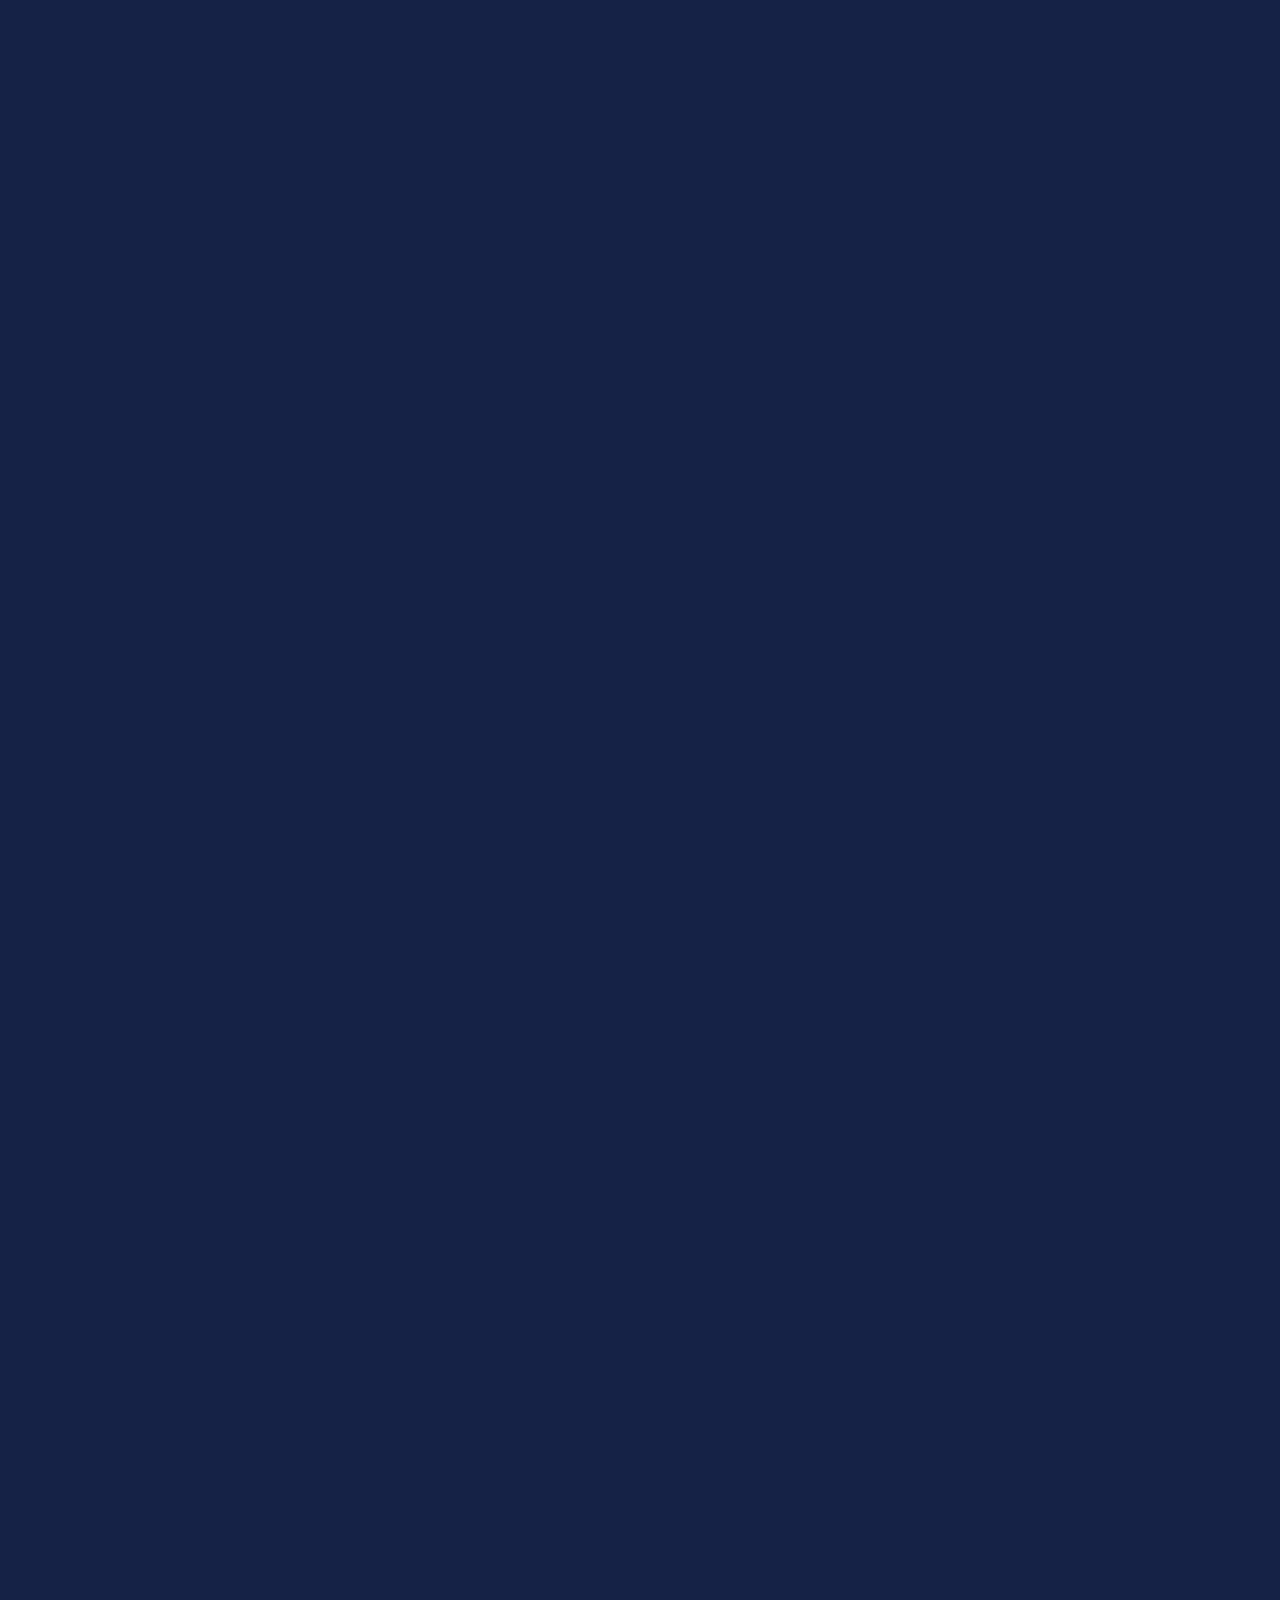
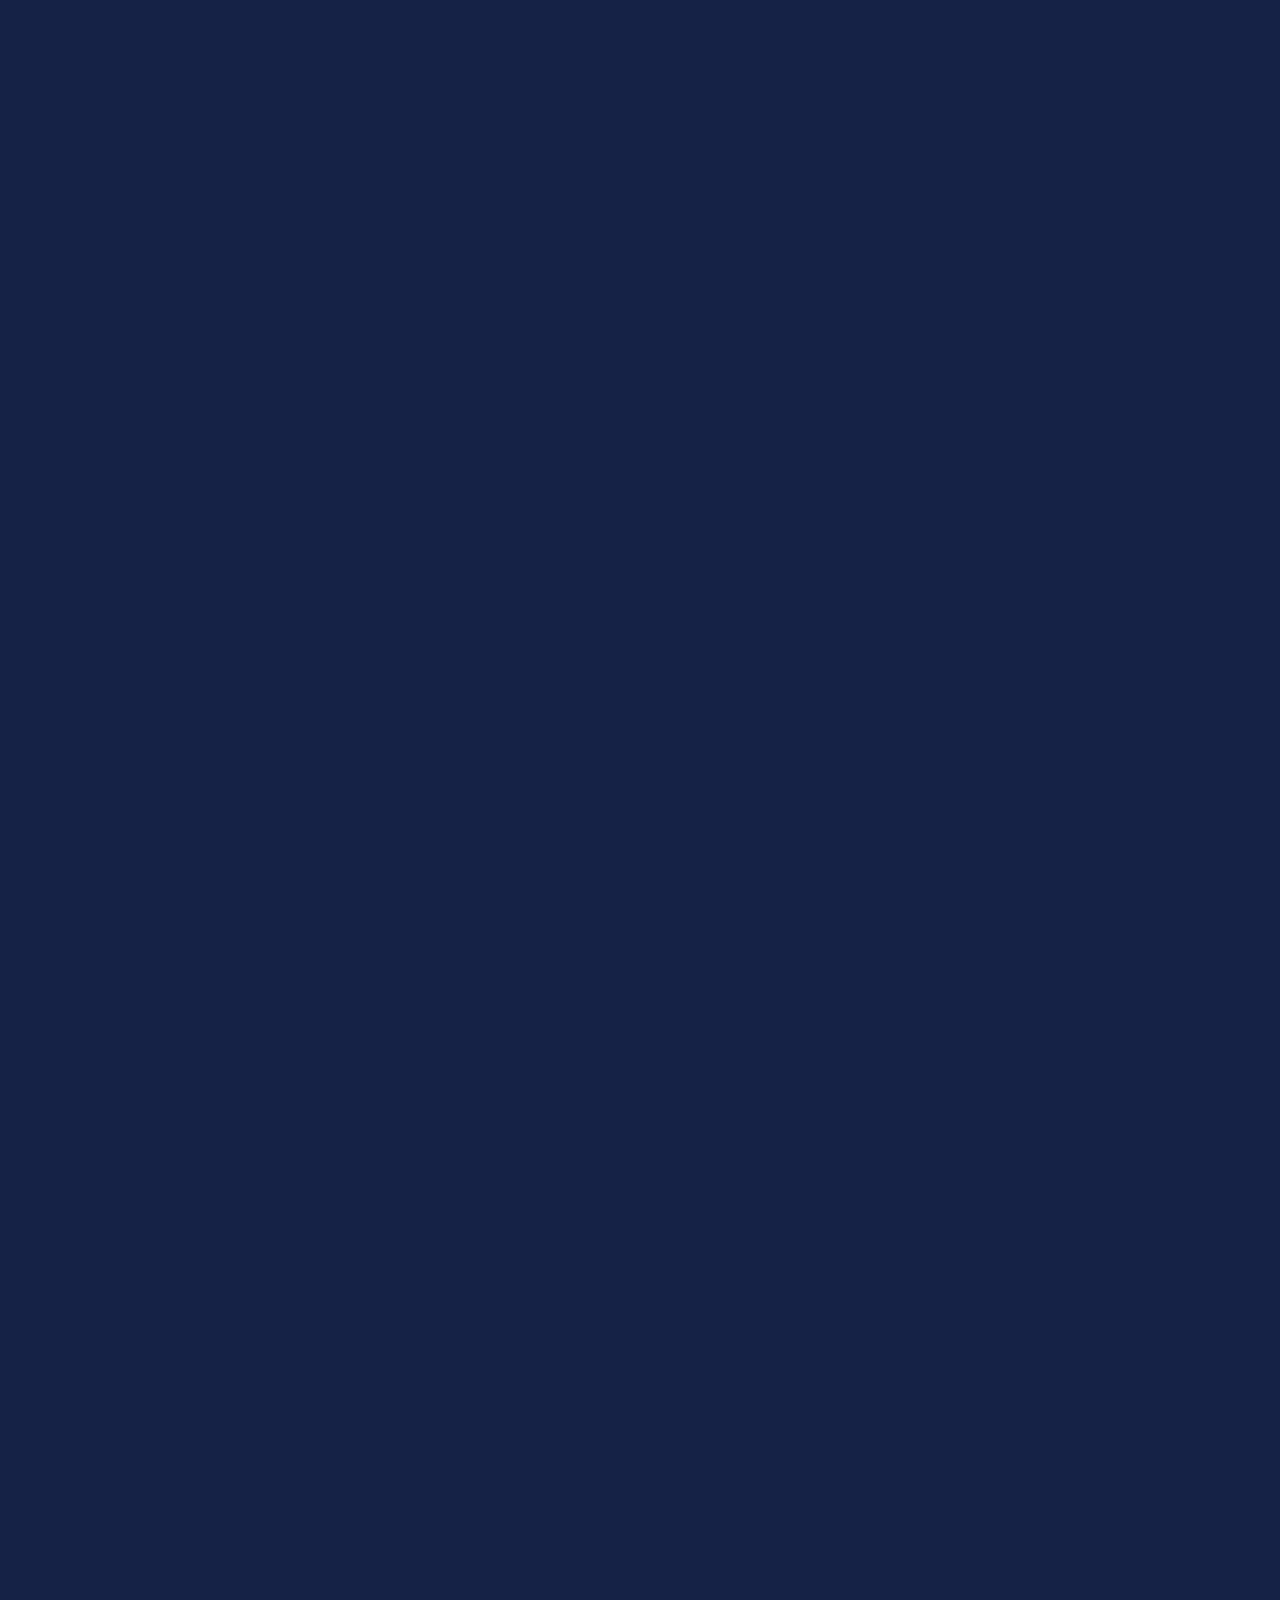
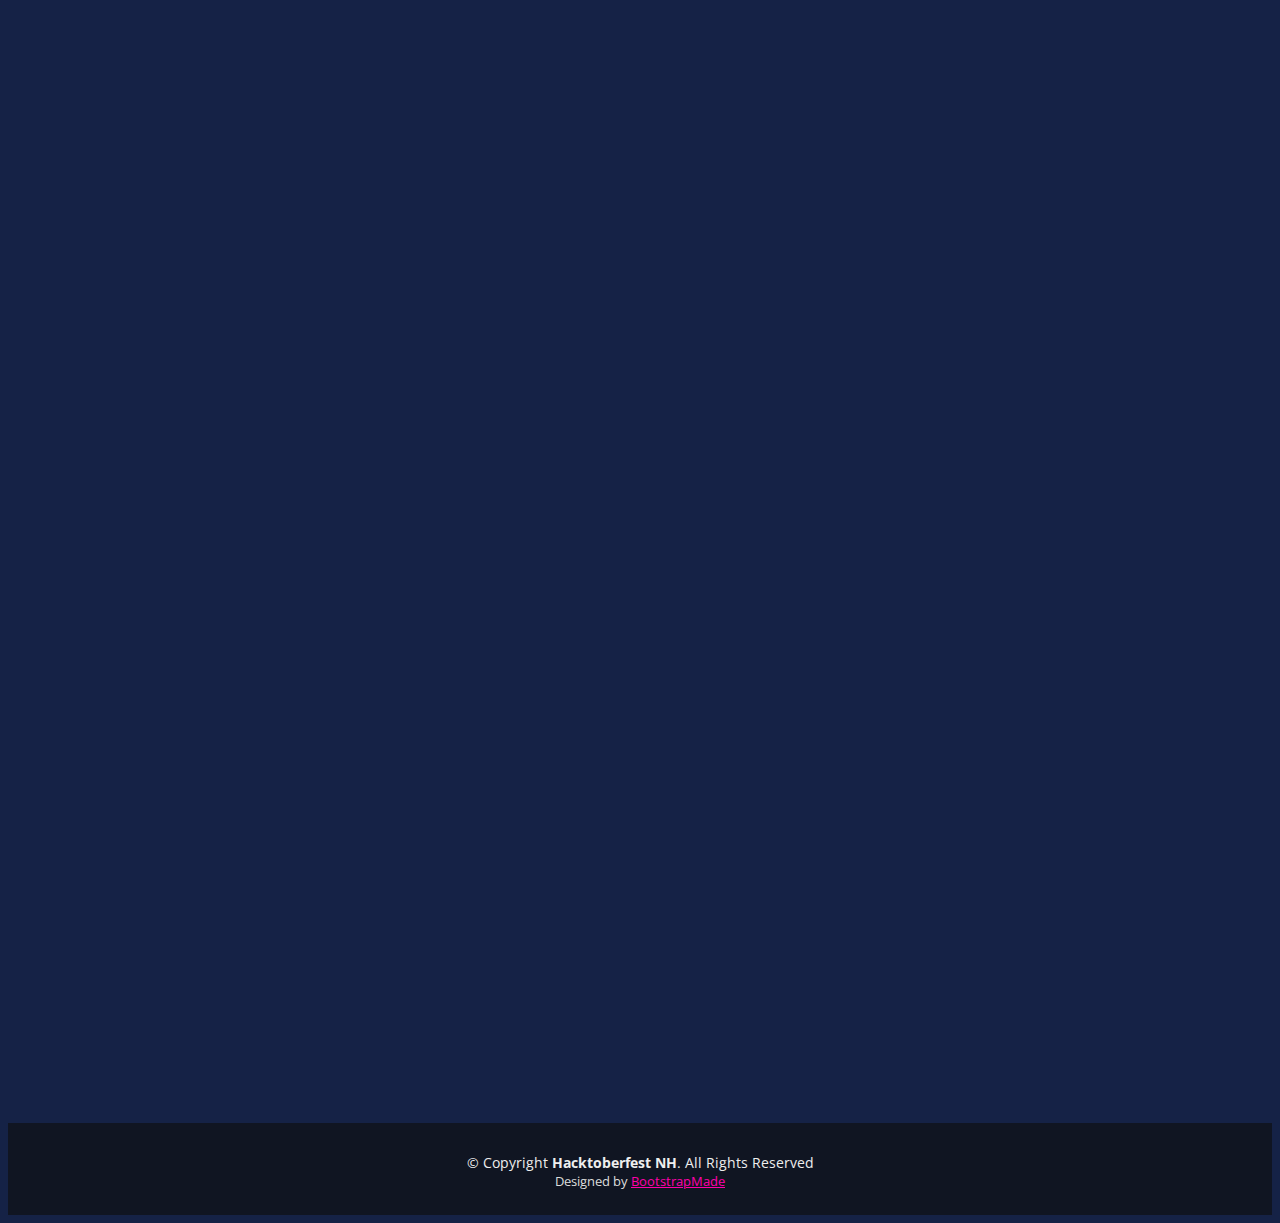
==== commit 5d78daf8: "removing register form" ====
--- a/index.html
+++ b/index.html
@@ -69,12 +69,13 @@
           <!-- <li><a href="#hotels">Hotéis</a></li> -->
           <!-- <li><a href="#gallery">Galeria</a></li> -->
           <li><a href="#supporters">Patrocínio</a></li>
+          <li><a href="#2019">Edição 2019</a></li>
           <!-- <li><a href="#contact">Contato</a></li> -->
           <li><a
             target="_blank"
             href="https://docs.google.com/document/d/1GZHGjYP20B0tPU4ZujL79OrUbow_0JQ6FWE2H0Tqju8/preview"
             ><i class="fa fa-external-link" aria-hidden="true"></i> Código de conduta</a></li>
-          <li class="register"><a href="#register">Registre-se</a></li>
+          <!--<li class="register"><a href="#register">Registre-se</a></li>-->
         </ul>
       </nav><!-- #nav-menu-container -->
     </div>
@@ -837,31 +838,19 @@
     <!--==========================
       Buy Ticket Section
     ============================-->
-    <section id="register" class="section-with-bg wow fadeInUp">
+    <!--<section id="register" class="section-with-bg wow fadeInUp">
       <div class="container">
 
         <div class="section-header">
           <h2>Registre-se</h2>
 
-          <p>A inscrição não é obrigatória para participar, mas vai nos ajudar a fazer um evento
-            melhor preparado para vocês.</p>
-
-          <p>Precisamos também de pessoas disponíveis a auxiliar quem tiver menos experiência.<br>
-            Favor, preencha o formulário informando se puder ficar acessível para ajudar com o desenvolvimento de códigos,
-            responder dúvidas ou fazer <em>pair programming</em>.</p>
-
-            <p>Se não puder ver o formulário, acesse<br>
-              <a
-                target="_blank"
-                href="https://forms.gle/Agqi6BCmBqoaAsGK8"
-              ><i class="fa fa-external-link" aria-hidden="true"></i> forms.gle/Agqi6BCmBqoaAsGK8</a>.</p>
-        </div>
-
-        <iframe src="https://docs.google.com/forms/d/e/1FAIpQLSe2KNqWorrYCdRWrHIb4iHEbrQ-w2c7vPjCyjFckGtkpHeBww/viewform?embedded=true"
-          width="100%" height="1020px" frameborder="0" marginheight="0" marginwidth="0">Carregando…</iframe>
-      </div>
-
-      <!-- Modal Order Form -->
+
+
+        </div>
+      </div>
+
+
+      <!-- Modal Order Form --
       <div id="buy-ticket-modal" class="modal fade">
         <div class="modal-dialog" role="document">
           <div class="modal-content">
@@ -892,10 +881,18 @@
                 </div>
               </form>
             </div>
-          </div><!-- /.modal-content -->
-        </div><!-- /.modal-dialog -->
-      </div><!-- /.modal -->
-
+          </div><!-- /.modal-content --
+        </div><!-- /.modal-dialog --
+      </div><!-- /.modal --
+    </section>-->
+    <section id="2019" class="section-with-bg wow fadeInUp">
+      <div class="container">
+        <div class="section-header">
+          <h2>Edição 2019</h2>
+          <p>A hacktoberfest NH 2019 foi um sucesso!</p>
+          <p>As fotos do evento são divulgadas em breve.</p>
+        </div>
+      </div>
     </section>
 
     <!--==========================
